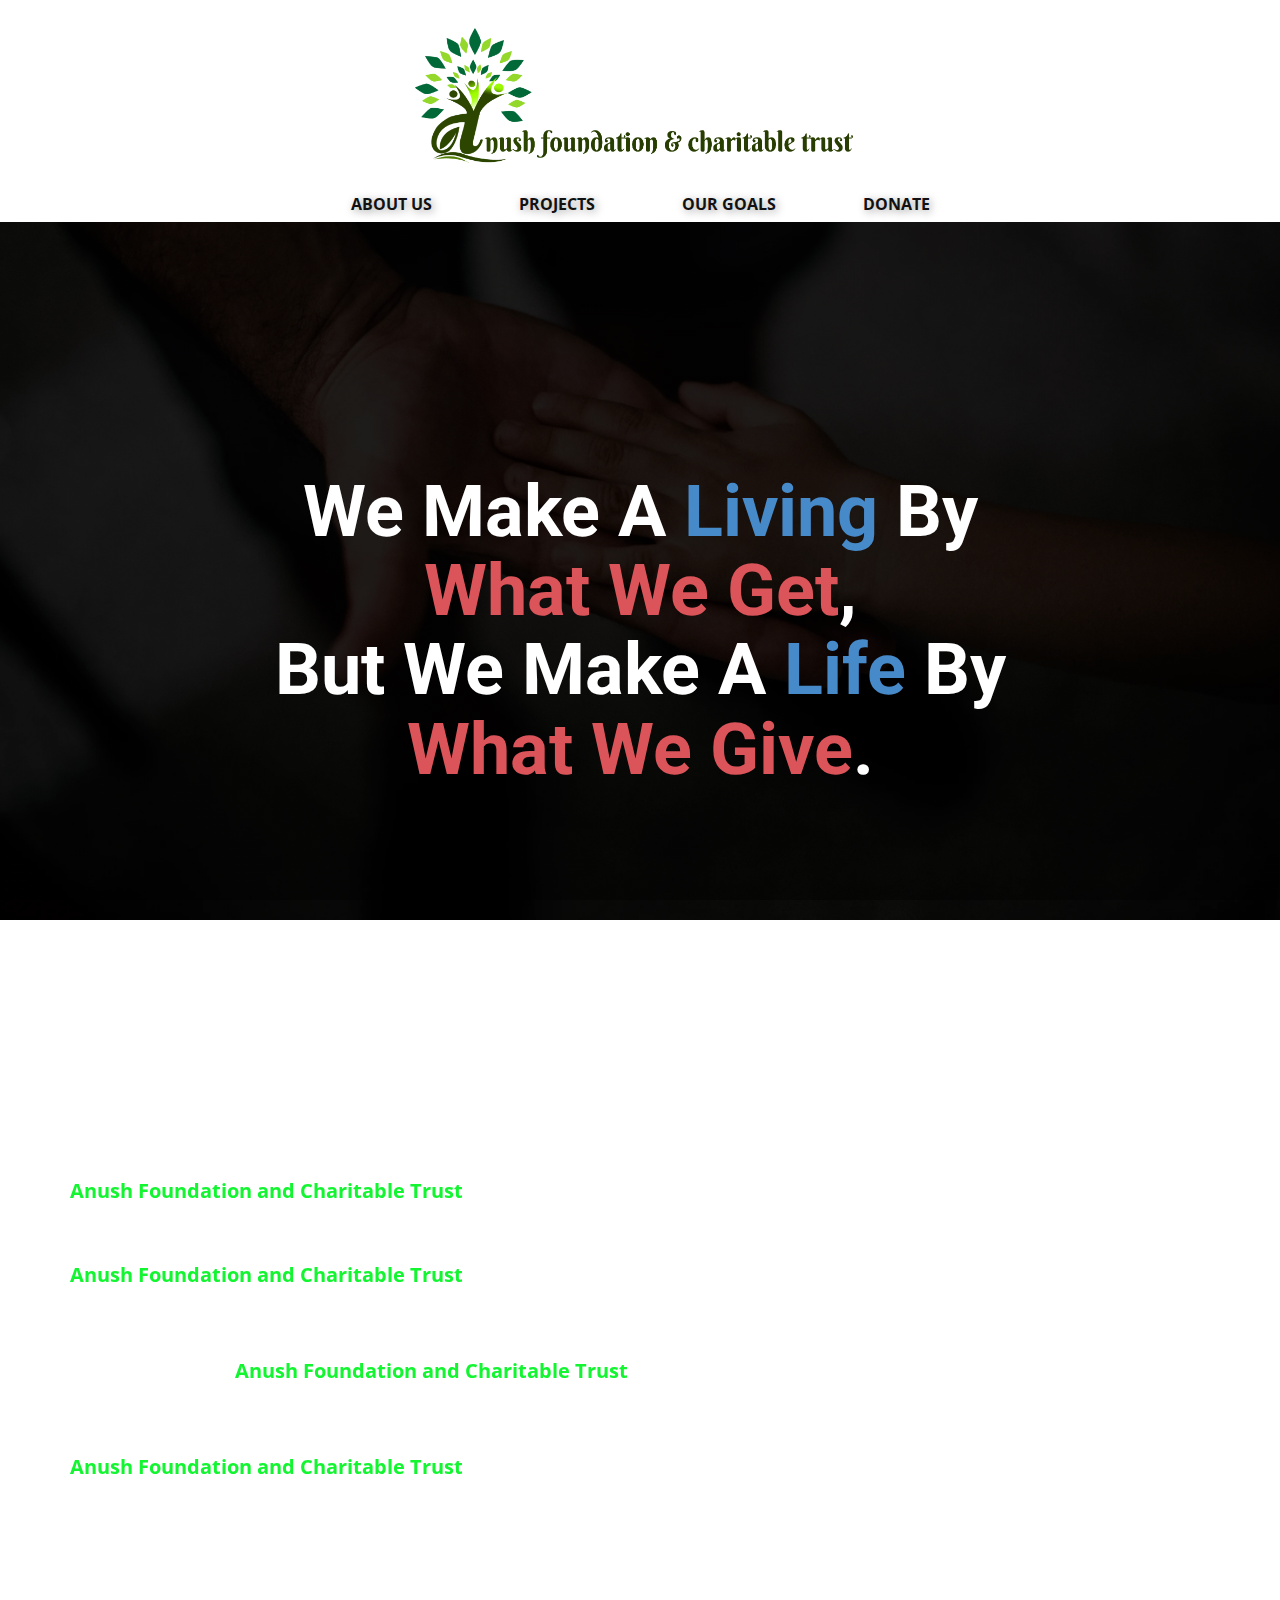
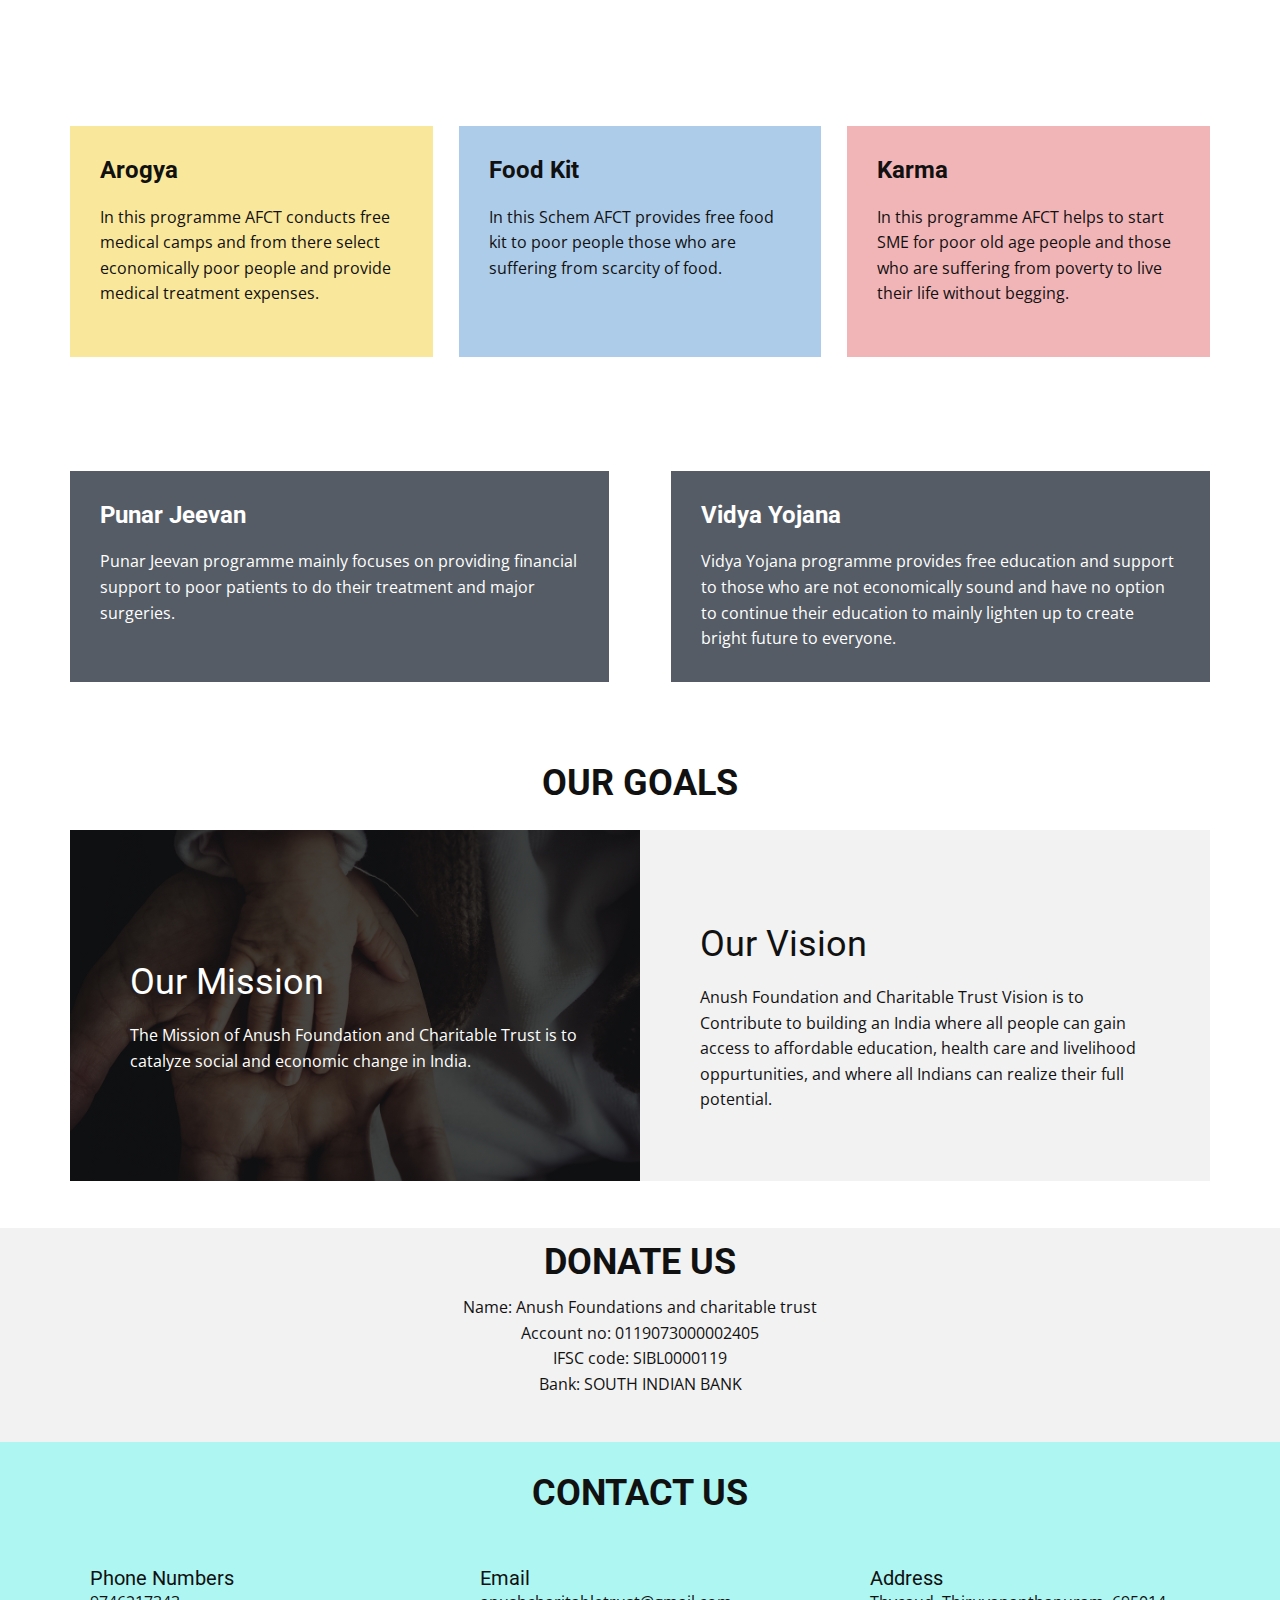
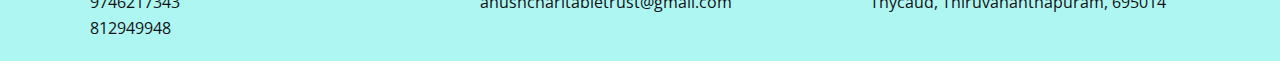
==== index.html @ 8b6ba884 "removed some data" ====
<!DOCTYPE html>
<html style="font-size: 16px;">
  <head>
    <meta name="viewport" content="width=device-width, initial-scale=1.0">
    <meta charset="utf-8">
    <meta name="keywords" content="We Make A Living ByWhat We Get,But We Make A Life ByWhat We Give., About Us">
    <meta name="description" content="">
    <meta name="page_type" content="np-template-header-footer-from-plugin">
    <title>Home</title>
    <link rel="stylesheet" href="nicepage.css" media="screen">
<link rel="stylesheet" href="Home.css" media="screen">
    <script class="u-script" type="text/javascript" src="jquery.js" defer=""></script>
    <script class="u-script" type="text/javascript" src="nicepage.js" defer=""></script>
    <meta name="generator" content="Nicepage 3.19.1, nicepage.com">
    <link id="u-theme-google-font" rel="stylesheet" href="https://fonts.googleapis.com/css?family=Roboto:100,100i,300,300i,400,400i,500,500i,700,700i,900,900i|Open+Sans:300,300i,400,400i,600,600i,700,700i,800,800i">
    
    
    
    
    
    
    <script type="application/ld+json">{
		"@context": "http://schema.org",
		"@type": "Organization",
		"name": "",
		"logo": "images/charity-trust.png"
}</script>
    <meta name="theme-color" content="#478ac9">
    <meta property="og:title" content="Home">
    <meta property="og:type" content="website">
  </head>
  <body data-home-page="Home.html" data-home-page-title="Home" class="u-body"><header class="u-clearfix u-header u-header" id="sec-ed8a"><div class="u-clearfix u-sheet u-valign-bottom u-sheet-1">
        <a href="https://nicepage.com" class="u-align-center u-image u-logo u-image-1" data-image-width="3614" data-image-height="1491">
          <img src="images/charity-trust.png" class="u-logo-image u-logo-image-1" data-image-width="489.3334" alt="">
        </a>
        <nav class="u-align-center u-menu u-menu-dropdown u-offcanvas u-menu-1" data-responsive-from="XS">
          <div class="menu-collapse" style="font-weight: 700; text-transform: uppercase;">
            <a class="u-button-style u-custom-border-radius u-custom-color u-custom-hover-color u-custom-text-shadow u-nav-link" href="#" style="padding: 4px 0px; font-size: calc(1em + 8px);">
              <svg><use xmlns:xlink="http://www.w3.org/1999/xlink" xlink:href="#menu-hamburger"></use></svg>
              <svg version="1.1" xmlns="http://www.w3.org/2000/svg" xmlns:xlink="http://www.w3.org/1999/xlink"><defs><symbol id="menu-hamburger" viewBox="0 0 16 16" style="width: 16px; height: 16px;"><rect y="1" width="16" height="2"></rect><rect y="7" width="16" height="2"></rect><rect y="13" width="16" height="2"></rect>
</symbol>
</defs></svg>
            </a>
          </div>
          <div class="u-custom-menu u-nav-container">
            <ul class="u-nav u-spacing-3 u-unstyled u-nav-1"><li class="u-nav-item"><a class="u-button-style u-hover-custom-color-1 u-nav-link" href="Home.html#sec-9eae" data-page-id="17807548" style="padding: 10px 42px; text-shadow: 2px 2px 8px rgba(0,0,0,0.4);">About Us</a>
</li><li class="u-nav-item"><a class="u-button-style u-hover-custom-color-1 u-nav-link" href="Home.html#sec-6605" data-page-id="17807548" style="padding: 10px 42px; text-shadow: 2px 2px 8px rgba(0,0,0,0.4);">Projects</a>
</li><li class="u-nav-item"><a class="u-button-style u-hover-custom-color-1 u-nav-link" href="Home.html#sec-fbb1" data-page-id="17807548" style="padding: 10px 42px; text-shadow: 2px 2px 8px rgba(0,0,0,0.4);">Our Goals</a>
</li><li class="u-nav-item"><a class="u-button-style u-hover-custom-color-1 u-nav-link" href="Home.html#sec-e430" data-page-id="17807548" style="padding: 10px 42px; text-shadow: 2px 2px 8px rgba(0,0,0,0.4);">Donate</a>
</li></ul>
          </div>
          <div class="u-custom-menu u-nav-container-collapse">
            <div class="u-black u-container-style u-inner-container-layout u-opacity u-opacity-95 u-sidenav">
              <div class="u-sidenav-overflow">
                <div class="u-menu-close"></div>
                <ul class="u-align-center u-nav u-popupmenu-items u-unstyled u-nav-2"><li class="u-nav-item"><a class="u-button-style u-nav-link" href="Home.html#sec-9eae" data-page-id="17807548" style="padding: 10px 42px; text-shadow: 2px 2px 8px rgba(0,0,0,0.4);">About Us</a>
</li><li class="u-nav-item"><a class="u-button-style u-nav-link" href="Home.html#sec-6605" data-page-id="17807548" style="padding: 10px 42px; text-shadow: 2px 2px 8px rgba(0,0,0,0.4);">Projects</a>
</li><li class="u-nav-item"><a class="u-button-style u-nav-link" href="Home.html#sec-fbb1" data-page-id="17807548" style="padding: 10px 42px; text-shadow: 2px 2px 8px rgba(0,0,0,0.4);">Our Goals</a>
</li><li class="u-nav-item"><a class="u-button-style u-nav-link" href="Home.html#sec-e430" data-page-id="17807548" style="padding: 10px 42px; text-shadow: 2px 2px 8px rgba(0,0,0,0.4);">Donate</a>
</li></ul>
              </div>
            </div>
            <div class="u-black u-menu-overlay u-opacity u-opacity-70"></div>
          </div>
        </nav>
      </div></header>
    <section class="skrollable u-align-center u-clearfix u-image u-lightbox u-parallax u-shading u-section-1" src="" id="sec-13ad" data-image-width="3000" data-image-height="2000">
      <div class="u-clearfix u-sheet u-valign-middle-lg u-valign-middle-md u-valign-middle-sm u-valign-middle-xs u-sheet-1">
        <h1 class="u-align-center u-text u-title u-text-1" data-animation-name="fadeIn" data-animation-duration="1500" data-animation-delay="250" data-animation-direction="">We Make A <span class="u-text-palette-1-base">
            <span style="font-weight: 700;">Living</span>
          </span>By<br>
          <span class="u-text-palette-2-base">What We Get</span>,<br>But We Make A <span class="u-text-palette-1-base">Life </span>By<br>
          <span class="u-text-palette-2-base">What We Give</span>.
        </h1>
        <p class="u-large-text u-text u-text-variant u-text-2">Reg No: 43/IV/2018</p>
      </div>
    </section>
    <section class="skrollable u-align-left u-clearfix u-image u-parallax u-shading u-section-2" id="sec-9eae" data-image-width="150" data-image-height="112">
      <div class="u-clearfix u-sheet u-valign-middle u-sheet-1">
        <div class="fr-view u-align-left u-clearfix u-rich-text u-text u-text-1" data-animation-name="fadeIn" data-animation-duration="1000" data-animation-delay="250" data-animation-direction="">
          <h2 style="text-align: center;">
            <span style="font-weight: 700;">ABOUT US</span>
          </h2>
          <p>
            <span class="u-text-custom-color-1" style="font-weight: 700; font-size: 1.25rem;">Anush Foundation and Charitable Trust</span>
            <span style="font-size: 1.25rem;">&nbsp;founded in 2018, is an NGO in India registered as a Public Charitable Trust and is based in Trivandrum, Kerala.</span>
          </p>
          <p>
            <span style="font-size: 1.25rem;">
              <span class="u-text-custom-color-1" style="font-weight: 700;">Anush Foundation and Charitable Trust</span> closely works with the vulnerable communities and empowers the socially marginalized by providing them livelihood linkages, imparting skills leading to employment, health and education facilities.<br style="color: rgb(32, 33, 36); font-family: Roboto, Arial, sans-serif; font-size: 14px; font-style: normal; font-variant-ligatures: none; font-variant-caps: normal; font-weight: 400; letter-spacing: 0.2px; orphans: 2; text-align: start; text-indent: 0px; text-transform: none; white-space: pre-wrap; widows: 2; word-spacing: 0px; -webkit-text-stroke-width: 0px; background-color: rgb(255, 255, 255); text-decoration-thickness: initial; text-decoration-style: initial; text-decoration-color: initial;">
              <br style="color: rgb(32, 33, 36); font-family: Roboto, Arial, sans-serif; font-size: 14px; font-style: normal; font-variant-ligatures: none; font-variant-caps: normal; font-weight: 400; letter-spacing: 0.2px; orphans: 2; text-align: start; text-indent: 0px; text-transform: none; white-space: pre-wrap; widows: 2; word-spacing: 0px; -webkit-text-stroke-width: 0px; background-color: rgb(255, 255, 255); text-decoration-thickness: initial; text-decoration-style: initial; text-decoration-color: initial;">The focus area of <span class="u-text-custom-color-1" style="font-weight: 700;">Anush Foundation and Charitable Trust</span> are livelihoods, skill development, health and education, rights, urban governance, financial inclusion, rehabilitation and resettlement and other community development initiatives.<br style="color: rgb(32, 33, 36); font-family: Roboto, Arial, sans-serif; font-size: 14px; font-style: normal; font-variant-ligatures: none; font-variant-caps: normal; font-weight: 400; letter-spacing: 0.2px; orphans: 2; text-align: start; text-indent: 0px; text-transform: none; white-space: pre-wrap; widows: 2; word-spacing: 0px; -webkit-text-stroke-width: 0px; background-color: rgb(255, 255, 255); text-decoration-thickness: initial; text-decoration-style: initial; text-decoration-color: initial;">
              <span style="font-weight: 700;">
                <span class="u-text-custom-color-1">
                  <br style="color: rgb(32, 33, 36); font-family: Roboto, Arial, sans-serif; font-size: 14px; font-style: normal; font-variant-ligatures: none; font-variant-caps: normal; font-weight: 400; letter-spacing: 0.2px; orphans: 2; text-align: start; text-indent: 0px; text-transform: none; white-space: pre-wrap; widows: 2; word-spacing: 0px; -webkit-text-stroke-width: 0px; background-color: rgb(255, 255, 255); text-decoration-thickness: initial; text-decoration-style: initial; text-decoration-color: initial;">Anush Foundation and Charitable Trust
                </span>
              </span> began as a Charitable Trust that pioneered in rejuvenating under privileged slums and vulnerable neighborhoods into self-sustaining and developed communities by its integrated Community Development Programme changing the environment.
            </span>
            <br style="color: rgb(32, 33, 36); font-family: Roboto, Arial, sans-serif; font-size: 14px; font-style: normal; font-variant-ligatures: none; font-variant-caps: normal; font-weight: 400; letter-spacing: 0.2px; orphans: 2; text-align: start; text-indent: 0px; text-transform: none; white-space: pre-wrap; widows: 2; word-spacing: 0px; -webkit-text-stroke-width: 0px; background-color: rgb(255, 255, 255); text-decoration-thickness: initial; text-decoration-style: initial; text-decoration-color: initial;">
            <br>
          </p>
        </div>
      </div>
    </section>
    <section class="skrollable u-clearfix u-image u-parallax u-shading u-section-3" id="sec-6605" data-image-width="1280" data-image-height="857">
      <div class="u-clearfix u-sheet u-sheet-1">
        <h2 class="u-align-center u-text u-text-body-alt-color u-text-1">ONGOING PROJECTS</h2>
        <div class="u-clearfix u-expanded-width u-gutter-26 u-layout-wrap u-layout-wrap-1">
          <div class="u-layout">
            <div class="u-layout-row">
              <div class="u-container-style u-layout-cell u-palette-3-light-2 u-shape-rectangle u-size-20 u-layout-cell-1">
                <div class="u-container-layout u-container-layout-1">
                  <h4 class="u-text u-text-default u-text-2">Arogya</h4>
                  <p class="u-align-left u-text u-text-3">In this programme AFCT conducts free medical camps and from there select economically poor people and provide medical treatment expenses.</p>
                </div>
              </div>
              <div class="u-container-style u-layout-cell u-palette-1-light-2 u-size-20 u-layout-cell-2">
                <div class="u-container-layout u-valign-top u-container-layout-2">
                  <h4 class="u-text u-text-4">Food Kit</h4>
                  <p class="u-text u-text-5">In this Schem AFCT provides free food kit to poor people those who are suffering from scarcity of food.</p>
                </div>
              </div>
              <div class="u-container-style u-layout-cell u-palette-2-light-2 u-size-20 u-layout-cell-3">
                <div class="u-container-layout u-container-layout-3">
                  <h4 class="u-text u-text-6">Karma</h4>
                  <p class="u-text u-text-7">In this programme AFCT helps to start SME for poor old age people and those who are suffering from poverty to live their life without begging.</p>
                </div>
              </div>
            </div>
          </div>
        </div>
        <h2 class="u-align-center u-text u-text-body-alt-color u-text-8">UPCOMING PROJECTS</h2>
        <div class="u-clearfix u-gutter-62 u-layout-wrap u-layout-wrap-2">
          <div class="u-layout">
            <div class="u-layout-row">
              <div class="u-container-style u-layout-cell u-palette-5-dark-2 u-size-30 u-layout-cell-4">
                <div class="u-container-layout u-valign-top u-container-layout-4">
                  <h4 class="u-text u-text-9">Punar Jeevan</h4>
                  <p class="u-text u-text-10">Punar Jeevan programme mainly focuses on providing financial support to poor patients to do their treatment and major surgeries.</p>
                </div>
              </div>
              <div class="u-container-style u-layout-cell u-palette-5-dark-2 u-size-30 u-layout-cell-5">
                <div class="u-container-layout u-valign-top u-container-layout-5">
                  <h4 class="u-text u-text-11">Vidya Yojana</h4>
                  <p class="u-text u-text-12">Vidya Yojana programme provides free education and support to those who are not economically sound and have no option to continue their education to mainly lighten up to create bright future to everyone.</p>
                </div>
              </div>
            </div>
          </div>
        </div>
      </div>
    </section>
    <section class="u-clearfix u-section-4" id="sec-fbb1">
      <div class="u-clearfix u-sheet u-sheet-1">
        <h2 class="u-align-center u-text u-text-1">OUR GOALS</h2>
        <div class="u-clearfix u-gutter-0 u-layout-wrap u-layout-wrap-1">
          <div class="u-layout" style="">
            <div class="u-layout-row" style="">
              <div class="u-align-left u-container-style u-image u-layout-cell u-left-cell u-shading u-size-30 u-size-xs-60 u-image-1" src="" data-image-width="1280" data-image-height="853">
                <div class="u-container-layout u-container-layout-1" src="">
                  <h2 class="u-text u-text-2">Our Mission</h2>
                  <p class="u-text u-text-3">The Mission of Anush Foundation and Charitable Trust is to catalyze social and economic change in India.</p>
                </div>
              </div>
              <div class="u-align-left u-container-style u-grey-5 u-layout-cell u-right-cell u-size-30 u-size-xs-60 u-layout-cell-2">
                <div class="u-container-layout u-container-layout-2">
                  <h2 class="u-text u-text-4">Our Vision</h2>
                  <p class="u-text u-text-5">Anush Foundation and Charitable Trust Vision is to Contribute to building an India where all people can gain access to affordable education, health care and livelihood oppurtunities, and where all Indians can realize their full potential.&nbsp;</p>
                </div>
              </div>
            </div>
          </div>
        </div>
      </div>
    </section>
    <section class="u-clearfix u-section-5" id="sec-e430">
      <div class="u-clearfix u-expanded-width u-gutter-0 u-layout-spacing-top u-layout-wrap u-layout-wrap-1">
        <div class="u-layout">
          <div class="u-layout-row">
            <div class="u-align-center u-container-style u-grey-5 u-layout-cell u-left-cell u-size-60 u-layout-cell-1" src="">
              <div class="u-container-layout u-valign-top u-container-layout-1">
                <h2 class="u-text u-text-1">DONATE US</h2>
                <p class="u-text u-text-2">Name:&nbsp;Anush Foundations and charitable trust<br>Account no: 0119073000002405<br>IFSC code: SIBL0000119<br>Bank:&nbsp;SOUTH INDIAN BANK
                </p>
              </div>
            </div>
          </div>
        </div>
      </div>
    </section>
    
    
    <footer class="u-align-center-sm u-align-center-xs u-clearfix u-footer u-palette-4-light-2" id="sec-0600"><div class="u-clearfix u-sheet u-valign-middle-sm u-valign-middle-xs u-sheet-1">
        <h2 class="u-text u-text-default u-text-1">CONTACT US</h2>
        <div class="u-clearfix u-expanded-width u-gutter-30 u-layout-wrap u-layout-wrap-1">
          <div class="u-gutter-0 u-layout">
            <div class="u-layout-row">
              <div class="u-align-center-sm u-align-center-xs u-align-left-lg u-align-left-md u-align-left-xl u-container-style u-layout-cell u-size-20 u-layout-cell-1">
                <div class="u-container-layout u-valign-top u-container-layout-1"><!--position-->
                  <div data-position="" class="u-position"><!--block-->
                    <div class="u-block">
                      <div class="u-block-container u-clearfix"><!--block_header-->
                        <h5 class="u-block-header u-text"><!--block_header_content--> Phone Numbers<!--/block_header_content--></h5><!--/block_header--><!--block_content-->
                        <div class="u-block-content u-text"><!--block_content_content--> 9746217343<br>812949948<!--/block_content_content-->
                        </div><!--/block_content-->
                      </div>
                    </div><!--/block-->
                  </div><!--/position-->
                </div>
              </div>
              <div class="u-align-center-sm u-align-center-xs u-align-left-lg u-align-left-md u-align-left-xl u-container-style u-layout-cell u-size-20 u-layout-cell-2">
                <div class="u-container-layout u-valign-top u-container-layout-2"><!--position-->
                  <div data-position="" class="u-position"><!--block-->
                    <div class="u-block">
                      <div class="u-block-container u-clearfix"><!--block_header-->
                        <h5 class="u-block-header u-text"><!--block_header_content--> Email<!--/block_header_content--></h5><!--/block_header--><!--block_content-->
                        <div class="u-block-content u-text"><!--block_content_content--> anushcharitabletrust@gmail.com<!--/block_content_content--></div><!--/block_content-->
                      </div>
                    </div><!--/block-->
                  </div><!--/position-->
                </div>
              </div>
              <div class="u-align-center-sm u-align-center-xs u-align-left-lg u-align-left-md u-align-left-xl u-container-style u-layout-cell u-right-cell u-size-20 u-layout-cell-3">
                <div class="u-container-layout u-valign-top u-container-layout-3"><!--position-->
                  <div data-position="" class="u-position"><!--block-->
                    <div class="u-block">
                      <div class="u-block-container u-clearfix"><!--block_header-->
                        <h5 class="u-block-header u-text"><!--block_header_content--> Address<!--/block_header_content--></h5><!--/block_header--><!--block_content-->
                        <div class="u-block-content u-text"><!--block_content_content-->Thycaud, Thiruvananthapuram, 695014<!--/block_content_content--></div><!--/block_content-->
                      </div>
                    </div><!--/block-->
                  </div><!--/position-->
                </div>
              </div>
            </div>
          </div>
        </div>
      </div></footer>
  </body>
</html>
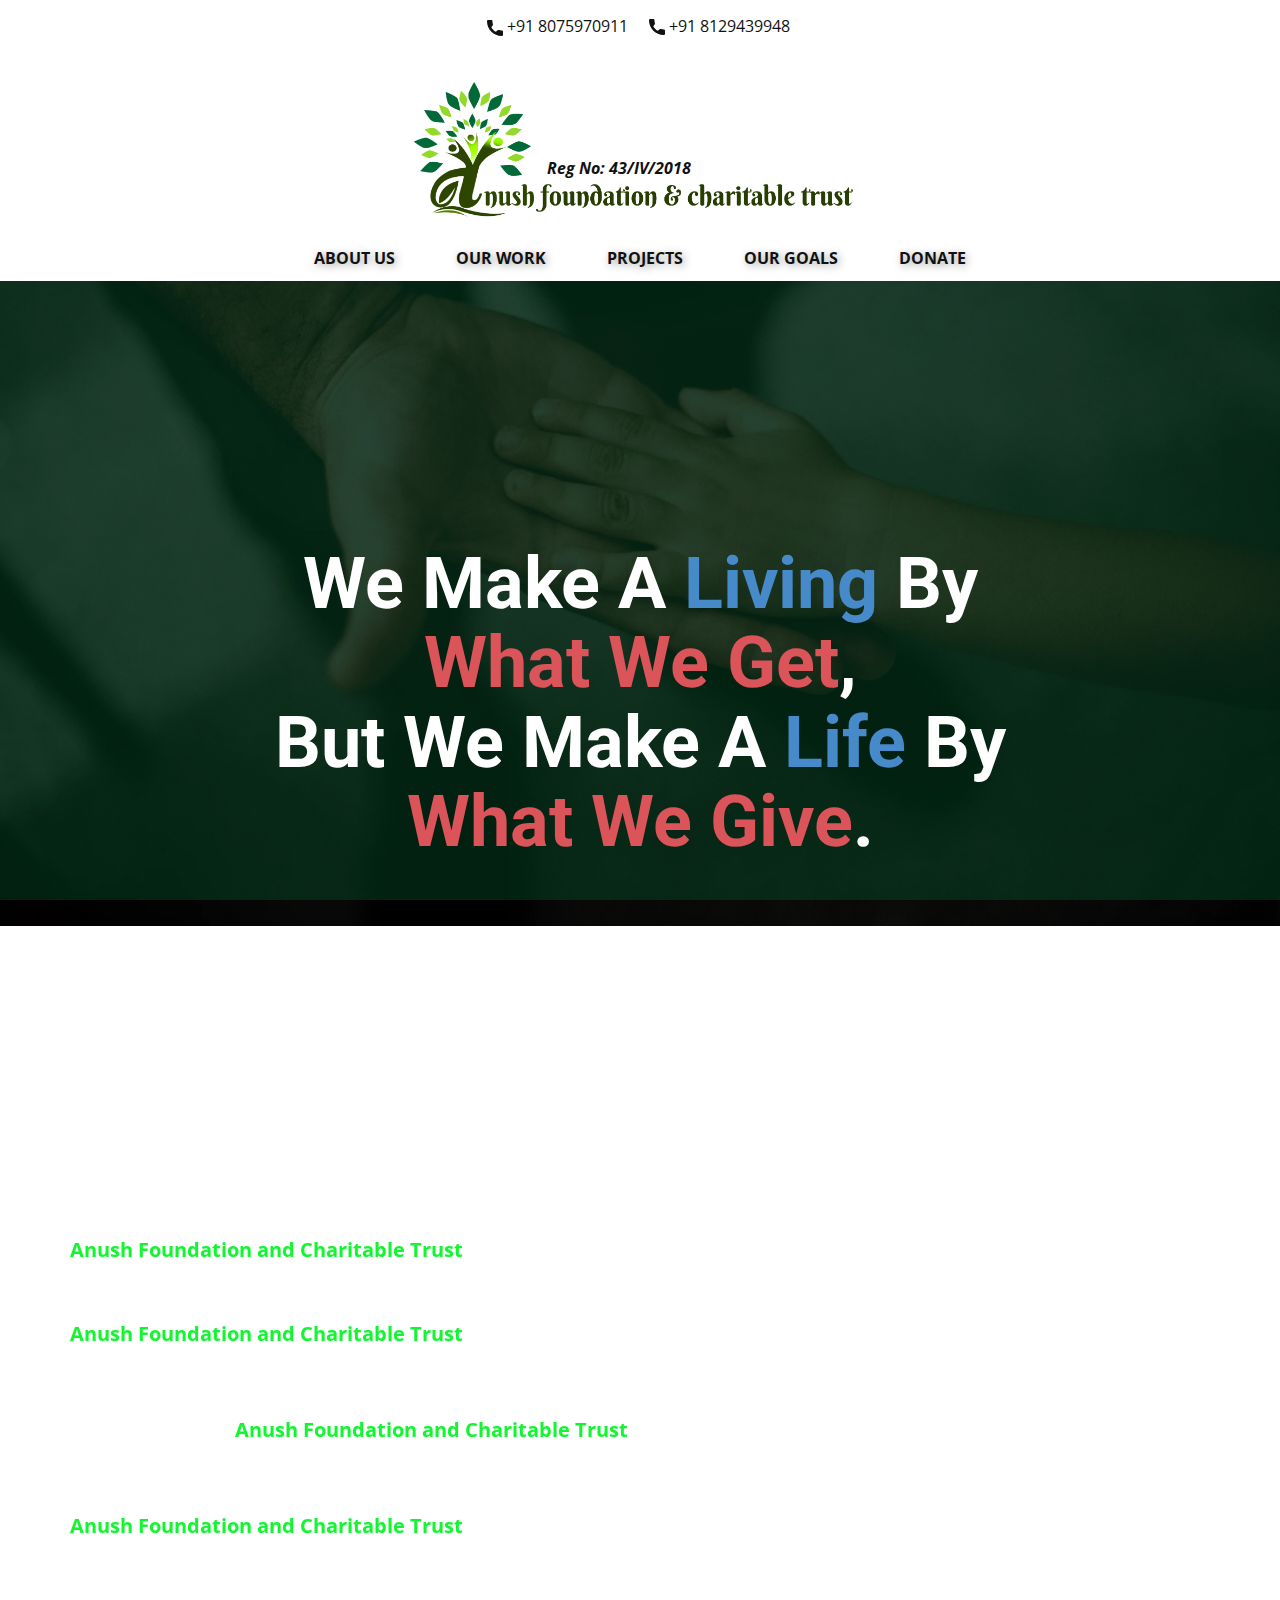
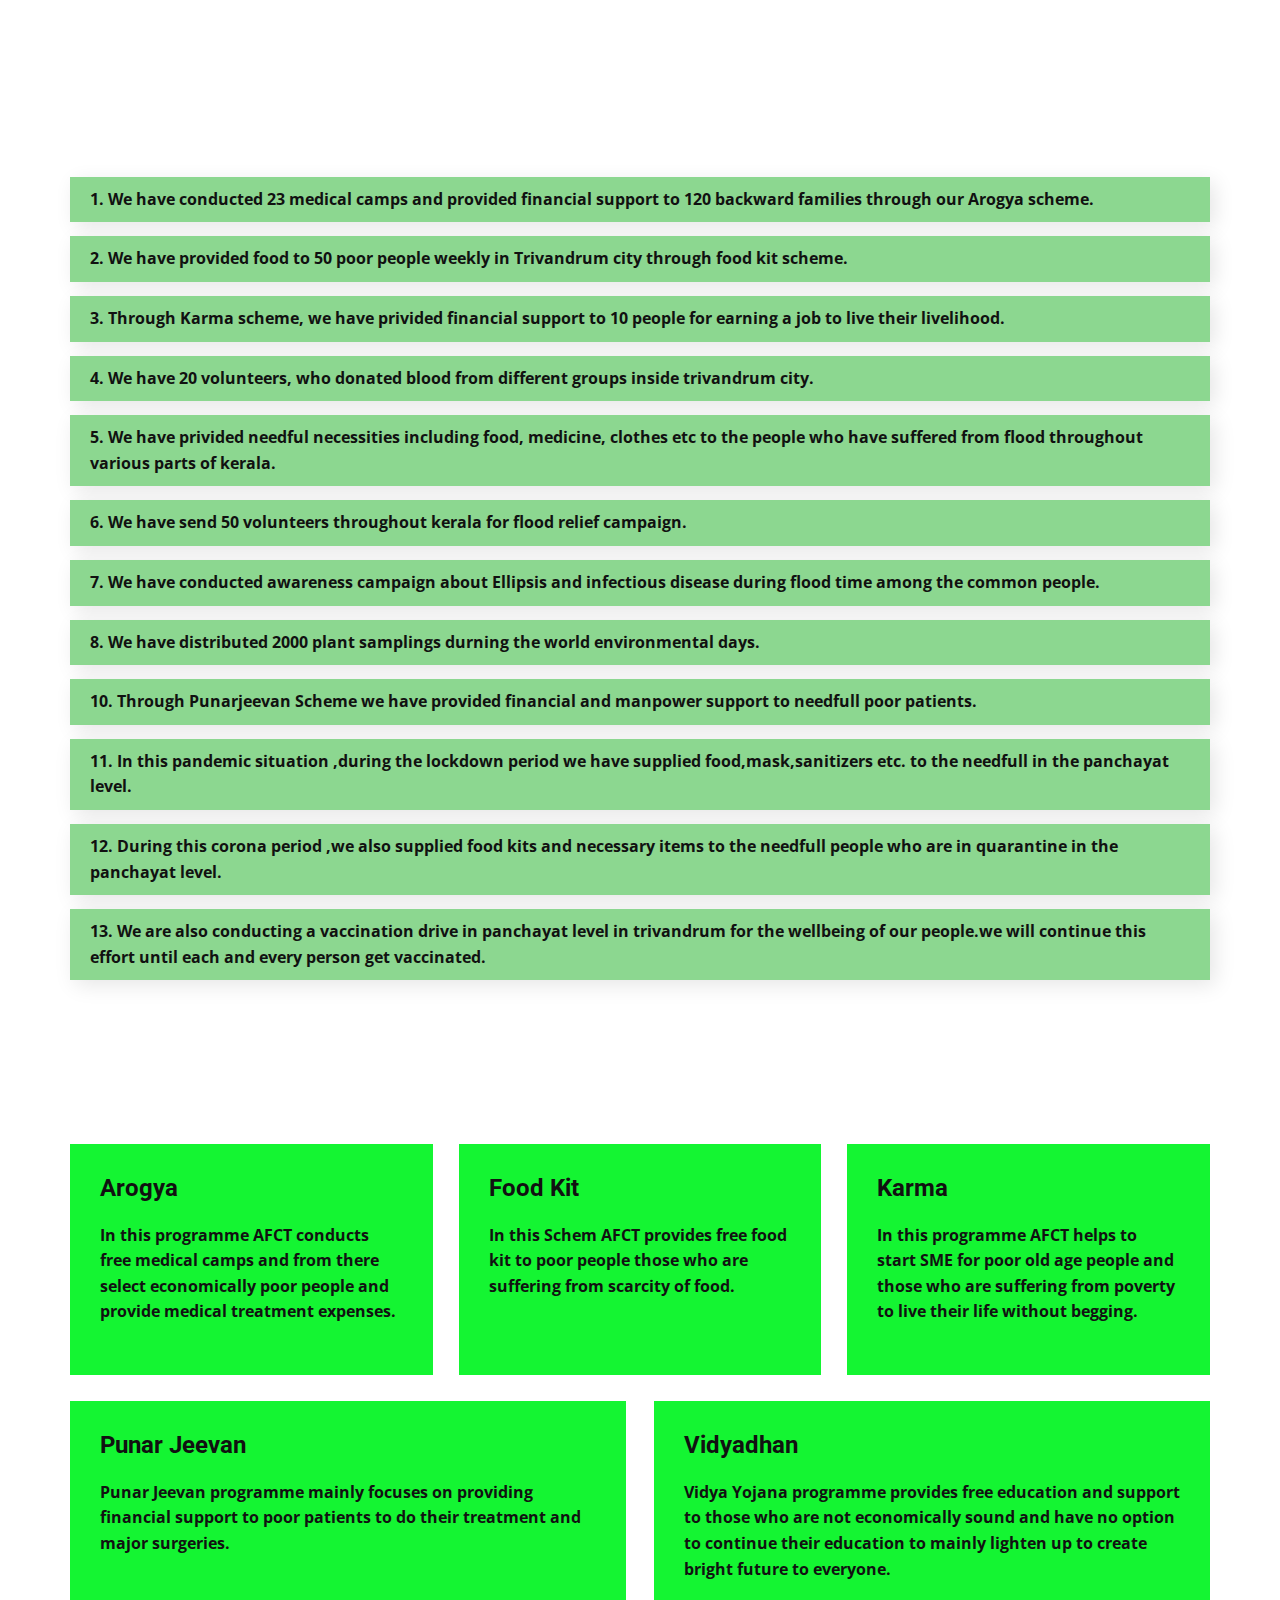
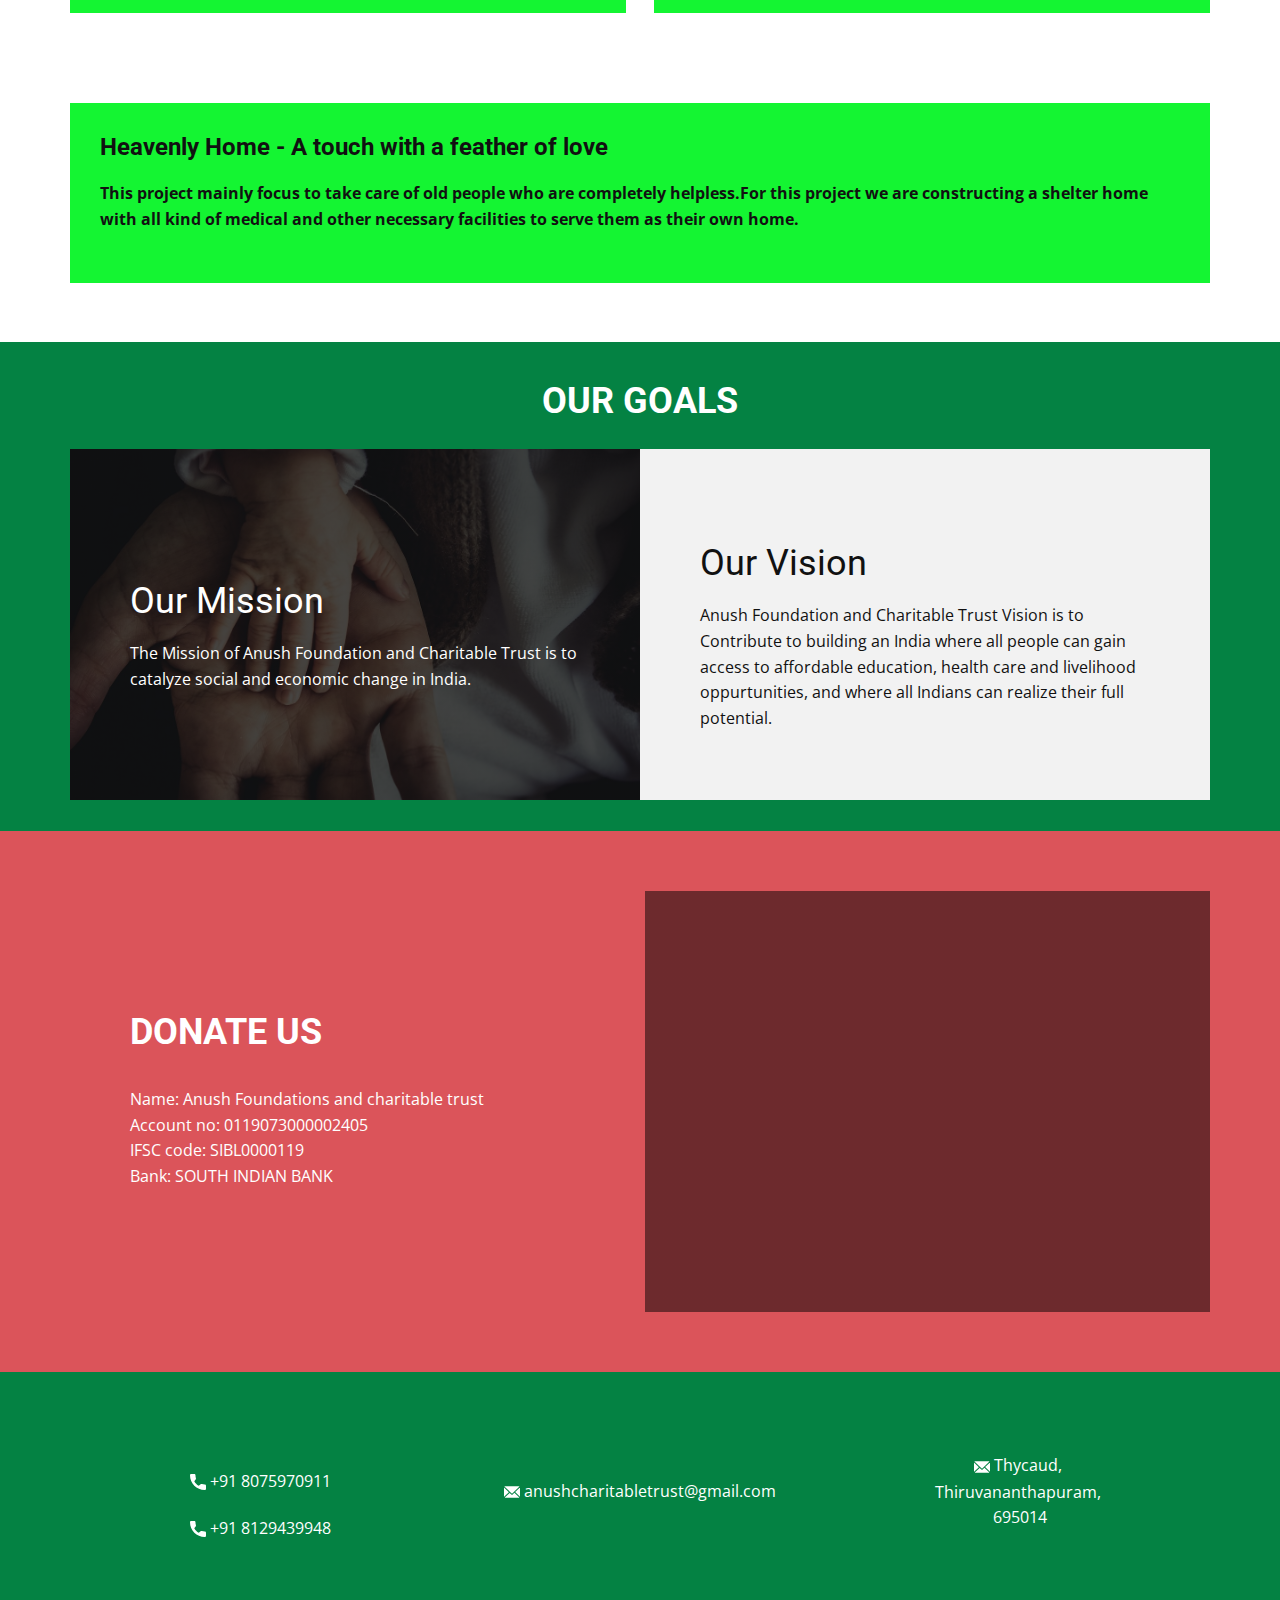
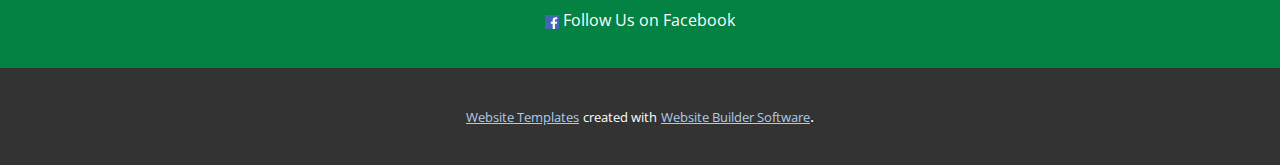
==== commit 387bb899: "patch 3" ====
--- a/index.html
+++ b/index.html
@@ -19,6 +19,7 @@
     
     
     
+    
     <script type="application/ld+json">{
 		"@context": "http://schema.org",
 		"@type": "Organization",
@@ -29,50 +30,74 @@
     <meta property="og:title" content="Home">
     <meta property="og:type" content="website">
   </head>
-  <body data-home-page="Home.html" data-home-page-title="Home" class="u-body"><header class="u-clearfix u-header u-header" id="sec-ed8a"><div class="u-clearfix u-sheet u-valign-bottom u-sheet-1">
-        <a href="https://nicepage.com" class="u-align-center u-image u-logo u-image-1" data-image-width="3614" data-image-height="1491">
-          <img src="images/charity-trust.png" class="u-logo-image u-logo-image-1" data-image-width="489.3334" alt="">
-        </a>
-        <nav class="u-align-center u-menu u-menu-dropdown u-offcanvas u-menu-1" data-responsive-from="XS">
-          <div class="menu-collapse" style="font-weight: 700; text-transform: uppercase;">
-            <a class="u-button-style u-custom-border-radius u-custom-color u-custom-hover-color u-custom-text-shadow u-nav-link" href="#" style="padding: 4px 0px; font-size: calc(1em + 8px);">
-              <svg><use xmlns:xlink="http://www.w3.org/1999/xlink" xlink:href="#menu-hamburger"></use></svg>
-              <svg version="1.1" xmlns="http://www.w3.org/2000/svg" xmlns:xlink="http://www.w3.org/1999/xlink"><defs><symbol id="menu-hamburger" viewBox="0 0 16 16" style="width: 16px; height: 16px;"><rect y="1" width="16" height="2"></rect><rect y="7" width="16" height="2"></rect><rect y="13" width="16" height="2"></rect>
+  <body data-home-page="Home.html" data-home-page-title="Home" class="u-body"><header class=" u-clearfix u-header u-section-row-container" id="sec-ed8a"><div class="u-section-rows">
+        <div class="u-align-center-lg u-align-center-md u-align-center-xl u-align-left-sm u-align-left-xs u-section-row u-section-row-1" id="sec-0b33">
+          <div class="u-clearfix u-sheet u-valign-middle-lg u-valign-middle-md u-valign-middle-sm u-valign-middle-xl u-sheet-1">
+            <a href="https://nicepage.com/k/hacker-html-templates" class="u-active-none u-align-center-sm u-align-center-xs u-btn u-btn-rectangle u-button-style u-hover-none u-none u-text-body-color u-btn-1"><span class="u-icon"><svg class="u-svg-content" viewBox="0 0 405.333 405.333" x="0px" y="0px" style="width: 1em; height: 1em;"><path d="M373.333,266.88c-25.003,0-49.493-3.904-72.704-11.563c-11.328-3.904-24.192-0.896-31.637,6.699l-46.016,34.752    c-52.8-28.181-86.592-61.952-114.389-114.368l33.813-44.928c8.512-8.512,11.563-20.971,7.915-32.64    C142.592,81.472,138.667,56.96,138.667,32c0-17.643-14.357-32-32-32H32C14.357,0,0,14.357,0,32    c0,205.845,167.488,373.333,373.333,373.333c17.643,0,32-14.357,32-32V298.88C405.333,281.237,390.976,266.88,373.333,266.88z"></path></svg><img></span>&nbsp;+91 8075970911
+            </a>
+            <a href="https://nicepage.com/k/hacker-html-templates" class="u-active-none u-align-center-sm u-align-center-xs u-btn u-btn-rectangle u-button-style u-hover-none u-none u-text-body-color u-btn-2"><span class="u-icon"><svg class="u-svg-content" viewBox="0 0 405.333 405.333" x="0px" y="0px" style="width: 1em; height: 1em;"><path d="M373.333,266.88c-25.003,0-49.493-3.904-72.704-11.563c-11.328-3.904-24.192-0.896-31.637,6.699l-46.016,34.752    c-52.8-28.181-86.592-61.952-114.389-114.368l33.813-44.928c8.512-8.512,11.563-20.971,7.915-32.64    C142.592,81.472,138.667,56.96,138.667,32c0-17.643-14.357-32-32-32H32C14.357,0,0,14.357,0,32    c0,205.845,167.488,373.333,373.333,373.333c17.643,0,32-14.357,32-32V298.88C405.333,281.237,390.976,266.88,373.333,266.88z"></path></svg><img></span>&nbsp;+91 8129439948
+            </a>
+          </div>
+          
+          
+          
+          
+          
+        </div>
+        <div class="u-align-center-sm u-align-center-xs u-clearfix u-section-row u-section-row-2" data-animation-name="" data-animation-duration="0" data-animation-delay="0" data-animation-direction="" id="sec-b7da">
+          <div class="u-clearfix u-sheet u-sheet-2">
+            <a href="https://nicepage.com" class="u-align-center u-image u-logo u-image-1" data-image-width="3614" data-image-height="1491">
+              <img src="images/charity-trust.png" class="u-logo-image u-logo-image-1" data-image-width="489.3334" alt="">
+            </a>
+            <nav class="u-align-center u-menu u-menu-dropdown u-offcanvas u-menu-1" data-responsive-from="SM">
+              <div class="menu-collapse" style="font-weight: 700; text-transform: uppercase;">
+                <a class="u-button-style u-custom-border-radius u-custom-color u-custom-hover-color u-custom-left-right-menu-spacing u-custom-text-shadow u-nav-link" href="#" style="padding: 7px 8px; font-size: calc(1em + 14px);">
+                  <svg><use xmlns:xlink="http://www.w3.org/1999/xlink" xlink:href="#menu-hamburger"></use></svg>
+                  <svg version="1.1" xmlns="http://www.w3.org/2000/svg" xmlns:xlink="http://www.w3.org/1999/xlink"><defs><symbol id="menu-hamburger" viewBox="0 0 16 16" style="width: 16px; height: 16px;"><rect y="1" width="16" height="2"></rect><rect y="7" width="16" height="2"></rect><rect y="13" width="16" height="2"></rect>
 </symbol>
 </defs></svg>
-            </a>
-          </div>
-          <div class="u-custom-menu u-nav-container">
-            <ul class="u-nav u-spacing-3 u-unstyled u-nav-1"><li class="u-nav-item"><a class="u-button-style u-hover-custom-color-1 u-nav-link" href="Home.html#sec-9eae" data-page-id="17807548" style="padding: 10px 42px; text-shadow: 2px 2px 8px rgba(0,0,0,0.4);">About Us</a>
-</li><li class="u-nav-item"><a class="u-button-style u-hover-custom-color-1 u-nav-link" href="Home.html#sec-6605" data-page-id="17807548" style="padding: 10px 42px; text-shadow: 2px 2px 8px rgba(0,0,0,0.4);">Projects</a>
-</li><li class="u-nav-item"><a class="u-button-style u-hover-custom-color-1 u-nav-link" href="Home.html#sec-fbb1" data-page-id="17807548" style="padding: 10px 42px; text-shadow: 2px 2px 8px rgba(0,0,0,0.4);">Our Goals</a>
-</li><li class="u-nav-item"><a class="u-button-style u-hover-custom-color-1 u-nav-link" href="Home.html#sec-e430" data-page-id="17807548" style="padding: 10px 42px; text-shadow: 2px 2px 8px rgba(0,0,0,0.4);">Donate</a>
+                </a>
+              </div>
+              <div class="u-custom-menu u-nav-container">
+                <ul class="u-nav u-spacing-1 u-unstyled u-nav-1"><li class="u-nav-item"><a class="u-button-style u-hover-custom-color-1 u-nav-link" href="Home.html#sec-9eae" data-page-id="17807548" style="padding: 10px 30px; text-shadow: 2px 2px 8px rgba(0,0,0,0.4);">About Us</a>
+</li><li class="u-nav-item"><a class="u-button-style u-hover-custom-color-1 u-nav-link" href="Home.html#sec-b8b7" data-page-id="17807548" style="padding: 10px 30px; text-shadow: 2px 2px 8px rgba(0,0,0,0.4);">Our Work</a>
+</li><li class="u-nav-item"><a class="u-button-style u-hover-custom-color-1 u-nav-link" href="Home.html#sec-6605" data-page-id="17807548" style="padding: 10px 30px; text-shadow: 2px 2px 8px rgba(0,0,0,0.4);">Projects</a>
+</li><li class="u-nav-item"><a class="u-button-style u-hover-custom-color-1 u-nav-link" href="Home.html#sec-fbb1" data-page-id="17807548" style="padding: 10px 30px; text-shadow: 2px 2px 8px rgba(0,0,0,0.4);">Our Goals</a>
+</li><li class="u-nav-item"><a class="u-button-style u-hover-custom-color-1 u-nav-link" href="Home.html#sec-e430" data-page-id="17807548" style="padding: 10px 30px; text-shadow: 2px 2px 8px rgba(0,0,0,0.4);">Donate</a>
 </li></ul>
-          </div>
-          <div class="u-custom-menu u-nav-container-collapse">
-            <div class="u-black u-container-style u-inner-container-layout u-opacity u-opacity-95 u-sidenav">
-              <div class="u-sidenav-overflow">
-                <div class="u-menu-close"></div>
-                <ul class="u-align-center u-nav u-popupmenu-items u-unstyled u-nav-2"><li class="u-nav-item"><a class="u-button-style u-nav-link" href="Home.html#sec-9eae" data-page-id="17807548" style="padding: 10px 42px; text-shadow: 2px 2px 8px rgba(0,0,0,0.4);">About Us</a>
+              </div>
+              <div class="u-custom-menu u-nav-container-collapse">
+                <div class="u-black u-container-style u-inner-container-layout u-opacity u-opacity-95 u-sidenav">
+                  <div class="u-sidenav-overflow">
+                    <div class="u-menu-close"></div>
+                    <ul class="u-align-center u-nav u-popupmenu-items u-unstyled u-nav-2"><li class="u-nav-item"><a class="u-button-style u-nav-link" href="Home.html#sec-9eae" data-page-id="17807548" style="padding: 10px 42px; text-shadow: 2px 2px 8px rgba(0,0,0,0.4);">About Us</a>
+</li><li class="u-nav-item"><a class="u-button-style u-nav-link" href="Home.html#sec-b8b7" data-page-id="17807548" style="padding: 10px 42px; text-shadow: 2px 2px 8px rgba(0,0,0,0.4);">Our Work</a>
 </li><li class="u-nav-item"><a class="u-button-style u-nav-link" href="Home.html#sec-6605" data-page-id="17807548" style="padding: 10px 42px; text-shadow: 2px 2px 8px rgba(0,0,0,0.4);">Projects</a>
 </li><li class="u-nav-item"><a class="u-button-style u-nav-link" href="Home.html#sec-fbb1" data-page-id="17807548" style="padding: 10px 42px; text-shadow: 2px 2px 8px rgba(0,0,0,0.4);">Our Goals</a>
 </li><li class="u-nav-item"><a class="u-button-style u-nav-link" href="Home.html#sec-e430" data-page-id="17807548" style="padding: 10px 42px; text-shadow: 2px 2px 8px rgba(0,0,0,0.4);">Donate</a>
 </li></ul>
-              </div>
-            </div>
-            <div class="u-black u-menu-overlay u-opacity u-opacity-70"></div>
-          </div>
-        </nav>
+                  </div>
+                </div>
+                <div class="u-black u-menu-overlay u-opacity u-opacity-70"></div>
+              </div>
+            </nav>
+            <p class="u-text u-text-1">Reg No: 43/IV/2018</p>
+          </div>
+          
+          
+          
+          
+          
+        </div>
       </div></header>
-    <section class="skrollable u-align-center u-clearfix u-image u-lightbox u-parallax u-shading u-section-1" src="" id="sec-13ad" data-image-width="3000" data-image-height="2000">
-      <div class="u-clearfix u-sheet u-valign-middle-lg u-valign-middle-md u-valign-middle-sm u-valign-middle-xs u-sheet-1">
+    <section class="skrollable u-align-center u-clearfix u-image u-parallax u-shading u-section-1" src="" id="sec-13ad" data-image-width="3000" data-image-height="2000">
+      <div class="u-clearfix u-sheet u-valign-middle u-sheet-1">
         <h1 class="u-align-center u-text u-title u-text-1" data-animation-name="fadeIn" data-animation-duration="1500" data-animation-delay="250" data-animation-direction="">We Make A <span class="u-text-palette-1-base">
             <span style="font-weight: 700;">Living</span>
           </span>By<br>
           <span class="u-text-palette-2-base">What We Get</span>,<br>But We Make A <span class="u-text-palette-1-base">Life </span>By<br>
           <span class="u-text-palette-2-base">What We Give</span>.
         </h1>
-        <p class="u-large-text u-text u-text-variant u-text-2">Reg No: 43/IV/2018</p>
       </div>
     </section>
     <section class="skrollable u-align-left u-clearfix u-image u-parallax u-shading u-section-2" id="sec-9eae" data-image-width="150" data-image-height="112">
@@ -101,25 +126,113 @@
         </div>
       </div>
     </section>
-    <section class="skrollable u-clearfix u-image u-parallax u-shading u-section-3" id="sec-6605" data-image-width="1280" data-image-height="857">
+    <section class="skrollable u-align-center u-clearfix u-image u-parallax u-shading u-section-3" id="sec-b8b7" data-image-width="1280" data-image-height="853">
+      <div class="u-clearfix u-sheet u-sheet-1">
+        <h2 class="u-text u-text-default u-text-1">
+          <span style="font-weight: 700; font-style: italic;">What we have done during the last 3 years...&nbsp;<span style="font-weight: 700;">
+              <span style="font-style: italic;"></span>
+            </span>
+          </span>
+          <br>
+        </h2>
+        <div class="u-list u-list-1">
+          <div class="u-repeater u-repeater-1">
+            <div class="u-align-left u-container-style u-custom-color-3 u-list-item u-repeater-item u-list-item-1">
+              <div class="u-container-layout u-similar-container u-valign-middle u-container-layout-1">
+                <p class="u-text u-text-body-color u-text-2">1. We have conducted 23 medical camps and provided financial support to 120 backward families through our Arogya scheme.&nbsp;<br>
+                </p>
+              </div>
+            </div>
+            <div class="u-align-left u-container-style u-custom-color-3 u-list-item u-repeater-item u-list-item-2">
+              <div class="u-container-layout u-similar-container u-valign-middle u-container-layout-2">
+                <p class="u-text u-text-body-color u-text-3">2. We have provided food to 50 poor people weekly in Trivandrum city through food kit scheme.&nbsp;<br>
+                </p>
+              </div>
+            </div>
+            <div class="u-align-left u-container-style u-custom-color-3 u-list-item u-repeater-item u-list-item-3">
+              <div class="u-container-layout u-similar-container u-valign-middle u-container-layout-3">
+                <p class="u-text u-text-body-color u-text-4">3. Through Karma scheme, we have privided financial support to 10 people for earning a job to live their livelihood.&nbsp;<br>
+                </p>
+              </div>
+            </div>
+            <div class="u-align-left u-container-style u-custom-color-3 u-list-item u-repeater-item u-list-item-4">
+              <div class="u-container-layout u-similar-container u-valign-middle u-container-layout-4">
+                <p class="u-text u-text-body-color u-text-5">4. We have 20 volunteers, who donated blood from different groups inside trivandrum city.<br>
+                </p>
+              </div>
+            </div>
+            <div class="u-align-left u-container-style u-custom-color-3 u-list-item u-repeater-item u-list-item-5">
+              <div class="u-container-layout u-similar-container u-valign-middle u-container-layout-5">
+                <p class="u-text u-text-body-color u-text-6">5. We have privided needful necessities including food, medicine, clothes etc to the people who have suffered from flood throughout various parts of kerala.<br>
+                </p>
+              </div>
+            </div>
+            <div class="u-align-left u-container-style u-custom-color-3 u-list-item u-repeater-item u-list-item-6">
+              <div class="u-container-layout u-similar-container u-valign-middle u-container-layout-6">
+                <p class="u-text u-text-body-color u-text-7">6. We have send 50 volunteers throughout kerala for flood relief campaign.&nbsp;<br>
+                </p>
+              </div>
+            </div>
+            <div class="u-align-left u-container-style u-custom-color-3 u-list-item u-repeater-item u-list-item-7">
+              <div class="u-container-layout u-similar-container u-valign-middle u-container-layout-7">
+                <p class="u-text u-text-body-color u-text-8">7. We have conducted awareness campaign about Ellipsis and infectious disease during flood time among the common people.&nbsp;<br>
+                </p>
+              </div>
+            </div>
+            <div class="u-align-left u-container-style u-custom-color-3 u-list-item u-repeater-item u-list-item-8">
+              <div class="u-container-layout u-similar-container u-valign-middle u-container-layout-8">
+                <p class="u-text u-text-body-color u-text-9">8. We have distributed 2000 plant samplings durning the world environmental days.<br>
+                </p>
+              </div>
+            </div>
+            <div class="u-align-left u-container-style u-custom-color-3 u-list-item u-repeater-item u-list-item-9">
+              <div class="u-container-layout u-similar-container u-valign-middle u-container-layout-9">
+                <p class="u-text u-text-body-color u-text-10">10. Through Punarjeevan Scheme we have provided financial and manpower support to needfull poor patients.&nbsp; &nbsp; &nbsp; &nbsp;<br>
+                </p>
+              </div>
+            </div>
+            <div class="u-align-left u-container-style u-custom-color-3 u-list-item u-repeater-item u-list-item-10">
+              <div class="u-container-layout u-similar-container u-valign-middle u-container-layout-10">
+                <p class="u-text u-text-body-color u-text-11"> 11. In this pandemic situation ,during the lockdown period  we have supplied  food,mask,sanitizers etc. to the needfull in the panchayat level.<br>
+                </p>
+              </div>
+            </div>
+            <div class="u-align-left u-container-style u-custom-color-3 u-list-item u-repeater-item u-list-item-11">
+              <div class="u-container-layout u-similar-container u-valign-middle u-container-layout-11">
+                <p class="u-text u-text-body-color u-text-12">12. During this corona period ,we also supplied food kits and necessary items to the needfull people who are in quarantine in the panchayat level.&nbsp;<br>
+                </p>
+              </div>
+            </div>
+            <div class="u-align-left u-container-style u-custom-color-3 u-list-item u-repeater-item u-list-item-12">
+              <div class="u-container-layout u-similar-container u-valign-middle u-container-layout-12">
+                <p class="u-text u-text-body-color u-text-13">13. We are also conducting a vaccination drive in  panchayat level in trivandrum for the wellbeing of our people.we will continue this effort until each and every person get vaccinated.<br>
+                </p>
+              </div>
+            </div>
+          </div>
+        </div>
+      </div>
+    </section>
+    <section class="skrollable u-clearfix u-image u-parallax u-shading u-section-4" id="sec-6605" data-image-width="1280" data-image-height="857">
       <div class="u-clearfix u-sheet u-sheet-1">
         <h2 class="u-align-center u-text u-text-body-alt-color u-text-1">ONGOING PROJECTS</h2>
         <div class="u-clearfix u-expanded-width u-gutter-26 u-layout-wrap u-layout-wrap-1">
           <div class="u-layout">
             <div class="u-layout-row">
-              <div class="u-container-style u-layout-cell u-palette-3-light-2 u-shape-rectangle u-size-20 u-layout-cell-1">
+              <div class="u-container-style u-custom-color-1 u-layout-cell u-shape-rectangle u-size-20 u-layout-cell-1">
                 <div class="u-container-layout u-container-layout-1">
                   <h4 class="u-text u-text-default u-text-2">Arogya</h4>
-                  <p class="u-align-left u-text u-text-3">In this programme AFCT conducts free medical camps and from there select economically poor people and provide medical treatment expenses.</p>
-                </div>
-              </div>
-              <div class="u-container-style u-layout-cell u-palette-1-light-2 u-size-20 u-layout-cell-2">
+                  <p class="u-align-left u-text u-text-3">In this programme AFCT conducts free medical camps and from there select economically poor people an<span class="u-text-white"></span>d provide medical treatment expenses.
+                  </p>
+                </div>
+              </div>
+              <div class="u-container-style u-custom-color-1 u-layout-cell u-size-20 u-layout-cell-2">
                 <div class="u-container-layout u-valign-top u-container-layout-2">
                   <h4 class="u-text u-text-4">Food Kit</h4>
                   <p class="u-text u-text-5">In this Schem AFCT provides free food kit to poor people those who are suffering from scarcity of food.</p>
                 </div>
               </div>
-              <div class="u-container-style u-layout-cell u-palette-2-light-2 u-size-20 u-layout-cell-3">
+              <div class="u-container-style u-custom-color-1 u-layout-cell u-size-20 u-layout-cell-3">
                 <div class="u-container-layout u-container-layout-3">
                   <h4 class="u-text u-text-6">Karma</h4>
                   <p class="u-text u-text-7">In this programme AFCT helps to start SME for poor old age people and those who are suffering from poverty to live their life without begging.</p>
@@ -128,28 +241,41 @@
             </div>
           </div>
         </div>
-        <h2 class="u-align-center u-text u-text-body-alt-color u-text-8">UPCOMING PROJECTS</h2>
-        <div class="u-clearfix u-gutter-62 u-layout-wrap u-layout-wrap-2">
+        <div class="u-clearfix u-gutter-28 u-layout-wrap u-layout-wrap-2">
           <div class="u-layout">
             <div class="u-layout-row">
-              <div class="u-container-style u-layout-cell u-palette-5-dark-2 u-size-30 u-layout-cell-4">
+              <div class="u-container-style u-custom-color-1 u-layout-cell u-size-30 u-layout-cell-4">
                 <div class="u-container-layout u-valign-top u-container-layout-4">
-                  <h4 class="u-text u-text-9">Punar Jeevan</h4>
-                  <p class="u-text u-text-10">Punar Jeevan programme mainly focuses on providing financial support to poor patients to do their treatment and major surgeries.</p>
-                </div>
-              </div>
-              <div class="u-container-style u-layout-cell u-palette-5-dark-2 u-size-30 u-layout-cell-5">
+                  <h4 class="u-text u-text-8">Punar Jeevan</h4>
+                  <p class="u-text u-text-9">Punar Jeevan programme mainly focuses on providing financial support to poor patients to do their treatment and major surgeries.</p>
+                </div>
+              </div>
+              <div class="u-container-style u-custom-color-1 u-layout-cell u-size-30 u-layout-cell-5">
                 <div class="u-container-layout u-valign-top u-container-layout-5">
-                  <h4 class="u-text u-text-11">Vidya Yojana</h4>
-                  <p class="u-text u-text-12">Vidya Yojana programme provides free education and support to those who are not economically sound and have no option to continue their education to mainly lighten up to create bright future to everyone.</p>
-                </div>
-              </div>
-            </div>
-          </div>
-        </div>
-      </div>
-    </section>
-    <section class="u-clearfix u-section-4" id="sec-fbb1">
+                  <h4 class="u-text u-text-10">Vidyadhan </h4>
+                  <p class="u-text u-text-11">Vidya Yojana programme provides free education and support to those who are not economically sound and have no option to continue their education to mainly lighten up to create bright future to everyone.</p>
+                </div>
+              </div>
+            </div>
+          </div>
+        </div>
+        <h2 class="u-align-center u-text u-text-body-alt-color u-text-12">UPCOMING PROJECTS</h2>
+        <div class="u-clearfix u-expanded-width u-gutter-26 u-layout-wrap u-layout-wrap-3">
+          <div class="u-layout">
+            <div class="u-layout-row">
+              <div class="u-container-style u-custom-color-1 u-layout-cell u-shape-rectangle u-size-60 u-layout-cell-6">
+                <div class="u-container-layout u-container-layout-6">
+                  <h4 class="u-text u-text-default u-text-13">Heavenly Home -&nbsp;A touch with a feather of love<br>
+                  </h4>
+                  <p class="u-align-left u-text u-text-14">This project mainly focus to take care of  old people who are completely helpless.For this project we are constructing a shelter home  with all kind of medical and other necessary facilities to serve them as their own home.</p>
+                </div>
+              </div>
+            </div>
+          </div>
+        </div>
+      </div>
+    </section>
+    <section class="u-clearfix u-custom-color-4 u-section-5" id="sec-fbb1">
       <div class="u-clearfix u-sheet u-sheet-1">
         <h2 class="u-align-center u-text u-text-1">OUR GOALS</h2>
         <div class="u-clearfix u-gutter-0 u-layout-wrap u-layout-wrap-1">
@@ -172,68 +298,72 @@
         </div>
       </div>
     </section>
-    <section class="u-clearfix u-section-5" id="sec-e430">
-      <div class="u-clearfix u-expanded-width u-gutter-0 u-layout-spacing-top u-layout-wrap u-layout-wrap-1">
-        <div class="u-layout">
-          <div class="u-layout-row">
-            <div class="u-align-center u-container-style u-grey-5 u-layout-cell u-left-cell u-size-60 u-layout-cell-1" src="">
-              <div class="u-container-layout u-valign-top u-container-layout-1">
-                <h2 class="u-text u-text-1">DONATE US</h2>
-                <p class="u-text u-text-2">Name:&nbsp;Anush Foundations and charitable trust<br>Account no: 0119073000002405<br>IFSC code: SIBL0000119<br>Bank:&nbsp;SOUTH INDIAN BANK
-                </p>
-              </div>
-            </div>
-          </div>
-        </div>
-      </div>
-    </section>
-    
-    
-    <footer class="u-align-center-sm u-align-center-xs u-clearfix u-footer u-palette-4-light-2" id="sec-0600"><div class="u-clearfix u-sheet u-valign-middle-sm u-valign-middle-xs u-sheet-1">
-        <h2 class="u-text u-text-default u-text-1">CONTACT US</h2>
-        <div class="u-clearfix u-expanded-width u-gutter-30 u-layout-wrap u-layout-wrap-1">
-          <div class="u-gutter-0 u-layout">
+    <section class="u-clearfix u-palette-2-base u-section-6" id="sec-9708">
+      <div class="u-clearfix u-sheet u-sheet-1">
+        <div class="u-clearfix u-expanded-width u-gutter-10 u-layout-wrap u-layout-wrap-1">
+          <div class="u-layout" style="">
+            <div class="u-layout-row" style="">
+              <div class="u-align-left u-container-style u-layout-cell u-left-cell u-size-30 u-size-xs-60 u-layout-cell-1" src="">
+                <div class="u-container-layout u-valign-middle u-container-layout-1">
+                  <h2 class="u-text u-text-1">DONATE US</h2>
+                  <p class="u-text u-text-2">Name:&nbsp;Anush Foundations and charitable trust<br>Account no: 0119073000002405<br>IFSC code: SIBL0000119<br>Bank:&nbsp;SOUTH INDIAN BANK
+                  </p>
+                </div>
+              </div>
+              <div class="u-align-center u-container-style u-image u-layout-cell u-right-cell u-shading u-size-30 u-size-xs-60 u-image-1" src="" data-image-width="150" data-image-height="99">
+                <div class="u-container-layout u-valign-middle u-container-layout-2" src=""></div>
+              </div>
+            </div>
+          </div>
+        </div>
+      </div>
+    </section>
+    <style class="u-overlap-style">.u-overlap:not(.u-sticky-scroll) .u-header {
+}</style>
+    
+    
+    <footer class="u-align-center u-clearfix u-custom-color-4 u-footer u-footer" id="sec-0600"><div class="u-align-left u-clearfix u-sheet u-valign-middle u-sheet-1">
+        <div class="u-clearfix u-layout-wrap u-layout-wrap-1">
+          <div class="u-layout">
             <div class="u-layout-row">
-              <div class="u-align-center-sm u-align-center-xs u-align-left-lg u-align-left-md u-align-left-xl u-container-style u-layout-cell u-size-20 u-layout-cell-1">
-                <div class="u-container-layout u-valign-top u-container-layout-1"><!--position-->
-                  <div data-position="" class="u-position"><!--block-->
-                    <div class="u-block">
-                      <div class="u-block-container u-clearfix"><!--block_header-->
-                        <h5 class="u-block-header u-text"><!--block_header_content--> Phone Numbers<!--/block_header_content--></h5><!--/block_header--><!--block_content-->
-                        <div class="u-block-content u-text"><!--block_content_content--> 9746217343<br>812949948<!--/block_content_content-->
-                        </div><!--/block_content-->
-                      </div>
-                    </div><!--/block-->
-                  </div><!--/position-->
-                </div>
-              </div>
-              <div class="u-align-center-sm u-align-center-xs u-align-left-lg u-align-left-md u-align-left-xl u-container-style u-layout-cell u-size-20 u-layout-cell-2">
-                <div class="u-container-layout u-valign-top u-container-layout-2"><!--position-->
-                  <div data-position="" class="u-position"><!--block-->
-                    <div class="u-block">
-                      <div class="u-block-container u-clearfix"><!--block_header-->
-                        <h5 class="u-block-header u-text"><!--block_header_content--> Email<!--/block_header_content--></h5><!--/block_header--><!--block_content-->
-                        <div class="u-block-content u-text"><!--block_content_content--> anushcharitabletrust@gmail.com<!--/block_content_content--></div><!--/block_content-->
-                      </div>
-                    </div><!--/block-->
-                  </div><!--/position-->
-                </div>
-              </div>
-              <div class="u-align-center-sm u-align-center-xs u-align-left-lg u-align-left-md u-align-left-xl u-container-style u-layout-cell u-right-cell u-size-20 u-layout-cell-3">
-                <div class="u-container-layout u-valign-top u-container-layout-3"><!--position-->
-                  <div data-position="" class="u-position"><!--block-->
-                    <div class="u-block">
-                      <div class="u-block-container u-clearfix"><!--block_header-->
-                        <h5 class="u-block-header u-text"><!--block_header_content--> Address<!--/block_header_content--></h5><!--/block_header--><!--block_content-->
-                        <div class="u-block-content u-text"><!--block_content_content-->Thycaud, Thiruvananthapuram, 695014<!--/block_content_content--></div><!--/block_content-->
-                      </div>
-                    </div><!--/block-->
-                  </div><!--/position-->
-                </div>
-              </div>
-            </div>
-          </div>
-        </div>
+              <div class="u-align-center u-container-style u-layout-cell u-size-20 u-layout-cell-1">
+                <div class="u-container-layout u-valign-middle u-container-layout-1">
+                  <a href="https://nicepage.com/k/love-html-templates" class="u-active-none u-align-left u-btn u-btn-rectangle u-button-style u-hover-none u-none u-text-white u-btn-1"><span class="u-icon"><svg class="u-svg-content" viewBox="0 0 405.333 405.333" x="0px" y="0px" style="width: 1em; height: 1em;"><path d="M373.333,266.88c-25.003,0-49.493-3.904-72.704-11.563c-11.328-3.904-24.192-0.896-31.637,6.699l-46.016,34.752    c-52.8-28.181-86.592-61.952-114.389-114.368l33.813-44.928c8.512-8.512,11.563-20.971,7.915-32.64    C142.592,81.472,138.667,56.96,138.667,32c0-17.643-14.357-32-32-32H32C14.357,0,0,14.357,0,32    c0,205.845,167.488,373.333,373.333,373.333c17.643,0,32-14.357,32-32V298.88C405.333,281.237,390.976,266.88,373.333,266.88z"></path></svg><img></span>&nbsp;+91&nbsp;8075970911
+                  </a>
+                  <a href="https://nicepage.com/c/gallery-website-templates" class="u-active-none u-align-left u-btn u-btn-rectangle u-button-style u-hover-none u-none u-text-white u-btn-2"><span class="u-icon"><svg class="u-svg-content" viewBox="0 0 405.333 405.333" x="0px" y="0px" style="width: 1em; height: 1em;"><path d="M373.333,266.88c-25.003,0-49.493-3.904-72.704-11.563c-11.328-3.904-24.192-0.896-31.637,6.699l-46.016,34.752    c-52.8-28.181-86.592-61.952-114.389-114.368l33.813-44.928c8.512-8.512,11.563-20.971,7.915-32.64    C142.592,81.472,138.667,56.96,138.667,32c0-17.643-14.357-32-32-32H32C14.357,0,0,14.357,0,32    c0,205.845,167.488,373.333,373.333,373.333c17.643,0,32-14.357,32-32V298.88C405.333,281.237,390.976,266.88,373.333,266.88z"></path></svg><img></span>&nbsp;+91&nbsp;8129439948
+                  </a>
+                </div>
+              </div>
+              <div class="u-container-style u-layout-cell u-size-20 u-layout-cell-2">
+                <div class="u-container-layout u-valign-middle u-container-layout-2">
+                  <a href="https://nicepage.com/k/offer-html-templates" class="u-active-none u-align-center u-btn u-btn-rectangle u-button-style u-hover-none u-none u-text-body-alt-color u-btn-3"><span class="u-icon u-icon-3"><svg class="u-svg-content" viewBox="0 0 230.17 230.17" x="0px" y="0px" style="width: 1em; height: 1em;"><g><path d="M230,49.585c0-0.263,0.181-0.519,0.169-0.779l-70.24,67.68l70.156,65.518c0.041-0.468-0.085-0.94-0.085-1.418V49.585z"></path><path d="M149.207,126.901l-28.674,27.588c-1.451,1.396-3.325,2.096-5.2,2.096c-1.836,0-3.672-0.67-5.113-2.013l-28.596-26.647   L11.01,195.989c1.717,0.617,3.56,1.096,5.49,1.096h197.667c2.866,0,5.554-0.873,7.891-2.175L149.207,126.901z"></path><path d="M115.251,138.757L222.447,35.496c-2.427-1.443-5.252-2.411-8.28-2.411H16.5c-3.943,0-7.556,1.531-10.37,3.866   L115.251,138.757z"></path><path d="M0,52.1v128.484c0,1.475,0.339,2.897,0.707,4.256l69.738-67.156L0,52.1z"></path>
+</g></svg><img></span>&nbsp;anushcharitabletrust@gmail.com
+                  </a>
+                </div>
+              </div>
+              <div class="u-container-style u-layout-cell u-size-20 u-layout-cell-3">
+                <div class="u-container-layout u-valign-middle u-container-layout-3">
+                  <a href="https://nicepage.com/k/offer-html-templates" class="u-align-center u-btn u-button-style u-none u-text-body-alt-color u-btn-4"><span class="u-icon u-icon-4"><svg class="u-svg-content" viewBox="0 0 230.17 230.17" x="0px" y="0px" style="width: 1em; height: 1em;"><g><path d="M230,49.585c0-0.263,0.181-0.519,0.169-0.779l-70.24,67.68l70.156,65.518c0.041-0.468-0.085-0.94-0.085-1.418V49.585z"></path><path d="M149.207,126.901l-28.674,27.588c-1.451,1.396-3.325,2.096-5.2,2.096c-1.836,0-3.672-0.67-5.113-2.013l-28.596-26.647   L11.01,195.989c1.717,0.617,3.56,1.096,5.49,1.096h197.667c2.866,0,5.554-0.873,7.891-2.175L149.207,126.901z"></path><path d="M115.251,138.757L222.447,35.496c-2.427-1.443-5.252-2.411-8.28-2.411H16.5c-3.943,0-7.556,1.531-10.37,3.866   L115.251,138.757z"></path><path d="M0,52.1v128.484c0,1.475,0.339,2.897,0.707,4.256l69.738-67.156L0,52.1z"></path>
+</g></svg><img></span>&nbsp;Thycaud,&nbsp;<br>Thiruvananthapuram,&nbsp;<br>695014
+                  </a>
+                </div>
+              </div>
+            </div>
+          </div>
+        </div>
+        <a href="https://www.facebook.com/anushcharitabletrust/" class="u-active-none u-align-center u-btn u-btn-rectangle u-button-style u-hover-none u-none u-text-body-alt-color u-btn-5"><span class="u-icon u-icon-5"><svg class="u-svg-content" viewBox="0 0 512 512" style="width: 1em; height: 1em;"><path d="m483.738281 0h-455.5c-15.597656.0078125-28.24218725 12.660156-28.238281 28.261719v455.5c.0078125 15.597656 12.660156 28.242187 28.261719 28.238281h455.476562c15.605469.003906 28.257813-12.644531 28.261719-28.25 0-.003906 0-.007812 0-.011719v-455.5c-.007812-15.597656-12.660156-28.24218725-28.261719-28.238281zm0 0" fill="currentColor"></path><path d="m353.5 512v-198h66.75l10-77.5h-76.75v-49.359375c0-22.386719 6.214844-37.640625 38.316406-37.640625h40.683594v-69.128906c-7.078125-.941406-31.363281-3.046875-59.621094-3.046875-59 0-99.378906 36-99.378906 102.140625v57.035156h-66.5v77.5h66.5v198zm0 0" fill="#fff"></path></svg><img></span>&nbsp;Follow Us on Facebook
+        </a>
       </div></footer>
+    <section class="u-backlink u-clearfix u-grey-80">
+      <a class="u-link" href="https://nicepage.com/website-templates" target="_blank">
+        <span>Website Templates</span>
+      </a>
+      <p class="u-text">
+        <span>created with</span>
+      </p>
+      <a class="u-link" href="https://nicepage.com/" target="_blank">
+        <span>Website Builder Software</span>
+      </a>. 
+    </section>
   </body>
-</html>
+</html>--- a/nicepage.css
+++ b/nicepage.css
@@ -33465,6 +33465,192 @@
         }
 
         
+        
+        .u-custom-color-2,
+        .u-body.u-custom-color-2,
+        .u-container-style.u-custom-color-2:before,
+        .u-table-alt-custom-color-2 tr:nth-child(even)
+        {
+            color: #ffffff;
+            background-color: #58c9b9;
+        }
+
+        .u-button-style.u-custom-color-2,
+        .u-button-style.u-custom-color-2[class*="u-border-"]
+        {
+            color: #ffffff !important;
+            background-color: #58c9b9 !important;
+        }
+
+        .u-button-style.u-custom-color-2:hover,
+        .u-button-style.u-custom-color-2[class*="u-border-"]:hover,
+        .u-button-style.u-custom-color-2:focus,
+        .u-button-style.u-custom-color-2[class*="u-border-"]:focus,
+        .u-button-style.u-button-style.u-custom-color-2:active,
+        .u-button-style.u-button-style.u-custom-color-2[class*="u-border-"]:active,
+        .u-button-style.u-button-style.u-custom-color-2.active,
+        .u-button-style.u-button-style.u-custom-color-2[class*="u-border-"].active,
+        li.active > .u-button-style.u-button-style.u-custom-color-2,
+        li.active > .u-button-style.u-button-style.u-custom-color-2[class*="u-border-"]
+        {
+            color: #ffffff !important;
+            background-color: #42c2b0 !important;
+        }
+
+        .u-hover-custom-color-2:hover,
+        .u-hover-custom-color-2[class*="u-border-"]:hover,
+        .u-hover-custom-color-2:focus,
+        .u-hover-custom-color-2[class*="u-border-"]:focus,
+        .u-active-custom-color-2.u-active.u-active,
+        .u-active-custom-color-2[class*="u-border-"].u-active.u-active,
+        a.u-button-style.u-hover-custom-color-2:hover,
+        a.u-button-style.u-hover-custom-color-2[class*="u-border-"]:hover,
+        a.u-button-style:hover > .u-hover-custom-color-2,
+        a.u-button-style:hover > .u-hover-custom-color-2[class*="u-border-"],
+        a.u-button-style.u-hover-custom-color-2:focus,
+        a.u-button-style.u-hover-custom-color-2[class*="u-border-"]:focus,
+        a.u-button-style.u-button-style.u-active-custom-color-2:active,
+        a.u-button-style.u-button-style.u-active-custom-color-2[class*="u-border-"]:active,
+        a.u-button-style.u-button-style.u-active-custom-color-2.active,
+        a.u-button-style.u-button-style.u-active-custom-color-2[class*="u-border-"].active,
+        a.u-button-style.u-button-style.active > .u-active-custom-color-2,
+        a.u-button-style.u-button-style.active > .u-active-custom-color-2[class*="u-border-"],
+        li.active > a.u-button-style.u-button-style.u-active-custom-color-2,
+        li.active > a.u-button-style.u-button-style.u-active-custom-color-2[class*="u-border-"]
+        {
+            color: #ffffff !important;
+            background-color: #58c9b9 !important;
+        }
+
+        a.u-link.u-hover-custom-color-2:hover {
+            color: #58c9b9 !important;
+        }
+
+        
+        
+        .u-custom-color-3,
+        .u-body.u-custom-color-3,
+        .u-container-style.u-custom-color-3:before,
+        .u-table-alt-custom-color-3 tr:nth-child(even)
+        {
+            color: #111111;
+            background-color: #8cd790;
+        }
+
+        .u-button-style.u-custom-color-3,
+        .u-button-style.u-custom-color-3[class*="u-border-"]
+        {
+            color: #111111 !important;
+            background-color: #8cd790 !important;
+        }
+
+        .u-button-style.u-custom-color-3:hover,
+        .u-button-style.u-custom-color-3[class*="u-border-"]:hover,
+        .u-button-style.u-custom-color-3:focus,
+        .u-button-style.u-custom-color-3[class*="u-border-"]:focus,
+        .u-button-style.u-button-style.u-custom-color-3:active,
+        .u-button-style.u-button-style.u-custom-color-3[class*="u-border-"]:active,
+        .u-button-style.u-button-style.u-custom-color-3.active,
+        .u-button-style.u-button-style.u-custom-color-3[class*="u-border-"].active,
+        li.active > .u-button-style.u-button-style.u-custom-color-3,
+        li.active > .u-button-style.u-button-style.u-custom-color-3[class*="u-border-"]
+        {
+            color: #111111 !important;
+            background-color: #72ce77 !important;
+        }
+
+        .u-hover-custom-color-3:hover,
+        .u-hover-custom-color-3[class*="u-border-"]:hover,
+        .u-hover-custom-color-3:focus,
+        .u-hover-custom-color-3[class*="u-border-"]:focus,
+        .u-active-custom-color-3.u-active.u-active,
+        .u-active-custom-color-3[class*="u-border-"].u-active.u-active,
+        a.u-button-style.u-hover-custom-color-3:hover,
+        a.u-button-style.u-hover-custom-color-3[class*="u-border-"]:hover,
+        a.u-button-style:hover > .u-hover-custom-color-3,
+        a.u-button-style:hover > .u-hover-custom-color-3[class*="u-border-"],
+        a.u-button-style.u-hover-custom-color-3:focus,
+        a.u-button-style.u-hover-custom-color-3[class*="u-border-"]:focus,
+        a.u-button-style.u-button-style.u-active-custom-color-3:active,
+        a.u-button-style.u-button-style.u-active-custom-color-3[class*="u-border-"]:active,
+        a.u-button-style.u-button-style.u-active-custom-color-3.active,
+        a.u-button-style.u-button-style.u-active-custom-color-3[class*="u-border-"].active,
+        a.u-button-style.u-button-style.active > .u-active-custom-color-3,
+        a.u-button-style.u-button-style.active > .u-active-custom-color-3[class*="u-border-"],
+        li.active > a.u-button-style.u-button-style.u-active-custom-color-3,
+        li.active > a.u-button-style.u-button-style.u-active-custom-color-3[class*="u-border-"]
+        {
+            color: #111111 !important;
+            background-color: #8cd790 !important;
+        }
+
+        a.u-link.u-hover-custom-color-3:hover {
+            color: #8cd790 !important;
+        }
+
+        
+        
+        .u-custom-color-4,
+        .u-body.u-custom-color-4,
+        .u-container-style.u-custom-color-4:before,
+        .u-table-alt-custom-color-4 tr:nth-child(even)
+        {
+            color: #ffffff;
+            background-color: #048243;
+        }
+
+        .u-button-style.u-custom-color-4,
+        .u-button-style.u-custom-color-4[class*="u-border-"]
+        {
+            color: #ffffff !important;
+            background-color: #048243 !important;
+        }
+
+        .u-button-style.u-custom-color-4:hover,
+        .u-button-style.u-custom-color-4[class*="u-border-"]:hover,
+        .u-button-style.u-custom-color-4:focus,
+        .u-button-style.u-custom-color-4[class*="u-border-"]:focus,
+        .u-button-style.u-button-style.u-custom-color-4:active,
+        .u-button-style.u-button-style.u-custom-color-4[class*="u-border-"]:active,
+        .u-button-style.u-button-style.u-custom-color-4.active,
+        .u-button-style.u-button-style.u-custom-color-4[class*="u-border-"].active,
+        li.active > .u-button-style.u-button-style.u-custom-color-4,
+        li.active > .u-button-style.u-button-style.u-custom-color-4[class*="u-border-"]
+        {
+            color: #ffffff !important;
+            background-color: #04753c !important;
+        }
+
+        .u-hover-custom-color-4:hover,
+        .u-hover-custom-color-4[class*="u-border-"]:hover,
+        .u-hover-custom-color-4:focus,
+        .u-hover-custom-color-4[class*="u-border-"]:focus,
+        .u-active-custom-color-4.u-active.u-active,
+        .u-active-custom-color-4[class*="u-border-"].u-active.u-active,
+        a.u-button-style.u-hover-custom-color-4:hover,
+        a.u-button-style.u-hover-custom-color-4[class*="u-border-"]:hover,
+        a.u-button-style:hover > .u-hover-custom-color-4,
+        a.u-button-style:hover > .u-hover-custom-color-4[class*="u-border-"],
+        a.u-button-style.u-hover-custom-color-4:focus,
+        a.u-button-style.u-hover-custom-color-4[class*="u-border-"]:focus,
+        a.u-button-style.u-button-style.u-active-custom-color-4:active,
+        a.u-button-style.u-button-style.u-active-custom-color-4[class*="u-border-"]:active,
+        a.u-button-style.u-button-style.u-active-custom-color-4.active,
+        a.u-button-style.u-button-style.u-active-custom-color-4[class*="u-border-"].active,
+        a.u-button-style.u-button-style.active > .u-active-custom-color-4,
+        a.u-button-style.u-button-style.active > .u-active-custom-color-4[class*="u-border-"],
+        li.active > a.u-button-style.u-button-style.u-active-custom-color-4,
+        li.active > a.u-button-style.u-button-style.u-active-custom-color-4[class*="u-border-"]
+        {
+            color: #ffffff !important;
+            background-color: #048243 !important;
+        }
+
+        a.u-link.u-hover-custom-color-4:hover {
+            color: #048243 !important;
+        }
+
+        
 
         
         .u-border-custom-color-1,
@@ -33512,6 +33698,150 @@
         .u-link.u-border-custom-color-1[class*="u-border-"]:hover
         {
             border-color: #0ae527 !important;
+        }
+        
+        
+        .u-border-custom-color-2,
+        .u-separator-custom-color-2:after
+        {
+            border-color: #58c9b9;
+            stroke: #58c9b9;
+        }
+
+        .u-button-style.u-border-custom-color-2
+        {
+            border-color: #58c9b9 !important;
+            color: #58c9b9 !important;
+            background-color: transparent !important;
+        }
+
+        .u-button-style.u-border-custom-color-2:hover,
+        .u-button-style.u-border-custom-color-2:focus
+        {
+            border-color: #42c2b0 !important;
+            color: #42c2b0 !important;
+            background-color: transparent !important;
+        }
+
+        .u-border-hover-custom-color-2:hover,
+        .u-border-hover-custom-color-2:focus,
+        .u-border-active-custom-color-2.u-active.u-active,
+        a.u-button-style.u-border-hover-custom-color-2:hover,
+        a.u-button-style:hover > .u-border-hover-custom-color-2,
+        a.u-button-style.u-border-hover-custom-color-2:focus,
+        a.u-button-style.u-button-style.u-border-active-custom-color-2:active,
+        a.u-button-style.u-button-style.u-border-active-custom-color-2.active,
+        a.u-button-style.u-button-style.active > .u-border-active-custom-color-2,
+        li.active > a.u-button-style.u-button-style.u-border-active-custom-color-2
+        {
+            color: #58c9b9 !important;
+            border-color: #58c9b9 !important;
+        }
+
+        .u-link.u-border-custom-color-2[class*="u-border-"]
+        {
+            border-color: #58c9b9 !important;
+        }
+
+        .u-link.u-border-custom-color-2[class*="u-border-"]:hover
+        {
+            border-color: #42c2b0 !important;
+        }
+        
+        
+        .u-border-custom-color-3,
+        .u-separator-custom-color-3:after
+        {
+            border-color: #8cd790;
+            stroke: #8cd790;
+        }
+
+        .u-button-style.u-border-custom-color-3
+        {
+            border-color: #8cd790 !important;
+            color: #8cd790 !important;
+            background-color: transparent !important;
+        }
+
+        .u-button-style.u-border-custom-color-3:hover,
+        .u-button-style.u-border-custom-color-3:focus
+        {
+            border-color: #72ce77 !important;
+            color: #72ce77 !important;
+            background-color: transparent !important;
+        }
+
+        .u-border-hover-custom-color-3:hover,
+        .u-border-hover-custom-color-3:focus,
+        .u-border-active-custom-color-3.u-active.u-active,
+        a.u-button-style.u-border-hover-custom-color-3:hover,
+        a.u-button-style:hover > .u-border-hover-custom-color-3,
+        a.u-button-style.u-border-hover-custom-color-3:focus,
+        a.u-button-style.u-button-style.u-border-active-custom-color-3:active,
+        a.u-button-style.u-button-style.u-border-active-custom-color-3.active,
+        a.u-button-style.u-button-style.active > .u-border-active-custom-color-3,
+        li.active > a.u-button-style.u-button-style.u-border-active-custom-color-3
+        {
+            color: #8cd790 !important;
+            border-color: #8cd790 !important;
+        }
+
+        .u-link.u-border-custom-color-3[class*="u-border-"]
+        {
+            border-color: #8cd790 !important;
+        }
+
+        .u-link.u-border-custom-color-3[class*="u-border-"]:hover
+        {
+            border-color: #72ce77 !important;
+        }
+        
+        
+        .u-border-custom-color-4,
+        .u-separator-custom-color-4:after
+        {
+            border-color: #048243;
+            stroke: #048243;
+        }
+
+        .u-button-style.u-border-custom-color-4
+        {
+            border-color: #048243 !important;
+            color: #048243 !important;
+            background-color: transparent !important;
+        }
+
+        .u-button-style.u-border-custom-color-4:hover,
+        .u-button-style.u-border-custom-color-4:focus
+        {
+            border-color: #04753c !important;
+            color: #04753c !important;
+            background-color: transparent !important;
+        }
+
+        .u-border-hover-custom-color-4:hover,
+        .u-border-hover-custom-color-4:focus,
+        .u-border-active-custom-color-4.u-active.u-active,
+        a.u-button-style.u-border-hover-custom-color-4:hover,
+        a.u-button-style:hover > .u-border-hover-custom-color-4,
+        a.u-button-style.u-border-hover-custom-color-4:focus,
+        a.u-button-style.u-button-style.u-border-active-custom-color-4:active,
+        a.u-button-style.u-button-style.u-border-active-custom-color-4.active,
+        a.u-button-style.u-button-style.active > .u-border-active-custom-color-4,
+        li.active > a.u-button-style.u-button-style.u-border-active-custom-color-4
+        {
+            color: #048243 !important;
+            border-color: #048243 !important;
+        }
+
+        .u-link.u-border-custom-color-4[class*="u-border-"]
+        {
+            border-color: #048243 !important;
+        }
+
+        .u-link.u-border-custom-color-4[class*="u-border-"]:hover
+        {
+            border-color: #04753c !important;
         }
         
 
@@ -33572,6 +33902,183 @@
         a.u-link.u-text-hover-custom-color-1:hover
         {
             color: #14f532 !important;
+        }
+        
+        
+        .u-text-custom-color-2,
+        a.u-button-style.u-text-custom-color-2,
+        a.u-button-style.u-text-custom-color-2[class*="u-border-"]
+        {
+            color: #58c9b9 !important;
+        }
+
+        a.u-button-style.u-text-custom-color-2:hover,
+        a.u-button-style.u-text-custom-color-2[class*="u-border-"]:hover,
+        a.u-button-style.u-text-custom-color-2:focus,
+        a.u-button-style.u-text-custom-color-2[class*="u-border-"]:focus,
+        a.u-button-style.u-button-style.u-text-custom-color-2:active,
+        a.u-button-style.u-button-style.u-text-custom-color-2[class*="u-border-"]:active,
+        a.u-button-style.u-button-style.u-text-custom-color-2.active,
+        a.u-button-style.u-button-style.u-text-custom-color-2[class*="u-border-"].active
+        {
+            color: #42c2b0 !important;
+        }
+
+        a.u-button-style:hover > .u-text-hover-custom-color-2,
+        a.u-button-style:hover > .u-text-hover-custom-color-2[class*="u-border-"],
+        a.u-button-style.u-button-style.u-text-hover-custom-color-2:hover,
+        a.u-button-style.u-button-style.u-text-hover-custom-color-2[class*="u-border-"]:hover,
+        a.u-button-style.u-button-style.u-text-hover-custom-color-2:focus,
+        a.u-button-style.u-button-style.u-text-hover-custom-color-2[class*="u-border-"]:focus,
+        a.u-button-style.u-button-style.u-button-style.u-text-active-custom-color-2:active,
+        a.u-button-style.u-button-style.u-button-style.u-text-active-custom-color-2[class*="u-border-"]:active,
+        a.u-button-style.u-button-style.u-button-style.u-text-active-custom-color-2.active,
+        a.u-button-style.u-button-style.u-button-style.u-text-active-custom-color-2[class*="u-border-"].active,
+        a.u-button-style.u-button-style.active > .u-text-active-custom-color-2,
+        a.u-button-style.u-button-style.active > .u-text-active-custom-color-2[class*="u-border-"],
+        :not(.level-2) > .u-nav > .u-nav-item > a.u-nav-link.u-text-hover-custom-color-2:hover,
+        :not(.level-2) > .u-nav > .u-nav-item > a.u-nav-link.u-nav-link.u-text-active-custom-color-2.active,
+        .u-popupmenu-items.u-text-hover-custom-color-2 .u-nav-link:hover,
+        .u-popupmenu-items.u-popupmenu-items.u-text-active-custom-color-2 .u-nav-link.active
+        {
+            color: #58c9b9 !important;
+        }
+
+        .u-text-custom-color-2 svg,
+        .u-text-hover-custom-color-2:hover svg,
+        .u-button-style:hover > .u-text-hover-custom-color-2 svg,
+        .u-button-style.u-button-style.active > .u-text-active-custom-color-2 svg,
+        .u-text-hover-custom-color-2:focus svg
+        {
+            fill: #58c9b9;
+        }
+
+        .u-link.u-text-custom-color-2:hover
+        {
+            color: #42c2b0 !important;
+        }
+
+        a.u-link.u-text-hover-custom-color-2:hover
+        {
+            color: #58c9b9 !important;
+        }
+        
+        
+        .u-text-custom-color-3,
+        a.u-button-style.u-text-custom-color-3,
+        a.u-button-style.u-text-custom-color-3[class*="u-border-"]
+        {
+            color: #8cd790 !important;
+        }
+
+        a.u-button-style.u-text-custom-color-3:hover,
+        a.u-button-style.u-text-custom-color-3[class*="u-border-"]:hover,
+        a.u-button-style.u-text-custom-color-3:focus,
+        a.u-button-style.u-text-custom-color-3[class*="u-border-"]:focus,
+        a.u-button-style.u-button-style.u-text-custom-color-3:active,
+        a.u-button-style.u-button-style.u-text-custom-color-3[class*="u-border-"]:active,
+        a.u-button-style.u-button-style.u-text-custom-color-3.active,
+        a.u-button-style.u-button-style.u-text-custom-color-3[class*="u-border-"].active
+        {
+            color: #72ce77 !important;
+        }
+
+        a.u-button-style:hover > .u-text-hover-custom-color-3,
+        a.u-button-style:hover > .u-text-hover-custom-color-3[class*="u-border-"],
+        a.u-button-style.u-button-style.u-text-hover-custom-color-3:hover,
+        a.u-button-style.u-button-style.u-text-hover-custom-color-3[class*="u-border-"]:hover,
+        a.u-button-style.u-button-style.u-text-hover-custom-color-3:focus,
+        a.u-button-style.u-button-style.u-text-hover-custom-color-3[class*="u-border-"]:focus,
+        a.u-button-style.u-button-style.u-button-style.u-text-active-custom-color-3:active,
+        a.u-button-style.u-button-style.u-button-style.u-text-active-custom-color-3[class*="u-border-"]:active,
+        a.u-button-style.u-button-style.u-button-style.u-text-active-custom-color-3.active,
+        a.u-button-style.u-button-style.u-button-style.u-text-active-custom-color-3[class*="u-border-"].active,
+        a.u-button-style.u-button-style.active > .u-text-active-custom-color-3,
+        a.u-button-style.u-button-style.active > .u-text-active-custom-color-3[class*="u-border-"],
+        :not(.level-2) > .u-nav > .u-nav-item > a.u-nav-link.u-text-hover-custom-color-3:hover,
+        :not(.level-2) > .u-nav > .u-nav-item > a.u-nav-link.u-nav-link.u-text-active-custom-color-3.active,
+        .u-popupmenu-items.u-text-hover-custom-color-3 .u-nav-link:hover,
+        .u-popupmenu-items.u-popupmenu-items.u-text-active-custom-color-3 .u-nav-link.active
+        {
+            color: #8cd790 !important;
+        }
+
+        .u-text-custom-color-3 svg,
+        .u-text-hover-custom-color-3:hover svg,
+        .u-button-style:hover > .u-text-hover-custom-color-3 svg,
+        .u-button-style.u-button-style.active > .u-text-active-custom-color-3 svg,
+        .u-text-hover-custom-color-3:focus svg
+        {
+            fill: #8cd790;
+        }
+
+        .u-link.u-text-custom-color-3:hover
+        {
+            color: #72ce77 !important;
+        }
+
+        a.u-link.u-text-hover-custom-color-3:hover
+        {
+            color: #8cd790 !important;
+        }
+        
+        
+        .u-text-custom-color-4,
+        a.u-button-style.u-text-custom-color-4,
+        a.u-button-style.u-text-custom-color-4[class*="u-border-"]
+        {
+            color: #048243 !important;
+        }
+
+        a.u-button-style.u-text-custom-color-4:hover,
+        a.u-button-style.u-text-custom-color-4[class*="u-border-"]:hover,
+        a.u-button-style.u-text-custom-color-4:focus,
+        a.u-button-style.u-text-custom-color-4[class*="u-border-"]:focus,
+        a.u-button-style.u-button-style.u-text-custom-color-4:active,
+        a.u-button-style.u-button-style.u-text-custom-color-4[class*="u-border-"]:active,
+        a.u-button-style.u-button-style.u-text-custom-color-4.active,
+        a.u-button-style.u-button-style.u-text-custom-color-4[class*="u-border-"].active
+        {
+            color: #04753c !important;
+        }
+
+        a.u-button-style:hover > .u-text-hover-custom-color-4,
+        a.u-button-style:hover > .u-text-hover-custom-color-4[class*="u-border-"],
+        a.u-button-style.u-button-style.u-text-hover-custom-color-4:hover,
+        a.u-button-style.u-button-style.u-text-hover-custom-color-4[class*="u-border-"]:hover,
+        a.u-button-style.u-button-style.u-text-hover-custom-color-4:focus,
+        a.u-button-style.u-button-style.u-text-hover-custom-color-4[class*="u-border-"]:focus,
+        a.u-button-style.u-button-style.u-button-style.u-text-active-custom-color-4:active,
+        a.u-button-style.u-button-style.u-button-style.u-text-active-custom-color-4[class*="u-border-"]:active,
+        a.u-button-style.u-button-style.u-button-style.u-text-active-custom-color-4.active,
+        a.u-button-style.u-button-style.u-button-style.u-text-active-custom-color-4[class*="u-border-"].active,
+        a.u-button-style.u-button-style.active > .u-text-active-custom-color-4,
+        a.u-button-style.u-button-style.active > .u-text-active-custom-color-4[class*="u-border-"],
+        :not(.level-2) > .u-nav > .u-nav-item > a.u-nav-link.u-text-hover-custom-color-4:hover,
+        :not(.level-2) > .u-nav > .u-nav-item > a.u-nav-link.u-nav-link.u-text-active-custom-color-4.active,
+        .u-popupmenu-items.u-text-hover-custom-color-4 .u-nav-link:hover,
+        .u-popupmenu-items.u-popupmenu-items.u-text-active-custom-color-4 .u-nav-link.active
+        {
+            color: #048243 !important;
+        }
+
+        .u-text-custom-color-4 svg,
+        .u-text-hover-custom-color-4:hover svg,
+        .u-button-style:hover > .u-text-hover-custom-color-4 svg,
+        .u-button-style.u-button-style.active > .u-text-active-custom-color-4 svg,
+        .u-text-hover-custom-color-4:focus svg
+        {
+            fill: #048243;
+        }
+
+        .u-link.u-text-custom-color-4:hover
+        {
+            color: #04753c !important;
+        }
+
+        a.u-link.u-text-hover-custom-color-4:hover
+        {
+            color: #048243 !important;
         }
 
         
@@ -33822,25 +34329,25 @@
         /** color-rules **/
 
         /** alt-color-rules **/
-        .u-body-color a,.u-palette-1-base a,.u-palette-1-dark-3 a,.u-palette-1-dark-2 a,.u-palette-1-dark-1 a,.u-palette-1 a,.u-palette-1-light-1 a,.u-palette-2-base a,.u-palette-2-dark-3 a,.u-palette-2-dark-2 a,.u-palette-2-dark-1 a,.u-palette-2 a,.u-palette-2-light-1 a,.u-palette-3-dark-3 a,.u-palette-3-dark-2 a,.u-palette-3-dark-1 a,.u-palette-4-base a,.u-palette-4-dark-3 a,.u-palette-4-dark-2 a,.u-palette-4-dark-1 a,.u-palette-5-dark-3 a,.u-palette-5-dark-2 a,.u-palette-5-dark-1 a,.u-grey-40 a,.u-grey-30 a,.u-grey-90 a,.u-grey-80 a,.u-grey-75 a,.u-black a,.u-grey-70 a,.u-grey-60 a,.u-grey-50 a,.u-grey-dark-3 a,.u-grey-dark-2 a,.u-grey-dark-1 a,.u-grey a,.u-shading a,.u-overlap-contrast .u-header a:not(.u-nav-link):not(.u-btn)
+        .u-custom-color-2 a,.u-custom-color-4 a,.u-body-color a,.u-palette-1-base a,.u-palette-1-dark-3 a,.u-palette-1-dark-2 a,.u-palette-1-dark-1 a,.u-palette-1 a,.u-palette-1-light-1 a,.u-palette-2-base a,.u-palette-2-dark-3 a,.u-palette-2-dark-2 a,.u-palette-2-dark-1 a,.u-palette-2 a,.u-palette-2-light-1 a,.u-palette-3-dark-3 a,.u-palette-3-dark-2 a,.u-palette-3-dark-1 a,.u-palette-4-base a,.u-palette-4-dark-3 a,.u-palette-4-dark-2 a,.u-palette-4-dark-1 a,.u-palette-5-dark-3 a,.u-palette-5-dark-2 a,.u-palette-5-dark-1 a,.u-grey-40 a,.u-grey-30 a,.u-grey-90 a,.u-grey-80 a,.u-grey-75 a,.u-black a,.u-grey-70 a,.u-grey-60 a,.u-grey-50 a,.u-grey-dark-3 a,.u-grey-dark-2 a,.u-grey-dark-1 a,.u-grey a,.u-shading a,.u-overlap-contrast .u-header a:not(.u-nav-link):not(.u-btn)
         {
         color: #adcce9;
         }
-        .u-body-color a:hover,.u-palette-1-base a:hover,.u-palette-1-dark-3 a:hover,.u-palette-1-dark-2 a:hover,.u-palette-1-dark-1 a:hover,.u-palette-1 a:hover,.u-palette-1-light-1 a:hover,.u-palette-2-base a:hover,.u-palette-2-dark-3 a:hover,.u-palette-2-dark-2 a:hover,.u-palette-2-dark-1 a:hover,.u-palette-2 a:hover,.u-palette-2-light-1 a:hover,.u-palette-3-dark-3 a:hover,.u-palette-3-dark-2 a:hover,.u-palette-3-dark-1 a:hover,.u-palette-4-base a:hover,.u-palette-4-dark-3 a:hover,.u-palette-4-dark-2 a:hover,.u-palette-4-dark-1 a:hover,.u-palette-5-dark-3 a:hover,.u-palette-5-dark-2 a:hover,.u-palette-5-dark-1 a:hover,.u-grey-40 a:hover,.u-grey-30 a:hover,.u-grey-90 a:hover,.u-grey-80 a:hover,.u-grey-75 a:hover,.u-black a:hover,.u-grey-70 a:hover,.u-grey-60 a:hover,.u-grey-50 a:hover,.u-grey-dark-3 a:hover,.u-grey-dark-2 a:hover,.u-grey-dark-1 a:hover,.u-grey a:hover
+        .u-custom-color-2 a:hover,.u-custom-color-4 a:hover,.u-body-color a:hover,.u-palette-1-base a:hover,.u-palette-1-dark-3 a:hover,.u-palette-1-dark-2 a:hover,.u-palette-1-dark-1 a:hover,.u-palette-1 a:hover,.u-palette-1-light-1 a:hover,.u-palette-2-base a:hover,.u-palette-2-dark-3 a:hover,.u-palette-2-dark-2 a:hover,.u-palette-2-dark-1 a:hover,.u-palette-2 a:hover,.u-palette-2-light-1 a:hover,.u-palette-3-dark-3 a:hover,.u-palette-3-dark-2 a:hover,.u-palette-3-dark-1 a:hover,.u-palette-4-base a:hover,.u-palette-4-dark-3 a:hover,.u-palette-4-dark-2 a:hover,.u-palette-4-dark-1 a:hover,.u-palette-5-dark-3 a:hover,.u-palette-5-dark-2 a:hover,.u-palette-5-dark-1 a:hover,.u-grey-40 a:hover,.u-grey-30 a:hover,.u-grey-90 a:hover,.u-grey-80 a:hover,.u-grey-75 a:hover,.u-black a:hover,.u-grey-70 a:hover,.u-grey-60 a:hover,.u-grey-50 a:hover,.u-grey-dark-3 a:hover,.u-grey-dark-2 a:hover,.u-grey-dark-1 a:hover,.u-grey a:hover
         {
         color: #a1a1a1;
         }
-        .u-body-color .u-btn,.u-palette-1-base .u-btn,.u-palette-1-dark-3 .u-btn,.u-palette-1-dark-2 .u-btn,.u-palette-1-dark-1 .u-btn,.u-palette-1 .u-btn,.u-palette-1-light-1 .u-btn,.u-palette-2-base .u-btn,.u-palette-2-dark-3 .u-btn,.u-palette-2-dark-2 .u-btn,.u-palette-2-dark-1 .u-btn,.u-palette-2 .u-btn,.u-palette-2-light-1 .u-btn,.u-palette-3-dark-3 .u-btn,.u-palette-3-dark-2 .u-btn,.u-palette-3-dark-1 .u-btn,.u-palette-4-base .u-btn,.u-palette-4-dark-3 .u-btn,.u-palette-4-dark-2 .u-btn,.u-palette-4-dark-1 .u-btn,.u-palette-5-dark-3 .u-btn,.u-palette-5-dark-2 .u-btn,.u-palette-5-dark-1 .u-btn,.u-grey-40 .u-btn,.u-grey-30 .u-btn,.u-grey-90 .u-btn,.u-grey-80 .u-btn,.u-grey-75 .u-btn,.u-black .u-btn,.u-grey-70 .u-btn,.u-grey-60 .u-btn,.u-grey-50 .u-btn,.u-grey-dark-3 .u-btn,.u-grey-dark-2 .u-btn,.u-grey-dark-1 .u-btn,.u-grey .u-btn,.u-shading .u-btn,.u-overlap-contrast .u-header .u-btn
+        .u-custom-color-2 .u-btn,.u-custom-color-4 .u-btn,.u-body-color .u-btn,.u-palette-1-base .u-btn,.u-palette-1-dark-3 .u-btn,.u-palette-1-dark-2 .u-btn,.u-palette-1-dark-1 .u-btn,.u-palette-1 .u-btn,.u-palette-1-light-1 .u-btn,.u-palette-2-base .u-btn,.u-palette-2-dark-3 .u-btn,.u-palette-2-dark-2 .u-btn,.u-palette-2-dark-1 .u-btn,.u-palette-2 .u-btn,.u-palette-2-light-1 .u-btn,.u-palette-3-dark-3 .u-btn,.u-palette-3-dark-2 .u-btn,.u-palette-3-dark-1 .u-btn,.u-palette-4-base .u-btn,.u-palette-4-dark-3 .u-btn,.u-palette-4-dark-2 .u-btn,.u-palette-4-dark-1 .u-btn,.u-palette-5-dark-3 .u-btn,.u-palette-5-dark-2 .u-btn,.u-palette-5-dark-1 .u-btn,.u-grey-40 .u-btn,.u-grey-30 .u-btn,.u-grey-90 .u-btn,.u-grey-80 .u-btn,.u-grey-75 .u-btn,.u-black .u-btn,.u-grey-70 .u-btn,.u-grey-60 .u-btn,.u-grey-50 .u-btn,.u-grey-dark-3 .u-btn,.u-grey-dark-2 .u-btn,.u-grey-dark-1 .u-btn,.u-grey .u-btn,.u-shading .u-btn,.u-overlap-contrast .u-header .u-btn
         {
         background-color: #adcce9;
         color: #000000;
         }
-        .u-body-color .u-btn:hover,.u-palette-1-base .u-btn:hover,.u-palette-1-dark-3 .u-btn:hover,.u-palette-1-dark-2 .u-btn:hover,.u-palette-1-dark-1 .u-btn:hover,.u-palette-1 .u-btn:hover,.u-palette-1-light-1 .u-btn:hover,.u-palette-2-base .u-btn:hover,.u-palette-2-dark-3 .u-btn:hover,.u-palette-2-dark-2 .u-btn:hover,.u-palette-2-dark-1 .u-btn:hover,.u-palette-2 .u-btn:hover,.u-palette-2-light-1 .u-btn:hover,.u-palette-3-dark-3 .u-btn:hover,.u-palette-3-dark-2 .u-btn:hover,.u-palette-3-dark-1 .u-btn:hover,.u-palette-4-base .u-btn:hover,.u-palette-4-dark-3 .u-btn:hover,.u-palette-4-dark-2 .u-btn:hover,.u-palette-4-dark-1 .u-btn:hover,.u-palette-5-dark-3 .u-btn:hover,.u-palette-5-dark-2 .u-btn:hover,.u-palette-5-dark-1 .u-btn:hover,.u-grey-40 .u-btn:hover,.u-grey-30 .u-btn:hover,.u-grey-90 .u-btn:hover,.u-grey-80 .u-btn:hover,.u-grey-75 .u-btn:hover,.u-black .u-btn:hover,.u-grey-70 .u-btn:hover,.u-grey-60 .u-btn:hover,.u-grey-50 .u-btn:hover,.u-grey-dark-3 .u-btn:hover,.u-grey-dark-2 .u-btn:hover,.u-grey-dark-1 .u-btn:hover,.u-grey .u-btn:hover,.u-shading .u-btn:hover,.u-overlap-contrast .u-header .u-btn:hover
+        .u-custom-color-2 .u-btn:hover,.u-custom-color-4 .u-btn:hover,.u-body-color .u-btn:hover,.u-palette-1-base .u-btn:hover,.u-palette-1-dark-3 .u-btn:hover,.u-palette-1-dark-2 .u-btn:hover,.u-palette-1-dark-1 .u-btn:hover,.u-palette-1 .u-btn:hover,.u-palette-1-light-1 .u-btn:hover,.u-palette-2-base .u-btn:hover,.u-palette-2-dark-3 .u-btn:hover,.u-palette-2-dark-2 .u-btn:hover,.u-palette-2-dark-1 .u-btn:hover,.u-palette-2 .u-btn:hover,.u-palette-2-light-1 .u-btn:hover,.u-palette-3-dark-3 .u-btn:hover,.u-palette-3-dark-2 .u-btn:hover,.u-palette-3-dark-1 .u-btn:hover,.u-palette-4-base .u-btn:hover,.u-palette-4-dark-3 .u-btn:hover,.u-palette-4-dark-2 .u-btn:hover,.u-palette-4-dark-1 .u-btn:hover,.u-palette-5-dark-3 .u-btn:hover,.u-palette-5-dark-2 .u-btn:hover,.u-palette-5-dark-1 .u-btn:hover,.u-grey-40 .u-btn:hover,.u-grey-30 .u-btn:hover,.u-grey-90 .u-btn:hover,.u-grey-80 .u-btn:hover,.u-grey-75 .u-btn:hover,.u-black .u-btn:hover,.u-grey-70 .u-btn:hover,.u-grey-60 .u-btn:hover,.u-grey-50 .u-btn:hover,.u-grey-dark-3 .u-btn:hover,.u-grey-dark-2 .u-btn:hover,.u-grey-dark-1 .u-btn:hover,.u-grey .u-btn:hover,.u-shading .u-btn:hover,.u-overlap-contrast .u-header .u-btn:hover
         {
         background-color: #8db8e0;
         color: #ffffff;
         }
-        .u-body-color .u-btn:active,.u-palette-1-base .u-btn:active,.u-palette-1-dark-3 .u-btn:active,.u-palette-1-dark-2 .u-btn:active,.u-palette-1-dark-1 .u-btn:active,.u-palette-1 .u-btn:active,.u-palette-1-light-1 .u-btn:active,.u-palette-2-base .u-btn:active,.u-palette-2-dark-3 .u-btn:active,.u-palette-2-dark-2 .u-btn:active,.u-palette-2-dark-1 .u-btn:active,.u-palette-2 .u-btn:active,.u-palette-2-light-1 .u-btn:active,.u-palette-3-dark-3 .u-btn:active,.u-palette-3-dark-2 .u-btn:active,.u-palette-3-dark-1 .u-btn:active,.u-palette-4-base .u-btn:active,.u-palette-4-dark-3 .u-btn:active,.u-palette-4-dark-2 .u-btn:active,.u-palette-4-dark-1 .u-btn:active,.u-palette-5-dark-3 .u-btn:active,.u-palette-5-dark-2 .u-btn:active,.u-palette-5-dark-1 .u-btn:active,.u-grey-40 .u-btn:active,.u-grey-30 .u-btn:active,.u-grey-90 .u-btn:active,.u-grey-80 .u-btn:active,.u-grey-75 .u-btn:active,.u-black .u-btn:active,.u-grey-70 .u-btn:active,.u-grey-60 .u-btn:active,.u-grey-50 .u-btn:active,.u-grey-dark-3 .u-btn:active,.u-grey-dark-2 .u-btn:active,.u-grey-dark-1 .u-btn:active,.u-grey .u-btn:active,.u-shading .u-btn:active,.u-overlap-contrast .u-header .u-btn:active
+        .u-custom-color-2 .u-btn:active,.u-custom-color-4 .u-btn:active,.u-body-color .u-btn:active,.u-palette-1-base .u-btn:active,.u-palette-1-dark-3 .u-btn:active,.u-palette-1-dark-2 .u-btn:active,.u-palette-1-dark-1 .u-btn:active,.u-palette-1 .u-btn:active,.u-palette-1-light-1 .u-btn:active,.u-palette-2-base .u-btn:active,.u-palette-2-dark-3 .u-btn:active,.u-palette-2-dark-2 .u-btn:active,.u-palette-2-dark-1 .u-btn:active,.u-palette-2 .u-btn:active,.u-palette-2-light-1 .u-btn:active,.u-palette-3-dark-3 .u-btn:active,.u-palette-3-dark-2 .u-btn:active,.u-palette-3-dark-1 .u-btn:active,.u-palette-4-base .u-btn:active,.u-palette-4-dark-3 .u-btn:active,.u-palette-4-dark-2 .u-btn:active,.u-palette-4-dark-1 .u-btn:active,.u-palette-5-dark-3 .u-btn:active,.u-palette-5-dark-2 .u-btn:active,.u-palette-5-dark-1 .u-btn:active,.u-grey-40 .u-btn:active,.u-grey-30 .u-btn:active,.u-grey-90 .u-btn:active,.u-grey-80 .u-btn:active,.u-grey-75 .u-btn:active,.u-black .u-btn:active,.u-grey-70 .u-btn:active,.u-grey-60 .u-btn:active,.u-grey-50 .u-btn:active,.u-grey-dark-3 .u-btn:active,.u-grey-dark-2 .u-btn:active,.u-grey-dark-1 .u-btn:active,.u-grey .u-btn:active,.u-shading .u-btn:active,.u-overlap-contrast .u-header .u-btn:active
         {
         background-color: #8db8e0;
         color: #ffffff;
@@ -33850,16 +34357,30 @@
 
 
 /*end-variables sitestylecss*/
-.u-header {
+.u-header .u-sheet-1 {
+  min-height: 55px;
+}
+
+.u-header .u-btn-1 {
   background-image: none;
-}
-
-.u-header .u-sheet-1 {
-  min-height: 222px;
+  border-style: none;
+  align-self: center;
+  margin: 14px auto 0 417px;
+  padding: 0;
+}
+
+.u-header .u-btn-2 {
+  background-image: none;
+  border-style: none;
+  margin: -27px auto 14px 579px;
+  padding: 0;
+}
+.u-header .u-sheet-2 {
+  min-height: 226px;
 }
 
 .u-header .u-image-1 {
-  margin: 1px auto 0;
+  margin: 0 auto 0 325px;
 }
 
 .u-header .u-logo-image-1 {
@@ -33880,37 +34401,115 @@
 .u-header .u-nav-2 {
   font-size: 1.25rem;
 }
+
+.u-header .u-text-1 {
+  font-weight: 700;
+  font-style: italic;
+  margin: -120px 445px 60px 477px;
+}
 @media (max-width: 1199px) {
   .u-header .u-sheet-1 {
-    min-height: 228px;
-  }
-
+    min-height: 55px;
+  }
+
+  .u-header .u-btn-1 {
+    margin-left: 317px;
+  }
+
+  .u-header .u-btn-2 {
+    margin-top: -27px;
+    margin-left: 479px;
+  }
+}
+@media (max-width: 1199px) {
   .u-header .u-image-1 {
     width: 537px;
+    margin-left: 202px;
   }
 
   .u-header .u-menu-1 {
     margin-top: -17px;
   }
-}
-
+
+  .u-header .u-text-1 {
+    width: auto;
+    margin-top: -120px;
+    margin-right: 373px;
+    margin-left: 350px;
+  }
+}
+@media (max-width: 991px) {
+  .u-header .u-btn-1 {
+    margin-left: 209px;
+  }
+
+  .u-header .u-btn-2 {
+    margin-left: 368px;
+  }
+}
+@media (max-width: 991px) {
+  .u-header .u-image-1 {
+    margin-left: 92px;
+  }
+
+  .u-header .u-menu-1 {
+    margin-top: -18px;
+  }
+
+  .u-header .u-text-1 {
+    margin-top: -119px;
+    margin-right: 263px;
+    margin-left: 240px;
+  }
+}
 @media (max-width: 767px) {
-  .u-header .u-sheet-1 {
-    min-height: 218px;
+  .u-header .u-btn-1 {
+    margin-left: 0;
+  }
+
+  .u-header .u-btn-2 {
+    margin-top: 20px;
+    margin-left: 0;
+  }
+}
+@media (max-width: 767px) {
+  .u-header .u-sheet-2 {
+    min-height: 178px;
   }
 
   .u-header .u-image-1 {
-    width: 537px;
-    height: 32px;
+    width: auto;
+    margin-top: 0;
+    margin-left: 25px;
+  }
+
+  .u-header .u-menu-1 {
+    width: auto;
+    margin-top: -277px;
+    margin-right: 0;
+  }
+
+  .u-header .u-text-1 {
+    margin: 125px 146px 58px 175px;
   }
 }
 @media (max-width: 575px) {
   .u-header .u-sheet-1 {
-    min-height: 181px;
+    min-height: 90px;
+  }
+
+  .u-header .u-btn-2 {
+    margin-top: 8px;
+  }
+}
+@media (max-width: 575px) {
+  .u-header .u-sheet-2 {
+    min-height: 140px;
   }
 
   .u-header .u-image-1 {
     width: 340px;
+    margin-top: 0;
     margin-left: 0;
     margin-right: 0;
   }
@@ -33919,72 +34518,132 @@
     max-width: 340px;
     max-height: 340px;
   }
-}
+
+  .u-header .u-menu-1 {
+    margin-top: -215px;
+  }
+
+  .u-header .u-text-1 {
+    margin: 84px 60px 60px 84px;
+  }
+}
+.u-footer {
+  background-image: none;
+}
+
 .u-footer .u-sheet-1 {
-  min-height: 218px;
-}
-
-.u-footer .u-text-1 {
-  font-weight: 700;
-  margin: 32px auto 0;
+  min-height: 296px;
 }
 
 .u-footer .u-layout-wrap-1 {
-  margin-top: 32px;
-  margin-bottom: 0;
+  width: 1140px;
+  margin: 34px 0 0;
 }
 
 .u-footer .u-layout-cell-1 {
-  min-height: 144px;
+  min-height: 171px;
 }
 
 .u-footer .u-container-layout-1 {
-  padding: 20px;
+  padding: 30px 30px 3px;
+}
+
+.u-footer .u-btn-1 {
+  background-image: none;
+  border-style: none;
+  margin: 0 auto;
+  padding: 0;
+}
+
+.u-footer .u-btn-2 {
+  background-image: none;
+  border-style: none;
+  margin: 20px auto 0;
+  padding: 0;
 }
 
 .u-footer .u-layout-cell-2 {
-  min-height: 144px;
+  min-height: 171px;
 }
 
 .u-footer .u-container-layout-2 {
-  padding: 20px;
+  padding: 30px;
+}
+
+.u-footer .u-btn-3 {
+  background-image: none;
+  border-style: none;
+  margin: 0 auto;
+  padding: 0;
+}
+
+.u-footer .u-icon-3 {
+  color: rgb(17, 17, 17) !important;
 }
 
 .u-footer .u-layout-cell-3 {
-  min-height: 144px;
+  min-height: 171px;
 }
 
 .u-footer .u-container-layout-3 {
-  padding: 20px;
+  padding: 30px;
+}
+
+.u-footer .u-btn-4 {
+  border-style: none;
+  margin: 0 auto;
+  padding: 0;
+}
+
+.u-footer .u-icon-4 {
+  color: rgb(17, 17, 17) !important;
+}
+
+.u-footer .u-btn-5 {
+  background-image: none;
+  border-style: none;
+  margin: 30px auto 34px;
+  padding: 0;
+}
+
+.u-footer .u-icon-5 {
+  color: rgb(66, 103, 178) !important;
+  font-size: 0.9em;
+  animation-duration: 1000ms;
 }
 @media (max-width: 1199px) {
   .u-footer .u-sheet-1 {
-    min-height: 312px;
+    min-height: 266px;
   }
 
   .u-footer .u-layout-wrap-1 {
-    margin-top: 104px;
+    position: relative;
+    width: 940px;
   }
 
   .u-footer .u-layout-cell-1 {
-    min-height: 119px;
+    min-height: 141px;
+  }
+
+  .u-footer .u-btn-1 {
+    align-self: center;
   }
 
   .u-footer .u-layout-cell-2 {
-    min-height: 119px;
+    min-height: 141px;
   }
 
   .u-footer .u-layout-cell-3 {
-    min-height: 119px;
+    min-height: 141px;
   }
 }
 @media (max-width: 991px) {
   .u-footer .u-sheet-1 {
-    min-height: 250px;
+    min-height: 225px;
   }
 
   .u-footer .u-layout-wrap-1 {
-    margin-top: 441px;
+    width: 720px;
   }
 
   .u-footer .u-layout-cell-1 {
@@ -34001,11 +34660,11 @@
 }
 @media (max-width: 767px) {
   .u-footer .u-sheet-1 {
-    min-height: 350px;
+    min-height: 325px;
   }
 
   .u-footer .u-layout-wrap-1 {
-    margin-top: 450px;
+    width: 540px;
   }
 
   .u-footer .u-container-layout-1 {
@@ -34025,7 +34684,7 @@
 }
 @media (max-width: 575px) {
   .u-footer .u-layout-wrap-1 {
-    margin-top: 441px;
+    width: 340px;
   }
 }
 
--- a/Home.css
+++ b/Home.css
@@ -1,5 +1,5 @@
 .u-section-1 {
-  background-image: linear-gradient(0deg, rgba(0,0,0,0.4), rgba(0,0,0,0.4)), url("images/hero-bg2.webp");
+  background-image: linear-gradient(0deg, rgba(4,130,67,0.25), rgba(4,130,67,0.25)), url("images/hero-bg2.webp");
 }
 
 .u-section-1 .u-sheet-1 {
@@ -10,12 +10,7 @@
   font-weight: 700;
   animation-duration: 1500ms;
   width: 843px;
-  margin: 250px auto 0;
-}
-
-.u-section-1 .u-text-2 {
-  width: 826px;
-  margin: 122px auto 60px;
+  margin: 60px auto;
 }
 
 @media (max-width: 1199px) {
@@ -26,10 +21,6 @@
   .u-section-1 .u-sheet-1 {
     min-height: 889px;
   }
-
-  .u-section-1 .u-text-1 {
-    margin-top: 60px;
-  }
 }
 
 @media (max-width: 991px) {
@@ -40,10 +31,6 @@
   .u-section-1 .u-text-1 {
     width: 720px;
   }
-
-  .u-section-1 .u-text-2 {
-    width: 720px;
-  }
 }
 
 @media (max-width: 767px) {
@@ -54,10 +41,6 @@
   .u-section-1 .u-text-1 {
     width: 540px;
   }
-
-  .u-section-1 .u-text-2 {
-    width: 540px;
-  }
 }
 
 @media (max-width: 575px) {
@@ -68,12 +51,8 @@
   .u-section-1 .u-text-1 {
     width: 340px;
   }
-
-  .u-section-1 .u-text-2 {
-    width: 340px;
-  }
 }.u-section-2 {
-  background-image: linear-gradient(0deg, rgba(0,0,0,0.8), rgba(0,0,0,0.8)), url("images/8e21b78bcba964a0de1029217a81e2261f41f718836b3f824673504d0566ce7a361b62a81874d1a89133ed21e84a1aff3b85e4cd7893175905e918_1280.jpg");
+  background-image: linear-gradient(0deg, rgba(4,130,67,0.9), rgba(4,130,67,0.9)), url("images/8e21b78bcba964a0de1029217a81e2261f41f718836b3f824673504d0566ce7a361b62a81874d1a89133ed21e84a1aff3b85e4cd7893175905e918_1280.jpg");
 }
 
 .u-section-2 .u-sheet-1 {
@@ -100,492 +79,882 @@
     width: auto;
   }
 }.u-section-3 {
-  background-image: linear-gradient(0deg, rgba(0,0,0,0.55), rgba(0,0,0,0.55)), url("images/03e5ad65ffa55a0b31b3fdeb188c4a0a9983b3dbcd267082c61bc7ae9be360132b16265e54e96203e18b1e7244f88cf9d8a3eb62753ccbc340aa0d_1280.jpg");
+  background-image: linear-gradient(0deg, rgba(4,130,67,0.7), rgba(4,130,67,0.7)), url("images/8a452cac9222f817a94211f044cb2321f62747a254a63ec77d80df8ebf999189b67d6e69a911a533fadcbc0d8a8e5442eaf5938161d159e158e1b7_1280.jpg");
 }
 
 .u-section-3 .u-sheet-1 {
-  min-height: 709px;
+  min-height: 950px;
 }
 
 .u-section-3 .u-text-1 {
+  margin: 30px auto 0;
+}
+
+.u-section-3 .u-list-1 {
+  width: 1140px;
+  margin: 26px 0 60px;
+}
+
+.u-section-3 .u-repeater-1 {
+  grid-template-columns: 100%;
+  grid-gap: 14px 14px;
+  min-height: 101px;
+}
+
+.u-section-3 .u-list-item-1 {
+  box-shadow: 5px 5px 20px 0 rgba(0,0,0,0.1);
+  background-image: none;
+}
+
+.u-section-3 .u-container-layout-1 {
+  padding: 10px 20px;
+}
+
+.u-section-3 .u-text-2 {
+  font-weight: 700;
+  margin: 0;
+}
+
+.u-section-3 .u-list-item-2 {
+  box-shadow: 5px 5px 20px 0 rgba(0,0,0,0.1);
+  background-image: none;
+}
+
+.u-section-3 .u-container-layout-2 {
+  padding: 10px 20px;
+}
+
+.u-section-3 .u-text-3 {
+  font-weight: 700;
+  margin: 0;
+}
+
+.u-section-3 .u-list-item-3 {
+  box-shadow: 5px 5px 20px 0 rgba(0,0,0,0.1);
+  background-image: none;
+}
+
+.u-section-3 .u-container-layout-3 {
+  padding: 10px 20px;
+}
+
+.u-section-3 .u-text-4 {
+  font-weight: 700;
+  margin: 0;
+}
+
+.u-section-3 .u-list-item-4 {
+  box-shadow: 5px 5px 20px 0 rgba(0,0,0,0.1);
+  background-image: none;
+}
+
+.u-section-3 .u-container-layout-4 {
+  padding: 10px 20px;
+}
+
+.u-section-3 .u-text-5 {
+  font-weight: 700;
+  margin: 0;
+}
+
+.u-section-3 .u-list-item-5 {
+  box-shadow: 5px 5px 20px 0 rgba(0,0,0,0.1);
+  background-image: none;
+}
+
+.u-section-3 .u-container-layout-5 {
+  padding: 10px 20px;
+}
+
+.u-section-3 .u-text-6 {
+  font-weight: 700;
+  margin: 0;
+}
+
+.u-section-3 .u-list-item-6 {
+  box-shadow: 5px 5px 20px 0 rgba(0,0,0,0.1);
+  background-image: none;
+}
+
+.u-section-3 .u-container-layout-6 {
+  padding: 10px 20px;
+}
+
+.u-section-3 .u-text-7 {
+  font-weight: 700;
+  margin: 0;
+}
+
+.u-section-3 .u-list-item-7 {
+  box-shadow: 5px 5px 20px 0 rgba(0,0,0,0.1);
+  background-image: none;
+}
+
+.u-section-3 .u-container-layout-7 {
+  padding: 10px 20px;
+}
+
+.u-section-3 .u-text-8 {
+  font-weight: 700;
+  margin: 0;
+}
+
+.u-section-3 .u-list-item-8 {
+  box-shadow: 5px 5px 20px 0 rgba(0,0,0,0.1);
+  background-image: none;
+}
+
+.u-section-3 .u-container-layout-8 {
+  padding: 10px 20px;
+}
+
+.u-section-3 .u-text-9 {
+  font-weight: 700;
+  margin: 0;
+}
+
+.u-section-3 .u-list-item-9 {
+  box-shadow: 5px 5px 20px 0 rgba(0,0,0,0.1);
+  background-image: none;
+}
+
+.u-section-3 .u-container-layout-9 {
+  padding: 10px 20px;
+}
+
+.u-section-3 .u-text-10 {
+  font-weight: 700;
+  margin: 0;
+}
+
+.u-section-3 .u-list-item-10 {
+  box-shadow: 5px 5px 20px 0 rgba(0,0,0,0.1);
+  background-image: none;
+}
+
+.u-section-3 .u-container-layout-10 {
+  padding: 10px 20px;
+}
+
+.u-section-3 .u-text-11 {
+  font-weight: 700;
+  margin: 0;
+}
+
+.u-section-3 .u-list-item-11 {
+  box-shadow: 5px 5px 20px 0 rgba(0,0,0,0.1);
+  background-image: none;
+}
+
+.u-section-3 .u-container-layout-11 {
+  padding: 10px 20px;
+}
+
+.u-section-3 .u-text-12 {
+  font-weight: 700;
+  margin: 0;
+}
+
+.u-section-3 .u-list-item-12 {
+  box-shadow: 5px 5px 20px 0 rgba(0,0,0,0.1);
+  background-image: none;
+}
+
+.u-section-3 .u-container-layout-12 {
+  padding: 10px 20px;
+}
+
+.u-section-3 .u-text-13 {
+  font-weight: 700;
+  margin: 0;
+}
+
+@media (max-width: 1199px) {
+  .u-section-3 {
+    background-position: 50% 50%;
+  }
+
+  .u-section-3 .u-sheet-1 {
+    min-height: 783px;
+  }
+
+  .u-section-3 .u-list-1 {
+    width: 940px;
+  }
+
+  .u-section-3 .u-repeater-1 {
+    grid-template-columns: calc(50% - 25px) calc(50% - 25px);
+  }
+}
+
+@media (max-width: 991px) {
+  .u-section-3 .u-sheet-1 {
+    min-height: 600px;
+  }
+
+  .u-section-3 .u-list-1 {
+    width: 720px;
+  }
+}
+
+@media (max-width: 767px) {
+  .u-section-3 .u-sheet-1 {
+    min-height: 450px;
+  }
+
+  .u-section-3 .u-list-1 {
+    width: 540px;
+  }
+
+  .u-section-3 .u-container-layout-1 {
+    padding-left: 10px;
+    padding-right: 10px;
+  }
+
+  .u-section-3 .u-container-layout-2 {
+    padding-left: 10px;
+    padding-right: 10px;
+  }
+
+  .u-section-3 .u-container-layout-3 {
+    padding-left: 10px;
+    padding-right: 10px;
+  }
+
+  .u-section-3 .u-container-layout-4 {
+    padding-left: 10px;
+    padding-right: 10px;
+  }
+
+  .u-section-3 .u-container-layout-5 {
+    padding-left: 10px;
+    padding-right: 10px;
+  }
+
+  .u-section-3 .u-container-layout-6 {
+    padding-left: 10px;
+    padding-right: 10px;
+  }
+
+  .u-section-3 .u-container-layout-7 {
+    padding-left: 10px;
+    padding-right: 10px;
+  }
+
+  .u-section-3 .u-container-layout-8 {
+    padding-left: 10px;
+    padding-right: 10px;
+  }
+
+  .u-section-3 .u-container-layout-9 {
+    padding-left: 10px;
+    padding-right: 10px;
+  }
+
+  .u-section-3 .u-container-layout-10 {
+    padding-left: 10px;
+    padding-right: 10px;
+  }
+
+  .u-section-3 .u-container-layout-11 {
+    padding-left: 10px;
+    padding-right: 10px;
+  }
+
+  .u-section-3 .u-container-layout-12 {
+    padding-left: 10px;
+    padding-right: 10px;
+  }
+}
+
+@media (max-width: 575px) {
+  .u-section-3 .u-sheet-1 {
+    min-height: 283px;
+  }
+
+  .u-section-3 .u-list-1 {
+    width: 340px;
+  }
+
+  .u-section-3 .u-repeater-1 {
+    grid-template-columns: 100%;
+  }
+}.u-section-4 {
+  background-image: linear-gradient(0deg, rgba(4,130,67,0.55), rgba(4,130,67,0.55)), url("images/03e5ad65ffa55a0b31b3fdeb188c4a0a9983b3dbcd267082c61bc7ae9be360132b16265e54e96203e18b1e7244f88cf9d8a3eb62753ccbc340aa0d_1280.jpg");
+}
+
+.u-section-4 .u-sheet-1 {
+  min-height: 902px;
+}
+
+.u-section-4 .u-text-1 {
   font-weight: 700;
   width: 363px;
   margin: 34px auto 0;
 }
 
-.u-section-3 .u-layout-wrap-1 {
+.u-section-4 .u-layout-wrap-1 {
   margin-top: 30px;
   margin-bottom: 0;
-}
-
-.u-section-3 .u-layout-cell-1 {
+  margin-left: 0;
+}
+
+.u-section-4 .u-layout-cell-1 {
   min-height: 241px;
   animation-duration: 1500ms;
 }
 
-.u-section-3 .u-container-layout-1 {
+.u-section-4 .u-container-layout-1 {
   padding: 30px;
 }
 
-.u-section-3 .u-text-2 {
+.u-section-4 .u-text-2 {
   margin-top: 0;
   margin-bottom: 0;
   font-weight: 700;
 }
 
-.u-section-3 .u-text-3 {
+.u-section-4 .u-text-3 {
   margin-left: 0;
   margin-right: 0;
   margin-top: 20px;
   animation-duration: 1250ms;
-}
-
-.u-section-3 .u-layout-cell-2 {
+  font-weight: 700;
+}
+
+.u-section-4 .u-layout-cell-2 {
   min-height: 241px;
   animation-duration: 1000ms;
 }
 
-.u-section-3 .u-container-layout-2 {
+.u-section-4 .u-container-layout-2 {
   padding: 30px;
 }
 
-.u-section-3 .u-text-4 {
+.u-section-4 .u-text-4 {
   font-weight: 700;
   margin: 0 169px 0 0;
 }
 
-.u-section-3 .u-text-5 {
+.u-section-4 .u-text-5 {
+  font-weight: 700;
   margin: 20px 0 0;
 }
 
-.u-section-3 .u-layout-cell-3 {
+.u-section-4 .u-layout-cell-3 {
   min-height: 241px;
   animation-duration: 1000ms;
 }
 
-.u-section-3 .u-container-layout-3 {
+.u-section-4 .u-container-layout-3 {
   padding: 30px;
 }
 
-.u-section-3 .u-text-6 {
+.u-section-4 .u-text-6 {
   font-weight: 700;
   margin: 0 191px 0 0;
 }
 
-.u-section-3 .u-text-7 {
+.u-section-4 .u-text-7 {
+  font-weight: 700;
   margin: 20px 0 0;
 }
 
-.u-section-3 .u-text-8 {
+.u-section-4 .u-layout-wrap-2 {
+  width: 1140px;
+  margin: 26px 0 0;
+}
+
+.u-section-4 .u-layout-cell-4 {
+  min-height: 240px;
+}
+
+.u-section-4 .u-container-layout-4 {
+  padding: 30px;
+}
+
+.u-section-4 .u-text-8 {
+  font-weight: 700;
+  margin: 0 169px 0 0;
+}
+
+.u-section-4 .u-text-9 {
+  font-weight: 700;
+  margin: 20px 0 0;
+}
+
+.u-section-4 .u-layout-cell-5 {
+  min-height: 240px;
+}
+
+.u-section-4 .u-container-layout-5 {
+  padding: 30px;
+}
+
+.u-section-4 .u-text-10 {
+  font-weight: 700;
+  margin: 0 169px 0 0;
+}
+
+.u-section-4 .u-text-11 {
+  font-weight: 700;
+  margin: 20px 0 0;
+}
+
+.u-section-4 .u-text-12 {
   font-weight: 700;
   width: 398px;
-  margin: 44px auto 0;
-}
-
-.u-section-3 .u-layout-wrap-2 {
-  width: 1140px;
-  margin: 30px 0 51px;
-}
-
-.u-section-3 .u-layout-cell-4 {
-  min-height: 273px;
-}
-
-.u-section-3 .u-container-layout-4 {
+  margin: 30px auto 0;
+}
+
+.u-section-4 .u-layout-wrap-3 {
+  margin-top: 20px;
+  margin-bottom: 43px;
+  margin-left: 0;
+}
+
+.u-section-4 .u-layout-cell-6 {
+  min-height: 206px;
+  animation-duration: 1500ms;
+}
+
+.u-section-4 .u-container-layout-6 {
   padding: 30px;
 }
 
-.u-section-3 .u-text-9 {
-  font-weight: 700;
-  margin: 0 169px 0 0;
-}
-
-.u-section-3 .u-text-10 {
-  margin: 20px 0 0;
-}
-
-.u-section-3 .u-layout-cell-5 {
-  min-height: 257px;
-}
-
-.u-section-3 .u-container-layout-5 {
-  padding: 30px;
-}
-
-.u-section-3 .u-text-11 {
-  font-weight: 700;
-  margin: 0 169px 0 0;
-}
-
-.u-section-3 .u-text-12 {
-  margin: 20px 0 0;
+.u-section-4 .u-text-13 {
+  margin-top: 0;
+  margin-bottom: 0;
+  font-weight: 700;
+}
+
+.u-section-4 .u-text-14 {
+  margin-left: 0;
+  margin-right: 0;
+  margin-top: 20px;
+  animation-duration: 1250ms;
+  font-weight: 700;
 }
 
 @media (max-width: 1199px) {
-  .u-section-3 {
+  .u-section-4 {
     background-position: 50% 50%;
   }
 
-  .u-section-3 .u-sheet-1 {
-    min-height: 526px;
-  }
-
-  .u-section-3 .u-layout-wrap-1 {
+  .u-section-4 .u-sheet-1 {
+    min-height: 665px;
+  }
+
+  .u-section-4 .u-layout-wrap-1 {
     position: relative;
-  }
-
-  .u-section-3 .u-layout-cell-1 {
+    margin-left: initial;
+  }
+
+  .u-section-4 .u-layout-cell-1 {
     min-height: 199px;
   }
 
-  .u-section-3 .u-layout-cell-2 {
+  .u-section-4 .u-layout-cell-2 {
     min-height: 199px;
   }
 
-  .u-section-3 .u-text-4 {
+  .u-section-4 .u-text-4 {
     margin-right: 102px;
   }
 
-  .u-section-3 .u-layout-cell-3 {
+  .u-section-4 .u-layout-cell-3 {
     min-height: 199px;
   }
 
-  .u-section-3 .u-text-6 {
+  .u-section-4 .u-text-6 {
     margin-right: 125px;
   }
 
-  .u-section-3 .u-layout-wrap-2 {
+  .u-section-4 .u-layout-wrap-2 {
     position: relative;
     width: 940px;
   }
 
-  .u-section-3 .u-layout-cell-4 {
-    min-height: 225px;
+  .u-section-4 .u-layout-cell-4 {
+    min-height: 198px;
     animation-duration: 1000ms;
   }
 
-  .u-section-3 .u-text-9 {
+  .u-section-4 .u-text-8 {
     margin-right: 102px;
   }
 
-  .u-section-3 .u-layout-cell-5 {
-    min-height: 212px;
+  .u-section-4 .u-layout-cell-5 {
+    min-height: 198px;
     animation-duration: 1000ms;
   }
 
-  .u-section-3 .u-text-11 {
+  .u-section-4 .u-text-10 {
     margin-right: 102px;
   }
+
+  .u-section-4 .u-layout-wrap-3 {
+    position: relative;
+    margin-left: initial;
+  }
+
+  .u-section-4 .u-layout-cell-6 {
+    min-height: 170px;
+  }
 }
 
 @media (max-width: 991px) {
-  .u-section-3 .u-sheet-1 {
-    min-height: 259px;
-  }
-
-  .u-section-3 .u-layout-cell-1 {
+  .u-section-4 .u-sheet-1 {
+    min-height: 329px;
+  }
+
+  .u-section-4 .u-layout-cell-1 {
     min-height: 100px;
   }
 
-  .u-section-3 .u-layout-cell-2 {
+  .u-section-4 .u-layout-cell-2 {
     min-height: 100px;
   }
 
-  .u-section-3 .u-text-4 {
+  .u-section-4 .u-text-4 {
     margin-right: 29px;
   }
 
-  .u-section-3 .u-layout-cell-3 {
+  .u-section-4 .u-layout-cell-3 {
     min-height: 100px;
   }
 
-  .u-section-3 .u-text-6 {
+  .u-section-4 .u-text-6 {
     margin-right: 52px;
   }
 
-  .u-section-3 .u-layout-wrap-2 {
+  .u-section-4 .u-layout-wrap-2 {
     width: 720px;
   }
 
-  .u-section-3 .u-layout-cell-4 {
+  .u-section-4 .u-layout-cell-4 {
     min-height: 100px;
   }
 
-  .u-section-3 .u-text-9 {
+  .u-section-4 .u-text-8 {
     margin-right: 29px;
   }
 
-  .u-section-3 .u-layout-cell-5 {
+  .u-section-4 .u-layout-cell-5 {
     min-height: 100px;
   }
 
-  .u-section-3 .u-text-11 {
+  .u-section-4 .u-text-10 {
     margin-right: 29px;
   }
+
+  .u-section-4 .u-layout-cell-6 {
+    min-height: 100px;
+  }
 }
 
 @media (max-width: 767px) {
-  .u-section-3 .u-sheet-1 {
-    min-height: 459px;
-  }
-
-  .u-section-3 .u-container-layout-1 {
-    padding-left: 10px;
-    padding-right: 10px;
-  }
-
-  .u-section-3 .u-container-layout-2 {
-    padding-left: 10px;
-    padding-right: 10px;
-  }
-
-  .u-section-3 .u-container-layout-3 {
-    padding-left: 10px;
-    padding-right: 10px;
-  }
-
-  .u-section-3 .u-layout-wrap-2 {
+  .u-section-4 .u-sheet-1 {
+    min-height: 529px;
+  }
+
+  .u-section-4 .u-container-layout-1 {
+    padding-left: 10px;
+    padding-right: 10px;
+  }
+
+  .u-section-4 .u-container-layout-2 {
+    padding-left: 10px;
+    padding-right: 10px;
+  }
+
+  .u-section-4 .u-container-layout-3 {
+    padding-left: 10px;
+    padding-right: 10px;
+  }
+
+  .u-section-4 .u-layout-wrap-2 {
     width: 540px;
   }
 
-  .u-section-3 .u-container-layout-4 {
-    padding-left: 10px;
-    padding-right: 10px;
-  }
-
-  .u-section-3 .u-container-layout-5 {
+  .u-section-4 .u-container-layout-4 {
+    padding-left: 10px;
+    padding-right: 10px;
+  }
+
+  .u-section-4 .u-container-layout-5 {
+    padding-left: 10px;
+    padding-right: 10px;
+  }
+
+  .u-section-4 .u-container-layout-6 {
     padding-left: 10px;
     padding-right: 10px;
   }
 }
 
 @media (max-width: 575px) {
-  .u-section-3 .u-text-1 {
+  .u-section-4 .u-text-1 {
     width: 340px;
   }
 
-  .u-section-3 .u-text-4 {
+  .u-section-4 .u-text-4 {
     margin-right: 0;
   }
 
-  .u-section-3 .u-text-6 {
+  .u-section-4 .u-text-6 {
     margin-right: 0;
   }
 
-  .u-section-3 .u-text-8 {
+  .u-section-4 .u-layout-wrap-2 {
     width: 340px;
   }
 
-  .u-section-3 .u-layout-wrap-2 {
+  .u-section-4 .u-text-8 {
+    margin-right: 0;
+  }
+
+  .u-section-4 .u-text-10 {
+    margin-right: 0;
+  }
+
+  .u-section-4 .u-text-12 {
     width: 340px;
   }
-
-  .u-section-3 .u-text-9 {
-    margin-right: 0;
-  }
-
-  .u-section-3 .u-text-11 {
-    margin-right: 0;
-  }
-}.u-section-4 .u-sheet-1 {
-  min-height: 479px;
-}
-
-.u-section-4 .u-text-1 {
+}.u-section-5 {
+  background-image: none;
+}
+
+.u-section-5 .u-sheet-1 {
+  min-height: 488px;
+}
+
+.u-section-5 .u-text-1 {
   font-weight: 700;
   width: 207px;
-  margin: 31px auto 0;
-}
-
-.u-section-4 .u-layout-wrap-1 {
+  margin: 40px auto 0;
+}
+
+.u-section-5 .u-layout-wrap-1 {
   width: 1140px;
   margin: 27px 0 31px;
 }
 
-.u-section-4 .u-image-1 {
+.u-section-5 .u-image-1 {
   min-height: 351px;
   background-image: linear-gradient(0deg, rgba(0,0,0,0.7), rgba(0,0,0,0.7)), url("images/a9cb5ce9aa0a90a47c57261f4bb00fb3952f464e6507c17a9368ed1975d8d98edb99db653bcd69684df40928f10ca59dbf00e82458ab5de1cba5f2_1280.jpg");
   background-position: 50% 50%;
 }
 
-.u-section-4 .u-container-layout-1 {
+.u-section-5 .u-container-layout-1 {
   padding: 30px 60px;
 }
 
-.u-section-4 .u-text-2 {
+.u-section-5 .u-text-2 {
   margin: 103px 0 0;
 }
 
-.u-section-4 .u-text-3 {
+.u-section-5 .u-text-3 {
   margin: 20px 0 0;
 }
 
-.u-section-4 .u-layout-cell-2 {
+.u-section-5 .u-layout-cell-2 {
   min-height: 351px;
 }
 
-.u-section-4 .u-container-layout-2 {
+.u-section-5 .u-container-layout-2 {
   padding: 30px 60px;
 }
 
-.u-section-4 .u-text-4 {
+.u-section-5 .u-text-4 {
   margin: 65px 0 0;
 }
 
-.u-section-4 .u-text-5 {
+.u-section-5 .u-text-5 {
   margin: 20px 0 0;
 }
 
 @media (max-width: 1199px) {
-  .u-section-4 .u-sheet-1 {
-    min-height: 370px;
-  }
-
-  .u-section-4 .u-layout-wrap-1 {
+  .u-section-5 .u-sheet-1 {
+    min-height: 426px;
+  }
+
+  .u-section-5 .u-layout-wrap-1 {
     width: 940px;
   }
 
-  .u-section-4 .u-image-1 {
+  .u-section-5 .u-image-1 {
     min-height: 289px;
   }
 
-  .u-section-4 .u-layout-cell-2 {
+  .u-section-5 .u-layout-cell-2 {
     min-height: 289px;
   }
 }
 
 @media (max-width: 991px) {
-  .u-section-4 .u-sheet-1 {
-    min-height: 302px;
-  }
-
-  .u-section-4 .u-layout-wrap-1 {
+  .u-section-5 .u-sheet-1 {
+    min-height: 358px;
+  }
+
+  .u-section-5 .u-layout-wrap-1 {
     width: 720px;
   }
 
-  .u-section-4 .u-image-1 {
+  .u-section-5 .u-image-1 {
     min-height: 221px;
   }
 
-  .u-section-4 .u-container-layout-1 {
+  .u-section-5 .u-container-layout-1 {
     padding-left: 30px;
     padding-right: 30px;
   }
 
-  .u-section-4 .u-layout-cell-2 {
+  .u-section-5 .u-layout-cell-2 {
     min-height: 100px;
   }
 
-  .u-section-4 .u-container-layout-2 {
+  .u-section-5 .u-container-layout-2 {
     padding-left: 30px;
     padding-right: 30px;
   }
 }
 
 @media (max-width: 767px) {
-  .u-section-4 .u-sheet-1 {
-    min-height: 513px;
-  }
-
-  .u-section-4 .u-layout-wrap-1 {
+  .u-section-5 .u-sheet-1 {
+    min-height: 569px;
+  }
+
+  .u-section-5 .u-layout-wrap-1 {
     width: 540px;
   }
 
-  .u-section-4 .u-image-1 {
+  .u-section-5 .u-image-1 {
     min-height: 332px;
   }
 
-  .u-section-4 .u-container-layout-1 {
-    padding-left: 10px;
-    padding-right: 10px;
-  }
-
-  .u-section-4 .u-container-layout-2 {
+  .u-section-5 .u-container-layout-1 {
+    padding-left: 10px;
+    padding-right: 10px;
+  }
+
+  .u-section-5 .u-container-layout-2 {
     padding-left: 10px;
     padding-right: 10px;
   }
 }
 
 @media (max-width: 575px) {
-  .u-section-4 .u-sheet-1 {
-    min-height: 390px;
-  }
-
-  .u-section-4 .u-layout-wrap-1 {
+  .u-section-5 .u-sheet-1 {
+    min-height: 446px;
+  }
+
+  .u-section-5 .u-layout-wrap-1 {
     width: 340px;
   }
 
-  .u-section-4 .u-image-1 {
+  .u-section-5 .u-image-1 {
     min-height: 209px;
   }
-}.u-section-5 {
-  min-height: 230px;
-}
-
-.u-section-5 .u-layout-wrap-1 {
-  margin-top: 16px;
-  margin-bottom: 0;
-}
-
-.u-section-5 .u-layout-cell-1 {
-  min-height: 214px;
-}
-
-.u-section-5 .u-container-layout-1 {
-  padding: 15px 30px 30px;
-}
-
-.u-section-5 .u-text-1 {
-  font-weight: 700;
-  margin: 0;
-}
-
-.u-section-5 .u-text-2 {
-  width: 433px;
-  margin: 12px auto 0;
+}.u-section-6 {
+  background-image: none;
+}
+
+.u-section-6 .u-sheet-1 {
+  min-height: 541px;
+}
+
+.u-section-6 .u-layout-wrap-1 {
+  pointer-events: auto;
+  margin: 60px auto 60px 0;
+}
+
+.u-section-6 .u-layout-cell-1 {
+  min-height: 431px;
+  pointer-events: auto;
+}
+
+.u-section-6 .u-container-layout-1 {
+  padding: 30px 60px;
+}
+
+.u-section-6 .u-text-1 {
+  font-weight: 700;
+  margin: 0;
+}
+
+.u-section-6 .u-text-2 {
+  margin: 34px 0 0;
+}
+
+.u-section-6 .u-image-1 {
+  min-height: 431px;
+  pointer-events: auto;
+  background-image: linear-gradient(0deg, rgba(0,0,0,0.5), rgba(0,0,0,0.5)), url("images/c823188958736b84f989c65d0cdd137d66f66f73917edda089286e2520c9e6ff1c44619c5711048fb1bd9b40fd665c6dc188fe2c2ca7e327dfd06e_1280.jpg");
+  background-position: 50% 50%;
+}
+
+.u-section-6 .u-container-layout-2 {
+  padding: 30px 60px;
 }
 
 @media (max-width: 1199px) {
-  .u-section-5 {
-    min-height: 484px;
-  }
-
-  .u-section-5 .u-layout-cell-1 {
-    min-height: 176px;
-  }
-
-  .u-section-5 .u-text-2 {
-    width: 253px;
+  .u-section-6 .u-sheet-1 {
+    min-height: 100px;
+  }
+
+  .u-section-6 .u-layout-wrap-1 {
+    margin-right: initial;
+    margin-left: initial;
+  }
+
+  .u-section-6 .u-layout-cell-1 {
+    min-height: 355px;
+  }
+
+  .u-section-6 .u-image-1 {
+    min-height: 355px;
   }
 }
 
 @media (max-width: 991px) {
-  .u-section-5 {
-    min-height: 371px;
-  }
-
-  .u-section-5 .u-layout-cell-1 {
+  .u-section-6 .u-layout-cell-1 {
     min-height: 100px;
   }
 
-  .u-section-5 .u-text-2 {
-    width: 180px;
+  .u-section-6 .u-container-layout-1 {
+    padding-left: 30px;
+    padding-right: 30px;
+  }
+
+  .u-section-6 .u-image-1 {
+    min-height: 272px;
+  }
+
+  .u-section-6 .u-container-layout-2 {
+    padding-left: 30px;
+    padding-right: 30px;
   }
 }
 
 @media (max-width: 767px) {
-  .u-section-5 {
-    min-height: 278px;
-  }
-
-  .u-section-5 .u-container-layout-1 {
+  .u-section-6 .u-container-layout-1 {
+    padding-left: 10px;
+    padding-right: 10px;
+  }
+
+  .u-section-6 .u-image-1 {
+    min-height: 408px;
+  }
+
+  .u-section-6 .u-container-layout-2 {
     padding-left: 10px;
     padding-right: 10px;
   }
 }
 
 @media (max-width: 575px) {
-  .u-section-5 {
-    min-height: 175px;
+  .u-section-6 .u-image-1 {
+    min-height: 257px;
   }
 }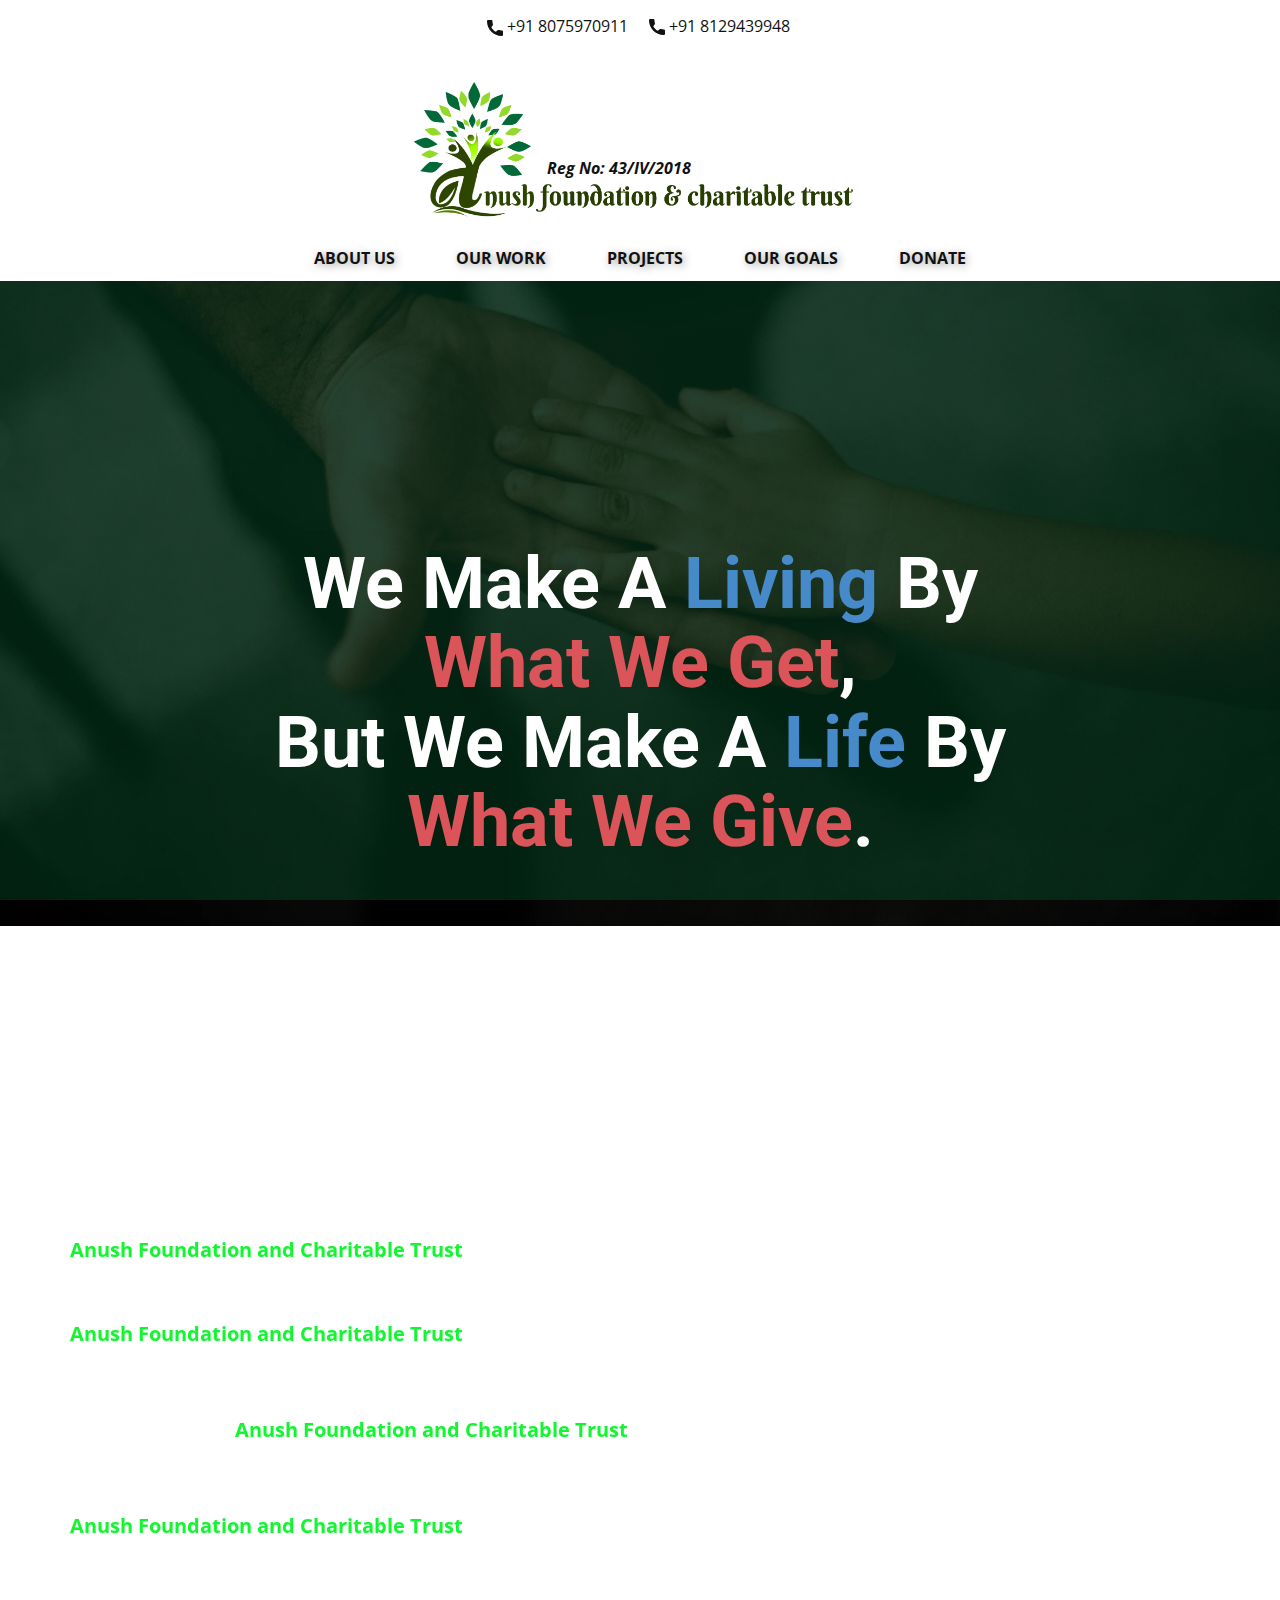
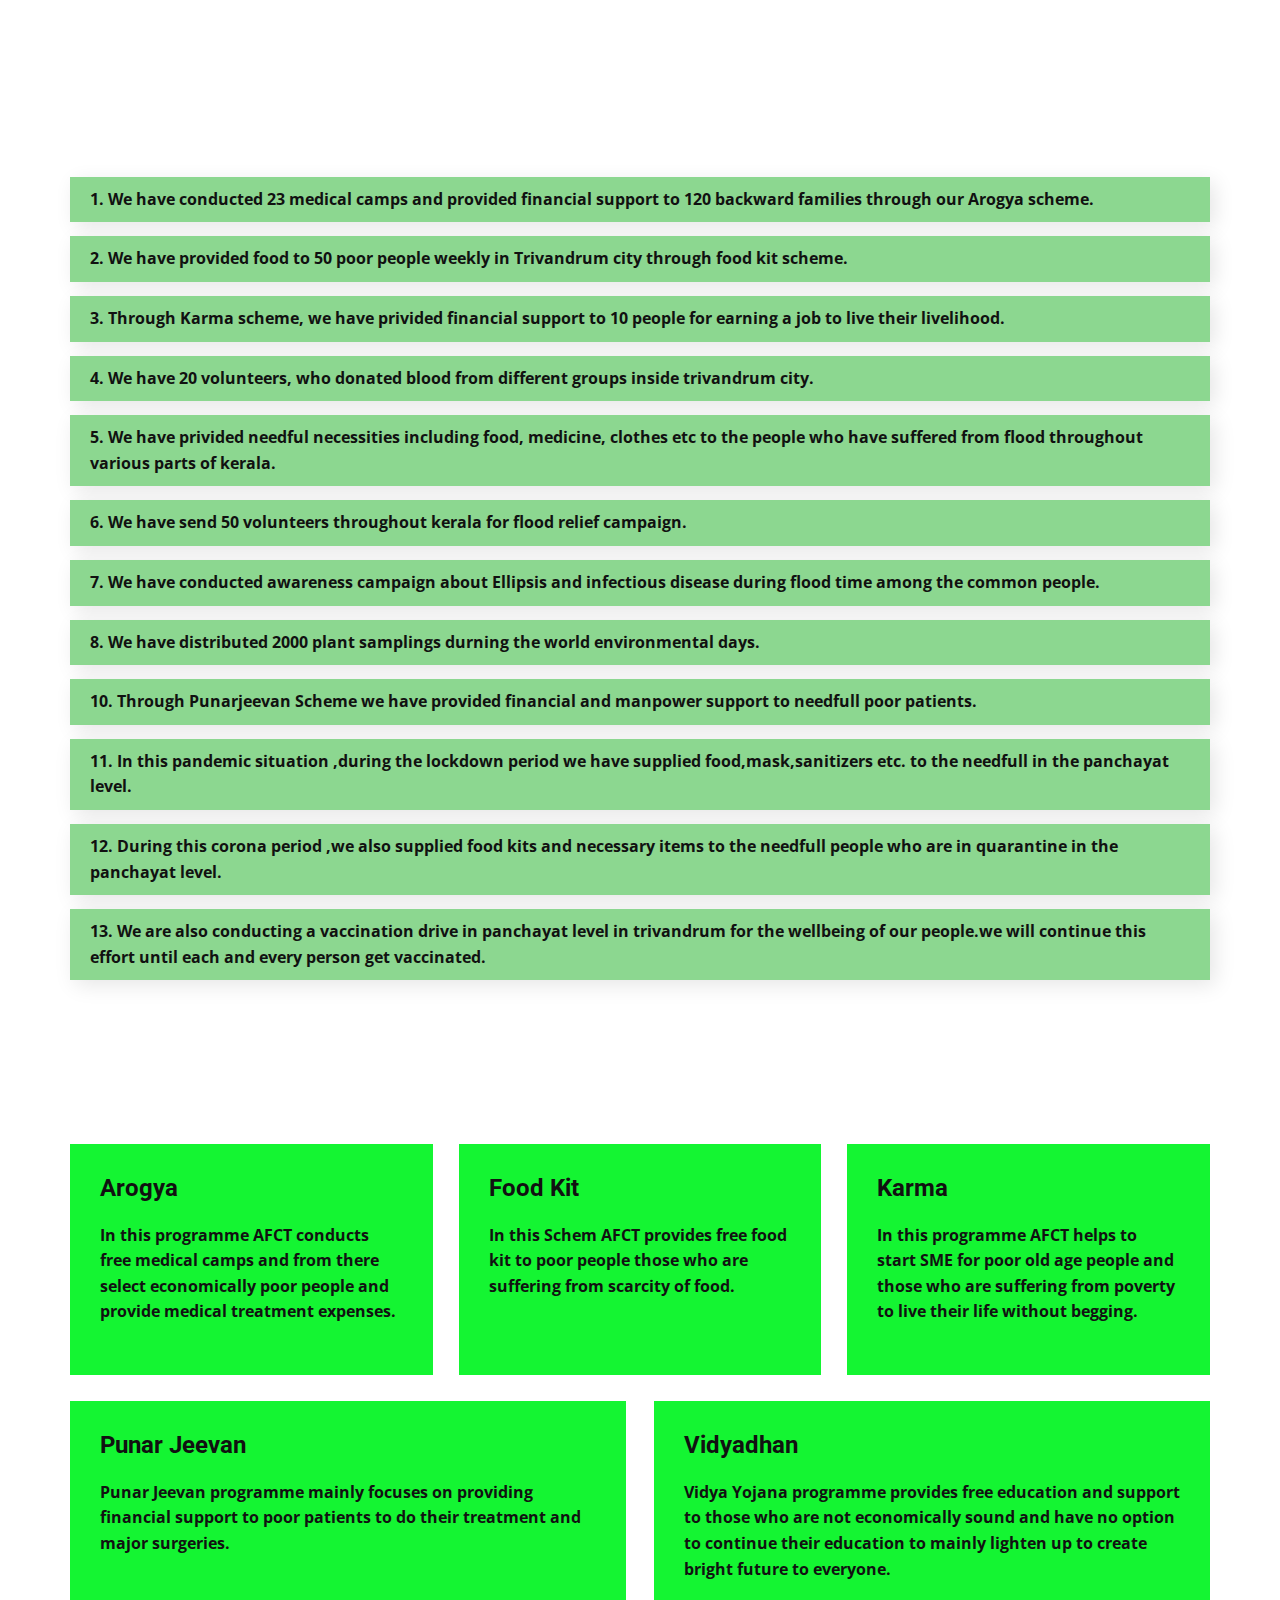
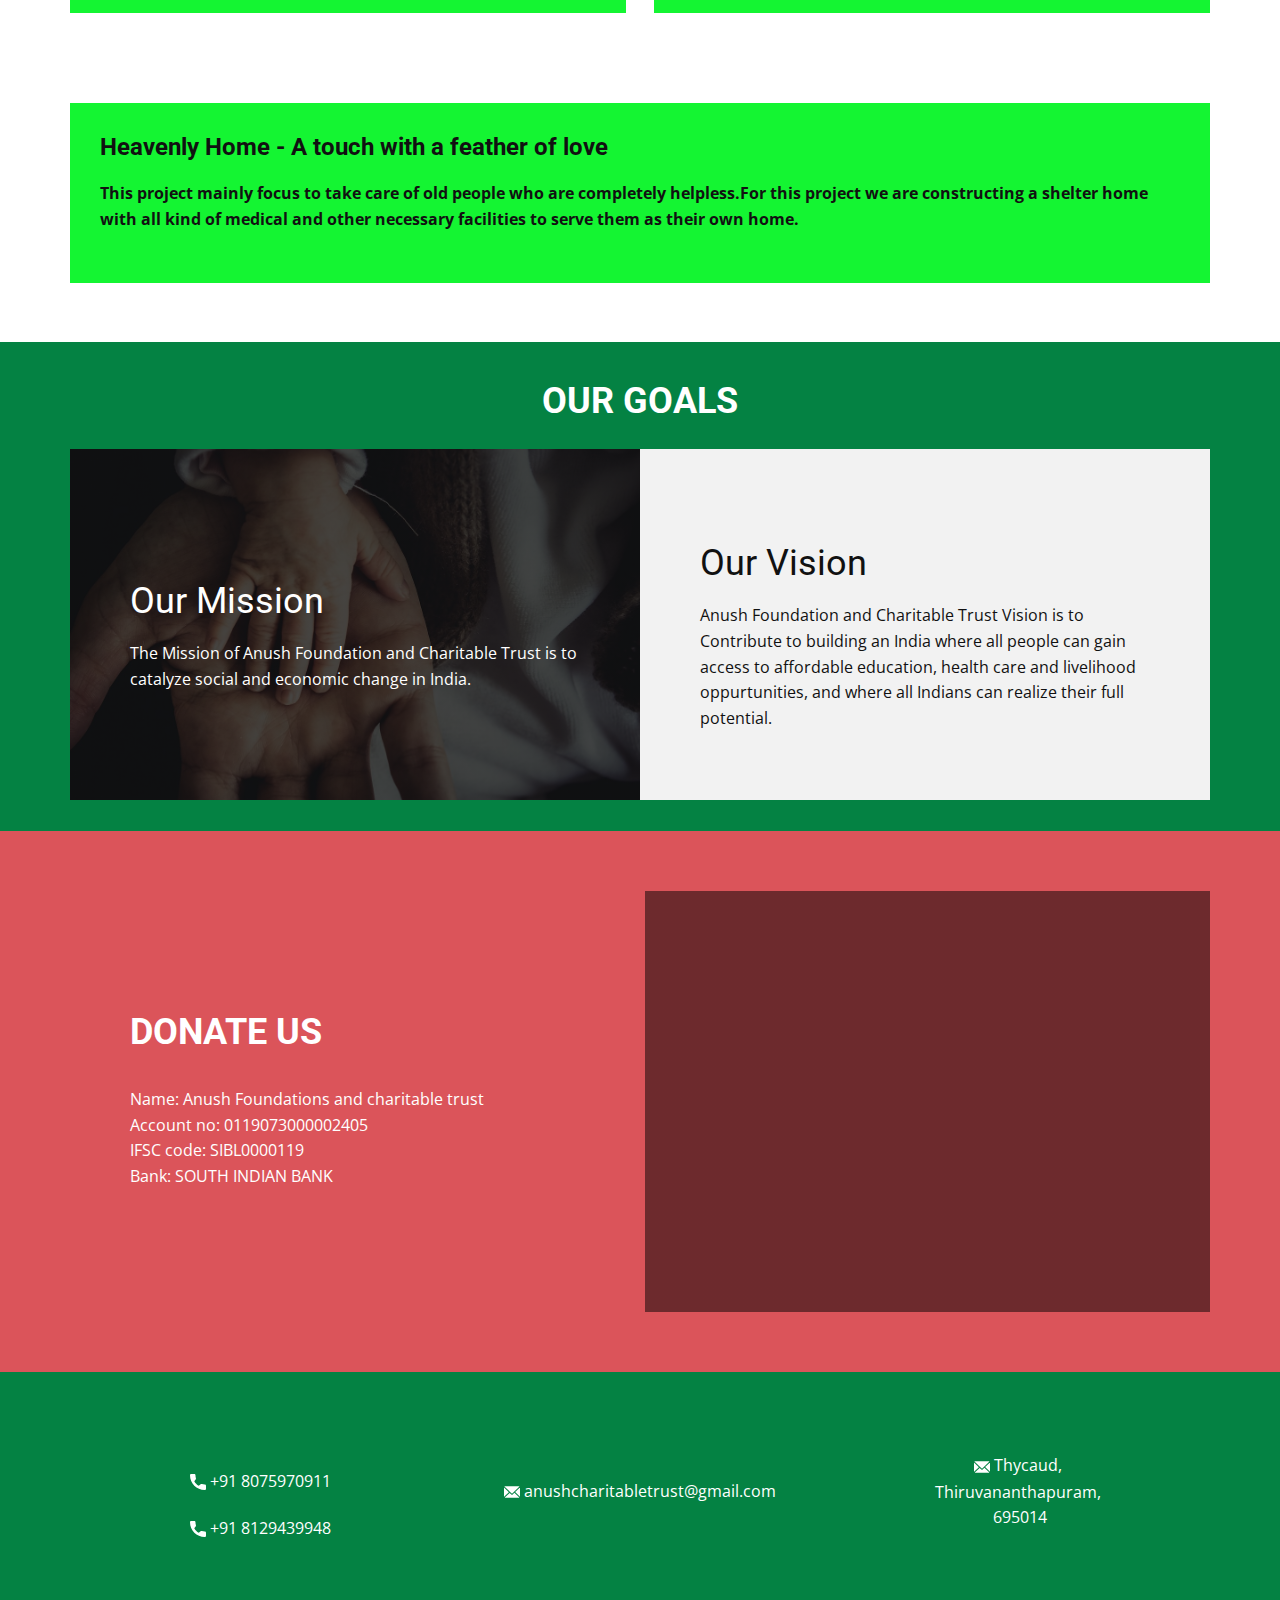
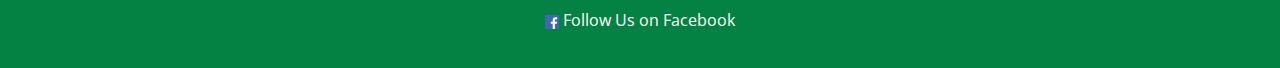
==== commit c06da382: "removed patch 3 bug" ====
--- a/index.html
+++ b/index.html
@@ -46,7 +46,7 @@
         </div>
         <div class="u-align-center-sm u-align-center-xs u-clearfix u-section-row u-section-row-2" data-animation-name="" data-animation-duration="0" data-animation-delay="0" data-animation-direction="" id="sec-b7da">
           <div class="u-clearfix u-sheet u-sheet-2">
-            <a href="https://nicepage.com" class="u-align-center u-image u-logo u-image-1" data-image-width="3614" data-image-height="1491">
+            <a href="#" class="u-align-center u-image u-logo u-image-1" data-image-width="3614" data-image-height="1491">
               <img src="images/charity-trust.png" class="u-logo-image u-logo-image-1" data-image-width="489.3334" alt="">
             </a>
             <nav class="u-align-center u-menu u-menu-dropdown u-offcanvas u-menu-1" data-responsive-from="SM">
@@ -354,16 +354,5 @@
         <a href="https://www.facebook.com/anushcharitabletrust/" class="u-active-none u-align-center u-btn u-btn-rectangle u-button-style u-hover-none u-none u-text-body-alt-color u-btn-5"><span class="u-icon u-icon-5"><svg class="u-svg-content" viewBox="0 0 512 512" style="width: 1em; height: 1em;"><path d="m483.738281 0h-455.5c-15.597656.0078125-28.24218725 12.660156-28.238281 28.261719v455.5c.0078125 15.597656 12.660156 28.242187 28.261719 28.238281h455.476562c15.605469.003906 28.257813-12.644531 28.261719-28.25 0-.003906 0-.007812 0-.011719v-455.5c-.007812-15.597656-12.660156-28.24218725-28.261719-28.238281zm0 0" fill="currentColor"></path><path d="m353.5 512v-198h66.75l10-77.5h-76.75v-49.359375c0-22.386719 6.214844-37.640625 38.316406-37.640625h40.683594v-69.128906c-7.078125-.941406-31.363281-3.046875-59.621094-3.046875-59 0-99.378906 36-99.378906 102.140625v57.035156h-66.5v77.5h66.5v198zm0 0" fill="#fff"></path></svg><img></span>&nbsp;Follow Us on Facebook
         </a>
       </div></footer>
-    <section class="u-backlink u-clearfix u-grey-80">
-      <a class="u-link" href="https://nicepage.com/website-templates" target="_blank">
-        <span>Website Templates</span>
-      </a>
-      <p class="u-text">
-        <span>created with</span>
-      </p>
-      <a class="u-link" href="https://nicepage.com/" target="_blank">
-        <span>Website Builder Software</span>
-      </a>. 
-    </section>
   </body>
-</html>+</html>
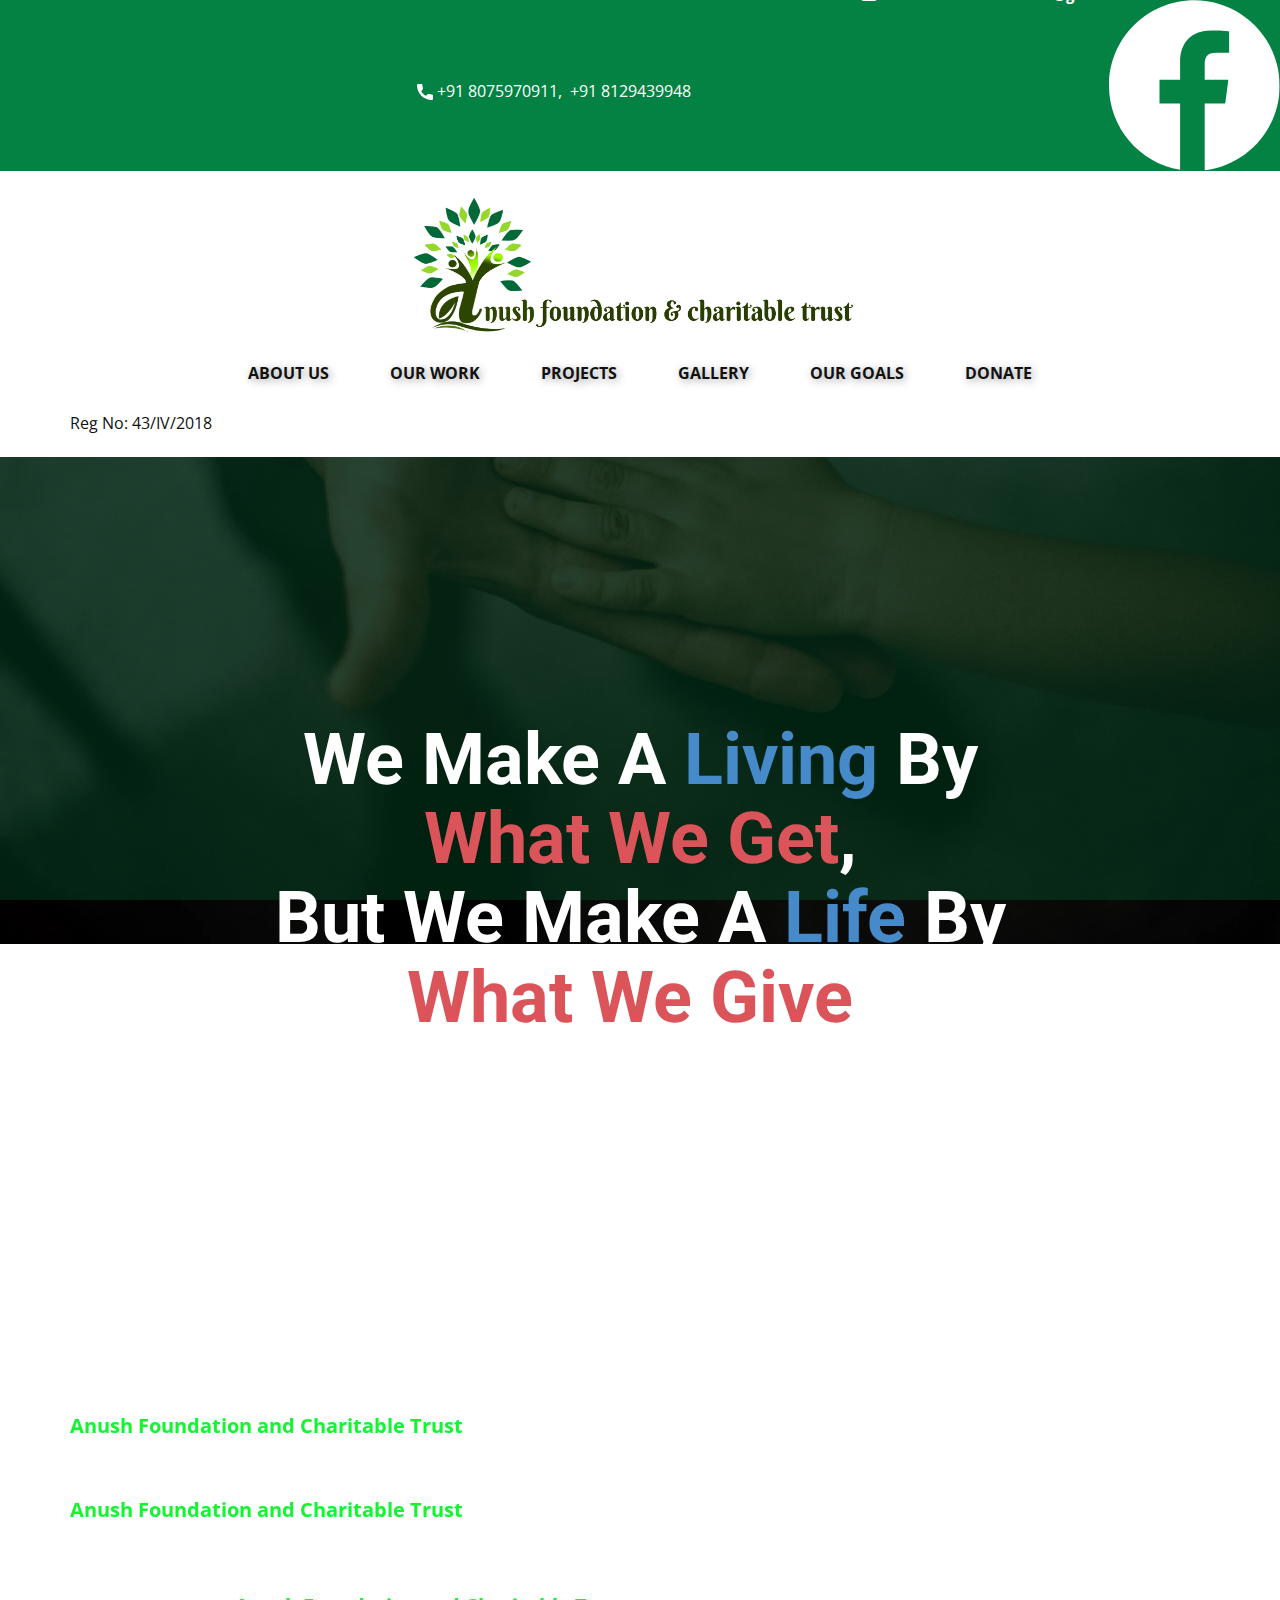
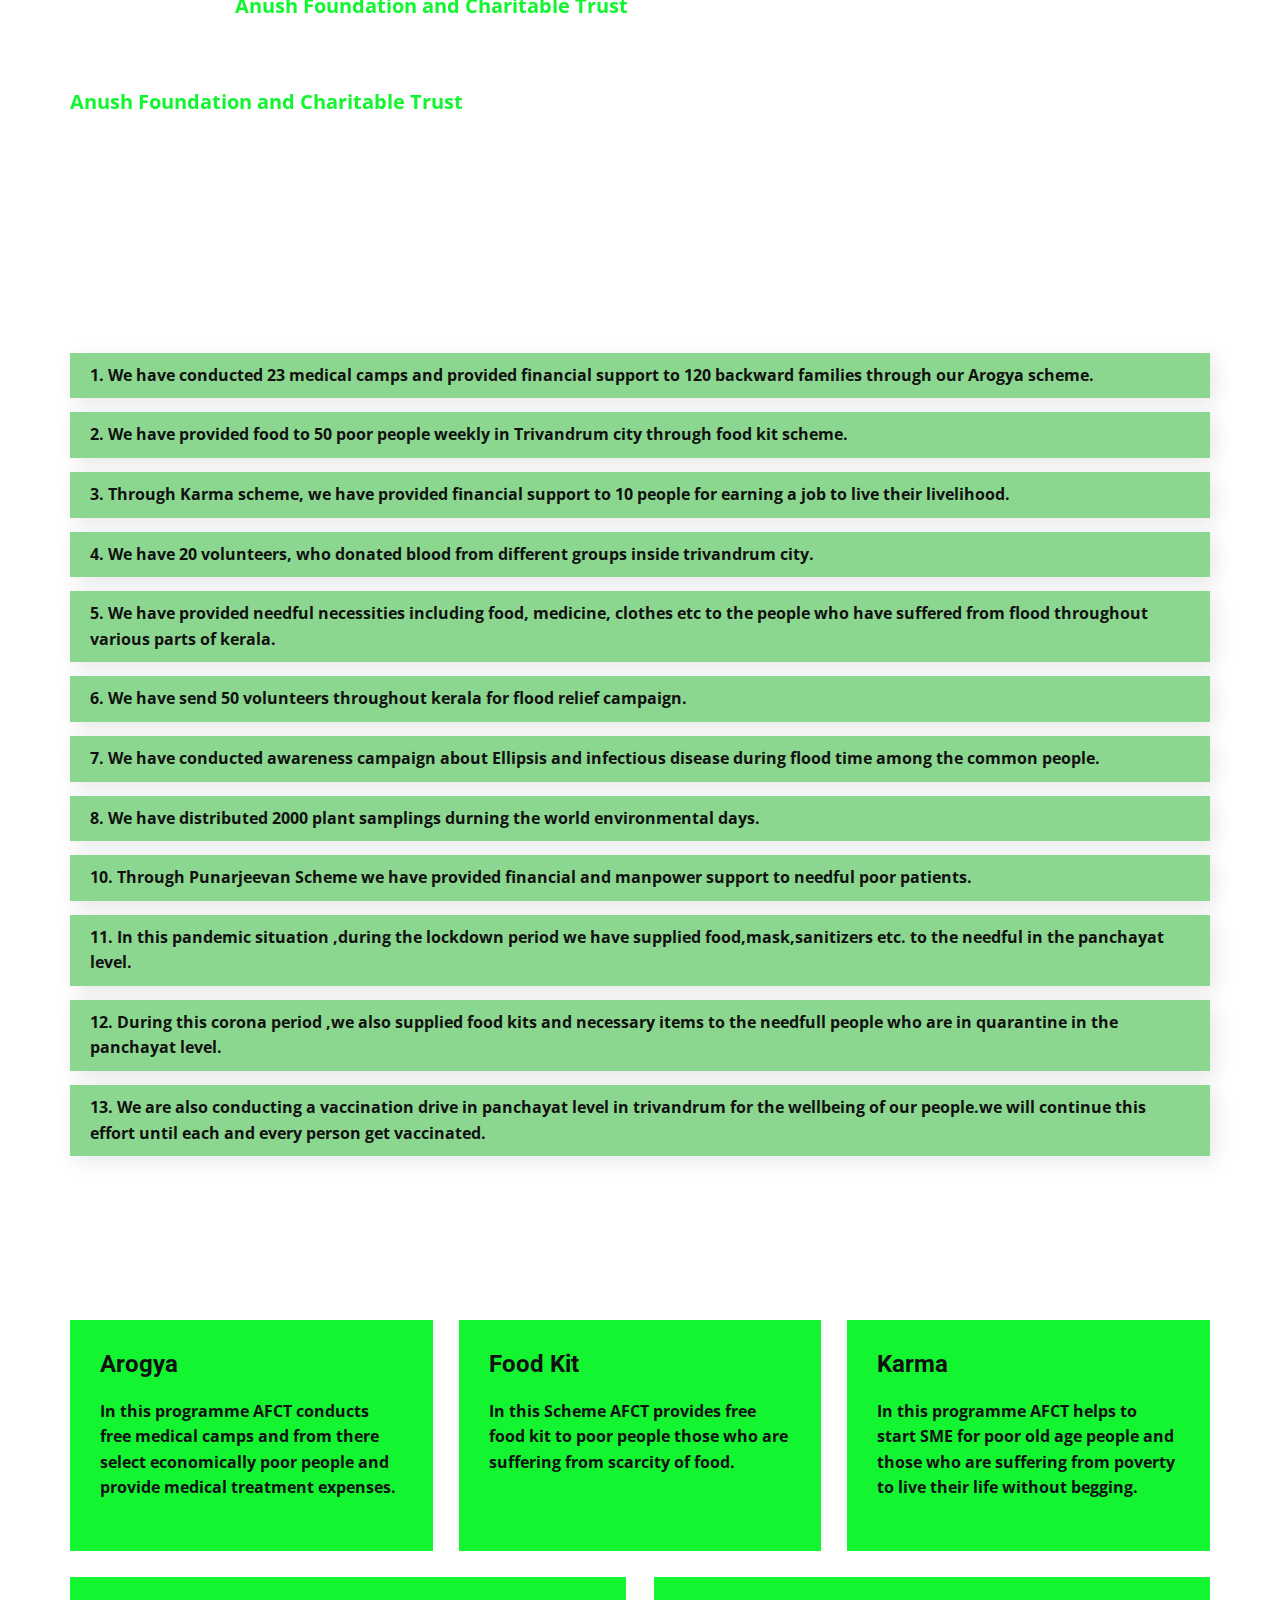
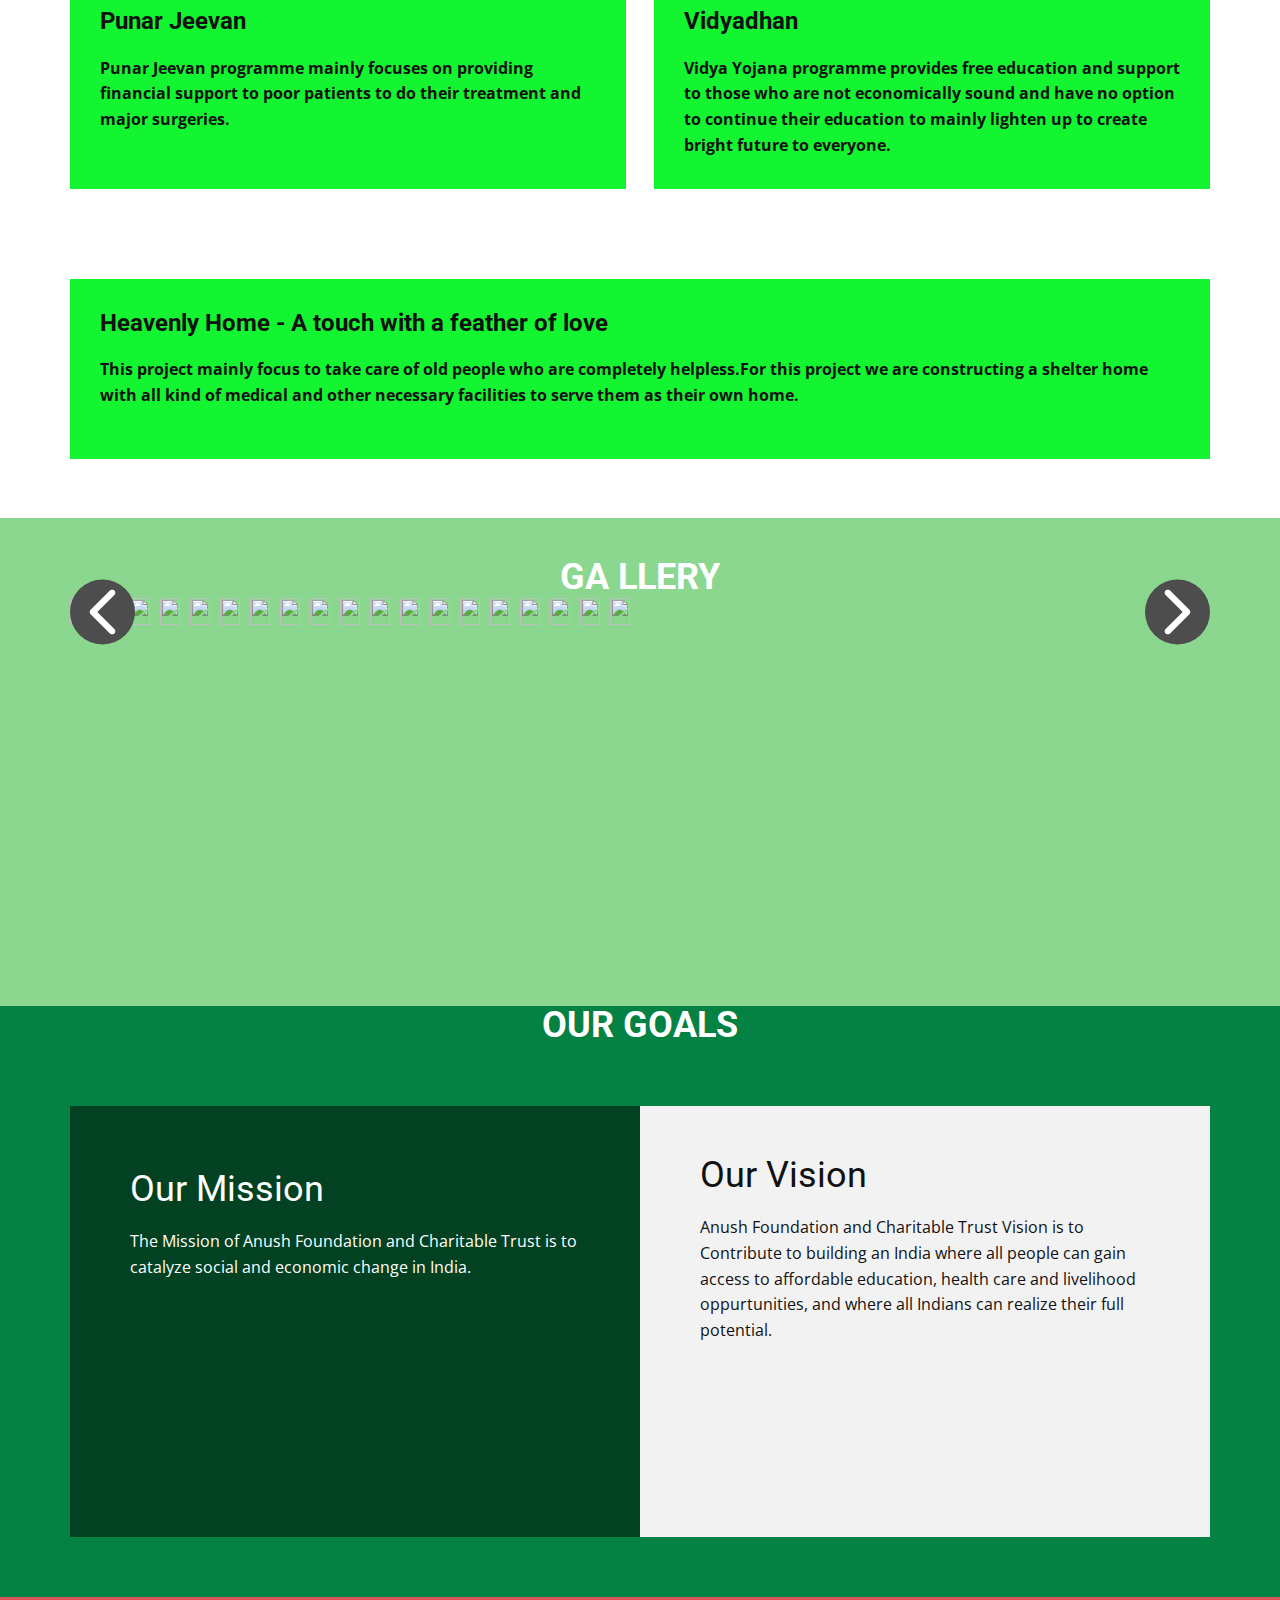
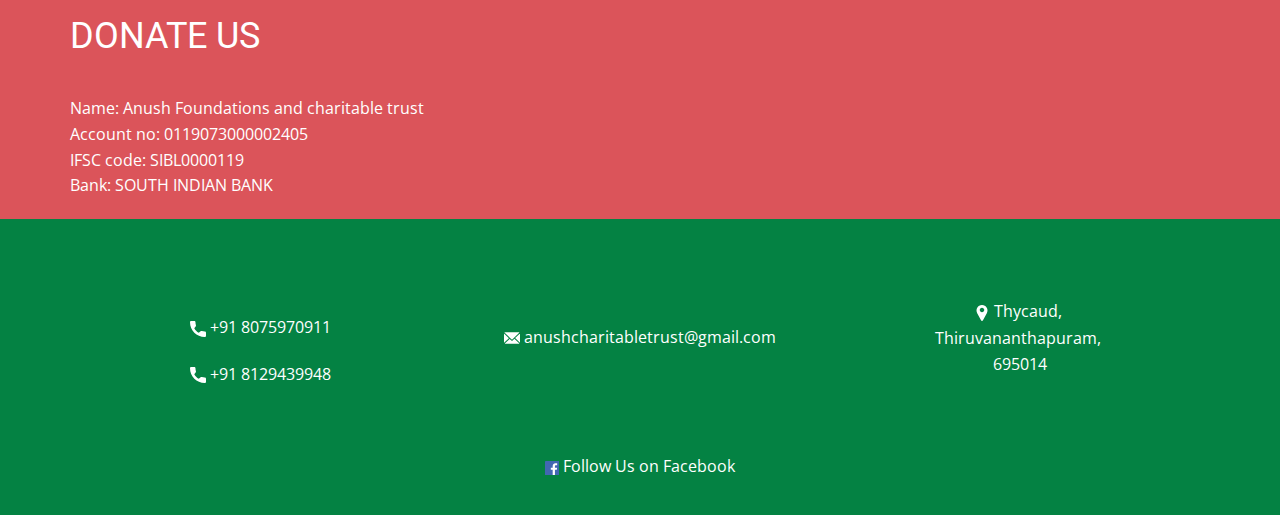
==== commit c6f6d2e5: "new patch 2" ====
--- a/index.html
+++ b/index.html
@@ -1,18 +1,21 @@
 <!DOCTYPE html>
-<html style="font-size: 16px;">
-  <head>
+<html style="font-size: 16px;"><head>
     <meta name="viewport" content="width=device-width, initial-scale=1.0">
     <meta charset="utf-8">
-    <meta name="keywords" content="We Make A Living ByWhat We Get,But We Make A Life ByWhat We Give., About Us">
-    <meta name="description" content="">
+    <meta name="keywords" content="Anush Foundation, Anush Foundation and Charitable Trust">
+    <meta name="description" content="Anush Foundation and Charitable Trust founded in 2018, is an NGO in India registered as a Public Charitable Trust and is based on Trivandrum, Kerala.">
     <meta name="page_type" content="np-template-header-footer-from-plugin">
-    <title>Home</title>
+    <title>Anish Foundation and Charitable Society</title>
     <link rel="stylesheet" href="nicepage.css" media="screen">
 <link rel="stylesheet" href="Home.css" media="screen">
     <script class="u-script" type="text/javascript" src="jquery.js" defer=""></script>
     <script class="u-script" type="text/javascript" src="nicepage.js" defer=""></script>
     <meta name="generator" content="Nicepage 3.19.1, nicepage.com">
+    <meta property="og:title" content="Anish Foundation and Charitable Society">
+    <meta property="og:description" content="Anush Foundation and Charitable Trust founded in 2018, is an NGO in India registered as a Public Charitable Trust and is based on Trivandrum, Kerala.">
+    <meta property="og:image" content="images/a9cb5ce9aa0a90a47c57261f4bb00fb3952f464e6507c17a9368ed1975d8d98edb99db653bcd69684df40928f10ca59dbf00e82458ab5de1cba5f2_1280.jpg">
     <link id="u-theme-google-font" rel="stylesheet" href="https://fonts.googleapis.com/css?family=Roboto:100,100i,300,300i,400,400i,500,500i,700,700i,900,900i|Open+Sans:300,300i,400,400i,600,600i,700,700i,800,800i">
+    
     
     
     
@@ -27,31 +30,56 @@
 		"logo": "images/charity-trust.png"
 }</script>
     <meta name="theme-color" content="#478ac9">
-    <meta property="og:title" content="Home">
     <meta property="og:type" content="website">
   </head>
   <body data-home-page="Home.html" data-home-page-title="Home" class="u-body"><header class=" u-clearfix u-header u-section-row-container" id="sec-ed8a"><div class="u-section-rows">
-        <div class="u-align-center-lg u-align-center-md u-align-center-xl u-align-left-sm u-align-left-xs u-section-row u-section-row-1" id="sec-0b33">
-          <div class="u-clearfix u-sheet u-valign-middle-lg u-valign-middle-md u-valign-middle-sm u-valign-middle-xl u-sheet-1">
-            <a href="https://nicepage.com/k/hacker-html-templates" class="u-active-none u-align-center-sm u-align-center-xs u-btn u-btn-rectangle u-button-style u-hover-none u-none u-text-body-color u-btn-1"><span class="u-icon"><svg class="u-svg-content" viewBox="0 0 405.333 405.333" x="0px" y="0px" style="width: 1em; height: 1em;"><path d="M373.333,266.88c-25.003,0-49.493-3.904-72.704-11.563c-11.328-3.904-24.192-0.896-31.637,6.699l-46.016,34.752    c-52.8-28.181-86.592-61.952-114.389-114.368l33.813-44.928c8.512-8.512,11.563-20.971,7.915-32.64    C142.592,81.472,138.667,56.96,138.667,32c0-17.643-14.357-32-32-32H32C14.357,0,0,14.357,0,32    c0,205.845,167.488,373.333,373.333,373.333c17.643,0,32-14.357,32-32V298.88C405.333,281.237,390.976,266.88,373.333,266.88z"></path></svg><img></span>&nbsp;+91 8075970911
-            </a>
-            <a href="https://nicepage.com/k/hacker-html-templates" class="u-active-none u-align-center-sm u-align-center-xs u-btn u-btn-rectangle u-button-style u-hover-none u-none u-text-body-color u-btn-2"><span class="u-icon"><svg class="u-svg-content" viewBox="0 0 405.333 405.333" x="0px" y="0px" style="width: 1em; height: 1em;"><path d="M373.333,266.88c-25.003,0-49.493-3.904-72.704-11.563c-11.328-3.904-24.192-0.896-31.637,6.699l-46.016,34.752    c-52.8-28.181-86.592-61.952-114.389-114.368l33.813-44.928c8.512-8.512,11.563-20.971,7.915-32.64    C142.592,81.472,138.667,56.96,138.667,32c0-17.643-14.357-32-32-32H32C14.357,0,0,14.357,0,32    c0,205.845,167.488,373.333,373.333,373.333c17.643,0,32-14.357,32-32V298.88C405.333,281.237,390.976,266.88,373.333,266.88z"></path></svg><img></span>&nbsp;+91 8129439948
-            </a>
-          </div>
-          
-          
-          
-          
-          
+        <div class="u-align-center-lg u-align-center-xl u-align-left-md u-align-left-sm u-align-left-xs u-custom-color-4 u-section-row u-valign-middle-sm u-valign-middle-xs u-section-row-1" id="sec-0b33">
+          
+          
+          
+          
+          
+          <div class="u-clearfix u-expanded-width u-gutter-0 u-layout-wrap u-layout-wrap-1">
+            <div class="u-layout">
+              <div class="u-layout-row">
+                <div class="u-align-center-sm u-align-center-xs u-container-style u-layout-cell u-size-18-xl u-size-21-lg u-size-21-md u-size-21-sm u-size-21-xs u-layout-cell-1">
+                  <div class="u-container-layout u-valign-middle u-container-layout-1">
+                    <a href="https://nicepage.com/k/hacker-html-templates" class="u-align-center u-btn u-button-style u-none u-text-body-alt-color u-btn-1"><span class="u-icon"><svg class="u-svg-content" viewBox="0 0 405.333 405.333" x="0px" y="0px" style="width: 1em; height: 1em;"><path d="M373.333,266.88c-25.003,0-49.493-3.904-72.704-11.563c-11.328-3.904-24.192-0.896-31.637,6.699l-46.016,34.752    c-52.8-28.181-86.592-61.952-114.389-114.368l33.813-44.928c8.512-8.512,11.563-20.971,7.915-32.64    C142.592,81.472,138.667,56.96,138.667,32c0-17.643-14.357-32-32-32H32C14.357,0,0,14.357,0,32    c0,205.845,167.488,373.333,373.333,373.333c17.643,0,32-14.357,32-32V298.88C405.333,281.237,390.976,266.88,373.333,266.88z"></path></svg><img></span>&nbsp;+91 8075970911,&nbsp;&nbsp;+91 8129439948
+                    </a>
+                  </div>
+                </div>
+                <div class="u-align-center-sm u-align-center-xs u-container-style u-layout-cell u-size-20-lg u-size-20-md u-size-20-sm u-size-20-xs u-size-23-xl u-layout-cell-2">
+                  <div class="u-container-layout u-valign-middle u-container-layout-2">
+                    <p class="u-text u-text-default-lg u-text-default-md u-text-default-xl u-text-1"><span class="u-icon u-icon-2"><svg class="u-svg-content" viewBox="0 0 433.664 433.664" x="0px" y="0px" style="width: 1em; height: 1em;"><g><g><path d="M229.376,271.616c-4.096,2.56-8.704,3.584-12.8,3.584s-8.704-1.024-12.8-3.584L0,147.2v165.376c0,35.328,28.672,64,64,64    h305.664c35.328,0,64-28.672,64-64V147.2L229.376,271.616z"></path>
+</g>
+</g><g><g><path d="M369.664,57.088H64c-30.208,0-55.808,21.504-61.952,50.176l215.04,131.072l214.528-131.072    C425.472,78.592,399.872,57.088,369.664,57.088z"></path>
+</g>
+</g></svg><img></span>&nbsp;&nbsp;anushcharitabletrust@gmail.com
+                    </p>
+                  </div>
+                </div>
+                <div class="u-align-center-xs u-container-style u-layout-cell u-size-11 u-layout-cell-3">
+                  <div class="u-container-layout u-valign-middle-lg u-valign-middle-xl u-valign-top-md u-valign-top-sm u-valign-top-xs u-container-layout-3">
+                    <a href="Home.html#sec-9708" data-page-id="17807548" class="u-align-center u-border-2 u-border-white u-btn u-btn-round u-button-style u-hover-palette-5-dark-2 u-palette-2-base u-radius-6 u-text-hover-white u-text-white u-btn-2">Donate</a>
+                  </div>
+                </div>
+                <div class="u-align-left u-container-style u-layout-cell u-size-8 u-layout-cell-4">
+                  <div class="u-container-layout u-valign-middle-lg u-valign-middle-md u-valign-middle-sm u-valign-middle-xl u-valign-top-xs u-container-layout-4"><span class="u-icon u-icon-circle u-text-white u-icon-3" data-href="https://www.facebook.com/anushcharitabletrust/" data-target="_blank"><svg class="u-svg-link" preserveAspectRatio="xMidYMin slice" viewBox="0 0 167.657 167.657" style=""><use xmlns:xlink="http://www.w3.org/1999/xlink" xlink:href="#svg-5db7"></use></svg><svg class="u-svg-content" viewBox="0 0 167.657 167.657" x="0px" y="0px" id="svg-5db7" style="enable-background:new 0 0 167.657 167.657;"><g><path style="fill:currentColor;" d="M83.829,0.349C37.532,0.349,0,37.881,0,84.178c0,41.523,30.222,75.911,69.848,82.57v-65.081H49.626   v-23.42h20.222V60.978c0-20.037,12.238-30.956,30.115-30.956c8.562,0,15.92,0.638,18.056,0.919v20.944l-12.399,0.006   c-9.72,0-11.594,4.618-11.594,11.397v14.947h23.193l-3.025,23.42H94.026v65.653c41.476-5.048,73.631-40.312,73.631-83.154   C167.657,37.881,130.125,0.349,83.829,0.349z"></path>
+</g></svg></span>
+                  </div>
+                </div>
+              </div>
+            </div>
+          </div>
         </div>
         <div class="u-align-center-sm u-align-center-xs u-clearfix u-section-row u-section-row-2" data-animation-name="" data-animation-duration="0" data-animation-delay="0" data-animation-direction="" id="sec-b7da">
-          <div class="u-clearfix u-sheet u-sheet-2">
-            <a href="#" class="u-align-center u-image u-logo u-image-1" data-image-width="3614" data-image-height="1491">
+          <div class="u-clearfix u-sheet u-sheet-1">
+            <a href="https://anushcharitabletrust.com" class="u-align-center u-image u-logo u-image-1" data-image-width="3614" data-image-height="1491">
               <img src="images/charity-trust.png" class="u-logo-image u-logo-image-1" data-image-width="489.3334" alt="">
             </a>
-            <nav class="u-align-center u-menu u-menu-dropdown u-offcanvas u-menu-1" data-responsive-from="SM">
+            <nav class="u-align-center u-menu u-menu-dropdown u-offcanvas u-menu-1" data-responsive-from="MD">
               <div class="menu-collapse" style="font-weight: 700; text-transform: uppercase;">
-                <a class="u-button-style u-custom-border-radius u-custom-color u-custom-hover-color u-custom-left-right-menu-spacing u-custom-text-shadow u-nav-link" href="#" style="padding: 7px 8px; font-size: calc(1em + 14px);">
+                <a class="u-button-style u-custom-border-radius u-custom-color u-custom-hover-color u-custom-left-right-menu-spacing u-custom-text-shadow u-nav-link" href="#" style="padding: 12px 14px; font-size: calc(1em + 24px);">
                   <svg><use xmlns:xlink="http://www.w3.org/1999/xlink" xlink:href="#menu-hamburger"></use></svg>
                   <svg version="1.1" xmlns="http://www.w3.org/2000/svg" xmlns:xlink="http://www.w3.org/1999/xlink"><defs><symbol id="menu-hamburger" viewBox="0 0 16 16" style="width: 16px; height: 16px;"><rect y="1" width="16" height="2"></rect><rect y="7" width="16" height="2"></rect><rect y="13" width="16" height="2"></rect>
 </symbol>
@@ -62,6 +90,7 @@
                 <ul class="u-nav u-spacing-1 u-unstyled u-nav-1"><li class="u-nav-item"><a class="u-button-style u-hover-custom-color-1 u-nav-link" href="Home.html#sec-9eae" data-page-id="17807548" style="padding: 10px 30px; text-shadow: 2px 2px 8px rgba(0,0,0,0.4);">About Us</a>
 </li><li class="u-nav-item"><a class="u-button-style u-hover-custom-color-1 u-nav-link" href="Home.html#sec-b8b7" data-page-id="17807548" style="padding: 10px 30px; text-shadow: 2px 2px 8px rgba(0,0,0,0.4);">Our Work</a>
 </li><li class="u-nav-item"><a class="u-button-style u-hover-custom-color-1 u-nav-link" href="Home.html#sec-6605" data-page-id="17807548" style="padding: 10px 30px; text-shadow: 2px 2px 8px rgba(0,0,0,0.4);">Projects</a>
+</li><li class="u-nav-item"><a class="u-button-style u-hover-custom-color-1 u-nav-link" href="Home.html#sec-3b2c" data-page-id="17807548" style="padding: 10px 30px; text-shadow: 2px 2px 8px rgba(0,0,0,0.4);">Gallery</a>
 </li><li class="u-nav-item"><a class="u-button-style u-hover-custom-color-1 u-nav-link" href="Home.html#sec-fbb1" data-page-id="17807548" style="padding: 10px 30px; text-shadow: 2px 2px 8px rgba(0,0,0,0.4);">Our Goals</a>
 </li><li class="u-nav-item"><a class="u-button-style u-hover-custom-color-1 u-nav-link" href="Home.html#sec-e430" data-page-id="17807548" style="padding: 10px 30px; text-shadow: 2px 2px 8px rgba(0,0,0,0.4);">Donate</a>
 </li></ul>
@@ -70,18 +99,19 @@
                 <div class="u-black u-container-style u-inner-container-layout u-opacity u-opacity-95 u-sidenav">
                   <div class="u-sidenav-overflow">
                     <div class="u-menu-close"></div>
-                    <ul class="u-align-center u-nav u-popupmenu-items u-unstyled u-nav-2"><li class="u-nav-item"><a class="u-button-style u-nav-link" href="Home.html#sec-9eae" data-page-id="17807548" style="padding: 10px 42px; text-shadow: 2px 2px 8px rgba(0,0,0,0.4);">About Us</a>
-</li><li class="u-nav-item"><a class="u-button-style u-nav-link" href="Home.html#sec-b8b7" data-page-id="17807548" style="padding: 10px 42px; text-shadow: 2px 2px 8px rgba(0,0,0,0.4);">Our Work</a>
-</li><li class="u-nav-item"><a class="u-button-style u-nav-link" href="Home.html#sec-6605" data-page-id="17807548" style="padding: 10px 42px; text-shadow: 2px 2px 8px rgba(0,0,0,0.4);">Projects</a>
-</li><li class="u-nav-item"><a class="u-button-style u-nav-link" href="Home.html#sec-fbb1" data-page-id="17807548" style="padding: 10px 42px; text-shadow: 2px 2px 8px rgba(0,0,0,0.4);">Our Goals</a>
-</li><li class="u-nav-item"><a class="u-button-style u-nav-link" href="Home.html#sec-e430" data-page-id="17807548" style="padding: 10px 42px; text-shadow: 2px 2px 8px rgba(0,0,0,0.4);">Donate</a>
+                    <ul class="u-align-center u-nav u-popupmenu-items u-unstyled u-nav-2"><li class="u-nav-item"><a class="u-button-style u-nav-link" href="Home.html#sec-9eae" data-page-id="17807548" style="padding: 10px 30px; text-shadow: 2px 2px 8px rgba(0,0,0,0.4);">About Us</a>
+</li><li class="u-nav-item"><a class="u-button-style u-nav-link" href="Home.html#sec-b8b7" data-page-id="17807548" style="padding: 10px 30px; text-shadow: 2px 2px 8px rgba(0,0,0,0.4);">Our Work</a>
+</li><li class="u-nav-item"><a class="u-button-style u-nav-link" href="Home.html#sec-6605" data-page-id="17807548" style="padding: 10px 30px; text-shadow: 2px 2px 8px rgba(0,0,0,0.4);">Projects</a>
+</li><li class="u-nav-item"><a class="u-button-style u-nav-link" href="Home.html#sec-3b2c" data-page-id="17807548" style="padding: 10px 30px; text-shadow: 2px 2px 8px rgba(0,0,0,0.4);">Gallery</a>
+</li><li class="u-nav-item"><a class="u-button-style u-nav-link" href="Home.html#sec-fbb1" data-page-id="17807548" style="padding: 10px 30px; text-shadow: 2px 2px 8px rgba(0,0,0,0.4);">Our Goals</a>
+</li><li class="u-nav-item"><a class="u-button-style u-nav-link" href="Home.html#sec-e430" data-page-id="17807548" style="padding: 10px 30px; text-shadow: 2px 2px 8px rgba(0,0,0,0.4);">Donate</a>
 </li></ul>
                   </div>
                 </div>
                 <div class="u-black u-menu-overlay u-opacity u-opacity-70"></div>
               </div>
             </nav>
-            <p class="u-text u-text-1">Reg No: 43/IV/2018</p>
+            <p class="u-text u-text-2">Reg No: 43/IV/2018</p>
           </div>
           
           
@@ -108,12 +138,12 @@
           </h2>
           <p>
             <span class="u-text-custom-color-1" style="font-weight: 700; font-size: 1.25rem;">Anush Foundation and Charitable Trust</span>
-            <span style="font-size: 1.25rem;">&nbsp;founded in 2018, is an NGO in India registered as a Public Charitable Trust and is based in Trivandrum, Kerala.</span>
+            <span style="font-size: 1.25rem;">&nbsp;founded in 2018, is an NGO in India registered as a Public Charitable Trust and is based on Trivandrum, Kerala.</span>
           </p>
           <p>
             <span style="font-size: 1.25rem;">
               <span class="u-text-custom-color-1" style="font-weight: 700;">Anush Foundation and Charitable Trust</span> closely works with the vulnerable communities and empowers the socially marginalized by providing them livelihood linkages, imparting skills leading to employment, health and education facilities.<br style="color: rgb(32, 33, 36); font-family: Roboto, Arial, sans-serif; font-size: 14px; font-style: normal; font-variant-ligatures: none; font-variant-caps: normal; font-weight: 400; letter-spacing: 0.2px; orphans: 2; text-align: start; text-indent: 0px; text-transform: none; white-space: pre-wrap; widows: 2; word-spacing: 0px; -webkit-text-stroke-width: 0px; background-color: rgb(255, 255, 255); text-decoration-thickness: initial; text-decoration-style: initial; text-decoration-color: initial;">
-              <br style="color: rgb(32, 33, 36); font-family: Roboto, Arial, sans-serif; font-size: 14px; font-style: normal; font-variant-ligatures: none; font-variant-caps: normal; font-weight: 400; letter-spacing: 0.2px; orphans: 2; text-align: start; text-indent: 0px; text-transform: none; white-space: pre-wrap; widows: 2; word-spacing: 0px; -webkit-text-stroke-width: 0px; background-color: rgb(255, 255, 255); text-decoration-thickness: initial; text-decoration-style: initial; text-decoration-color: initial;">The focus area of <span class="u-text-custom-color-1" style="font-weight: 700;">Anush Foundation and Charitable Trust</span> are livelihoods, skill development, health and education, rights, urban governance, financial inclusion, rehabilitation and resettlement and other community development initiatives.<br style="color: rgb(32, 33, 36); font-family: Roboto, Arial, sans-serif; font-size: 14px; font-style: normal; font-variant-ligatures: none; font-variant-caps: normal; font-weight: 400; letter-spacing: 0.2px; orphans: 2; text-align: start; text-indent: 0px; text-transform: none; white-space: pre-wrap; widows: 2; word-spacing: 0px; -webkit-text-stroke-width: 0px; background-color: rgb(255, 255, 255); text-decoration-thickness: initial; text-decoration-style: initial; text-decoration-color: initial;">
+              <br style="color: rgb(32, 33, 36); font-family: Roboto, Arial, sans-serif; font-size: 14px; font-style: normal; font-variant-ligatures: none; font-variant-caps: normal; font-weight: 400; letter-spacing: 0.2px; orphans: 2; text-align: start; text-indent: 0px; text-transform: none; white-space: pre-wrap; widows: 2; word-spacing: 0px; -webkit-text-stroke-width: 0px; background-color: rgb(255, 255, 255); text-decoration-thickness: initial; text-decoration-style: initial; text-decoration-color: initial;">The focus area of <span class="u-text-custom-color-1" style="font-weight: 700;">Anush Foundation and Charitable Trust</span> are livelihoods, skill development, health and education rights, urban governance, financial inclusion, rehabilitation and resettlement and other community development initiatives.<br style="color: rgb(32, 33, 36); font-family: Roboto, Arial, sans-serif; font-size: 14px; font-style: normal; font-variant-ligatures: none; font-variant-caps: normal; font-weight: 400; letter-spacing: 0.2px; orphans: 2; text-align: start; text-indent: 0px; text-transform: none; white-space: pre-wrap; widows: 2; word-spacing: 0px; -webkit-text-stroke-width: 0px; background-color: rgb(255, 255, 255); text-decoration-thickness: initial; text-decoration-style: initial; text-decoration-color: initial;">
               <span style="font-weight: 700;">
                 <span class="u-text-custom-color-1">
                   <br style="color: rgb(32, 33, 36); font-family: Roboto, Arial, sans-serif; font-size: 14px; font-style: normal; font-variant-ligatures: none; font-variant-caps: normal; font-weight: 400; letter-spacing: 0.2px; orphans: 2; text-align: start; text-indent: 0px; text-transform: none; white-space: pre-wrap; widows: 2; word-spacing: 0px; -webkit-text-stroke-width: 0px; background-color: rgb(255, 255, 255); text-decoration-thickness: initial; text-decoration-style: initial; text-decoration-color: initial;">Anush Foundation and Charitable Trust
@@ -151,7 +181,7 @@
             </div>
             <div class="u-align-left u-container-style u-custom-color-3 u-list-item u-repeater-item u-list-item-3">
               <div class="u-container-layout u-similar-container u-valign-middle u-container-layout-3">
-                <p class="u-text u-text-body-color u-text-4">3. Through Karma scheme, we have privided financial support to 10 people for earning a job to live their livelihood.&nbsp;<br>
+                <p class="u-text u-text-body-color u-text-4">3. Through Karma scheme, we have provided financial support to 10 people for earning a job to live their livelihood.&nbsp;<br>
                 </p>
               </div>
             </div>
@@ -163,7 +193,7 @@
             </div>
             <div class="u-align-left u-container-style u-custom-color-3 u-list-item u-repeater-item u-list-item-5">
               <div class="u-container-layout u-similar-container u-valign-middle u-container-layout-5">
-                <p class="u-text u-text-body-color u-text-6">5. We have privided needful necessities including food, medicine, clothes etc to the people who have suffered from flood throughout various parts of kerala.<br>
+                <p class="u-text u-text-body-color u-text-6">5. We have provided needful necessities including food, medicine, clothes etc to the people who have suffered from flood throughout various parts of kerala.<br>
                 </p>
               </div>
             </div>
@@ -187,13 +217,13 @@
             </div>
             <div class="u-align-left u-container-style u-custom-color-3 u-list-item u-repeater-item u-list-item-9">
               <div class="u-container-layout u-similar-container u-valign-middle u-container-layout-9">
-                <p class="u-text u-text-body-color u-text-10">10. Through Punarjeevan Scheme we have provided financial and manpower support to needfull poor patients.&nbsp; &nbsp; &nbsp; &nbsp;<br>
+                <p class="u-text u-text-body-color u-text-10">10. Through Punarjeevan Scheme we have provided financial and manpower support to needful poor patients.&nbsp; &nbsp; &nbsp; &nbsp;<br>
                 </p>
               </div>
             </div>
             <div class="u-align-left u-container-style u-custom-color-3 u-list-item u-repeater-item u-list-item-10">
               <div class="u-container-layout u-similar-container u-valign-middle u-container-layout-10">
-                <p class="u-text u-text-body-color u-text-11"> 11. In this pandemic situation ,during the lockdown period  we have supplied  food,mask,sanitizers etc. to the needfull in the panchayat level.<br>
+                <p class="u-text u-text-body-color u-text-11"> 11. In this pandemic situation ,during the lockdown period  we have supplied  food,mask,sanitizers etc. to the needful in the panchayat level.<br>
                 </p>
               </div>
             </div>
@@ -229,7 +259,7 @@
               <div class="u-container-style u-custom-color-1 u-layout-cell u-size-20 u-layout-cell-2">
                 <div class="u-container-layout u-valign-top u-container-layout-2">
                   <h4 class="u-text u-text-4">Food Kit</h4>
-                  <p class="u-text u-text-5">In this Schem AFCT provides free food kit to poor people those who are suffering from scarcity of food.</p>
+                  <p class="u-text u-text-5">In this Scheme AFCT provides free food kit to poor people those who are suffering from scarcity of food.</p>
                 </div>
               </div>
               <div class="u-container-style u-custom-color-1 u-layout-cell u-size-20 u-layout-cell-3">
@@ -275,7 +305,364 @@
         </div>
       </div>
     </section>
-    <section class="u-clearfix u-custom-color-4 u-section-5" id="sec-fbb1">
+    <section class="u-align-center u-clearfix u-custom-color-3 u-section-5" id="sec-3b2c">
+      <div class="u-clearfix u-sheet u-sheet-1">
+        <h2 class="u-text u-text-body-alt-color u-text-default u-text-1">GA<span style="font-size: 2.25rem;"></span>
+          <span style="font-style: italic;">
+            <span style="font-style: normal;"></span>
+          </span>LLERY
+        </h2>
+        <div class="u-carousel u-gallery u-layout-thumbnails u-lightbox u-no-transition u-show-text-always u-gallery-1" id="carousel-e131" data-interval="5000" data-u-ride="carousel">
+          <div class="u-carousel-inner u-gallery-inner" role="listbox">
+            <div class="u-active u-carousel-item u-gallery-item u-carousel-item-1" data-image-width="2836" data-image-height="1875">
+              <div class="u-back-slide" data-image-width="2592" data-image-height="1936">
+                <img class="u-back-image u-expanded" src="images/BFFFFFC9-7170-46D0-A3F1-EEF8596543F9L0001.webp">
+              </div>
+              <div class="u-over-slide u-over-slide-1">
+                <h3 class="u-gallery-heading">Sample Title</h3>
+                <p class="u-gallery-text">Sample Text</p>
+              </div>
+            </div>
+            <div class="u-carousel-item u-gallery-item u-carousel-item-2" data-image-width="1647" data-image-height="2279">
+              <div class="u-back-slide">
+                <img class="u-back-image u-expanded" src="images/3C13E372-A707-44F9-B179-0B164239B93BL0001.webp">
+              </div>
+              <div class="u-over-slide u-over-slide-2">
+                <h3 class="u-gallery-heading"></h3>
+                <p class="u-gallery-text"></p>
+              </div>
+              <style data-mode="XL"></style>
+              <style data-mode="LG"></style>
+              <style data-mode="MD"></style>
+              <style data-mode="SM"></style>
+              <style data-mode="XS"></style>
+            </div>
+            <div class="u-carousel-item u-gallery-item u-carousel-item-3" data-image-width="2592" data-image-height="1936">
+              <div class="u-back-slide">
+                <img class="u-back-image u-expanded" src="images/71F6734D-5815-4511-8E8A-9EADA84F575DL0001.webp">
+              </div>
+              <div class="u-over-slide u-over-slide-3">
+                <h3 class="u-gallery-heading"></h3>
+                <p class="u-gallery-text"></p>
+              </div>
+              <style data-mode="XL"></style>
+              <style data-mode="LG"></style>
+              <style data-mode="MD"></style>
+              <style data-mode="SM"></style>
+              <style data-mode="XS"></style>
+            </div>
+            <div class="u-carousel-item u-gallery-item u-carousel-item-4" data-image-width="2592" data-image-height="1936">
+              <div class="u-back-slide">
+                <img class="u-back-image u-expanded" src="images/85D74C2B-DA65-4571-A3F5-CDBD3CC54423L0001.webp">
+              </div>
+              <div class="u-over-slide u-over-slide-4">
+                <h3 class="u-gallery-heading"></h3>
+                <p class="u-gallery-text"></p>
+              </div>
+              <style data-mode="XL"></style>
+              <style data-mode="LG"></style>
+              <style data-mode="MD"></style>
+              <style data-mode="SM"></style>
+              <style data-mode="XS"></style>
+            </div>
+            <div class="u-carousel-item u-gallery-item u-carousel-item-5" data-image-width="2592" data-image-height="1936">
+              <div class="u-back-slide">
+                <img class="u-back-image u-expanded" src="images/843EB8CA-3A28-4937-9E73-B97187F2544AL0001.webp">
+              </div>
+              <div class="u-over-slide u-over-slide-5">
+                <h3 class="u-gallery-heading"></h3>
+                <p class="u-gallery-text"></p>
+              </div>
+              <style data-mode="XL"></style>
+              <style data-mode="LG"></style>
+              <style data-mode="MD"></style>
+              <style data-mode="SM"></style>
+              <style data-mode="XS"></style>
+            </div>
+            <div class="u-carousel-item u-gallery-item u-carousel-item-6" data-image-width="2592" data-image-height="1936">
+              <div class="u-back-slide">
+                <img class="u-back-image u-expanded" src="images/CBEB9CF8-5137-4558-B237-67B86E75D56EL0001.webp">
+              </div>
+              <div class="u-over-slide u-over-slide-6">
+                <h3 class="u-gallery-heading"></h3>
+                <p class="u-gallery-text"></p>
+              </div>
+              <style data-mode="XL"></style>
+              <style data-mode="LG"></style>
+              <style data-mode="MD"></style>
+              <style data-mode="SM"></style>
+              <style data-mode="XS"></style>
+            </div>
+            <div class="u-carousel-item u-gallery-item u-carousel-item-7" data-image-width="2592" data-image-height="1936">
+              <div class="u-back-slide">
+                <img class="u-back-image u-expanded" src="images/DCF9C29C-83BF-42DF-8017-78E4919558E8L0001.webp">
+              </div>
+              <div class="u-over-slide u-over-slide-7">
+                <h3 class="u-gallery-heading"></h3>
+                <p class="u-gallery-text"></p>
+              </div>
+              <style data-mode="XL"></style>
+              <style data-mode="LG"></style>
+              <style data-mode="MD"></style>
+              <style data-mode="SM"></style>
+              <style data-mode="XS"></style>
+            </div>
+            <div class="u-carousel-item u-gallery-item u-carousel-item-8" data-image-width="1882" data-image-height="1936">
+              <div class="u-back-slide">
+                <img class="u-back-image u-expanded" src="images/DF785A82-AC68-4B4E-8E11-4FA750006382L0001.webp">
+              </div>
+              <div class="u-over-slide u-over-slide-8">
+                <h3 class="u-gallery-heading"></h3>
+                <p class="u-gallery-text"></p>
+              </div>
+              <style data-mode="XL"></style>
+              <style data-mode="LG"></style>
+              <style data-mode="MD"></style>
+              <style data-mode="SM"></style>
+              <style data-mode="XS"></style>
+            </div>
+            <div class="u-carousel-item u-gallery-item u-carousel-item-9" data-image-width="1982" data-image-height="1727">
+              <div class="u-back-slide">
+                <img class="u-back-image u-expanded" src="images/IMG_20190606_081209.webp">
+              </div>
+              <div class="u-over-slide u-over-slide-9">
+                <h3 class="u-gallery-heading"></h3>
+                <p class="u-gallery-text"></p>
+              </div>
+              <style data-mode="XL"></style>
+              <style data-mode="LG"></style>
+              <style data-mode="MD"></style>
+              <style data-mode="SM"></style>
+              <style data-mode="XS"></style>
+            </div>
+            <div class="u-carousel-item u-gallery-item u-carousel-item-10" data-image-width="2163" data-image-height="1936">
+              <div class="u-back-slide">
+                <img class="u-back-image u-expanded" src="images/IMG_20190606_081359.webp">
+              </div>
+              <div class="u-over-slide u-over-slide-10">
+                <h3 class="u-gallery-heading"></h3>
+                <p class="u-gallery-text"></p>
+              </div>
+              <style data-mode="XL"></style>
+              <style data-mode="LG"></style>
+              <style data-mode="MD"></style>
+              <style data-mode="SM"></style>
+              <style data-mode="XS"></style>
+            </div>
+            <div class="u-carousel-item u-gallery-item u-carousel-item-11" data-image-width="2592" data-image-height="1936">
+              <div class="u-back-slide">
+                <img class="u-back-image u-expanded" src="images/CE875354-3C54-49D0-A5EA-BE3FC51C59A5L0001.webp">
+              </div>
+              <div class="u-over-slide u-over-slide-11">
+                <h3 class="u-gallery-heading"></h3>
+                <p class="u-gallery-text"></p>
+              </div>
+              <style data-mode="XL"></style>
+              <style data-mode="LG"></style>
+              <style data-mode="MD"></style>
+              <style data-mode="SM"></style>
+              <style data-mode="XS"></style>
+            </div>
+            <div class="u-carousel-item u-gallery-item u-carousel-item-12" data-image-width="1032" data-image-height="774">
+              <div class="u-back-slide">
+                <img class="u-back-image u-expanded" src="images/IMG-20190605-WA0020.webp">
+              </div>
+              <div class="u-over-slide u-over-slide-12">
+                <h3 class="u-gallery-heading"></h3>
+                <p class="u-gallery-text"></p>
+              </div>
+              <style data-mode="XL"></style>
+              <style data-mode="LG"></style>
+              <style data-mode="MD"></style>
+              <style data-mode="SM"></style>
+              <style data-mode="XS"></style>
+            </div>
+            <div class="u-carousel-item u-gallery-item u-carousel-item-13" data-image-width="1032" data-image-height="774">
+              <div class="u-back-slide">
+                <img class="u-back-image u-expanded" src="images/IMG-20190605-WA0027.webp">
+              </div>
+              <div class="u-over-slide u-over-slide-13">
+                <h3 class="u-gallery-heading"></h3>
+                <p class="u-gallery-text"></p>
+              </div>
+              <style data-mode="XL"></style>
+              <style data-mode="LG"></style>
+              <style data-mode="MD"></style>
+              <style data-mode="SM"></style>
+              <style data-mode="XS"></style>
+            </div>
+            <div class="u-carousel-item u-gallery-item u-carousel-item-14" data-image-width="1032" data-image-height="774">
+              <div class="u-back-slide">
+                <img class="u-back-image u-expanded" src="images/IMG-20190605-WA0030.webp">
+              </div>
+              <div class="u-over-slide u-over-slide-14">
+                <h3 class="u-gallery-heading"></h3>
+                <p class="u-gallery-text"></p>
+              </div>
+              <style data-mode="XL"></style>
+              <style data-mode="LG"></style>
+              <style data-mode="MD"></style>
+              <style data-mode="SM"></style>
+              <style data-mode="XS"></style>
+            </div>
+            <div class="u-carousel-item u-gallery-item u-carousel-item-15" data-image-width="1032" data-image-height="774">
+              <div class="u-back-slide">
+                <img class="u-back-image u-expanded" src="images/IMG-20190605-WA0035.webp">
+              </div>
+              <div class="u-over-slide u-over-slide-15">
+                <h3 class="u-gallery-heading"></h3>
+                <p class="u-gallery-text"></p>
+              </div>
+              <style data-mode="XL"></style>
+              <style data-mode="LG"></style>
+              <style data-mode="MD"></style>
+              <style data-mode="SM"></style>
+              <style data-mode="XS"></style>
+            </div>
+            <div class="u-carousel-item u-gallery-item u-carousel-item-16" data-image-width="1032" data-image-height="774">
+              <div class="u-back-slide">
+                <img class="u-back-image u-expanded" src="images/IMG-20190605-WA0058.webp">
+              </div>
+              <div class="u-over-slide u-over-slide-16">
+                <h3 class="u-gallery-heading"></h3>
+                <p class="u-gallery-text"></p>
+              </div>
+              <style data-mode="XL"></style>
+              <style data-mode="LG"></style>
+              <style data-mode="MD"></style>
+              <style data-mode="SM"></style>
+              <style data-mode="XS"></style>
+            </div>
+            <div class="u-carousel-item u-gallery-item u-carousel-item-17" data-image-width="774" data-image-height="1032">
+              <div class="u-back-slide">
+                <img class="u-back-image u-expanded" src="images/IMG-20190605-WA0059.webp">
+              </div>
+              <div class="u-over-slide u-over-slide-17">
+                <h3 class="u-gallery-heading"></h3>
+                <p class="u-gallery-text"></p>
+              </div>
+              <style data-mode="XL"></style>
+              <style data-mode="LG"></style>
+              <style data-mode="MD"></style>
+              <style data-mode="SM"></style>
+              <style data-mode="XS"></style>
+            </div>
+            <div class="u-carousel-item u-gallery-item u-carousel-item-18" data-image-width="1032" data-image-height="774">
+              <div class="u-back-slide">
+                <img class="u-back-image u-expanded" src="images/IMG-20190605-WA0061.webp">
+              </div>
+              <div class="u-over-slide u-over-slide-18">
+                <h3 class="u-gallery-heading"></h3>
+                <p class="u-gallery-text"></p>
+              </div>
+              <style data-mode="XL"></style>
+              <style data-mode="LG"></style>
+              <style data-mode="MD"></style>
+              <style data-mode="SM"></style>
+              <style data-mode="XS"></style>
+            </div>
+            <div class="u-carousel-item u-gallery-item u-carousel-item-19" data-image-width="1032" data-image-height="774">
+              <div class="u-back-slide">
+                <img class="u-back-image u-expanded" src="images/IMG-20190605-WA0062.webp">
+              </div>
+              <div class="u-over-slide u-over-slide-19">
+                <h3 class="u-gallery-heading"></h3>
+                <p class="u-gallery-text"></p>
+              </div>
+              <style data-mode="XL"></style>
+              <style data-mode="LG"></style>
+              <style data-mode="MD"></style>
+              <style data-mode="SM"></style>
+              <style data-mode="XS"></style>
+            </div>
+          </div>
+          <a class="u-absolute-vcenter u-carousel-control u-carousel-control-prev u-grey-70 u-icon-circle u-opacity u-opacity-70 u-spacing-10 u-text-white u-carousel-control-1" href="#carousel-e131" role="button" data-u-slide="prev">
+            <span aria-hidden="true">
+              <svg viewBox="0 0 451.847 451.847"><path d="M97.141,225.92c0-8.095,3.091-16.192,9.259-22.366L300.689,9.27c12.359-12.359,32.397-12.359,44.751,0
+c12.354,12.354,12.354,32.388,0,44.748L173.525,225.92l171.903,171.909c12.354,12.354,12.354,32.391,0,44.744
+c-12.354,12.365-32.386,12.365-44.745,0l-194.29-194.281C100.226,242.115,97.141,234.018,97.141,225.92z"></path></svg>
+            </span>
+            <span class="sr-only">
+              <svg viewBox="0 0 451.847 451.847"><path d="M97.141,225.92c0-8.095,3.091-16.192,9.259-22.366L300.689,9.27c12.359-12.359,32.397-12.359,44.751,0
+c12.354,12.354,12.354,32.388,0,44.748L173.525,225.92l171.903,171.909c12.354,12.354,12.354,32.391,0,44.744
+c-12.354,12.365-32.386,12.365-44.745,0l-194.29-194.281C100.226,242.115,97.141,234.018,97.141,225.92z"></path></svg>
+            </span>
+          </a>
+          <a class="u-absolute-vcenter u-carousel-control u-carousel-control-next u-grey-70 u-icon-circle u-opacity u-opacity-70 u-spacing-10 u-text-white u-carousel-control-2" href="#carousel-e131" role="button" data-u-slide="next">
+            <span aria-hidden="true">
+              <svg viewBox="0 0 451.846 451.847"><path d="M345.441,248.292L151.154,442.573c-12.359,12.365-32.397,12.365-44.75,0c-12.354-12.354-12.354-32.391,0-44.744
+L278.318,225.92L106.409,54.017c-12.354-12.359-12.354-32.394,0-44.748c12.354-12.359,32.391-12.359,44.75,0l194.287,194.284
+c6.177,6.18,9.262,14.271,9.262,22.366C354.708,234.018,351.617,242.115,345.441,248.292z"></path></svg>
+            </span>
+            <span class="sr-only">
+              <svg viewBox="0 0 451.846 451.847"><path d="M345.441,248.292L151.154,442.573c-12.359,12.365-32.397,12.365-44.75,0c-12.354-12.354-12.354-32.391,0-44.744
+L278.318,225.92L106.409,54.017c-12.354-12.359-12.354-32.394,0-44.748c12.354-12.359,32.391-12.359,44.75,0l194.287,194.284
+c6.177,6.18,9.262,14.271,9.262,22.366C354.708,234.018,351.617,242.115,345.441,248.292z"></path></svg>
+            </span>
+          </a>
+          <ol class="u-carousel-thumbnails u-spacing-10 u-carousel-thumbnails-1">
+            <li class="u-active u-carousel-thumbnail u-carousel-thumbnail-1" data-u-target="#carousel-e131" data-u-slide-to="0">
+              <img class="u-carousel-thumbnail-image u-image" src="images/BFFFFFC9-7170-46D0-A3F1-EEF8596543F9L0001.webp">
+            </li>
+            <li class="u-carousel-thumbnail u-carousel-thumbnail-1" data-u-target="#carousel-e131" data-u-slide-to="1">
+              <img class="u-carousel-thumbnail-image u-image" src="images/3C13E372-A707-44F9-B179-0B164239B93BL0001.webp">
+            </li>
+            <li class="u-carousel-thumbnail u-carousel-thumbnail-1" data-u-target="#carousel-e131" data-u-slide-to="2">
+              <img class="u-carousel-thumbnail-image u-image" src="images/71F6734D-5815-4511-8E8A-9EADA84F575DL0001.webp">
+            </li>
+            <li class="u-carousel-thumbnail u-carousel-thumbnail-1" data-u-target="#carousel-e131" data-u-slide-to="3">
+              <img class="u-carousel-thumbnail-image u-image" src="images/85D74C2B-DA65-4571-A3F5-CDBD3CC54423L0001.webp">
+            </li>
+            <li class="u-carousel-thumbnail u-carousel-thumbnail-1" data-u-target="#carousel-e131" data-u-slide-to="4">
+              <img class="u-carousel-thumbnail-image u-image" src="images/843EB8CA-3A28-4937-9E73-B97187F2544AL0001.webp">
+            </li>
+            <li class="u-carousel-thumbnail u-carousel-thumbnail-1" data-u-target="#carousel-e131" data-u-slide-to="5">
+              <img class="u-carousel-thumbnail-image u-image" src="images/CBEB9CF8-5137-4558-B237-67B86E75D56EL0001.webp">
+            </li>
+            <li class="u-carousel-thumbnail u-carousel-thumbnail-1" data-u-target="#carousel-e131" data-u-slide-to="6">
+              <img class="u-carousel-thumbnail-image u-image" src="images/DCF9C29C-83BF-42DF-8017-78E4919558E8L0001.webp">
+            </li>
+            <li class="u-carousel-thumbnail u-carousel-thumbnail-1" data-u-target="#carousel-e131" data-u-slide-to="7">
+              <img class="u-carousel-thumbnail-image u-image" src="images/DF785A82-AC68-4B4E-8E11-4FA750006382L0001.webp">
+            </li>
+            <li class="u-carousel-thumbnail u-carousel-thumbnail-1" data-u-target="#carousel-e131" data-u-slide-to="8">
+              <img class="u-carousel-thumbnail-image u-image" src="images/IMG_20190606_081209.webp">
+            </li>
+            <li class="u-carousel-thumbnail u-carousel-thumbnail-1" data-u-target="#carousel-e131" data-u-slide-to="9">
+              <img class="u-carousel-thumbnail-image u-image" src="images/IMG_20190606_081359.webp">
+            </li>
+            <li class="u-carousel-thumbnail u-carousel-thumbnail-1" data-u-target="#carousel-e131" data-u-slide-to="10">
+              <img class="u-carousel-thumbnail-image u-image" src="images/CE875354-3C54-49D0-A5EA-BE3FC51C59A5L0001.webp">
+            </li>
+            <li class="u-carousel-thumbnail u-carousel-thumbnail-1" data-u-target="#carousel-e131" data-u-slide-to="11">
+              <img class="u-carousel-thumbnail-image u-image" src="images/IMG-20190605-WA0020.webp">
+            </li>
+            <li class="u-carousel-thumbnail u-carousel-thumbnail-1" data-u-target="#carousel-e131" data-u-slide-to="12">
+              <img class="u-carousel-thumbnail-image u-image" src="images/IMG-20190605-WA0027.webp">
+            </li>
+            <li class="u-carousel-thumbnail u-carousel-thumbnail-1" data-u-target="#carousel-e131" data-u-slide-to="13">
+              <img class="u-carousel-thumbnail-image u-image" src="images/IMG-20190605-WA0030.webp">
+            </li>
+            <li class="u-carousel-thumbnail u-carousel-thumbnail-1" data-u-target="#carousel-e131" data-u-slide-to="14">
+              <img class="u-carousel-thumbnail-image u-image" src="images/IMG-20190605-WA0035.webp">
+            </li>
+            <li class="u-carousel-thumbnail u-carousel-thumbnail-1" data-u-target="#carousel-e131" data-u-slide-to="15">
+              <img class="u-carousel-thumbnail-image u-image" src="images/IMG-20190605-WA0058.webp">
+            </li>
+            <li class="u-carousel-thumbnail u-carousel-thumbnail-1" data-u-target="#carousel-e131" data-u-slide-to="16">
+              <img class="u-carousel-thumbnail-image u-image" src="images/IMG-20190605-WA0059.webp">
+            </li>
+            <li class="u-carousel-thumbnail u-carousel-thumbnail-1" data-u-target="#carousel-e131" data-u-slide-to="17">
+              <img class="u-carousel-thumbnail-image u-image" src="images/IMG-20190605-WA0061.webp">
+            </li>
+            <li class="u-carousel-thumbnail u-carousel-thumbnail-1" data-u-target="#carousel-e131" data-u-slide-to="18">
+              <img class="u-carousel-thumbnail-image u-image" src="images/IMG-20190605-WA0062.webp">
+            </li>
+          </ol>
+        </div>
+      </div>
+    </section>
+    <section class="u-clearfix u-custom-color-4 u-section-6" id="sec-fbb1">
       <div class="u-clearfix u-sheet u-sheet-1">
         <h2 class="u-align-center u-text u-text-1">OUR GOALS</h2>
         <div class="u-clearfix u-gutter-0 u-layout-wrap u-layout-wrap-1">
@@ -298,7 +685,7 @@
         </div>
       </div>
     </section>
-    <section class="u-clearfix u-palette-2-base u-section-6" id="sec-9708">
+    <section class="u-clearfix u-palette-2-base u-section-7" id="sec-9708">
       <div class="u-clearfix u-sheet u-sheet-1">
         <div class="u-clearfix u-expanded-width u-gutter-10 u-layout-wrap u-layout-wrap-1">
           <div class="u-layout" style="">
@@ -322,8 +709,8 @@
 }</style>
     
     
-    <footer class="u-align-center u-clearfix u-custom-color-4 u-footer u-footer" id="sec-0600"><div class="u-align-left u-clearfix u-sheet u-valign-middle u-sheet-1">
-        <div class="u-clearfix u-layout-wrap u-layout-wrap-1">
+    <footer class="u-align-center u-clearfix u-custom-color-4 u-footer u-footer" id="sec-0600"><div class="u-align-left u-clearfix u-sheet u-sheet-1">
+        <div class="u-clearfix u-expanded-width u-layout-wrap u-layout-wrap-1">
           <div class="u-layout">
             <div class="u-layout-row">
               <div class="u-align-center u-container-style u-layout-cell u-size-20 u-layout-cell-1">
@@ -343,7 +730,7 @@
               </div>
               <div class="u-container-style u-layout-cell u-size-20 u-layout-cell-3">
                 <div class="u-container-layout u-valign-middle u-container-layout-3">
-                  <a href="https://nicepage.com/k/offer-html-templates" class="u-align-center u-btn u-button-style u-none u-text-body-alt-color u-btn-4"><span class="u-icon u-icon-4"><svg class="u-svg-content" viewBox="0 0 230.17 230.17" x="0px" y="0px" style="width: 1em; height: 1em;"><g><path d="M230,49.585c0-0.263,0.181-0.519,0.169-0.779l-70.24,67.68l70.156,65.518c0.041-0.468-0.085-0.94-0.085-1.418V49.585z"></path><path d="M149.207,126.901l-28.674,27.588c-1.451,1.396-3.325,2.096-5.2,2.096c-1.836,0-3.672-0.67-5.113-2.013l-28.596-26.647   L11.01,195.989c1.717,0.617,3.56,1.096,5.49,1.096h197.667c2.866,0,5.554-0.873,7.891-2.175L149.207,126.901z"></path><path d="M115.251,138.757L222.447,35.496c-2.427-1.443-5.252-2.411-8.28-2.411H16.5c-3.943,0-7.556,1.531-10.37,3.866   L115.251,138.757z"></path><path d="M0,52.1v128.484c0,1.475,0.339,2.897,0.707,4.256l69.738-67.156L0,52.1z"></path>
+                  <a href="https://nicepage.com/k/offer-html-templates" class="u-align-center u-btn u-button-style u-none u-text-body-alt-color u-btn-4"><span class="u-icon u-icon-4"><svg class="u-svg-content" viewBox="0 0 512 512" style="width: 1em; height: 1em;"><g><path d="m407.579 87.677c-31.073-53.624-86.265-86.385-147.64-87.637-2.62-.054-5.257-.054-7.878 0-61.374 1.252-116.566 34.013-147.64 87.637-31.762 54.812-32.631 120.652-2.325 176.123l126.963 232.387c.057.103.114.206.173.308 5.586 9.709 15.593 15.505 26.77 15.505 11.176 0 21.183-5.797 26.768-15.505.059-.102.116-.205.173-.308l126.963-232.387c30.304-55.471 29.435-121.311-2.327-176.123zm-151.579 144.323c-39.701 0-72-32.299-72-72s32.299-72 72-72 72 32.299 72 72-32.298 72-72 72z"></path>
 </g></svg><img></span>&nbsp;Thycaud,&nbsp;<br>Thiruvananthapuram,&nbsp;<br>695014
                   </a>
                 </div>
@@ -354,5 +741,6 @@
         <a href="https://www.facebook.com/anushcharitabletrust/" class="u-active-none u-align-center u-btn u-btn-rectangle u-button-style u-hover-none u-none u-text-body-alt-color u-btn-5"><span class="u-icon u-icon-5"><svg class="u-svg-content" viewBox="0 0 512 512" style="width: 1em; height: 1em;"><path d="m483.738281 0h-455.5c-15.597656.0078125-28.24218725 12.660156-28.238281 28.261719v455.5c.0078125 15.597656 12.660156 28.242187 28.261719 28.238281h455.476562c15.605469.003906 28.257813-12.644531 28.261719-28.25 0-.003906 0-.007812 0-.011719v-455.5c-.007812-15.597656-12.660156-28.24218725-28.261719-28.238281zm0 0" fill="currentColor"></path><path d="m353.5 512v-198h66.75l10-77.5h-76.75v-49.359375c0-22.386719 6.214844-37.640625 38.316406-37.640625h40.683594v-69.128906c-7.078125-.941406-31.363281-3.046875-59.621094-3.046875-59 0-99.378906 36-99.378906 102.140625v57.035156h-66.5v77.5h66.5v198zm0 0" fill="#fff"></path></svg><img></span>&nbsp;Follow Us on Facebook
         </a>
       </div></footer>
-  </body>
-</html>
+
+  
+</body></html>
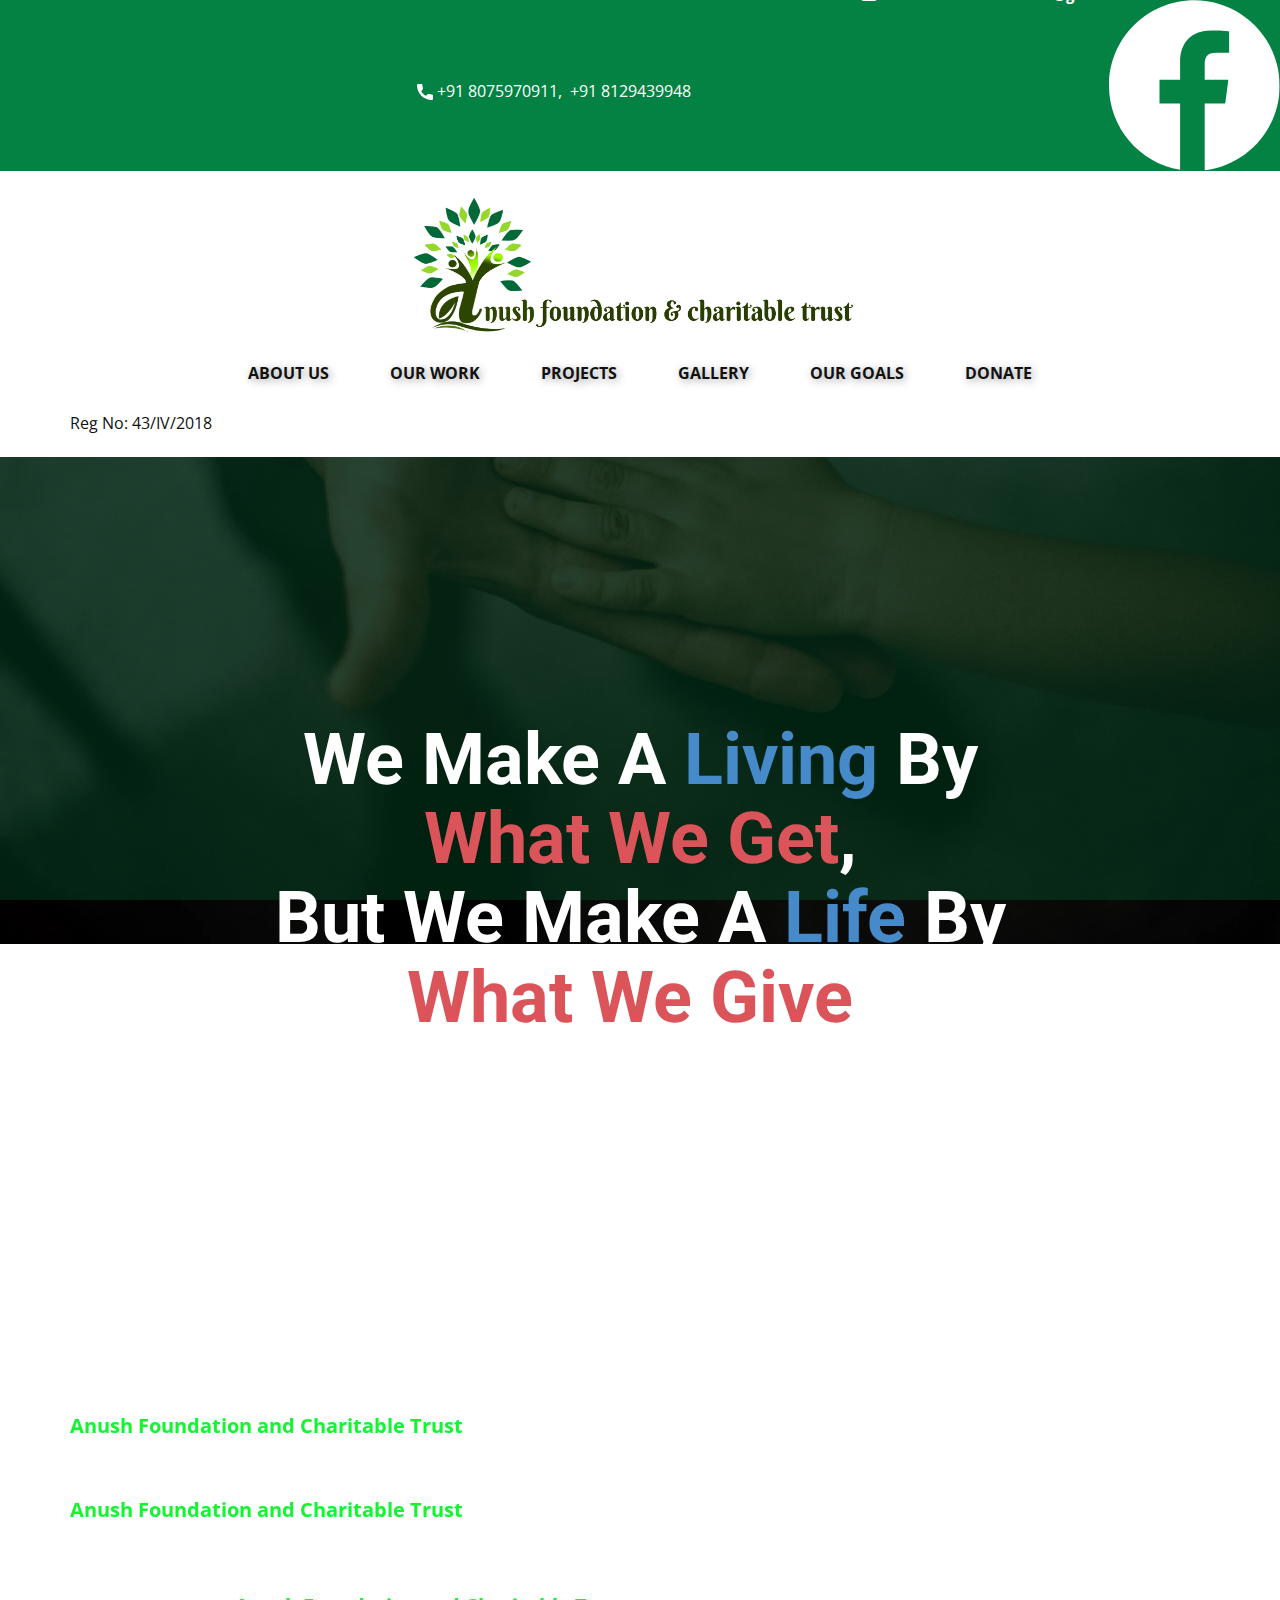
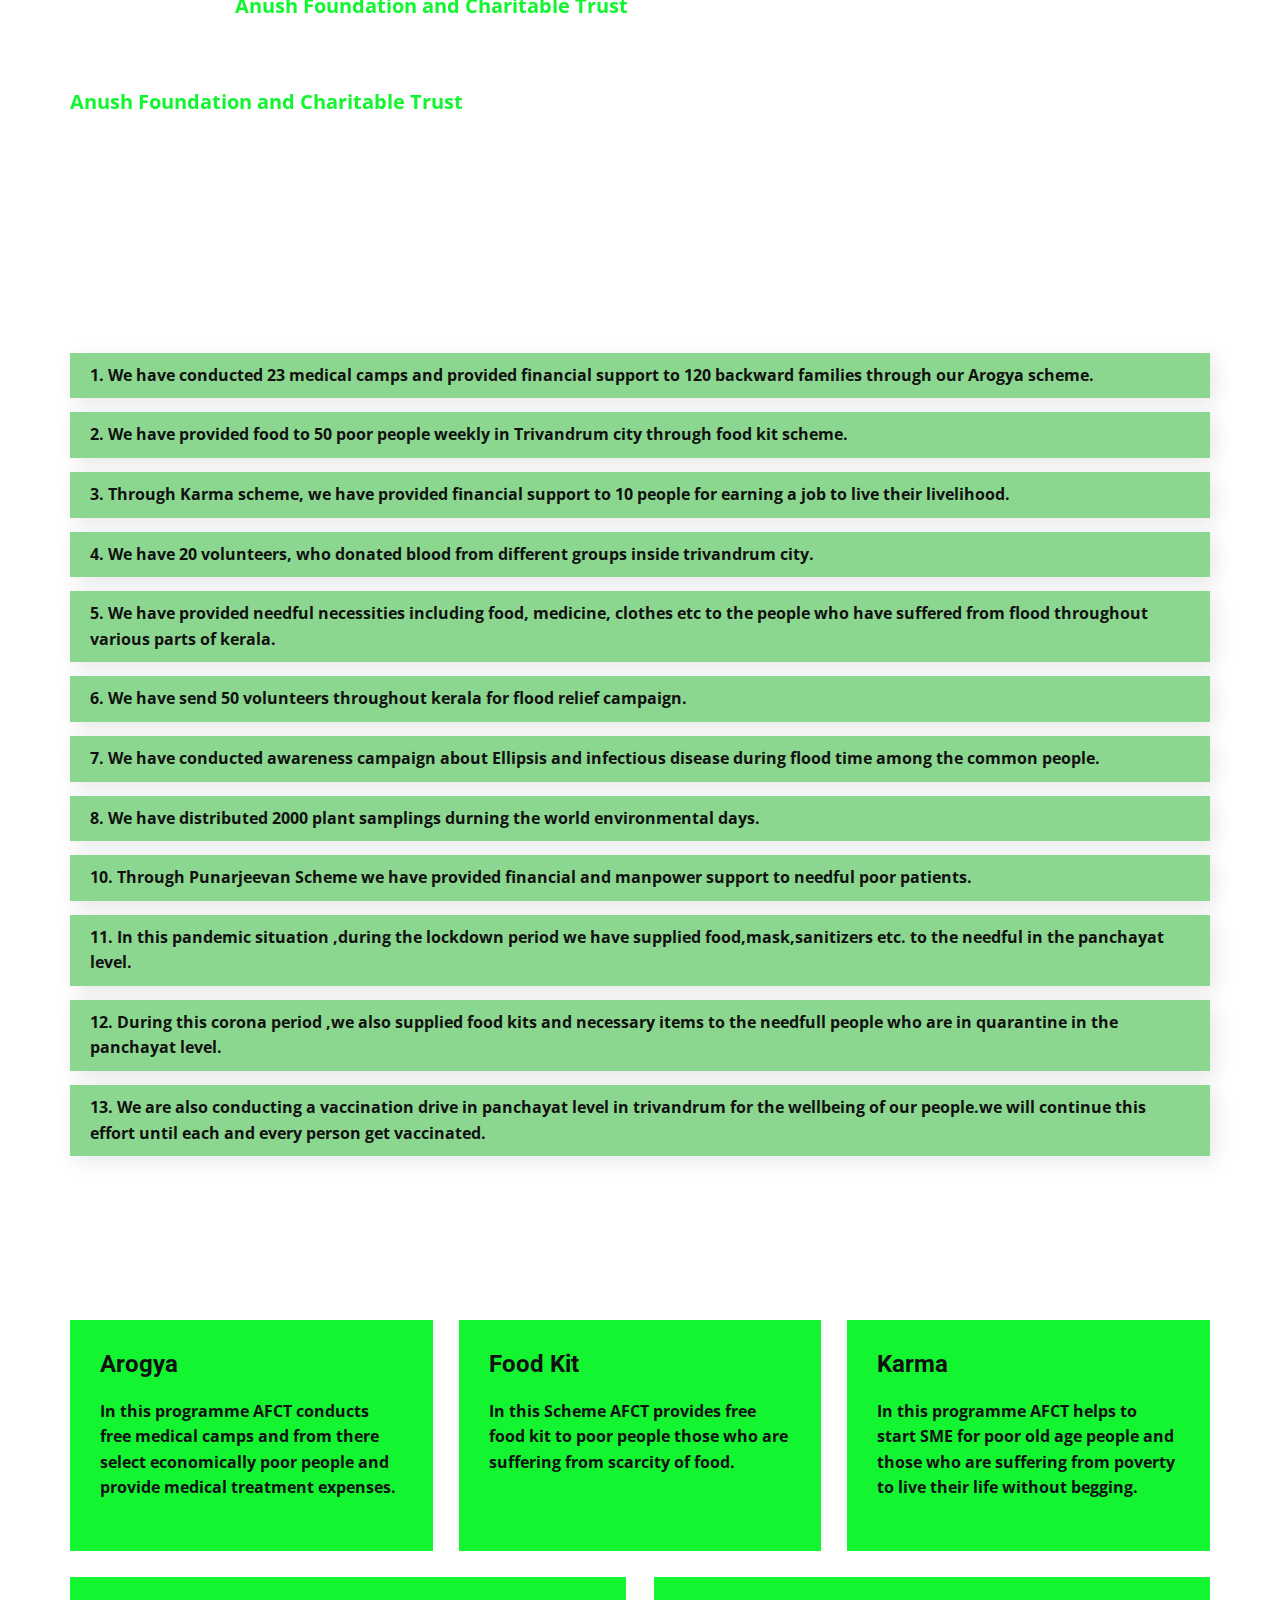
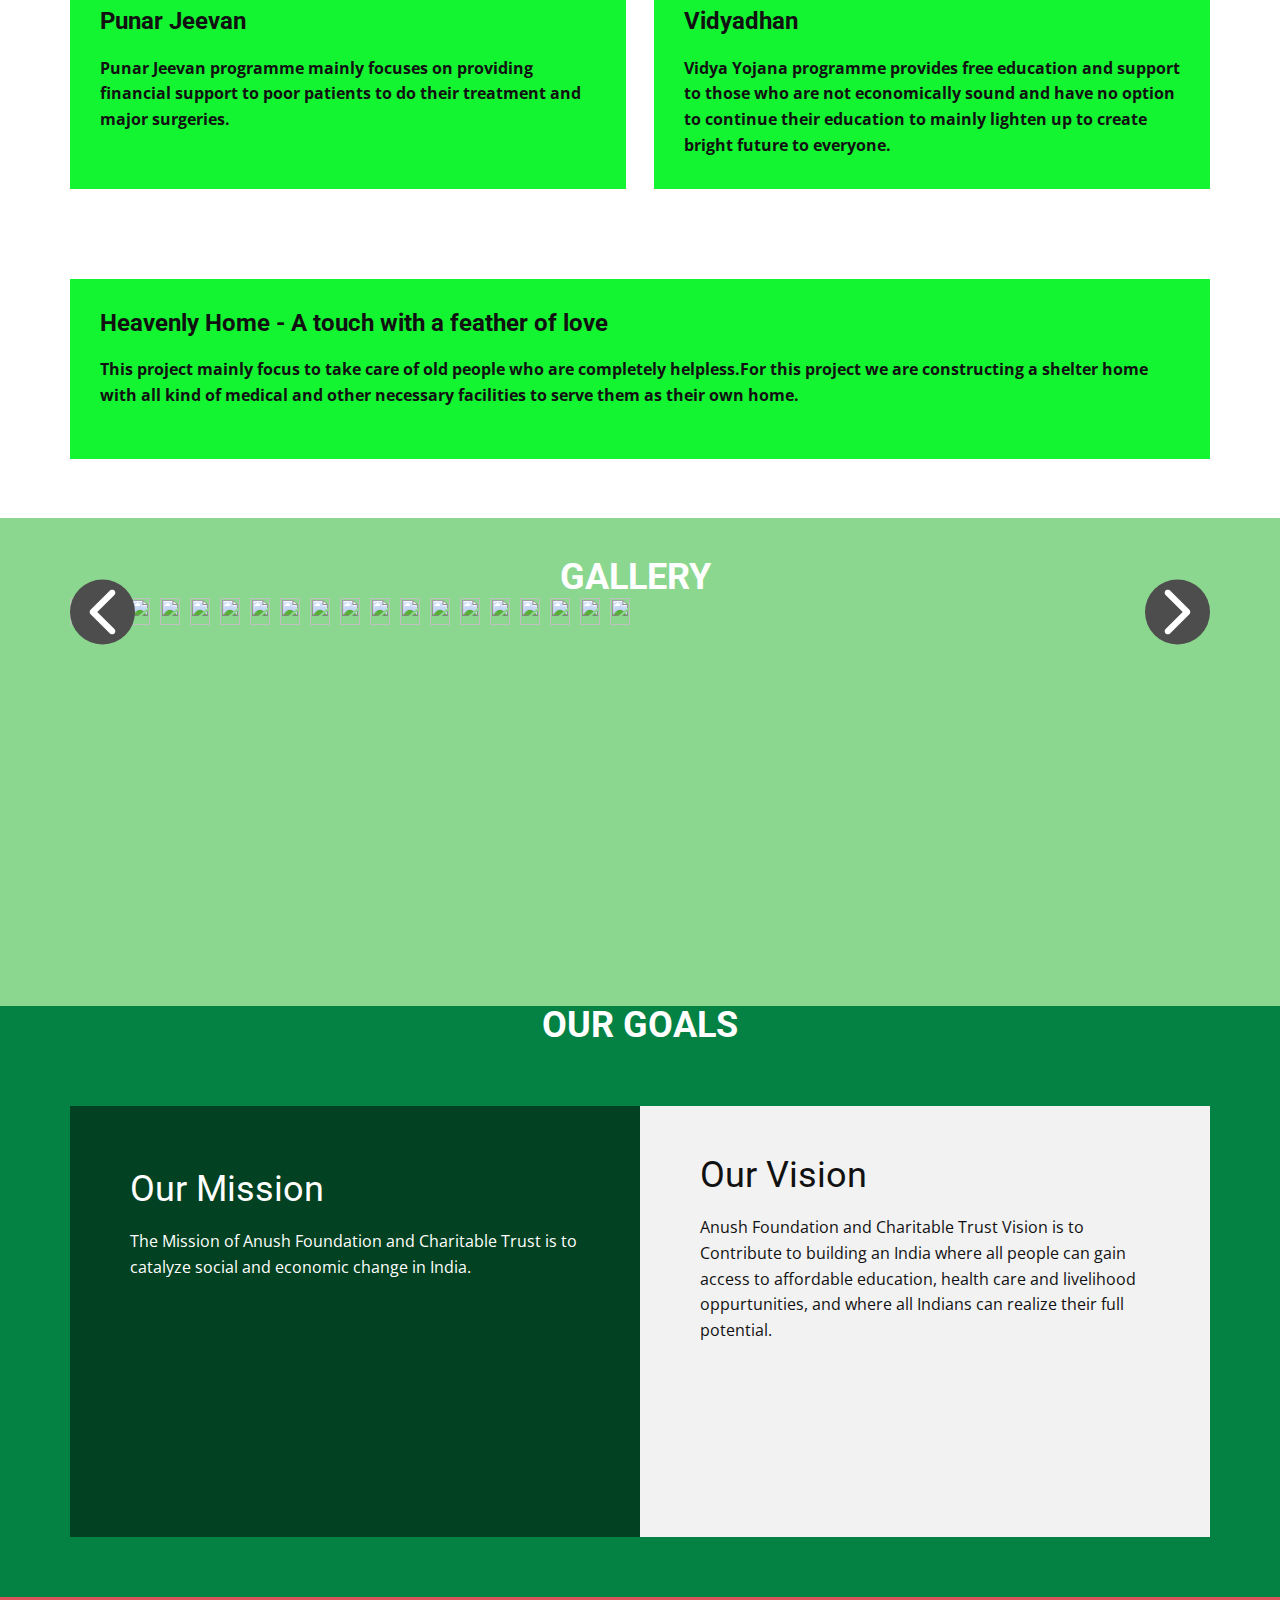
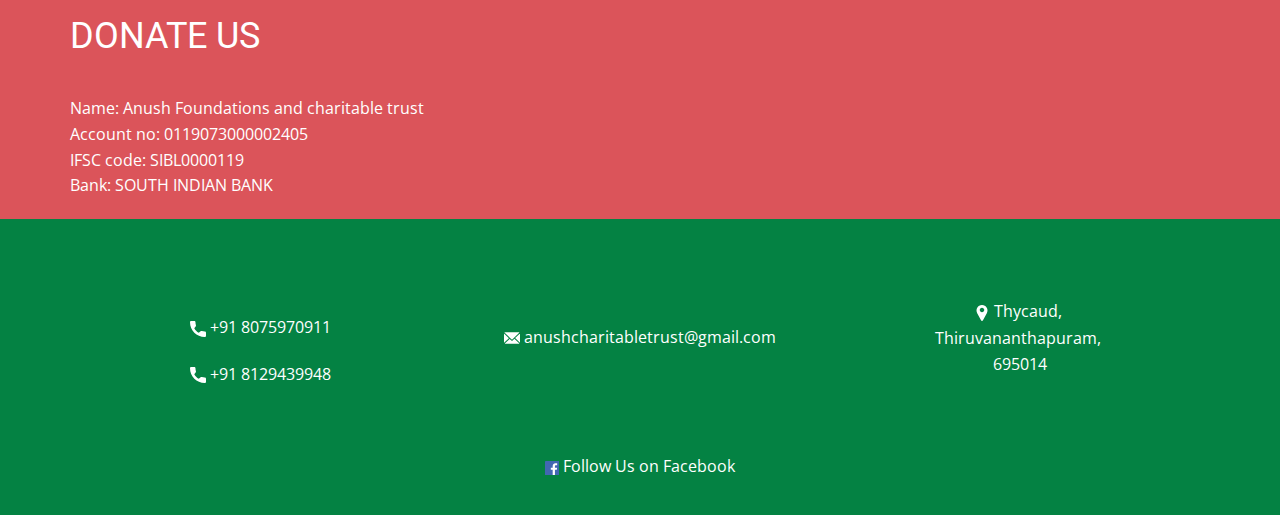
==== commit ff532ab8: "Update index.html" ====
--- a/index.html
+++ b/index.html
@@ -74,7 +74,7 @@
         </div>
         <div class="u-align-center-sm u-align-center-xs u-clearfix u-section-row u-section-row-2" data-animation-name="" data-animation-duration="0" data-animation-delay="0" data-animation-direction="" id="sec-b7da">
           <div class="u-clearfix u-sheet u-sheet-1">
-            <a href="https://anushcharitabletrust.com" class="u-align-center u-image u-logo u-image-1" data-image-width="3614" data-image-height="1491">
+            <a href="https://anushcharitabletrust.com/" class="u-align-center u-image u-logo u-image-1" data-image-width="3614" data-image-height="1491">
               <img src="images/charity-trust.png" class="u-logo-image u-logo-image-1" data-image-width="489.3334" alt="">
             </a>
             <nav class="u-align-center u-menu u-menu-dropdown u-offcanvas u-menu-1" data-responsive-from="MD">
@@ -307,11 +307,7 @@
     </section>
     <section class="u-align-center u-clearfix u-custom-color-3 u-section-5" id="sec-3b2c">
       <div class="u-clearfix u-sheet u-sheet-1">
-        <h2 class="u-text u-text-body-alt-color u-text-default u-text-1">GA<span style="font-size: 2.25rem;"></span>
-          <span style="font-style: italic;">
-            <span style="font-style: normal;"></span>
-          </span>LLERY
-        </h2>
+        <h2 class="u-text u-text-body-alt-color u-text-default u-text-1">GALLERY&nbsp;</h2>
         <div class="u-carousel u-gallery u-layout-thumbnails u-lightbox u-no-transition u-show-text-always u-gallery-1" id="carousel-e131" data-interval="5000" data-u-ride="carousel">
           <div class="u-carousel-inner u-gallery-inner" role="listbox">
             <div class="u-active u-carousel-item u-gallery-item u-carousel-item-1" data-image-width="2836" data-image-height="1875">
@@ -333,7 +329,7 @@
               </div>
               <style data-mode="XL"></style>
               <style data-mode="LG"></style>
-              <style data-mode="MD"></style>
+              <style data-mode="MD" data-visited="true"></style>
               <style data-mode="SM"></style>
               <style data-mode="XS"></style>
             </div>
@@ -347,7 +343,7 @@
               </div>
               <style data-mode="XL"></style>
               <style data-mode="LG"></style>
-              <style data-mode="MD"></style>
+              <style data-mode="MD" data-visited="true"></style>
               <style data-mode="SM"></style>
               <style data-mode="XS"></style>
             </div>
@@ -361,7 +357,7 @@
               </div>
               <style data-mode="XL"></style>
               <style data-mode="LG"></style>
-              <style data-mode="MD"></style>
+              <style data-mode="MD" data-visited="true"></style>
               <style data-mode="SM"></style>
               <style data-mode="XS"></style>
             </div>
@@ -375,7 +371,7 @@
               </div>
               <style data-mode="XL"></style>
               <style data-mode="LG"></style>
-              <style data-mode="MD"></style>
+              <style data-mode="MD" data-visited="true"></style>
               <style data-mode="SM"></style>
               <style data-mode="XS"></style>
             </div>
@@ -389,7 +385,7 @@
               </div>
               <style data-mode="XL"></style>
               <style data-mode="LG"></style>
-              <style data-mode="MD"></style>
+              <style data-mode="MD" data-visited="true"></style>
               <style data-mode="SM"></style>
               <style data-mode="XS"></style>
             </div>
@@ -403,7 +399,7 @@
               </div>
               <style data-mode="XL"></style>
               <style data-mode="LG"></style>
-              <style data-mode="MD"></style>
+              <style data-mode="MD" data-visited="true"></style>
               <style data-mode="SM"></style>
               <style data-mode="XS"></style>
             </div>
@@ -417,7 +413,7 @@
               </div>
               <style data-mode="XL"></style>
               <style data-mode="LG"></style>
-              <style data-mode="MD"></style>
+              <style data-mode="MD" data-visited="true"></style>
               <style data-mode="SM"></style>
               <style data-mode="XS"></style>
             </div>
@@ -431,7 +427,7 @@
               </div>
               <style data-mode="XL"></style>
               <style data-mode="LG"></style>
-              <style data-mode="MD"></style>
+              <style data-mode="MD" data-visited="true"></style>
               <style data-mode="SM"></style>
               <style data-mode="XS"></style>
             </div>
@@ -445,7 +441,7 @@
               </div>
               <style data-mode="XL"></style>
               <style data-mode="LG"></style>
-              <style data-mode="MD"></style>
+              <style data-mode="MD" data-visited="true"></style>
               <style data-mode="SM"></style>
               <style data-mode="XS"></style>
             </div>
@@ -459,7 +455,7 @@
               </div>
               <style data-mode="XL"></style>
               <style data-mode="LG"></style>
-              <style data-mode="MD"></style>
+              <style data-mode="MD" data-visited="true"></style>
               <style data-mode="SM"></style>
               <style data-mode="XS"></style>
             </div>
@@ -473,7 +469,7 @@
               </div>
               <style data-mode="XL"></style>
               <style data-mode="LG"></style>
-              <style data-mode="MD"></style>
+              <style data-mode="MD" data-visited="true"></style>
               <style data-mode="SM"></style>
               <style data-mode="XS"></style>
             </div>
@@ -487,7 +483,7 @@
               </div>
               <style data-mode="XL"></style>
               <style data-mode="LG"></style>
-              <style data-mode="MD"></style>
+              <style data-mode="MD" data-visited="true"></style>
               <style data-mode="SM"></style>
               <style data-mode="XS"></style>
             </div>
@@ -501,7 +497,7 @@
               </div>
               <style data-mode="XL"></style>
               <style data-mode="LG"></style>
-              <style data-mode="MD"></style>
+              <style data-mode="MD" data-visited="true"></style>
               <style data-mode="SM"></style>
               <style data-mode="XS"></style>
             </div>
@@ -515,7 +511,7 @@
               </div>
               <style data-mode="XL"></style>
               <style data-mode="LG"></style>
-              <style data-mode="MD"></style>
+              <style data-mode="MD" data-visited="true"></style>
               <style data-mode="SM"></style>
               <style data-mode="XS"></style>
             </div>
@@ -529,7 +525,7 @@
               </div>
               <style data-mode="XL"></style>
               <style data-mode="LG"></style>
-              <style data-mode="MD"></style>
+              <style data-mode="MD" data-visited="true"></style>
               <style data-mode="SM"></style>
               <style data-mode="XS"></style>
             </div>
@@ -543,7 +539,7 @@
               </div>
               <style data-mode="XL"></style>
               <style data-mode="LG"></style>
-              <style data-mode="MD"></style>
+              <style data-mode="MD" data-visited="true"></style>
               <style data-mode="SM"></style>
               <style data-mode="XS"></style>
             </div>
@@ -557,7 +553,7 @@
               </div>
               <style data-mode="XL"></style>
               <style data-mode="LG"></style>
-              <style data-mode="MD"></style>
+              <style data-mode="MD" data-visited="true"></style>
               <style data-mode="SM"></style>
               <style data-mode="XS"></style>
             </div>
@@ -571,7 +567,7 @@
               </div>
               <style data-mode="XL"></style>
               <style data-mode="LG"></style>
-              <style data-mode="MD"></style>
+              <style data-mode="MD" data-visited="true"></style>
               <style data-mode="SM"></style>
               <style data-mode="XS"></style>
             </div>
@@ -741,6 +737,6 @@
         <a href="https://www.facebook.com/anushcharitabletrust/" class="u-active-none u-align-center u-btn u-btn-rectangle u-button-style u-hover-none u-none u-text-body-alt-color u-btn-5"><span class="u-icon u-icon-5"><svg class="u-svg-content" viewBox="0 0 512 512" style="width: 1em; height: 1em;"><path d="m483.738281 0h-455.5c-15.597656.0078125-28.24218725 12.660156-28.238281 28.261719v455.5c.0078125 15.597656 12.660156 28.242187 28.261719 28.238281h455.476562c15.605469.003906 28.257813-12.644531 28.261719-28.25 0-.003906 0-.007812 0-.011719v-455.5c-.007812-15.597656-12.660156-28.24218725-28.261719-28.238281zm0 0" fill="currentColor"></path><path d="m353.5 512v-198h66.75l10-77.5h-76.75v-49.359375c0-22.386719 6.214844-37.640625 38.316406-37.640625h40.683594v-69.128906c-7.078125-.941406-31.363281-3.046875-59.621094-3.046875-59 0-99.378906 36-99.378906 102.140625v57.035156h-66.5v77.5h66.5v198zm0 0" fill="#fff"></path></svg><img></span>&nbsp;Follow Us on Facebook
         </a>
       </div></footer>
-
+ 
   
 </body></html>
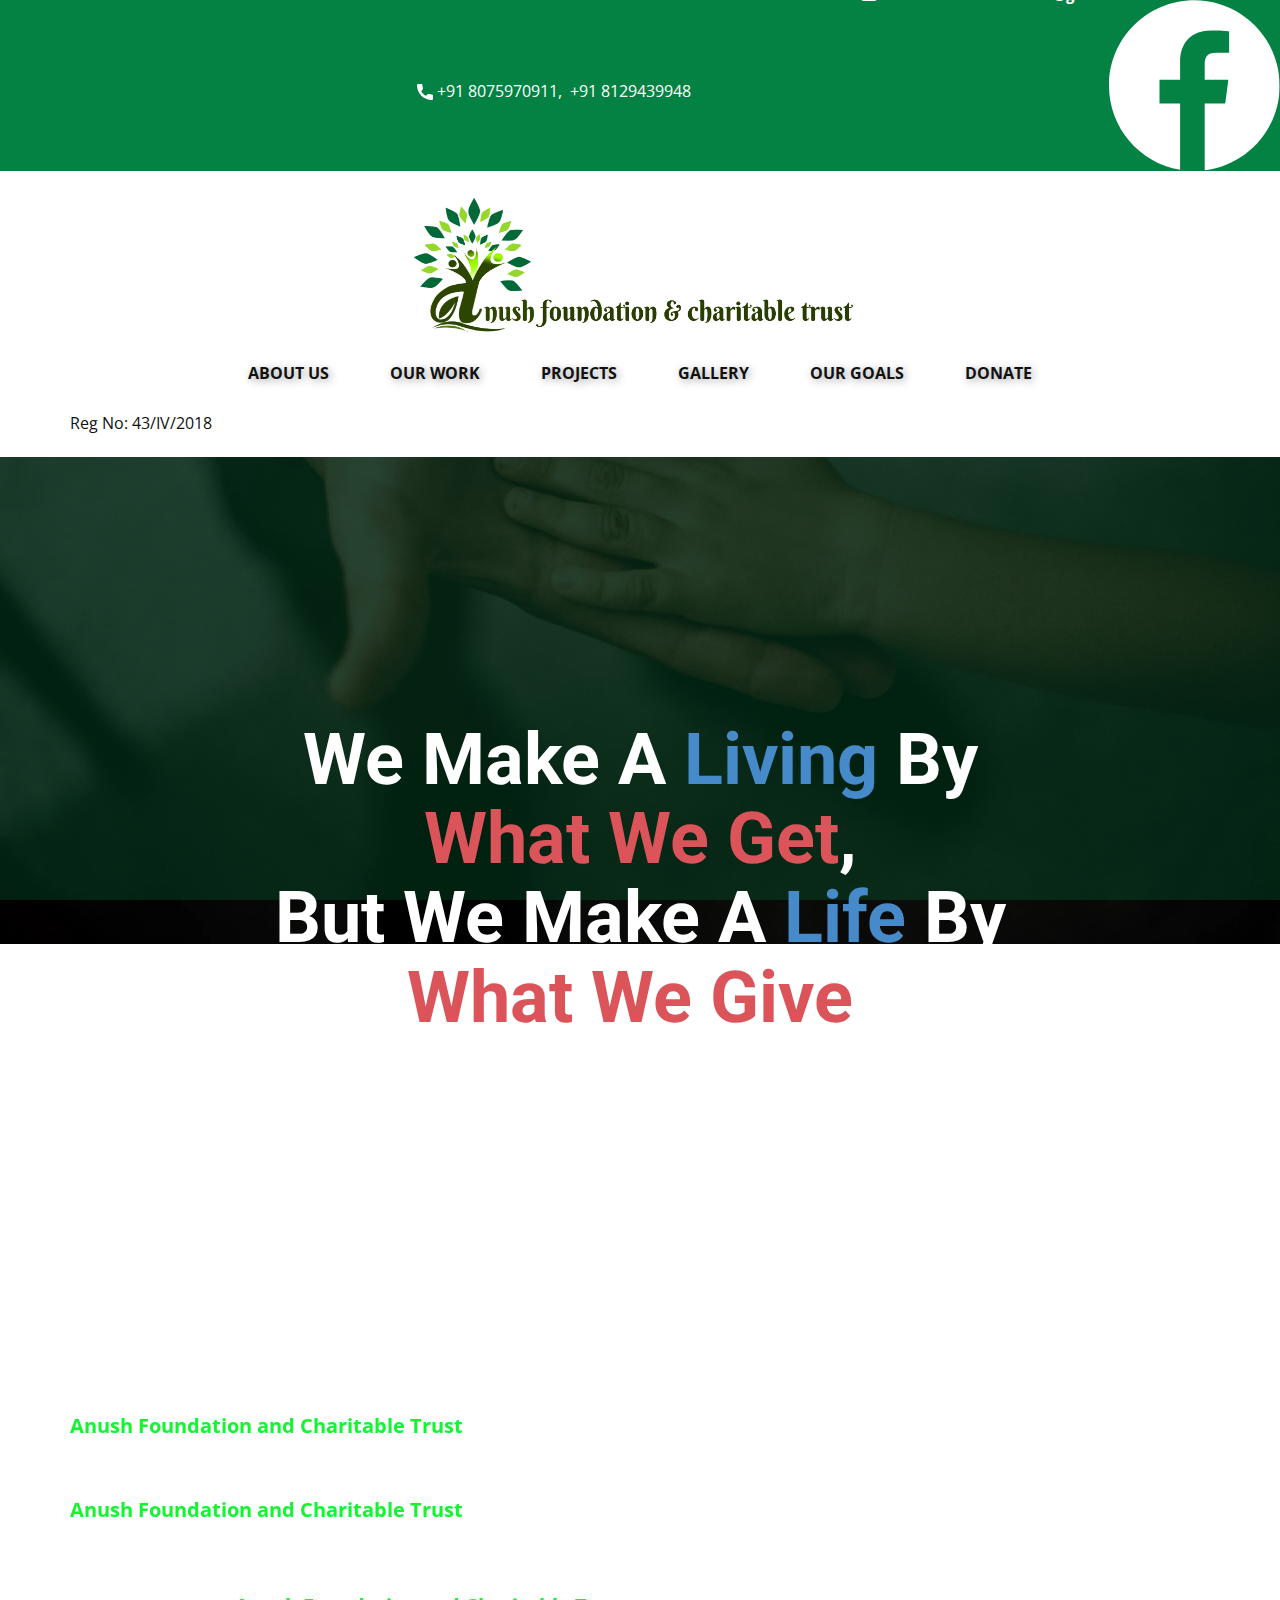
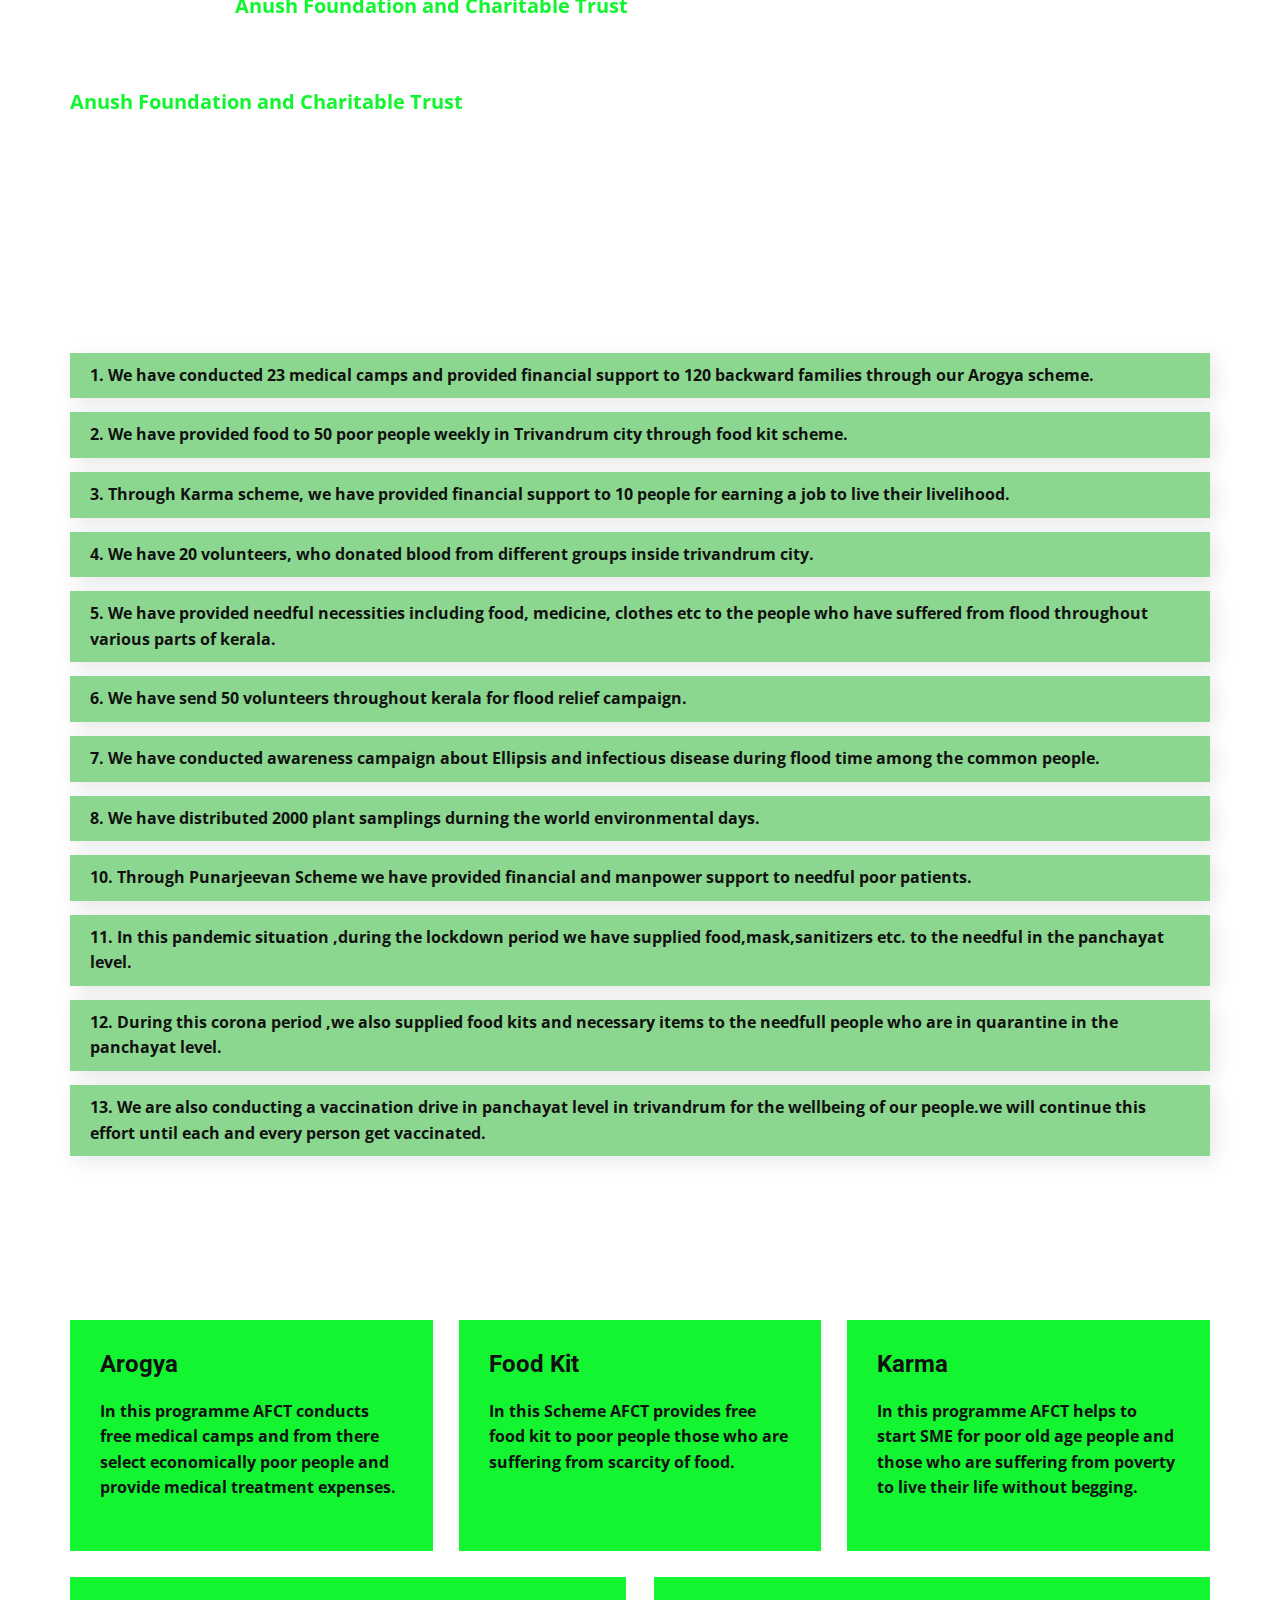
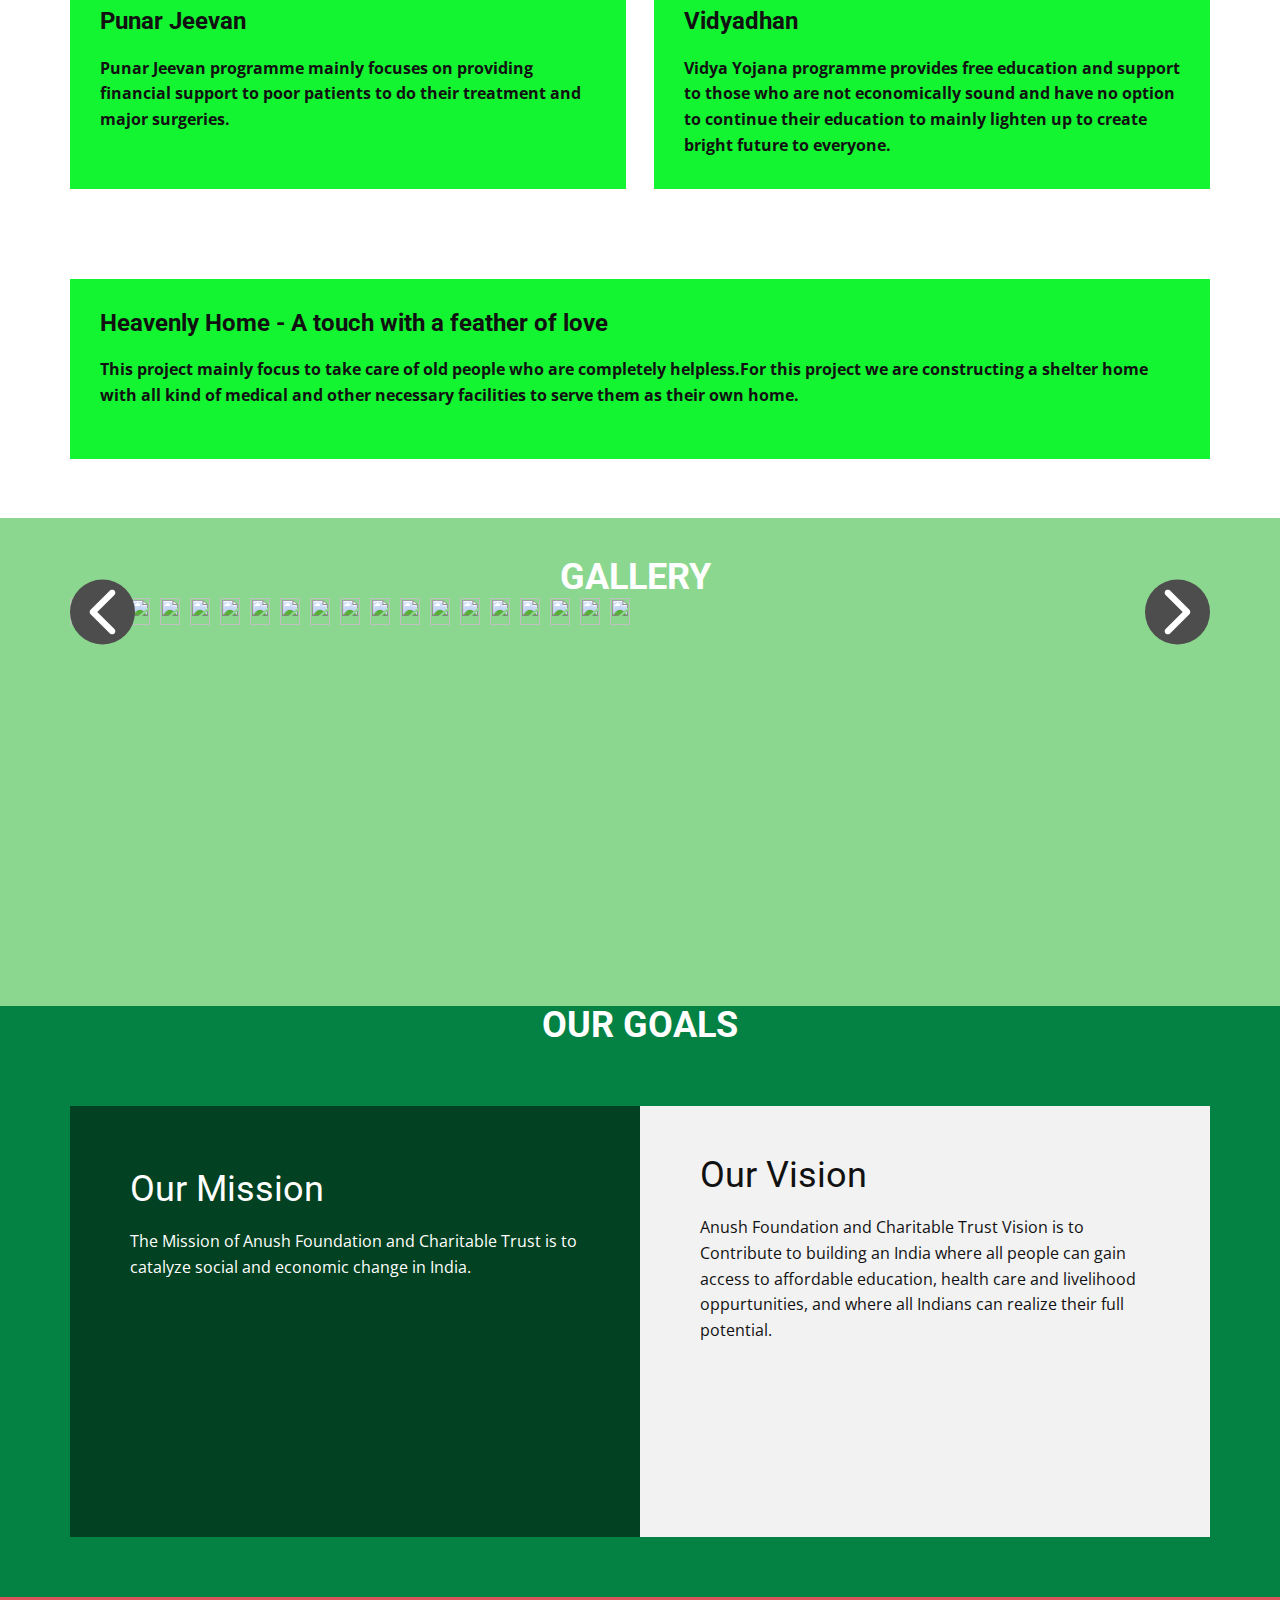
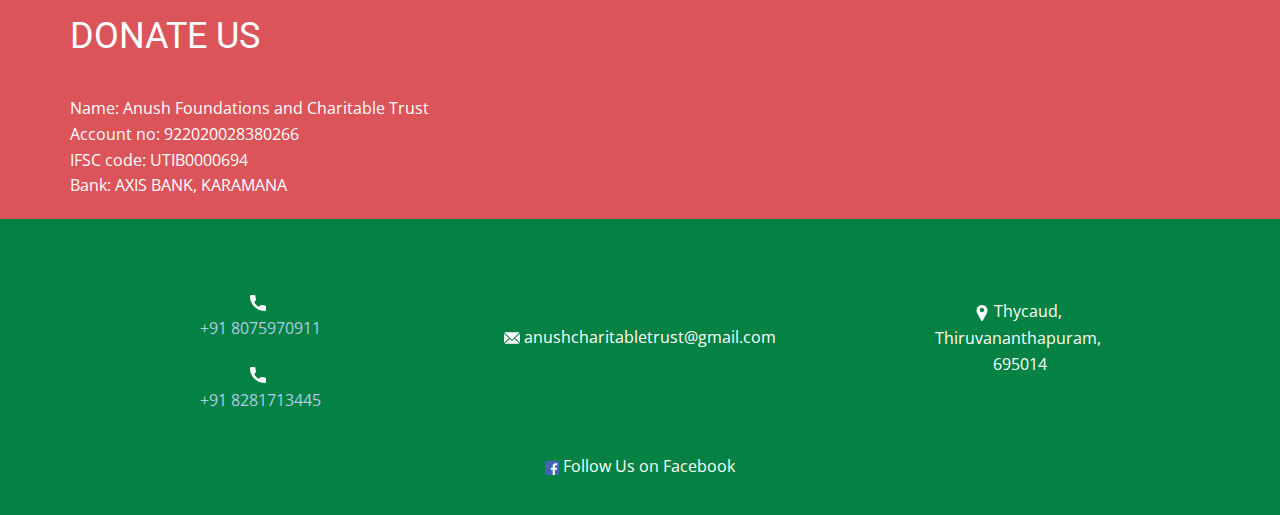
==== commit 6ded966a: "updated, phone, bank and trust" ====
--- a/index.html
+++ b/index.html
@@ -5,24 +5,18 @@
     <meta name="keywords" content="Anush Foundation, Anush Foundation and Charitable Trust">
     <meta name="description" content="Anush Foundation and Charitable Trust founded in 2018, is an NGO in India registered as a Public Charitable Trust and is based on Trivandrum, Kerala.">
     <meta name="page_type" content="np-template-header-footer-from-plugin">
-    <title>Anish Foundation and Charitable Society</title>
+    <title>Anish Foundation and Charitable Trust</title>
     <link rel="stylesheet" href="nicepage.css" media="screen">
 <link rel="stylesheet" href="Home.css" media="screen">
     <script class="u-script" type="text/javascript" src="jquery.js" defer=""></script>
     <script class="u-script" type="text/javascript" src="nicepage.js" defer=""></script>
     <meta name="generator" content="Nicepage 3.19.1, nicepage.com">
-    <meta property="og:title" content="Anish Foundation and Charitable Society">
+    <meta property="og:title" content="Anish Foundation and Charitable Trust">
     <meta property="og:description" content="Anush Foundation and Charitable Trust founded in 2018, is an NGO in India registered as a Public Charitable Trust and is based on Trivandrum, Kerala.">
     <meta property="og:image" content="images/a9cb5ce9aa0a90a47c57261f4bb00fb3952f464e6507c17a9368ed1975d8d98edb99db653bcd69684df40928f10ca59dbf00e82458ab5de1cba5f2_1280.jpg">
     <link id="u-theme-google-font" rel="stylesheet" href="https://fonts.googleapis.com/css?family=Roboto:100,100i,300,300i,400,400i,500,500i,700,700i,900,900i|Open+Sans:300,300i,400,400i,600,600i,700,700i,800,800i">
     
-    
-    
-    
-    
-    
-    
-    
+  
     <script type="application/ld+json">{
 		"@context": "http://schema.org",
 		"@type": "Organization",
@@ -689,7 +683,8 @@
               <div class="u-align-left u-container-style u-layout-cell u-left-cell u-size-30 u-size-xs-60 u-layout-cell-1" src="">
                 <div class="u-container-layout u-valign-middle u-container-layout-1">
                   <h2 class="u-text u-text-1">DONATE US</h2>
-                  <p class="u-text u-text-2">Name:&nbsp;Anush Foundations and charitable trust<br>Account no: 0119073000002405<br>IFSC code: SIBL0000119<br>Bank:&nbsp;SOUTH INDIAN BANK
+                  <p class="u-text u-text-2">Name:&nbsp;Anush Foundations and Charitable Trust<br>Account no: 922020028380266<br>IFSC code: UTIB0000694<br>Bank:&nbsp;AXIS BANK, KARAMANA
+
                   </p>
                 </div>
               </div>
@@ -711,9 +706,9 @@
             <div class="u-layout-row">
               <div class="u-align-center u-container-style u-layout-cell u-size-20 u-layout-cell-1">
                 <div class="u-container-layout u-valign-middle u-container-layout-1">
-                  <a href="https://nicepage.com/k/love-html-templates" class="u-active-none u-align-left u-btn u-btn-rectangle u-button-style u-hover-none u-none u-text-white u-btn-1"><span class="u-icon"><svg class="u-svg-content" viewBox="0 0 405.333 405.333" x="0px" y="0px" style="width: 1em; height: 1em;"><path d="M373.333,266.88c-25.003,0-49.493-3.904-72.704-11.563c-11.328-3.904-24.192-0.896-31.637,6.699l-46.016,34.752    c-52.8-28.181-86.592-61.952-114.389-114.368l33.813-44.928c8.512-8.512,11.563-20.971,7.915-32.64    C142.592,81.472,138.667,56.96,138.667,32c0-17.643-14.357-32-32-32H32C14.357,0,0,14.357,0,32    c0,205.845,167.488,373.333,373.333,373.333c17.643,0,32-14.357,32-32V298.88C405.333,281.237,390.976,266.88,373.333,266.88z"></path></svg><img></span>&nbsp;+91&nbsp;8075970911
+                  <a href="https://nicepage.com/k/love-html-templates" class="u-active-none u-align-left u-btn u-btn-rectangle u-button-style u-hover-none u-none u-text-white u-btn-1"><span class="u-icon"><svg class="u-svg-content" viewBox="0 0 405.333 405.333" x="0px" y="0px" style="width: 1em; height: 1em;"><path d="M373.333,266.88c-25.003,0-49.493-3.904-72.704-11.563c-11.328-3.904-24.192-0.896-31.637,6.699l-46.016,34.752    c-52.8-28.181-86.592-61.952-114.389-114.368l33.813-44.928c8.512-8.512,11.563-20.971,7.915-32.64    C142.592,81.472,138.667,56.96,138.667,32c0-17.643-14.357-32-32-32H32C14.357,0,0,14.357,0,32    c0,205.845,167.488,373.333,373.333,373.333c17.643,0,32-14.357,32-32V298.88C405.333,281.237,390.976,266.88,373.333,266.88z"></path></svg><img></span>&nbsp;<a href="tel:+918075970911">+91&nbsp;8075970911</a>
                   </a>
-                  <a href="https://nicepage.com/c/gallery-website-templates" class="u-active-none u-align-left u-btn u-btn-rectangle u-button-style u-hover-none u-none u-text-white u-btn-2"><span class="u-icon"><svg class="u-svg-content" viewBox="0 0 405.333 405.333" x="0px" y="0px" style="width: 1em; height: 1em;"><path d="M373.333,266.88c-25.003,0-49.493-3.904-72.704-11.563c-11.328-3.904-24.192-0.896-31.637,6.699l-46.016,34.752    c-52.8-28.181-86.592-61.952-114.389-114.368l33.813-44.928c8.512-8.512,11.563-20.971,7.915-32.64    C142.592,81.472,138.667,56.96,138.667,32c0-17.643-14.357-32-32-32H32C14.357,0,0,14.357,0,32    c0,205.845,167.488,373.333,373.333,373.333c17.643,0,32-14.357,32-32V298.88C405.333,281.237,390.976,266.88,373.333,266.88z"></path></svg><img></span>&nbsp;+91&nbsp;8129439948
+                  <a href="https://nicepage.com/c/gallery-website-templates" class="u-active-none u-align-left u-btn u-btn-rectangle u-button-style u-hover-none u-none u-text-white u-btn-2"><span class="u-icon"><svg class="u-svg-content" viewBox="0 0 405.333 405.333" x="0px" y="0px" style="width: 1em; height: 1em;"><path d="M373.333,266.88c-25.003,0-49.493-3.904-72.704-11.563c-11.328-3.904-24.192-0.896-31.637,6.699l-46.016,34.752    c-52.8-28.181-86.592-61.952-114.389-114.368l33.813-44.928c8.512-8.512,11.563-20.971,7.915-32.64    C142.592,81.472,138.667,56.96,138.667,32c0-17.643-14.357-32-32-32H32C14.357,0,0,14.357,0,32    c0,205.845,167.488,373.333,373.333,373.333c17.643,0,32-14.357,32-32V298.88C405.333,281.237,390.976,266.88,373.333,266.88z"></path></svg><img></span>&nbsp;<a href="tel:+918281713445">+91&nbsp;8281713445</a>
                   </a>
                 </div>
               </div>
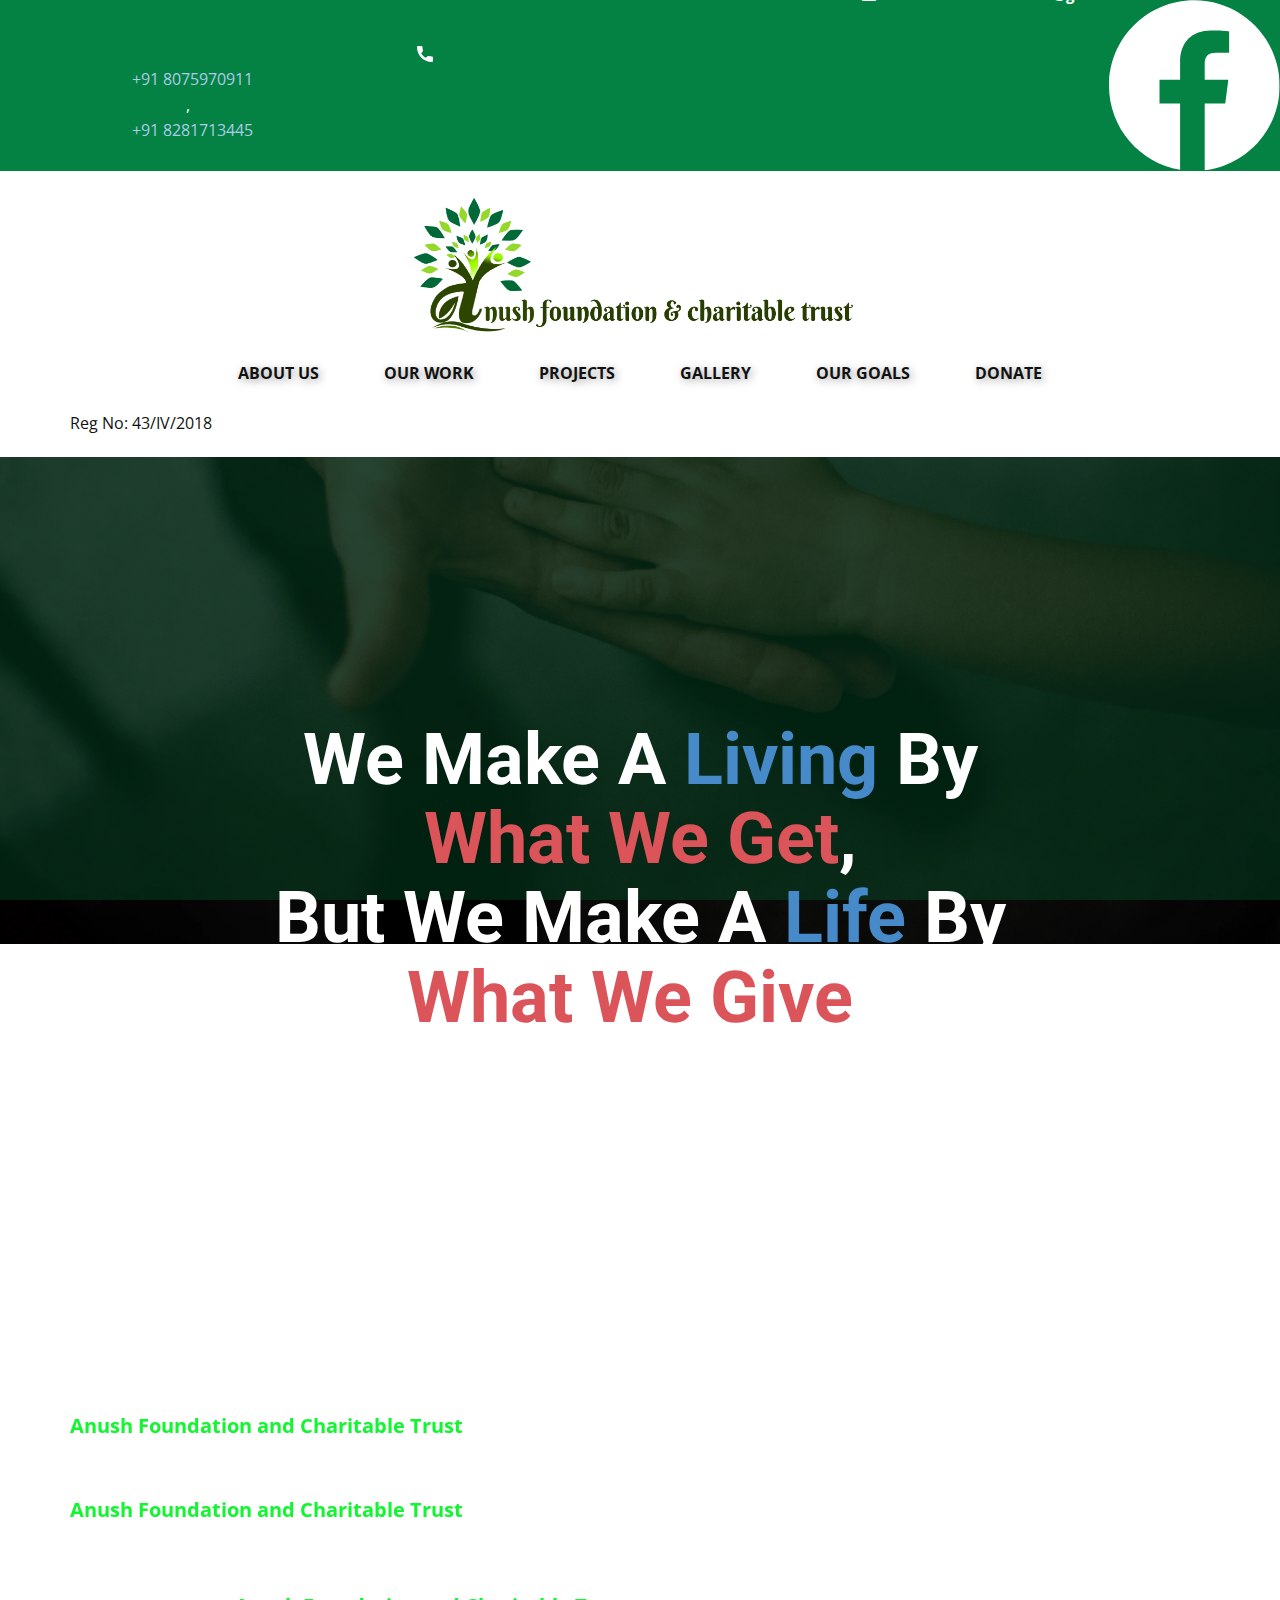
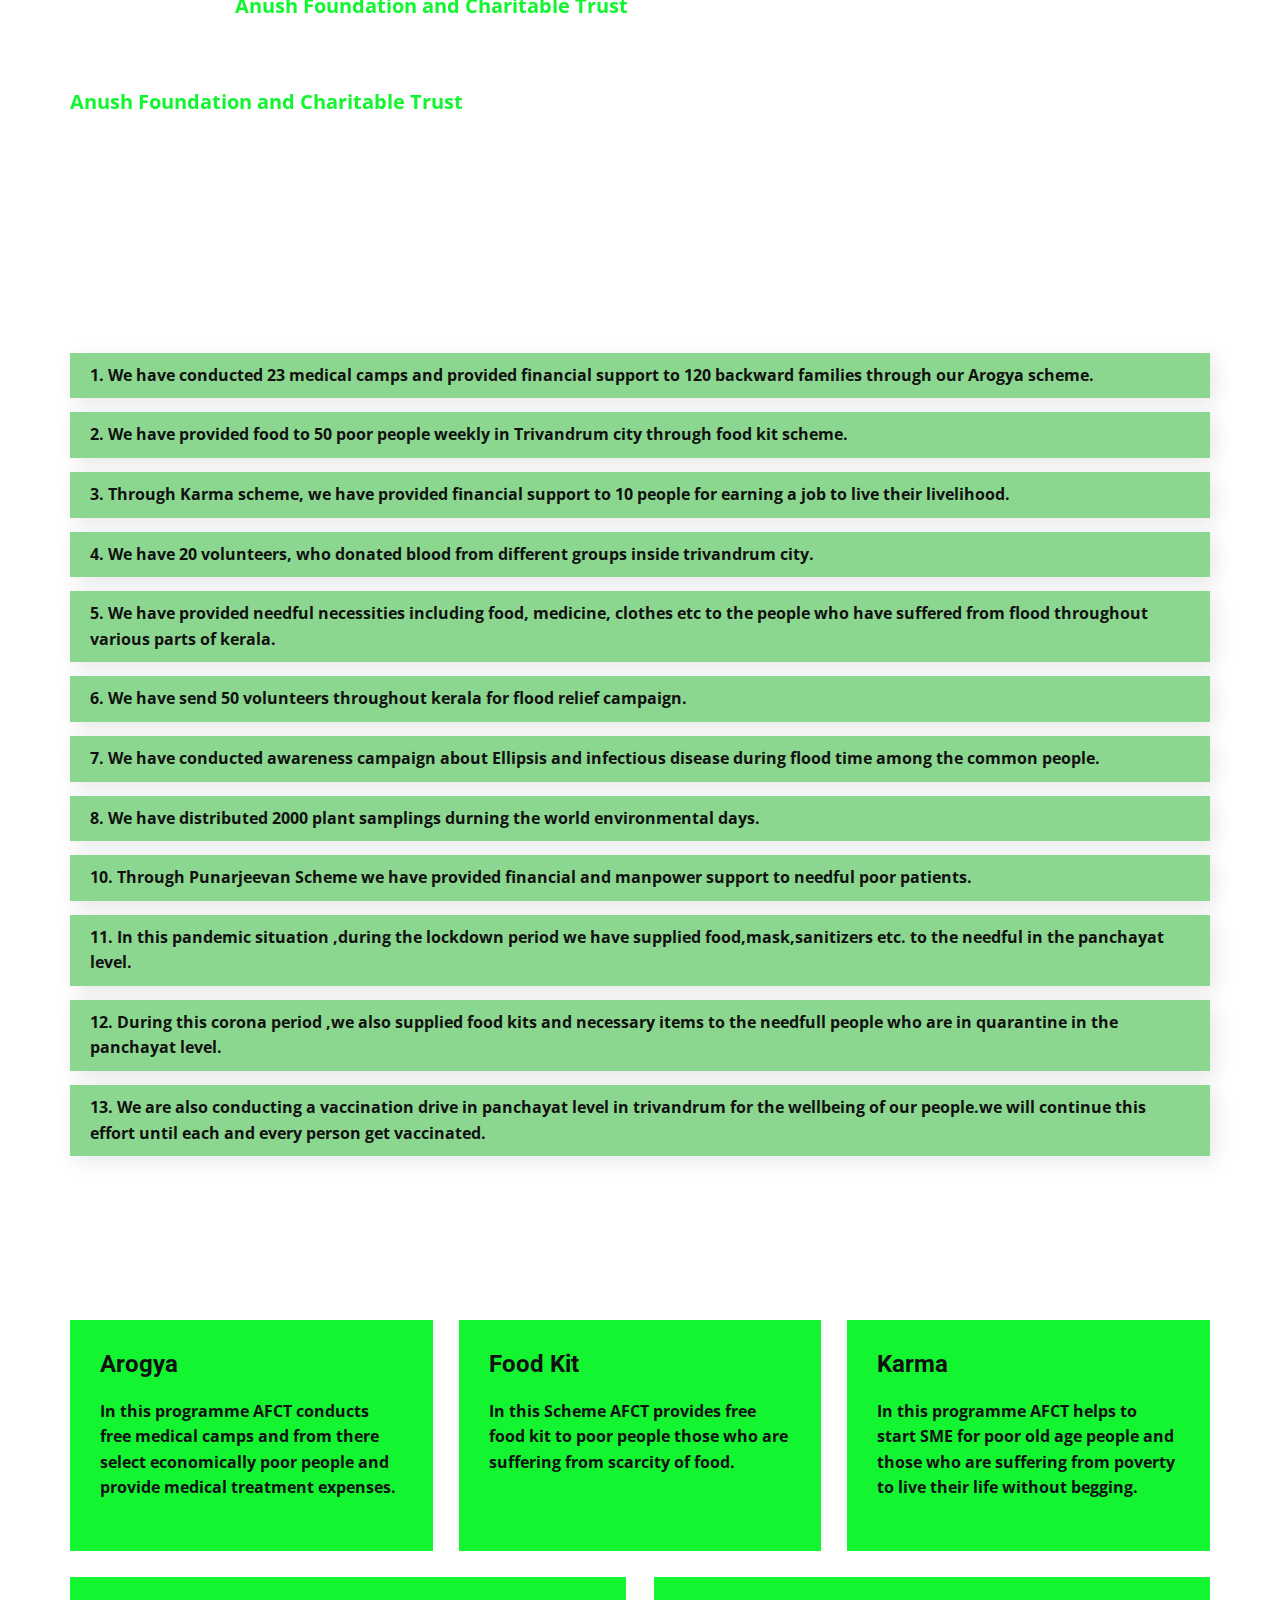
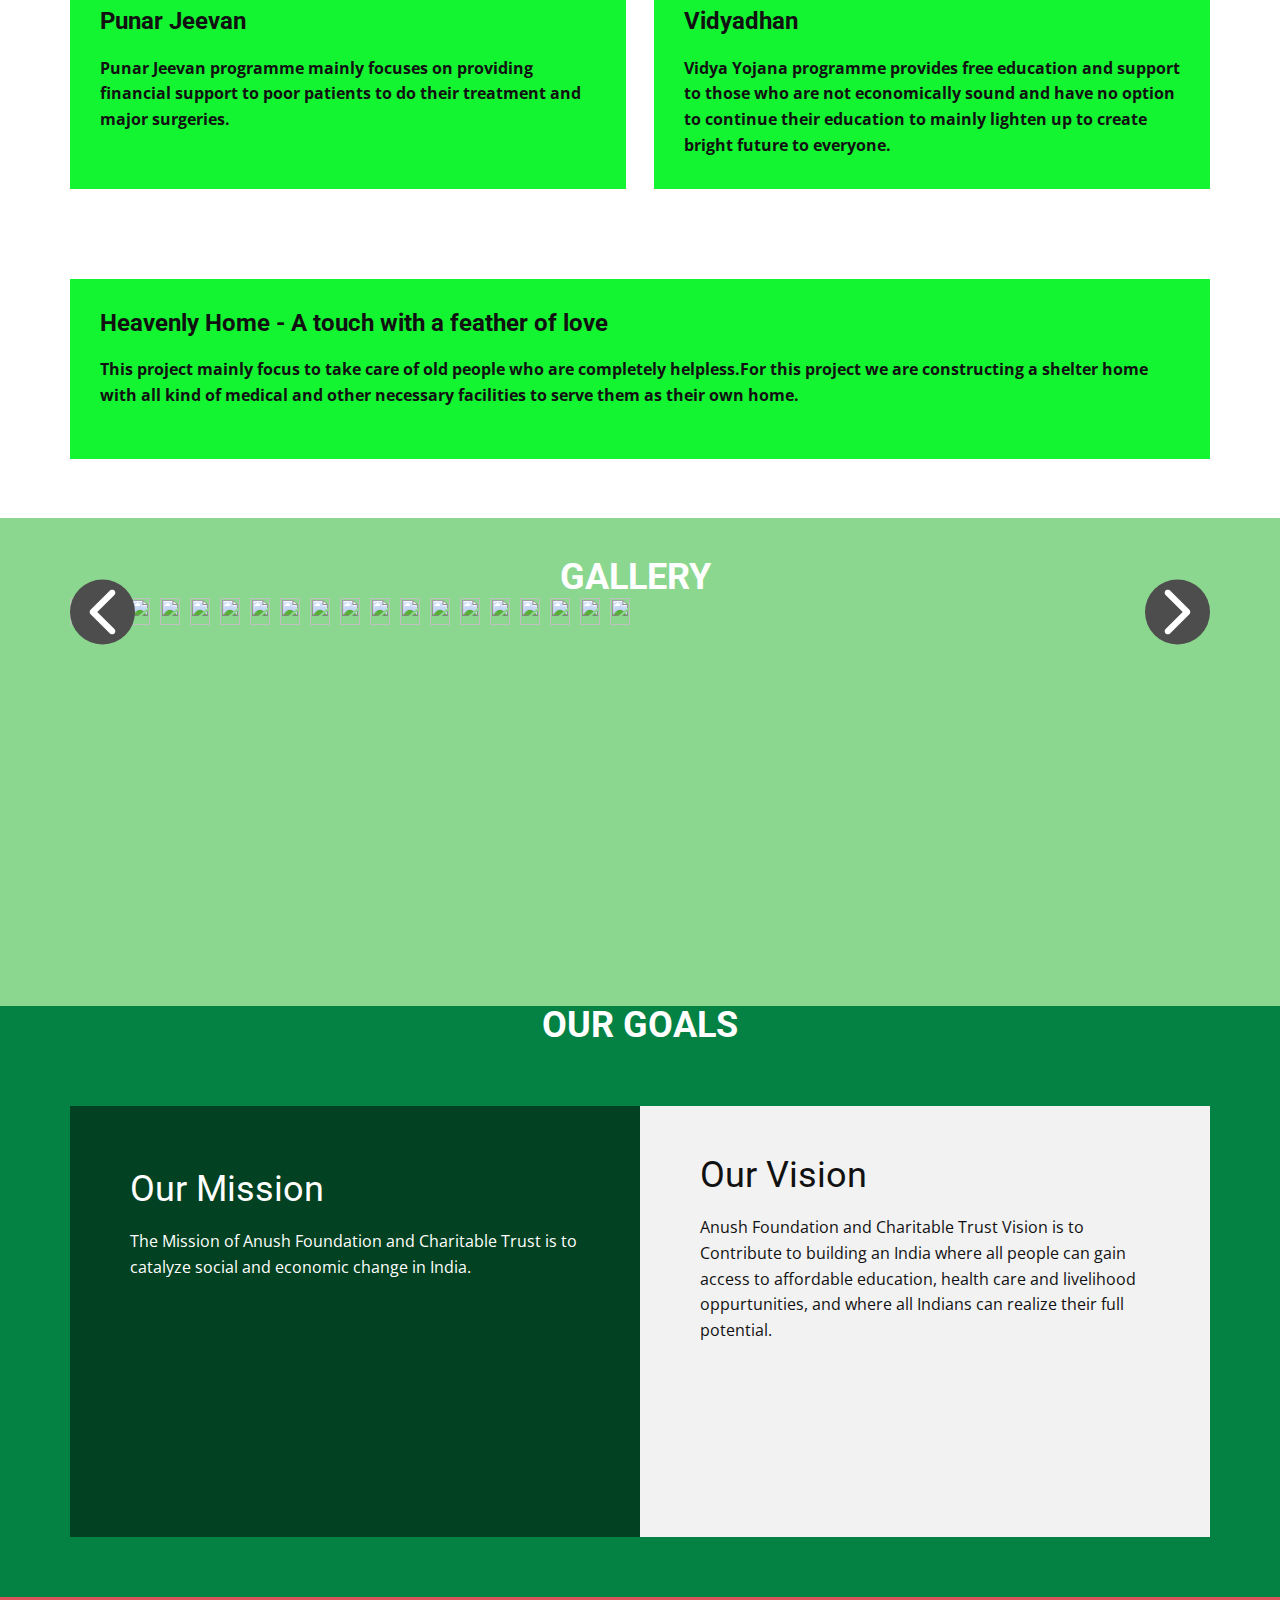
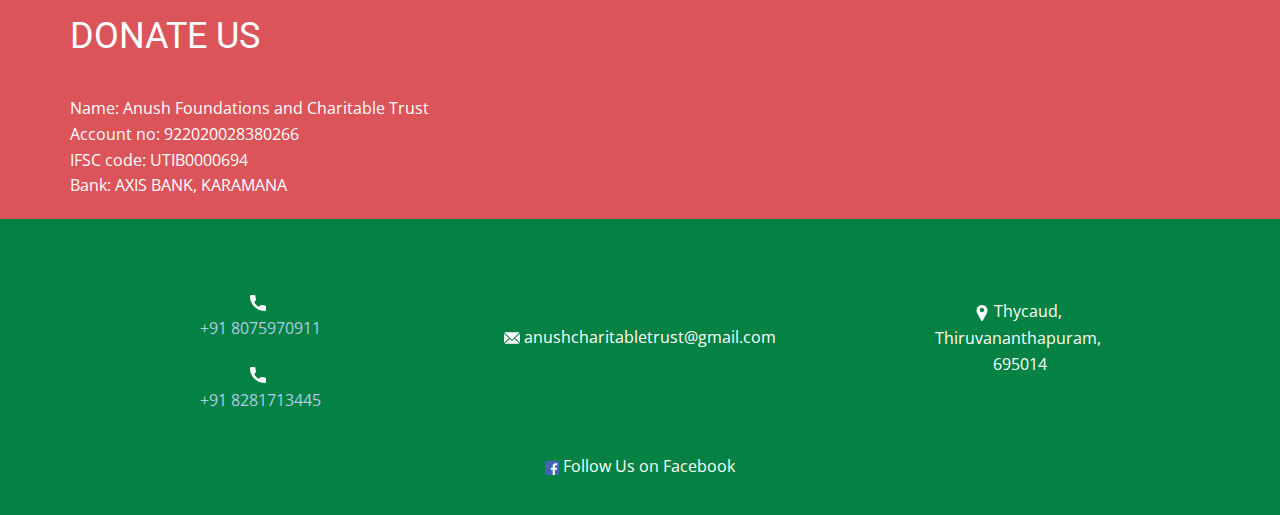
==== commit 143344c9: "removed the a" ====
--- a/index.html
+++ b/index.html
@@ -1,737 +1,966 @@
 <!DOCTYPE html>
-<html style="font-size: 16px;"><head>
-    <meta name="viewport" content="width=device-width, initial-scale=1.0">
-    <meta charset="utf-8">
-    <meta name="keywords" content="Anush Foundation, Anush Foundation and Charitable Trust">
-    <meta name="description" content="Anush Foundation and Charitable Trust founded in 2018, is an NGO in India registered as a Public Charitable Trust and is based on Trivandrum, Kerala.">
-    <meta name="page_type" content="np-template-header-footer-from-plugin">
-    <title>Anish Foundation and Charitable Trust</title>
-    <link rel="stylesheet" href="nicepage.css" media="screen">
-<link rel="stylesheet" href="Home.css" media="screen">
-    <script class="u-script" type="text/javascript" src="jquery.js" defer=""></script>
-    <script class="u-script" type="text/javascript" src="nicepage.js" defer=""></script>
-    <meta name="generator" content="Nicepage 3.19.1, nicepage.com">
-    <meta property="og:title" content="Anish Foundation and Charitable Trust">
-    <meta property="og:description" content="Anush Foundation and Charitable Trust founded in 2018, is an NGO in India registered as a Public Charitable Trust and is based on Trivandrum, Kerala.">
-    <meta property="og:image" content="images/a9cb5ce9aa0a90a47c57261f4bb00fb3952f464e6507c17a9368ed1975d8d98edb99db653bcd69684df40928f10ca59dbf00e82458ab5de1cba5f2_1280.jpg">
-    <link id="u-theme-google-font" rel="stylesheet" href="https://fonts.googleapis.com/css?family=Roboto:100,100i,300,300i,400,400i,500,500i,700,700i,900,900i|Open+Sans:300,300i,400,400i,600,600i,700,700i,800,800i">
-    
-  
-    <script type="application/ld+json">{
+<html style="font-size: 16px;">
+
+<head>
+  <meta name="viewport" content="width=device-width, initial-scale=1.0">
+  <meta charset="utf-8">
+  <meta name="keywords" content="Anush Foundation, Anush Foundation and Charitable Trust">
+  <meta name="description"
+    content="Anush Foundation and Charitable Trust founded in 2018, is an NGO in India registered as a Public Charitable Trust and is based on Trivandrum, Kerala.">
+  <meta name="page_type" content="np-template-header-footer-from-plugin">
+  <title>Anish Foundation and Charitable Trust</title>
+  <link rel="stylesheet" href="nicepage.css" media="screen">
+  <link rel="stylesheet" href="Home.css" media="screen">
+  <script class="u-script" type="text/javascript" src="jquery.js" defer=""></script>
+  <script class="u-script" type="text/javascript" src="nicepage.js" defer=""></script>
+  <meta name="generator" content="Nicepage 3.19.1, nicepage.com">
+  <meta property="og:title" content="Anish Foundation and Charitable Trust">
+  <meta property="og:description"
+    content="Anush Foundation and Charitable Trust founded in 2018, is an NGO in India registered as a Public Charitable Trust and is based on Trivandrum, Kerala.">
+  <meta property="og:image"
+    content="images/a9cb5ce9aa0a90a47c57261f4bb00fb3952f464e6507c17a9368ed1975d8d98edb99db653bcd69684df40928f10ca59dbf00e82458ab5de1cba5f2_1280.jpg">
+  <link id="u-theme-google-font" rel="stylesheet"
+    href="https://fonts.googleapis.com/css?family=Roboto:100,100i,300,300i,400,400i,500,500i,700,700i,900,900i|Open+Sans:300,300i,400,400i,600,600i,700,700i,800,800i">
+
+
+  <script type="application/ld+json">{
 		"@context": "http://schema.org",
 		"@type": "Organization",
 		"name": "",
 		"logo": "images/charity-trust.png"
 }</script>
-    <meta name="theme-color" content="#478ac9">
-    <meta property="og:type" content="website">
-  </head>
-  <body data-home-page="Home.html" data-home-page-title="Home" class="u-body"><header class=" u-clearfix u-header u-section-row-container" id="sec-ed8a"><div class="u-section-rows">
-        <div class="u-align-center-lg u-align-center-xl u-align-left-md u-align-left-sm u-align-left-xs u-custom-color-4 u-section-row u-valign-middle-sm u-valign-middle-xs u-section-row-1" id="sec-0b33">
-          
-          
-          
-          
-          
-          <div class="u-clearfix u-expanded-width u-gutter-0 u-layout-wrap u-layout-wrap-1">
-            <div class="u-layout">
-              <div class="u-layout-row">
-                <div class="u-align-center-sm u-align-center-xs u-container-style u-layout-cell u-size-18-xl u-size-21-lg u-size-21-md u-size-21-sm u-size-21-xs u-layout-cell-1">
-                  <div class="u-container-layout u-valign-middle u-container-layout-1">
-                    <a href="https://nicepage.com/k/hacker-html-templates" class="u-align-center u-btn u-button-style u-none u-text-body-alt-color u-btn-1"><span class="u-icon"><svg class="u-svg-content" viewBox="0 0 405.333 405.333" x="0px" y="0px" style="width: 1em; height: 1em;"><path d="M373.333,266.88c-25.003,0-49.493-3.904-72.704-11.563c-11.328-3.904-24.192-0.896-31.637,6.699l-46.016,34.752    c-52.8-28.181-86.592-61.952-114.389-114.368l33.813-44.928c8.512-8.512,11.563-20.971,7.915-32.64    C142.592,81.472,138.667,56.96,138.667,32c0-17.643-14.357-32-32-32H32C14.357,0,0,14.357,0,32    c0,205.845,167.488,373.333,373.333,373.333c17.643,0,32-14.357,32-32V298.88C405.333,281.237,390.976,266.88,373.333,266.88z"></path></svg><img></span>&nbsp;+91 8075970911,&nbsp;&nbsp;+91 8129439948
-                    </a>
-                  </div>
-                </div>
-                <div class="u-align-center-sm u-align-center-xs u-container-style u-layout-cell u-size-20-lg u-size-20-md u-size-20-sm u-size-20-xs u-size-23-xl u-layout-cell-2">
-                  <div class="u-container-layout u-valign-middle u-container-layout-2">
-                    <p class="u-text u-text-default-lg u-text-default-md u-text-default-xl u-text-1"><span class="u-icon u-icon-2"><svg class="u-svg-content" viewBox="0 0 433.664 433.664" x="0px" y="0px" style="width: 1em; height: 1em;"><g><g><path d="M229.376,271.616c-4.096,2.56-8.704,3.584-12.8,3.584s-8.704-1.024-12.8-3.584L0,147.2v165.376c0,35.328,28.672,64,64,64    h305.664c35.328,0,64-28.672,64-64V147.2L229.376,271.616z"></path>
-</g>
-</g><g><g><path d="M369.664,57.088H64c-30.208,0-55.808,21.504-61.952,50.176l215.04,131.072l214.528-131.072    C425.472,78.592,399.872,57.088,369.664,57.088z"></path>
-</g>
-</g></svg><img></span>&nbsp;&nbsp;anushcharitabletrust@gmail.com
-                    </p>
-                  </div>
-                </div>
-                <div class="u-align-center-xs u-container-style u-layout-cell u-size-11 u-layout-cell-3">
-                  <div class="u-container-layout u-valign-middle-lg u-valign-middle-xl u-valign-top-md u-valign-top-sm u-valign-top-xs u-container-layout-3">
-                    <a href="Home.html#sec-9708" data-page-id="17807548" class="u-align-center u-border-2 u-border-white u-btn u-btn-round u-button-style u-hover-palette-5-dark-2 u-palette-2-base u-radius-6 u-text-hover-white u-text-white u-btn-2">Donate</a>
-                  </div>
-                </div>
-                <div class="u-align-left u-container-style u-layout-cell u-size-8 u-layout-cell-4">
-                  <div class="u-container-layout u-valign-middle-lg u-valign-middle-md u-valign-middle-sm u-valign-middle-xl u-valign-top-xs u-container-layout-4"><span class="u-icon u-icon-circle u-text-white u-icon-3" data-href="https://www.facebook.com/anushcharitabletrust/" data-target="_blank"><svg class="u-svg-link" preserveAspectRatio="xMidYMin slice" viewBox="0 0 167.657 167.657" style=""><use xmlns:xlink="http://www.w3.org/1999/xlink" xlink:href="#svg-5db7"></use></svg><svg class="u-svg-content" viewBox="0 0 167.657 167.657" x="0px" y="0px" id="svg-5db7" style="enable-background:new 0 0 167.657 167.657;"><g><path style="fill:currentColor;" d="M83.829,0.349C37.532,0.349,0,37.881,0,84.178c0,41.523,30.222,75.911,69.848,82.57v-65.081H49.626   v-23.42h20.222V60.978c0-20.037,12.238-30.956,30.115-30.956c8.562,0,15.92,0.638,18.056,0.919v20.944l-12.399,0.006   c-9.72,0-11.594,4.618-11.594,11.397v14.947h23.193l-3.025,23.42H94.026v65.653c41.476-5.048,73.631-40.312,73.631-83.154   C167.657,37.881,130.125,0.349,83.829,0.349z"></path>
-</g></svg></span>
-                  </div>
-                </div>
-              </div>
-            </div>
-          </div>
-        </div>
-        <div class="u-align-center-sm u-align-center-xs u-clearfix u-section-row u-section-row-2" data-animation-name="" data-animation-duration="0" data-animation-delay="0" data-animation-direction="" id="sec-b7da">
-          <div class="u-clearfix u-sheet u-sheet-1">
-            <a href="https://anushcharitabletrust.com/" class="u-align-center u-image u-logo u-image-1" data-image-width="3614" data-image-height="1491">
-              <img src="images/charity-trust.png" class="u-logo-image u-logo-image-1" data-image-width="489.3334" alt="">
-            </a>
-            <nav class="u-align-center u-menu u-menu-dropdown u-offcanvas u-menu-1" data-responsive-from="MD">
-              <div class="menu-collapse" style="font-weight: 700; text-transform: uppercase;">
-                <a class="u-button-style u-custom-border-radius u-custom-color u-custom-hover-color u-custom-left-right-menu-spacing u-custom-text-shadow u-nav-link" href="#" style="padding: 12px 14px; font-size: calc(1em + 24px);">
-                  <svg><use xmlns:xlink="http://www.w3.org/1999/xlink" xlink:href="#menu-hamburger"></use></svg>
-                  <svg version="1.1" xmlns="http://www.w3.org/2000/svg" xmlns:xlink="http://www.w3.org/1999/xlink"><defs><symbol id="menu-hamburger" viewBox="0 0 16 16" style="width: 16px; height: 16px;"><rect y="1" width="16" height="2"></rect><rect y="7" width="16" height="2"></rect><rect y="13" width="16" height="2"></rect>
-</symbol>
-</defs></svg>
-                </a>
-              </div>
-              <div class="u-custom-menu u-nav-container">
-                <ul class="u-nav u-spacing-1 u-unstyled u-nav-1"><li class="u-nav-item"><a class="u-button-style u-hover-custom-color-1 u-nav-link" href="Home.html#sec-9eae" data-page-id="17807548" style="padding: 10px 30px; text-shadow: 2px 2px 8px rgba(0,0,0,0.4);">About Us</a>
-</li><li class="u-nav-item"><a class="u-button-style u-hover-custom-color-1 u-nav-link" href="Home.html#sec-b8b7" data-page-id="17807548" style="padding: 10px 30px; text-shadow: 2px 2px 8px rgba(0,0,0,0.4);">Our Work</a>
-</li><li class="u-nav-item"><a class="u-button-style u-hover-custom-color-1 u-nav-link" href="Home.html#sec-6605" data-page-id="17807548" style="padding: 10px 30px; text-shadow: 2px 2px 8px rgba(0,0,0,0.4);">Projects</a>
-</li><li class="u-nav-item"><a class="u-button-style u-hover-custom-color-1 u-nav-link" href="Home.html#sec-3b2c" data-page-id="17807548" style="padding: 10px 30px; text-shadow: 2px 2px 8px rgba(0,0,0,0.4);">Gallery</a>
-</li><li class="u-nav-item"><a class="u-button-style u-hover-custom-color-1 u-nav-link" href="Home.html#sec-fbb1" data-page-id="17807548" style="padding: 10px 30px; text-shadow: 2px 2px 8px rgba(0,0,0,0.4);">Our Goals</a>
-</li><li class="u-nav-item"><a class="u-button-style u-hover-custom-color-1 u-nav-link" href="Home.html#sec-e430" data-page-id="17807548" style="padding: 10px 30px; text-shadow: 2px 2px 8px rgba(0,0,0,0.4);">Donate</a>
-</li></ul>
-              </div>
-              <div class="u-custom-menu u-nav-container-collapse">
-                <div class="u-black u-container-style u-inner-container-layout u-opacity u-opacity-95 u-sidenav">
-                  <div class="u-sidenav-overflow">
-                    <div class="u-menu-close"></div>
-                    <ul class="u-align-center u-nav u-popupmenu-items u-unstyled u-nav-2"><li class="u-nav-item"><a class="u-button-style u-nav-link" href="Home.html#sec-9eae" data-page-id="17807548" style="padding: 10px 30px; text-shadow: 2px 2px 8px rgba(0,0,0,0.4);">About Us</a>
-</li><li class="u-nav-item"><a class="u-button-style u-nav-link" href="Home.html#sec-b8b7" data-page-id="17807548" style="padding: 10px 30px; text-shadow: 2px 2px 8px rgba(0,0,0,0.4);">Our Work</a>
-</li><li class="u-nav-item"><a class="u-button-style u-nav-link" href="Home.html#sec-6605" data-page-id="17807548" style="padding: 10px 30px; text-shadow: 2px 2px 8px rgba(0,0,0,0.4);">Projects</a>
-</li><li class="u-nav-item"><a class="u-button-style u-nav-link" href="Home.html#sec-3b2c" data-page-id="17807548" style="padding: 10px 30px; text-shadow: 2px 2px 8px rgba(0,0,0,0.4);">Gallery</a>
-</li><li class="u-nav-item"><a class="u-button-style u-nav-link" href="Home.html#sec-fbb1" data-page-id="17807548" style="padding: 10px 30px; text-shadow: 2px 2px 8px rgba(0,0,0,0.4);">Our Goals</a>
-</li><li class="u-nav-item"><a class="u-button-style u-nav-link" href="Home.html#sec-e430" data-page-id="17807548" style="padding: 10px 30px; text-shadow: 2px 2px 8px rgba(0,0,0,0.4);">Donate</a>
-</li></ul>
-                  </div>
-                </div>
-                <div class="u-black u-menu-overlay u-opacity u-opacity-70"></div>
-              </div>
-            </nav>
-            <p class="u-text u-text-2">Reg No: 43/IV/2018</p>
-          </div>
-          
-          
-          
-          
-          
-        </div>
-      </div></header>
-    <section class="skrollable u-align-center u-clearfix u-image u-parallax u-shading u-section-1" src="" id="sec-13ad" data-image-width="3000" data-image-height="2000">
-      <div class="u-clearfix u-sheet u-valign-middle u-sheet-1">
-        <h1 class="u-align-center u-text u-title u-text-1" data-animation-name="fadeIn" data-animation-duration="1500" data-animation-delay="250" data-animation-direction="">We Make A <span class="u-text-palette-1-base">
-            <span style="font-weight: 700;">Living</span>
-          </span>By<br>
-          <span class="u-text-palette-2-base">What We Get</span>,<br>But We Make A <span class="u-text-palette-1-base">Life </span>By<br>
-          <span class="u-text-palette-2-base">What We Give</span>.
-        </h1>
-      </div>
-    </section>
-    <section class="skrollable u-align-left u-clearfix u-image u-parallax u-shading u-section-2" id="sec-9eae" data-image-width="150" data-image-height="112">
-      <div class="u-clearfix u-sheet u-valign-middle u-sheet-1">
-        <div class="fr-view u-align-left u-clearfix u-rich-text u-text u-text-1" data-animation-name="fadeIn" data-animation-duration="1000" data-animation-delay="250" data-animation-direction="">
-          <h2 style="text-align: center;">
-            <span style="font-weight: 700;">ABOUT US</span>
-          </h2>
-          <p>
-            <span class="u-text-custom-color-1" style="font-weight: 700; font-size: 1.25rem;">Anush Foundation and Charitable Trust</span>
-            <span style="font-size: 1.25rem;">&nbsp;founded in 2018, is an NGO in India registered as a Public Charitable Trust and is based on Trivandrum, Kerala.</span>
-          </p>
-          <p>
-            <span style="font-size: 1.25rem;">
-              <span class="u-text-custom-color-1" style="font-weight: 700;">Anush Foundation and Charitable Trust</span> closely works with the vulnerable communities and empowers the socially marginalized by providing them livelihood linkages, imparting skills leading to employment, health and education facilities.<br style="color: rgb(32, 33, 36); font-family: Roboto, Arial, sans-serif; font-size: 14px; font-style: normal; font-variant-ligatures: none; font-variant-caps: normal; font-weight: 400; letter-spacing: 0.2px; orphans: 2; text-align: start; text-indent: 0px; text-transform: none; white-space: pre-wrap; widows: 2; word-spacing: 0px; -webkit-text-stroke-width: 0px; background-color: rgb(255, 255, 255); text-decoration-thickness: initial; text-decoration-style: initial; text-decoration-color: initial;">
-              <br style="color: rgb(32, 33, 36); font-family: Roboto, Arial, sans-serif; font-size: 14px; font-style: normal; font-variant-ligatures: none; font-variant-caps: normal; font-weight: 400; letter-spacing: 0.2px; orphans: 2; text-align: start; text-indent: 0px; text-transform: none; white-space: pre-wrap; widows: 2; word-spacing: 0px; -webkit-text-stroke-width: 0px; background-color: rgb(255, 255, 255); text-decoration-thickness: initial; text-decoration-style: initial; text-decoration-color: initial;">The focus area of <span class="u-text-custom-color-1" style="font-weight: 700;">Anush Foundation and Charitable Trust</span> are livelihoods, skill development, health and education rights, urban governance, financial inclusion, rehabilitation and resettlement and other community development initiatives.<br style="color: rgb(32, 33, 36); font-family: Roboto, Arial, sans-serif; font-size: 14px; font-style: normal; font-variant-ligatures: none; font-variant-caps: normal; font-weight: 400; letter-spacing: 0.2px; orphans: 2; text-align: start; text-indent: 0px; text-transform: none; white-space: pre-wrap; widows: 2; word-spacing: 0px; -webkit-text-stroke-width: 0px; background-color: rgb(255, 255, 255); text-decoration-thickness: initial; text-decoration-style: initial; text-decoration-color: initial;">
-              <span style="font-weight: 700;">
-                <span class="u-text-custom-color-1">
-                  <br style="color: rgb(32, 33, 36); font-family: Roboto, Arial, sans-serif; font-size: 14px; font-style: normal; font-variant-ligatures: none; font-variant-caps: normal; font-weight: 400; letter-spacing: 0.2px; orphans: 2; text-align: start; text-indent: 0px; text-transform: none; white-space: pre-wrap; widows: 2; word-spacing: 0px; -webkit-text-stroke-width: 0px; background-color: rgb(255, 255, 255); text-decoration-thickness: initial; text-decoration-style: initial; text-decoration-color: initial;">Anush Foundation and Charitable Trust
-                </span>
-              </span> began as a Charitable Trust that pioneered in rejuvenating under privileged slums and vulnerable neighborhoods into self-sustaining and developed communities by its integrated Community Development Programme changing the environment.
-            </span>
-            <br style="color: rgb(32, 33, 36); font-family: Roboto, Arial, sans-serif; font-size: 14px; font-style: normal; font-variant-ligatures: none; font-variant-caps: normal; font-weight: 400; letter-spacing: 0.2px; orphans: 2; text-align: start; text-indent: 0px; text-transform: none; white-space: pre-wrap; widows: 2; word-spacing: 0px; -webkit-text-stroke-width: 0px; background-color: rgb(255, 255, 255); text-decoration-thickness: initial; text-decoration-style: initial; text-decoration-color: initial;">
-            <br>
-          </p>
-        </div>
-      </div>
-    </section>
-    <section class="skrollable u-align-center u-clearfix u-image u-parallax u-shading u-section-3" id="sec-b8b7" data-image-width="1280" data-image-height="853">
-      <div class="u-clearfix u-sheet u-sheet-1">
-        <h2 class="u-text u-text-default u-text-1">
-          <span style="font-weight: 700; font-style: italic;">What we have done during the last 3 years...&nbsp;<span style="font-weight: 700;">
-              <span style="font-style: italic;"></span>
-            </span>
-          </span>
-          <br>
-        </h2>
-        <div class="u-list u-list-1">
-          <div class="u-repeater u-repeater-1">
-            <div class="u-align-left u-container-style u-custom-color-3 u-list-item u-repeater-item u-list-item-1">
-              <div class="u-container-layout u-similar-container u-valign-middle u-container-layout-1">
-                <p class="u-text u-text-body-color u-text-2">1. We have conducted 23 medical camps and provided financial support to 120 backward families through our Arogya scheme.&nbsp;<br>
-                </p>
-              </div>
-            </div>
-            <div class="u-align-left u-container-style u-custom-color-3 u-list-item u-repeater-item u-list-item-2">
-              <div class="u-container-layout u-similar-container u-valign-middle u-container-layout-2">
-                <p class="u-text u-text-body-color u-text-3">2. We have provided food to 50 poor people weekly in Trivandrum city through food kit scheme.&nbsp;<br>
-                </p>
-              </div>
-            </div>
-            <div class="u-align-left u-container-style u-custom-color-3 u-list-item u-repeater-item u-list-item-3">
-              <div class="u-container-layout u-similar-container u-valign-middle u-container-layout-3">
-                <p class="u-text u-text-body-color u-text-4">3. Through Karma scheme, we have provided financial support to 10 people for earning a job to live their livelihood.&nbsp;<br>
-                </p>
-              </div>
-            </div>
-            <div class="u-align-left u-container-style u-custom-color-3 u-list-item u-repeater-item u-list-item-4">
-              <div class="u-container-layout u-similar-container u-valign-middle u-container-layout-4">
-                <p class="u-text u-text-body-color u-text-5">4. We have 20 volunteers, who donated blood from different groups inside trivandrum city.<br>
-                </p>
-              </div>
-            </div>
-            <div class="u-align-left u-container-style u-custom-color-3 u-list-item u-repeater-item u-list-item-5">
-              <div class="u-container-layout u-similar-container u-valign-middle u-container-layout-5">
-                <p class="u-text u-text-body-color u-text-6">5. We have provided needful necessities including food, medicine, clothes etc to the people who have suffered from flood throughout various parts of kerala.<br>
-                </p>
-              </div>
-            </div>
-            <div class="u-align-left u-container-style u-custom-color-3 u-list-item u-repeater-item u-list-item-6">
-              <div class="u-container-layout u-similar-container u-valign-middle u-container-layout-6">
-                <p class="u-text u-text-body-color u-text-7">6. We have send 50 volunteers throughout kerala for flood relief campaign.&nbsp;<br>
-                </p>
-              </div>
-            </div>
-            <div class="u-align-left u-container-style u-custom-color-3 u-list-item u-repeater-item u-list-item-7">
-              <div class="u-container-layout u-similar-container u-valign-middle u-container-layout-7">
-                <p class="u-text u-text-body-color u-text-8">7. We have conducted awareness campaign about Ellipsis and infectious disease during flood time among the common people.&nbsp;<br>
-                </p>
-              </div>
-            </div>
-            <div class="u-align-left u-container-style u-custom-color-3 u-list-item u-repeater-item u-list-item-8">
-              <div class="u-container-layout u-similar-container u-valign-middle u-container-layout-8">
-                <p class="u-text u-text-body-color u-text-9">8. We have distributed 2000 plant samplings durning the world environmental days.<br>
-                </p>
-              </div>
-            </div>
-            <div class="u-align-left u-container-style u-custom-color-3 u-list-item u-repeater-item u-list-item-9">
-              <div class="u-container-layout u-similar-container u-valign-middle u-container-layout-9">
-                <p class="u-text u-text-body-color u-text-10">10. Through Punarjeevan Scheme we have provided financial and manpower support to needful poor patients.&nbsp; &nbsp; &nbsp; &nbsp;<br>
-                </p>
-              </div>
-            </div>
-            <div class="u-align-left u-container-style u-custom-color-3 u-list-item u-repeater-item u-list-item-10">
-              <div class="u-container-layout u-similar-container u-valign-middle u-container-layout-10">
-                <p class="u-text u-text-body-color u-text-11"> 11. In this pandemic situation ,during the lockdown period  we have supplied  food,mask,sanitizers etc. to the needful in the panchayat level.<br>
-                </p>
-              </div>
-            </div>
-            <div class="u-align-left u-container-style u-custom-color-3 u-list-item u-repeater-item u-list-item-11">
-              <div class="u-container-layout u-similar-container u-valign-middle u-container-layout-11">
-                <p class="u-text u-text-body-color u-text-12">12. During this corona period ,we also supplied food kits and necessary items to the needfull people who are in quarantine in the panchayat level.&nbsp;<br>
-                </p>
-              </div>
-            </div>
-            <div class="u-align-left u-container-style u-custom-color-3 u-list-item u-repeater-item u-list-item-12">
-              <div class="u-container-layout u-similar-container u-valign-middle u-container-layout-12">
-                <p class="u-text u-text-body-color u-text-13">13. We are also conducting a vaccination drive in  panchayat level in trivandrum for the wellbeing of our people.we will continue this effort until each and every person get vaccinated.<br>
-                </p>
-              </div>
-            </div>
-          </div>
-        </div>
-      </div>
-    </section>
-    <section class="skrollable u-clearfix u-image u-parallax u-shading u-section-4" id="sec-6605" data-image-width="1280" data-image-height="857">
-      <div class="u-clearfix u-sheet u-sheet-1">
-        <h2 class="u-align-center u-text u-text-body-alt-color u-text-1">ONGOING PROJECTS</h2>
-        <div class="u-clearfix u-expanded-width u-gutter-26 u-layout-wrap u-layout-wrap-1">
+  <meta name="theme-color" content="#478ac9">
+  <meta property="og:type" content="website">
+</head>
+
+<body data-home-page="Home.html" data-home-page-title="Home" class="u-body">
+  <header class=" u-clearfix u-header u-section-row-container" id="sec-ed8a">
+    <div class="u-section-rows">
+      <div
+        class="u-align-center-lg u-align-center-xl u-align-left-md u-align-left-sm u-align-left-xs u-custom-color-4 u-section-row u-valign-middle-sm u-valign-middle-xs u-section-row-1"
+        id="sec-0b33">
+
+        <div class="u-clearfix u-expanded-width u-gutter-0 u-layout-wrap u-layout-wrap-1">
           <div class="u-layout">
             <div class="u-layout-row">
-              <div class="u-container-style u-custom-color-1 u-layout-cell u-shape-rectangle u-size-20 u-layout-cell-1">
-                <div class="u-container-layout u-container-layout-1">
-                  <h4 class="u-text u-text-default u-text-2">Arogya</h4>
-                  <p class="u-align-left u-text u-text-3">In this programme AFCT conducts free medical camps and from there select economically poor people an<span class="u-text-white"></span>d provide medical treatment expenses.
+              <div
+                class="u-align-center-sm u-align-center-xs u-container-style u-layout-cell u-size-18-xl u-size-21-lg u-size-21-md u-size-21-sm u-size-21-xs u-layout-cell-1">
+                <div class="u-container-layout u-valign-middle u-container-layout-1">
+                  <a href="#" class="u-align-center u-btn u-button-style u-none u-text-body-alt-color u-btn-1"><span
+                      class="u-icon"><svg class="u-svg-content" viewBox="0 0 405.333 405.333" x="0px" y="0px"
+                        style="width: 1em; height: 1em;">
+                        <path
+                          d="M373.333,266.88c-25.003,0-49.493-3.904-72.704-11.563c-11.328-3.904-24.192-0.896-31.637,6.699l-46.016,34.752    c-52.8-28.181-86.592-61.952-114.389-114.368l33.813-44.928c8.512-8.512,11.563-20.971,7.915-32.64    C142.592,81.472,138.667,56.96,138.667,32c0-17.643-14.357-32-32-32H32C14.357,0,0,14.357,0,32    c0,205.845,167.488,373.333,373.333,373.333c17.643,0,32-14.357,32-32V298.88C405.333,281.237,390.976,266.88,373.333,266.88z">
+                        </path>
+                      </svg><img></span>&nbsp;<a href="tel:+918075970911">+91 8075970911</a>,&nbsp;&nbsp;<a
+                      href="tel:+918281713445">+91 8281713445</a>
+                  </a>
+                </div>
+              </div>
+              <div
+                class="u-align-center-sm u-align-center-xs u-container-style u-layout-cell u-size-20-lg u-size-20-md u-size-20-sm u-size-20-xs u-size-23-xl u-layout-cell-2">
+                <div class="u-container-layout u-valign-middle u-container-layout-2">
+                  <p class="u-text u-text-default-lg u-text-default-md u-text-default-xl u-text-1"><span
+                      class="u-icon u-icon-2"><svg class="u-svg-content" viewBox="0 0 433.664 433.664" x="0px" y="0px"
+                        style="width: 1em; height: 1em;">
+                        <g>
+                          <g>
+                            <path
+                              d="M229.376,271.616c-4.096,2.56-8.704,3.584-12.8,3.584s-8.704-1.024-12.8-3.584L0,147.2v165.376c0,35.328,28.672,64,64,64    h305.664c35.328,0,64-28.672,64-64V147.2L229.376,271.616z">
+                            </path>
+                          </g>
+                        </g>
+                        <g>
+                          <g>
+                            <path
+                              d="M369.664,57.088H64c-30.208,0-55.808,21.504-61.952,50.176l215.04,131.072l214.528-131.072    C425.472,78.592,399.872,57.088,369.664,57.088z">
+                            </path>
+                          </g>
+                        </g>
+                      </svg><img></span>&nbsp;&nbsp;anushcharitabletrust@gmail.com
                   </p>
                 </div>
               </div>
-              <div class="u-container-style u-custom-color-1 u-layout-cell u-size-20 u-layout-cell-2">
-                <div class="u-container-layout u-valign-top u-container-layout-2">
-                  <h4 class="u-text u-text-4">Food Kit</h4>
-                  <p class="u-text u-text-5">In this Scheme AFCT provides free food kit to poor people those who are suffering from scarcity of food.</p>
+              <div class="u-align-center-xs u-container-style u-layout-cell u-size-11 u-layout-cell-3">
+                <div
+                  class="u-container-layout u-valign-middle-lg u-valign-middle-xl u-valign-top-md u-valign-top-sm u-valign-top-xs u-container-layout-3">
+                  <a href="Home.html#sec-9708" data-page-id="17807548"
+                    class="u-align-center u-border-2 u-border-white u-btn u-btn-round u-button-style u-hover-palette-5-dark-2 u-palette-2-base u-radius-6 u-text-hover-white u-text-white u-btn-2">Donate</a>
                 </div>
               </div>
-              <div class="u-container-style u-custom-color-1 u-layout-cell u-size-20 u-layout-cell-3">
-                <div class="u-container-layout u-container-layout-3">
-                  <h4 class="u-text u-text-6">Karma</h4>
-                  <p class="u-text u-text-7">In this programme AFCT helps to start SME for poor old age people and those who are suffering from poverty to live their life without begging.</p>
+              <div class="u-align-left u-container-style u-layout-cell u-size-8 u-layout-cell-4">
+                <div
+                  class="u-container-layout u-valign-middle-lg u-valign-middle-md u-valign-middle-sm u-valign-middle-xl u-valign-top-xs u-container-layout-4">
+                  <span class="u-icon u-icon-circle u-text-white u-icon-3"
+                    data-href="https://www.facebook.com/anushcharitabletrust/" data-target="_blank"><svg
+                      class="u-svg-link" preserveAspectRatio="xMidYMin slice" viewBox="0 0 167.657 167.657" style="">
+                      <use xmlns:xlink="http://www.w3.org/1999/xlink" xlink:href="#svg-5db7"></use>
+                    </svg><svg class="u-svg-content" viewBox="0 0 167.657 167.657" x="0px" y="0px" id="svg-5db7"
+                      style="enable-background:new 0 0 167.657 167.657;">
+                      <g>
+                        <path style="fill:currentColor;"
+                          d="M83.829,0.349C37.532,0.349,0,37.881,0,84.178c0,41.523,30.222,75.911,69.848,82.57v-65.081H49.626   v-23.42h20.222V60.978c0-20.037,12.238-30.956,30.115-30.956c8.562,0,15.92,0.638,18.056,0.919v20.944l-12.399,0.006   c-9.72,0-11.594,4.618-11.594,11.397v14.947h23.193l-3.025,23.42H94.026v65.653c41.476-5.048,73.631-40.312,73.631-83.154   C167.657,37.881,130.125,0.349,83.829,0.349z">
+                        </path>
+                      </g>
+                    </svg></span>
                 </div>
               </div>
             </div>
           </div>
         </div>
-        <div class="u-clearfix u-gutter-28 u-layout-wrap u-layout-wrap-2">
-          <div class="u-layout">
-            <div class="u-layout-row">
-              <div class="u-container-style u-custom-color-1 u-layout-cell u-size-30 u-layout-cell-4">
-                <div class="u-container-layout u-valign-top u-container-layout-4">
-                  <h4 class="u-text u-text-8">Punar Jeevan</h4>
-                  <p class="u-text u-text-9">Punar Jeevan programme mainly focuses on providing financial support to poor patients to do their treatment and major surgeries.</p>
+      </div>
+      <div class="u-align-center-sm u-align-center-xs u-clearfix u-section-row u-section-row-2" data-animation-name=""
+        data-animation-duration="0" data-animation-delay="0" data-animation-direction="" id="sec-b7da">
+        <div class="u-clearfix u-sheet u-sheet-1">
+          <a href="https://anushcharitabletrust.com/" class="u-align-center u-image u-logo u-image-1"
+            data-image-width="3614" data-image-height="1491">
+            <img src="images/charity-trust.png" class="u-logo-image u-logo-image-1" data-image-width="489.3334" alt="">
+          </a>
+          <nav class="u-align-center u-menu u-menu-dropdown u-offcanvas u-menu-1" data-responsive-from="MD">
+            <div class="menu-collapse" style="font-weight: 700; text-transform: uppercase;">
+              <a class="u-button-style u-custom-border-radius u-custom-color u-custom-hover-color u-custom-left-right-menu-spacing u-custom-text-shadow u-nav-link"
+                href="#" style="padding: 12px 14px; font-size: calc(1em + 24px);">
+                <svg>
+                  <use xmlns:xlink="http://www.w3.org/1999/xlink" xlink:href="#menu-hamburger"></use>
+                </svg>
+                <svg version="1.1" xmlns="http://www.w3.org/2000/svg" xmlns:xlink="http://www.w3.org/1999/xlink">
+                  <defs>
+                    <symbol id="menu-hamburger" viewBox="0 0 16 16" style="width: 16px; height: 16px;">
+                      <rect y="1" width="16" height="2"></rect>
+                      <rect y="7" width="16" height="2"></rect>
+                      <rect y="13" width="16" height="2"></rect>
+                    </symbol>
+                  </defs>
+                </svg>
+              </a>
+            </div>
+            <div class="u-custom-menu u-nav-container">
+              <ul class="u-nav u-spacing-1 u-unstyled u-nav-1">
+                <li class="u-nav-item"><a class="u-button-style u-hover-custom-color-1 u-nav-link"
+                    href="Home.html#sec-9eae" data-page-id="17807548"
+                    style="padding: 10px 30px; text-shadow: 2px 2px 8px rgba(0,0,0,0.4);">About Us</a>
+                </li>
+                <li class="u-nav-item"><a class="u-button-style u-hover-custom-color-1 u-nav-link"
+                    href="Home.html#sec-b8b7" data-page-id="17807548"
+                    style="padding: 10px 30px; text-shadow: 2px 2px 8px rgba(0,0,0,0.4);">Our Work</a>
+                </li>
+                <li class="u-nav-item"><a class="u-button-style u-hover-custom-color-1 u-nav-link"
+                    href="Home.html#sec-6605" data-page-id="17807548"
+                    style="padding: 10px 30px; text-shadow: 2px 2px 8px rgba(0,0,0,0.4);">Projects</a>
+                </li>
+                <li class="u-nav-item"><a class="u-button-style u-hover-custom-color-1 u-nav-link"
+                    href="Home.html#sec-3b2c" data-page-id="17807548"
+                    style="padding: 10px 30px; text-shadow: 2px 2px 8px rgba(0,0,0,0.4);">Gallery</a>
+                </li>
+                <li class="u-nav-item"><a class="u-button-style u-hover-custom-color-1 u-nav-link"
+                    href="Home.html#sec-fbb1" data-page-id="17807548"
+                    style="padding: 10px 30px; text-shadow: 2px 2px 8px rgba(0,0,0,0.4);">Our Goals</a>
+                </li>
+                <li class="u-nav-item"><a class="u-button-style u-hover-custom-color-1 u-nav-link"
+                    href="Home.html#sec-e430" data-page-id="17807548"
+                    style="padding: 10px 30px; text-shadow: 2px 2px 8px rgba(0,0,0,0.4);">Donate</a>
+                </li>
+              </ul>
+            </div>
+            <div class="u-custom-menu u-nav-container-collapse">
+              <div class="u-black u-container-style u-inner-container-layout u-opacity u-opacity-95 u-sidenav">
+                <div class="u-sidenav-overflow">
+                  <div class="u-menu-close"></div>
+                  <ul class="u-align-center u-nav u-popupmenu-items u-unstyled u-nav-2">
+                    <li class="u-nav-item"><a class="u-button-style u-nav-link" href="Home.html#sec-9eae"
+                        data-page-id="17807548"
+                        style="padding: 10px 30px; text-shadow: 2px 2px 8px rgba(0,0,0,0.4);">About Us</a>
+                    </li>
+                    <li class="u-nav-item"><a class="u-button-style u-nav-link" href="Home.html#sec-b8b7"
+                        data-page-id="17807548"
+                        style="padding: 10px 30px; text-shadow: 2px 2px 8px rgba(0,0,0,0.4);">Our Work</a>
+                    </li>
+                    <li class="u-nav-item"><a class="u-button-style u-nav-link" href="Home.html#sec-6605"
+                        data-page-id="17807548"
+                        style="padding: 10px 30px; text-shadow: 2px 2px 8px rgba(0,0,0,0.4);">Projects</a>
+                    </li>
+                    <li class="u-nav-item"><a class="u-button-style u-nav-link" href="Home.html#sec-3b2c"
+                        data-page-id="17807548"
+                        style="padding: 10px 30px; text-shadow: 2px 2px 8px rgba(0,0,0,0.4);">Gallery</a>
+                    </li>
+                    <li class="u-nav-item"><a class="u-button-style u-nav-link" href="Home.html#sec-fbb1"
+                        data-page-id="17807548"
+                        style="padding: 10px 30px; text-shadow: 2px 2px 8px rgba(0,0,0,0.4);">Our Goals</a>
+                    </li>
+                    <li class="u-nav-item"><a class="u-button-style u-nav-link" href="Home.html#sec-e430"
+                        data-page-id="17807548"
+                        style="padding: 10px 30px; text-shadow: 2px 2px 8px rgba(0,0,0,0.4);">Donate</a>
+                    </li>
+                  </ul>
                 </div>
               </div>
-              <div class="u-container-style u-custom-color-1 u-layout-cell u-size-30 u-layout-cell-5">
-                <div class="u-container-layout u-valign-top u-container-layout-5">
-                  <h4 class="u-text u-text-10">Vidyadhan </h4>
-                  <p class="u-text u-text-11">Vidya Yojana programme provides free education and support to those who are not economically sound and have no option to continue their education to mainly lighten up to create bright future to everyone.</p>
-                </div>
-              </div>
-            </div>
-          </div>
+              <div class="u-black u-menu-overlay u-opacity u-opacity-70"></div>
+            </div>
+          </nav>
+          <p class="u-text u-text-2">Reg No: 43/IV/2018</p>
         </div>
-        <h2 class="u-align-center u-text u-text-body-alt-color u-text-12">UPCOMING PROJECTS</h2>
-        <div class="u-clearfix u-expanded-width u-gutter-26 u-layout-wrap u-layout-wrap-3">
-          <div class="u-layout">
-            <div class="u-layout-row">
-              <div class="u-container-style u-custom-color-1 u-layout-cell u-shape-rectangle u-size-60 u-layout-cell-6">
-                <div class="u-container-layout u-container-layout-6">
-                  <h4 class="u-text u-text-default u-text-13">Heavenly Home -&nbsp;A touch with a feather of love<br>
-                  </h4>
-                  <p class="u-align-left u-text u-text-14">This project mainly focus to take care of  old people who are completely helpless.For this project we are constructing a shelter home  with all kind of medical and other necessary facilities to serve them as their own home.</p>
-                </div>
-              </div>
+
+
+
+
+
+      </div>
+    </div>
+  </header>
+  <section class="skrollable u-align-center u-clearfix u-image u-parallax u-shading u-section-1" src="" id="sec-13ad"
+    data-image-width="3000" data-image-height="2000">
+    <div class="u-clearfix u-sheet u-valign-middle u-sheet-1">
+      <h1 class="u-align-center u-text u-title u-text-1" data-animation-name="fadeIn" data-animation-duration="1500"
+        data-animation-delay="250" data-animation-direction="">We Make A <span class="u-text-palette-1-base">
+          <span style="font-weight: 700;">Living</span>
+        </span>By<br>
+        <span class="u-text-palette-2-base">What We Get</span>,<br>But We Make A <span
+          class="u-text-palette-1-base">Life </span>By<br>
+        <span class="u-text-palette-2-base">What We Give</span>.
+      </h1>
+    </div>
+  </section>
+  <section class="skrollable u-align-left u-clearfix u-image u-parallax u-shading u-section-2" id="sec-9eae"
+    data-image-width="150" data-image-height="112">
+    <div class="u-clearfix u-sheet u-valign-middle u-sheet-1">
+      <div class="fr-view u-align-left u-clearfix u-rich-text u-text u-text-1" data-animation-name="fadeIn"
+        data-animation-duration="1000" data-animation-delay="250" data-animation-direction="">
+        <h2 style="text-align: center;">
+          <span style="font-weight: 700;">ABOUT US</span>
+        </h2>
+        <p>
+          <span class="u-text-custom-color-1" style="font-weight: 700; font-size: 1.25rem;">Anush Foundation and
+            Charitable Trust</span>
+          <span style="font-size: 1.25rem;">&nbsp;founded in 2018, is an NGO in India registered as a Public Charitable
+            Trust and is based on Trivandrum, Kerala.</span>
+        </p>
+        <p>
+          <span style="font-size: 1.25rem;">
+            <span class="u-text-custom-color-1" style="font-weight: 700;">Anush Foundation and Charitable Trust</span>
+            closely works with the vulnerable communities and empowers the socially marginalized by providing them
+            livelihood linkages, imparting skills leading to employment, health and education facilities.<br
+              style="color: rgb(32, 33, 36); font-family: Roboto, Arial, sans-serif; font-size: 14px; font-style: normal; font-variant-ligatures: none; font-variant-caps: normal; font-weight: 400; letter-spacing: 0.2px; orphans: 2; text-align: start; text-indent: 0px; text-transform: none; white-space: pre-wrap; widows: 2; word-spacing: 0px; -webkit-text-stroke-width: 0px; background-color: rgb(255, 255, 255); text-decoration-thickness: initial; text-decoration-style: initial; text-decoration-color: initial;">
+            <br
+              style="color: rgb(32, 33, 36); font-family: Roboto, Arial, sans-serif; font-size: 14px; font-style: normal; font-variant-ligatures: none; font-variant-caps: normal; font-weight: 400; letter-spacing: 0.2px; orphans: 2; text-align: start; text-indent: 0px; text-transform: none; white-space: pre-wrap; widows: 2; word-spacing: 0px; -webkit-text-stroke-width: 0px; background-color: rgb(255, 255, 255); text-decoration-thickness: initial; text-decoration-style: initial; text-decoration-color: initial;">The
+            focus area of <span class="u-text-custom-color-1" style="font-weight: 700;">Anush Foundation and Charitable
+              Trust</span> are livelihoods, skill development, health and education rights, urban governance, financial
+            inclusion, rehabilitation and resettlement and other community development initiatives.<br
+              style="color: rgb(32, 33, 36); font-family: Roboto, Arial, sans-serif; font-size: 14px; font-style: normal; font-variant-ligatures: none; font-variant-caps: normal; font-weight: 400; letter-spacing: 0.2px; orphans: 2; text-align: start; text-indent: 0px; text-transform: none; white-space: pre-wrap; widows: 2; word-spacing: 0px; -webkit-text-stroke-width: 0px; background-color: rgb(255, 255, 255); text-decoration-thickness: initial; text-decoration-style: initial; text-decoration-color: initial;">
+            <span style="font-weight: 700;">
+              <span class="u-text-custom-color-1">
+                <br
+                  style="color: rgb(32, 33, 36); font-family: Roboto, Arial, sans-serif; font-size: 14px; font-style: normal; font-variant-ligatures: none; font-variant-caps: normal; font-weight: 400; letter-spacing: 0.2px; orphans: 2; text-align: start; text-indent: 0px; text-transform: none; white-space: pre-wrap; widows: 2; word-spacing: 0px; -webkit-text-stroke-width: 0px; background-color: rgb(255, 255, 255); text-decoration-thickness: initial; text-decoration-style: initial; text-decoration-color: initial;">Anush
+                Foundation and Charitable Trust
+              </span>
+            </span> began as a Charitable Trust that pioneered in rejuvenating under privileged slums and vulnerable
+            neighborhoods into self-sustaining and developed communities by its integrated Community Development
+            Programme changing the environment.
+          </span>
+          <br
+            style="color: rgb(32, 33, 36); font-family: Roboto, Arial, sans-serif; font-size: 14px; font-style: normal; font-variant-ligatures: none; font-variant-caps: normal; font-weight: 400; letter-spacing: 0.2px; orphans: 2; text-align: start; text-indent: 0px; text-transform: none; white-space: pre-wrap; widows: 2; word-spacing: 0px; -webkit-text-stroke-width: 0px; background-color: rgb(255, 255, 255); text-decoration-thickness: initial; text-decoration-style: initial; text-decoration-color: initial;">
+          <br>
+        </p>
+      </div>
+    </div>
+  </section>
+  <section class="skrollable u-align-center u-clearfix u-image u-parallax u-shading u-section-3" id="sec-b8b7"
+    data-image-width="1280" data-image-height="853">
+    <div class="u-clearfix u-sheet u-sheet-1">
+      <h2 class="u-text u-text-default u-text-1">
+        <span style="font-weight: 700; font-style: italic;">What we have done during the last 3 years...&nbsp;<span
+            style="font-weight: 700;">
+            <span style="font-style: italic;"></span>
+          </span>
+        </span>
+        <br>
+      </h2>
+      <div class="u-list u-list-1">
+        <div class="u-repeater u-repeater-1">
+          <div class="u-align-left u-container-style u-custom-color-3 u-list-item u-repeater-item u-list-item-1">
+            <div class="u-container-layout u-similar-container u-valign-middle u-container-layout-1">
+              <p class="u-text u-text-body-color u-text-2">1. We have conducted 23 medical camps and provided financial
+                support to 120 backward families through our Arogya scheme.&nbsp;<br>
+              </p>
+            </div>
+          </div>
+          <div class="u-align-left u-container-style u-custom-color-3 u-list-item u-repeater-item u-list-item-2">
+            <div class="u-container-layout u-similar-container u-valign-middle u-container-layout-2">
+              <p class="u-text u-text-body-color u-text-3">2. We have provided food to 50 poor people weekly in
+                Trivandrum city through food kit scheme.&nbsp;<br>
+              </p>
+            </div>
+          </div>
+          <div class="u-align-left u-container-style u-custom-color-3 u-list-item u-repeater-item u-list-item-3">
+            <div class="u-container-layout u-similar-container u-valign-middle u-container-layout-3">
+              <p class="u-text u-text-body-color u-text-4">3. Through Karma scheme, we have provided financial support
+                to 10 people for earning a job to live their livelihood.&nbsp;<br>
+              </p>
+            </div>
+          </div>
+          <div class="u-align-left u-container-style u-custom-color-3 u-list-item u-repeater-item u-list-item-4">
+            <div class="u-container-layout u-similar-container u-valign-middle u-container-layout-4">
+              <p class="u-text u-text-body-color u-text-5">4. We have 20 volunteers, who donated blood from different
+                groups inside trivandrum city.<br>
+              </p>
+            </div>
+          </div>
+          <div class="u-align-left u-container-style u-custom-color-3 u-list-item u-repeater-item u-list-item-5">
+            <div class="u-container-layout u-similar-container u-valign-middle u-container-layout-5">
+              <p class="u-text u-text-body-color u-text-6">5. We have provided needful necessities including food,
+                medicine, clothes etc to the people who have suffered from flood throughout various parts of kerala.<br>
+              </p>
+            </div>
+          </div>
+          <div class="u-align-left u-container-style u-custom-color-3 u-list-item u-repeater-item u-list-item-6">
+            <div class="u-container-layout u-similar-container u-valign-middle u-container-layout-6">
+              <p class="u-text u-text-body-color u-text-7">6. We have send 50 volunteers throughout kerala for flood
+                relief campaign.&nbsp;<br>
+              </p>
+            </div>
+          </div>
+          <div class="u-align-left u-container-style u-custom-color-3 u-list-item u-repeater-item u-list-item-7">
+            <div class="u-container-layout u-similar-container u-valign-middle u-container-layout-7">
+              <p class="u-text u-text-body-color u-text-8">7. We have conducted awareness campaign about Ellipsis and
+                infectious disease during flood time among the common people.&nbsp;<br>
+              </p>
+            </div>
+          </div>
+          <div class="u-align-left u-container-style u-custom-color-3 u-list-item u-repeater-item u-list-item-8">
+            <div class="u-container-layout u-similar-container u-valign-middle u-container-layout-8">
+              <p class="u-text u-text-body-color u-text-9">8. We have distributed 2000 plant samplings durning the world
+                environmental days.<br>
+              </p>
+            </div>
+          </div>
+          <div class="u-align-left u-container-style u-custom-color-3 u-list-item u-repeater-item u-list-item-9">
+            <div class="u-container-layout u-similar-container u-valign-middle u-container-layout-9">
+              <p class="u-text u-text-body-color u-text-10">10. Through Punarjeevan Scheme we have provided financial
+                and manpower support to needful poor patients.&nbsp; &nbsp; &nbsp; &nbsp;<br>
+              </p>
+            </div>
+          </div>
+          <div class="u-align-left u-container-style u-custom-color-3 u-list-item u-repeater-item u-list-item-10">
+            <div class="u-container-layout u-similar-container u-valign-middle u-container-layout-10">
+              <p class="u-text u-text-body-color u-text-11"> 11. In this pandemic situation ,during the lockdown period
+                we have supplied food,mask,sanitizers etc. to the needful in the panchayat level.<br>
+              </p>
+            </div>
+          </div>
+          <div class="u-align-left u-container-style u-custom-color-3 u-list-item u-repeater-item u-list-item-11">
+            <div class="u-container-layout u-similar-container u-valign-middle u-container-layout-11">
+              <p class="u-text u-text-body-color u-text-12">12. During this corona period ,we also supplied food kits
+                and necessary items to the needfull people who are in quarantine in the panchayat level.&nbsp;<br>
+              </p>
+            </div>
+          </div>
+          <div class="u-align-left u-container-style u-custom-color-3 u-list-item u-repeater-item u-list-item-12">
+            <div class="u-container-layout u-similar-container u-valign-middle u-container-layout-12">
+              <p class="u-text u-text-body-color u-text-13">13. We are also conducting a vaccination drive in panchayat
+                level in trivandrum for the wellbeing of our people.we will continue this effort until each and every
+                person get vaccinated.<br>
+              </p>
             </div>
           </div>
         </div>
       </div>
-    </section>
-    <section class="u-align-center u-clearfix u-custom-color-3 u-section-5" id="sec-3b2c">
-      <div class="u-clearfix u-sheet u-sheet-1">
-        <h2 class="u-text u-text-body-alt-color u-text-default u-text-1">GALLERY&nbsp;</h2>
-        <div class="u-carousel u-gallery u-layout-thumbnails u-lightbox u-no-transition u-show-text-always u-gallery-1" id="carousel-e131" data-interval="5000" data-u-ride="carousel">
-          <div class="u-carousel-inner u-gallery-inner" role="listbox">
-            <div class="u-active u-carousel-item u-gallery-item u-carousel-item-1" data-image-width="2836" data-image-height="1875">
-              <div class="u-back-slide" data-image-width="2592" data-image-height="1936">
-                <img class="u-back-image u-expanded" src="images/BFFFFFC9-7170-46D0-A3F1-EEF8596543F9L0001.webp">
-              </div>
-              <div class="u-over-slide u-over-slide-1">
-                <h3 class="u-gallery-heading">Sample Title</h3>
-                <p class="u-gallery-text">Sample Text</p>
-              </div>
-            </div>
-            <div class="u-carousel-item u-gallery-item u-carousel-item-2" data-image-width="1647" data-image-height="2279">
-              <div class="u-back-slide">
-                <img class="u-back-image u-expanded" src="images/3C13E372-A707-44F9-B179-0B164239B93BL0001.webp">
-              </div>
-              <div class="u-over-slide u-over-slide-2">
-                <h3 class="u-gallery-heading"></h3>
-                <p class="u-gallery-text"></p>
-              </div>
-              <style data-mode="XL"></style>
-              <style data-mode="LG"></style>
-              <style data-mode="MD" data-visited="true"></style>
-              <style data-mode="SM"></style>
-              <style data-mode="XS"></style>
-            </div>
-            <div class="u-carousel-item u-gallery-item u-carousel-item-3" data-image-width="2592" data-image-height="1936">
-              <div class="u-back-slide">
-                <img class="u-back-image u-expanded" src="images/71F6734D-5815-4511-8E8A-9EADA84F575DL0001.webp">
-              </div>
-              <div class="u-over-slide u-over-slide-3">
-                <h3 class="u-gallery-heading"></h3>
-                <p class="u-gallery-text"></p>
-              </div>
-              <style data-mode="XL"></style>
-              <style data-mode="LG"></style>
-              <style data-mode="MD" data-visited="true"></style>
-              <style data-mode="SM"></style>
-              <style data-mode="XS"></style>
-            </div>
-            <div class="u-carousel-item u-gallery-item u-carousel-item-4" data-image-width="2592" data-image-height="1936">
-              <div class="u-back-slide">
-                <img class="u-back-image u-expanded" src="images/85D74C2B-DA65-4571-A3F5-CDBD3CC54423L0001.webp">
-              </div>
-              <div class="u-over-slide u-over-slide-4">
-                <h3 class="u-gallery-heading"></h3>
-                <p class="u-gallery-text"></p>
-              </div>
-              <style data-mode="XL"></style>
-              <style data-mode="LG"></style>
-              <style data-mode="MD" data-visited="true"></style>
-              <style data-mode="SM"></style>
-              <style data-mode="XS"></style>
-            </div>
-            <div class="u-carousel-item u-gallery-item u-carousel-item-5" data-image-width="2592" data-image-height="1936">
-              <div class="u-back-slide">
-                <img class="u-back-image u-expanded" src="images/843EB8CA-3A28-4937-9E73-B97187F2544AL0001.webp">
-              </div>
-              <div class="u-over-slide u-over-slide-5">
-                <h3 class="u-gallery-heading"></h3>
-                <p class="u-gallery-text"></p>
-              </div>
-              <style data-mode="XL"></style>
-              <style data-mode="LG"></style>
-              <style data-mode="MD" data-visited="true"></style>
-              <style data-mode="SM"></style>
-              <style data-mode="XS"></style>
-            </div>
-            <div class="u-carousel-item u-gallery-item u-carousel-item-6" data-image-width="2592" data-image-height="1936">
-              <div class="u-back-slide">
-                <img class="u-back-image u-expanded" src="images/CBEB9CF8-5137-4558-B237-67B86E75D56EL0001.webp">
-              </div>
-              <div class="u-over-slide u-over-slide-6">
-                <h3 class="u-gallery-heading"></h3>
-                <p class="u-gallery-text"></p>
-              </div>
-              <style data-mode="XL"></style>
-              <style data-mode="LG"></style>
-              <style data-mode="MD" data-visited="true"></style>
-              <style data-mode="SM"></style>
-              <style data-mode="XS"></style>
-            </div>
-            <div class="u-carousel-item u-gallery-item u-carousel-item-7" data-image-width="2592" data-image-height="1936">
-              <div class="u-back-slide">
-                <img class="u-back-image u-expanded" src="images/DCF9C29C-83BF-42DF-8017-78E4919558E8L0001.webp">
-              </div>
-              <div class="u-over-slide u-over-slide-7">
-                <h3 class="u-gallery-heading"></h3>
-                <p class="u-gallery-text"></p>
-              </div>
-              <style data-mode="XL"></style>
-              <style data-mode="LG"></style>
-              <style data-mode="MD" data-visited="true"></style>
-              <style data-mode="SM"></style>
-              <style data-mode="XS"></style>
-            </div>
-            <div class="u-carousel-item u-gallery-item u-carousel-item-8" data-image-width="1882" data-image-height="1936">
-              <div class="u-back-slide">
-                <img class="u-back-image u-expanded" src="images/DF785A82-AC68-4B4E-8E11-4FA750006382L0001.webp">
-              </div>
-              <div class="u-over-slide u-over-slide-8">
-                <h3 class="u-gallery-heading"></h3>
-                <p class="u-gallery-text"></p>
-              </div>
-              <style data-mode="XL"></style>
-              <style data-mode="LG"></style>
-              <style data-mode="MD" data-visited="true"></style>
-              <style data-mode="SM"></style>
-              <style data-mode="XS"></style>
-            </div>
-            <div class="u-carousel-item u-gallery-item u-carousel-item-9" data-image-width="1982" data-image-height="1727">
-              <div class="u-back-slide">
-                <img class="u-back-image u-expanded" src="images/IMG_20190606_081209.webp">
-              </div>
-              <div class="u-over-slide u-over-slide-9">
-                <h3 class="u-gallery-heading"></h3>
-                <p class="u-gallery-text"></p>
-              </div>
-              <style data-mode="XL"></style>
-              <style data-mode="LG"></style>
-              <style data-mode="MD" data-visited="true"></style>
-              <style data-mode="SM"></style>
-              <style data-mode="XS"></style>
-            </div>
-            <div class="u-carousel-item u-gallery-item u-carousel-item-10" data-image-width="2163" data-image-height="1936">
-              <div class="u-back-slide">
-                <img class="u-back-image u-expanded" src="images/IMG_20190606_081359.webp">
-              </div>
-              <div class="u-over-slide u-over-slide-10">
-                <h3 class="u-gallery-heading"></h3>
-                <p class="u-gallery-text"></p>
-              </div>
-              <style data-mode="XL"></style>
-              <style data-mode="LG"></style>
-              <style data-mode="MD" data-visited="true"></style>
-              <style data-mode="SM"></style>
-              <style data-mode="XS"></style>
-            </div>
-            <div class="u-carousel-item u-gallery-item u-carousel-item-11" data-image-width="2592" data-image-height="1936">
-              <div class="u-back-slide">
-                <img class="u-back-image u-expanded" src="images/CE875354-3C54-49D0-A5EA-BE3FC51C59A5L0001.webp">
-              </div>
-              <div class="u-over-slide u-over-slide-11">
-                <h3 class="u-gallery-heading"></h3>
-                <p class="u-gallery-text"></p>
-              </div>
-              <style data-mode="XL"></style>
-              <style data-mode="LG"></style>
-              <style data-mode="MD" data-visited="true"></style>
-              <style data-mode="SM"></style>
-              <style data-mode="XS"></style>
-            </div>
-            <div class="u-carousel-item u-gallery-item u-carousel-item-12" data-image-width="1032" data-image-height="774">
-              <div class="u-back-slide">
-                <img class="u-back-image u-expanded" src="images/IMG-20190605-WA0020.webp">
-              </div>
-              <div class="u-over-slide u-over-slide-12">
-                <h3 class="u-gallery-heading"></h3>
-                <p class="u-gallery-text"></p>
-              </div>
-              <style data-mode="XL"></style>
-              <style data-mode="LG"></style>
-              <style data-mode="MD" data-visited="true"></style>
-              <style data-mode="SM"></style>
-              <style data-mode="XS"></style>
-            </div>
-            <div class="u-carousel-item u-gallery-item u-carousel-item-13" data-image-width="1032" data-image-height="774">
-              <div class="u-back-slide">
-                <img class="u-back-image u-expanded" src="images/IMG-20190605-WA0027.webp">
-              </div>
-              <div class="u-over-slide u-over-slide-13">
-                <h3 class="u-gallery-heading"></h3>
-                <p class="u-gallery-text"></p>
-              </div>
-              <style data-mode="XL"></style>
-              <style data-mode="LG"></style>
-              <style data-mode="MD" data-visited="true"></style>
-              <style data-mode="SM"></style>
-              <style data-mode="XS"></style>
-            </div>
-            <div class="u-carousel-item u-gallery-item u-carousel-item-14" data-image-width="1032" data-image-height="774">
-              <div class="u-back-slide">
-                <img class="u-back-image u-expanded" src="images/IMG-20190605-WA0030.webp">
-              </div>
-              <div class="u-over-slide u-over-slide-14">
-                <h3 class="u-gallery-heading"></h3>
-                <p class="u-gallery-text"></p>
-              </div>
-              <style data-mode="XL"></style>
-              <style data-mode="LG"></style>
-              <style data-mode="MD" data-visited="true"></style>
-              <style data-mode="SM"></style>
-              <style data-mode="XS"></style>
-            </div>
-            <div class="u-carousel-item u-gallery-item u-carousel-item-15" data-image-width="1032" data-image-height="774">
-              <div class="u-back-slide">
-                <img class="u-back-image u-expanded" src="images/IMG-20190605-WA0035.webp">
-              </div>
-              <div class="u-over-slide u-over-slide-15">
-                <h3 class="u-gallery-heading"></h3>
-                <p class="u-gallery-text"></p>
-              </div>
-              <style data-mode="XL"></style>
-              <style data-mode="LG"></style>
-              <style data-mode="MD" data-visited="true"></style>
-              <style data-mode="SM"></style>
-              <style data-mode="XS"></style>
-            </div>
-            <div class="u-carousel-item u-gallery-item u-carousel-item-16" data-image-width="1032" data-image-height="774">
-              <div class="u-back-slide">
-                <img class="u-back-image u-expanded" src="images/IMG-20190605-WA0058.webp">
-              </div>
-              <div class="u-over-slide u-over-slide-16">
-                <h3 class="u-gallery-heading"></h3>
-                <p class="u-gallery-text"></p>
-              </div>
-              <style data-mode="XL"></style>
-              <style data-mode="LG"></style>
-              <style data-mode="MD" data-visited="true"></style>
-              <style data-mode="SM"></style>
-              <style data-mode="XS"></style>
-            </div>
-            <div class="u-carousel-item u-gallery-item u-carousel-item-17" data-image-width="774" data-image-height="1032">
-              <div class="u-back-slide">
-                <img class="u-back-image u-expanded" src="images/IMG-20190605-WA0059.webp">
-              </div>
-              <div class="u-over-slide u-over-slide-17">
-                <h3 class="u-gallery-heading"></h3>
-                <p class="u-gallery-text"></p>
-              </div>
-              <style data-mode="XL"></style>
-              <style data-mode="LG"></style>
-              <style data-mode="MD" data-visited="true"></style>
-              <style data-mode="SM"></style>
-              <style data-mode="XS"></style>
-            </div>
-            <div class="u-carousel-item u-gallery-item u-carousel-item-18" data-image-width="1032" data-image-height="774">
-              <div class="u-back-slide">
-                <img class="u-back-image u-expanded" src="images/IMG-20190605-WA0061.webp">
-              </div>
-              <div class="u-over-slide u-over-slide-18">
-                <h3 class="u-gallery-heading"></h3>
-                <p class="u-gallery-text"></p>
-              </div>
-              <style data-mode="XL"></style>
-              <style data-mode="LG"></style>
-              <style data-mode="MD" data-visited="true"></style>
-              <style data-mode="SM"></style>
-              <style data-mode="XS"></style>
-            </div>
-            <div class="u-carousel-item u-gallery-item u-carousel-item-19" data-image-width="1032" data-image-height="774">
-              <div class="u-back-slide">
-                <img class="u-back-image u-expanded" src="images/IMG-20190605-WA0062.webp">
-              </div>
-              <div class="u-over-slide u-over-slide-19">
-                <h3 class="u-gallery-heading"></h3>
-                <p class="u-gallery-text"></p>
-              </div>
-              <style data-mode="XL"></style>
-              <style data-mode="LG"></style>
-              <style data-mode="MD" data-visited="true"></style>
-              <style data-mode="SM"></style>
-              <style data-mode="XS"></style>
-            </div>
-          </div>
-          <a class="u-absolute-vcenter u-carousel-control u-carousel-control-prev u-grey-70 u-icon-circle u-opacity u-opacity-70 u-spacing-10 u-text-white u-carousel-control-1" href="#carousel-e131" role="button" data-u-slide="prev">
-            <span aria-hidden="true">
-              <svg viewBox="0 0 451.847 451.847"><path d="M97.141,225.92c0-8.095,3.091-16.192,9.259-22.366L300.689,9.27c12.359-12.359,32.397-12.359,44.751,0
+    </div>
+  </section>
+  <section class="skrollable u-clearfix u-image u-parallax u-shading u-section-4" id="sec-6605" data-image-width="1280"
+    data-image-height="857">
+    <div class="u-clearfix u-sheet u-sheet-1">
+      <h2 class="u-align-center u-text u-text-body-alt-color u-text-1">ONGOING PROJECTS</h2>
+      <div class="u-clearfix u-expanded-width u-gutter-26 u-layout-wrap u-layout-wrap-1">
+        <div class="u-layout">
+          <div class="u-layout-row">
+            <div class="u-container-style u-custom-color-1 u-layout-cell u-shape-rectangle u-size-20 u-layout-cell-1">
+              <div class="u-container-layout u-container-layout-1">
+                <h4 class="u-text u-text-default u-text-2">Arogya</h4>
+                <p class="u-align-left u-text u-text-3">In this programme AFCT conducts free medical camps and from
+                  there select economically poor people an<span class="u-text-white"></span>d provide medical treatment
+                  expenses.
+                </p>
+              </div>
+            </div>
+            <div class="u-container-style u-custom-color-1 u-layout-cell u-size-20 u-layout-cell-2">
+              <div class="u-container-layout u-valign-top u-container-layout-2">
+                <h4 class="u-text u-text-4">Food Kit</h4>
+                <p class="u-text u-text-5">In this Scheme AFCT provides free food kit to poor people those who are
+                  suffering from scarcity of food.</p>
+              </div>
+            </div>
+            <div class="u-container-style u-custom-color-1 u-layout-cell u-size-20 u-layout-cell-3">
+              <div class="u-container-layout u-container-layout-3">
+                <h4 class="u-text u-text-6">Karma</h4>
+                <p class="u-text u-text-7">In this programme AFCT helps to start SME for poor old age people and those
+                  who are suffering from poverty to live their life without begging.</p>
+              </div>
+            </div>
+          </div>
+        </div>
+      </div>
+      <div class="u-clearfix u-gutter-28 u-layout-wrap u-layout-wrap-2">
+        <div class="u-layout">
+          <div class="u-layout-row">
+            <div class="u-container-style u-custom-color-1 u-layout-cell u-size-30 u-layout-cell-4">
+              <div class="u-container-layout u-valign-top u-container-layout-4">
+                <h4 class="u-text u-text-8">Punar Jeevan</h4>
+                <p class="u-text u-text-9">Punar Jeevan programme mainly focuses on providing financial support to poor
+                  patients to do their treatment and major surgeries.</p>
+              </div>
+            </div>
+            <div class="u-container-style u-custom-color-1 u-layout-cell u-size-30 u-layout-cell-5">
+              <div class="u-container-layout u-valign-top u-container-layout-5">
+                <h4 class="u-text u-text-10">Vidyadhan </h4>
+                <p class="u-text u-text-11">Vidya Yojana programme provides free education and support to those who are
+                  not economically sound and have no option to continue their education to mainly lighten up to create
+                  bright future to everyone.</p>
+              </div>
+            </div>
+          </div>
+        </div>
+      </div>
+      <h2 class="u-align-center u-text u-text-body-alt-color u-text-12">UPCOMING PROJECTS</h2>
+      <div class="u-clearfix u-expanded-width u-gutter-26 u-layout-wrap u-layout-wrap-3">
+        <div class="u-layout">
+          <div class="u-layout-row">
+            <div class="u-container-style u-custom-color-1 u-layout-cell u-shape-rectangle u-size-60 u-layout-cell-6">
+              <div class="u-container-layout u-container-layout-6">
+                <h4 class="u-text u-text-default u-text-13">Heavenly Home -&nbsp;A touch with a feather of love<br>
+                </h4>
+                <p class="u-align-left u-text u-text-14">This project mainly focus to take care of old people who are
+                  completely helpless.For this project we are constructing a shelter home with all kind of medical and
+                  other necessary facilities to serve them as their own home.</p>
+              </div>
+            </div>
+          </div>
+        </div>
+      </div>
+    </div>
+  </section>
+  <section class="u-align-center u-clearfix u-custom-color-3 u-section-5" id="sec-3b2c">
+    <div class="u-clearfix u-sheet u-sheet-1">
+      <h2 class="u-text u-text-body-alt-color u-text-default u-text-1">GALLERY&nbsp;</h2>
+      <div class="u-carousel u-gallery u-layout-thumbnails u-lightbox u-no-transition u-show-text-always u-gallery-1"
+        id="carousel-e131" data-interval="5000" data-u-ride="carousel">
+        <div class="u-carousel-inner u-gallery-inner" role="listbox">
+          <div class="u-active u-carousel-item u-gallery-item u-carousel-item-1" data-image-width="2836"
+            data-image-height="1875">
+            <div class="u-back-slide" data-image-width="2592" data-image-height="1936">
+              <img class="u-back-image u-expanded" src="images/BFFFFFC9-7170-46D0-A3F1-EEF8596543F9L0001.webp">
+            </div>
+            <div class="u-over-slide u-over-slide-1">
+              <h3 class="u-gallery-heading">Sample Title</h3>
+              <p class="u-gallery-text">Sample Text</p>
+            </div>
+          </div>
+          <div class="u-carousel-item u-gallery-item u-carousel-item-2" data-image-width="1647"
+            data-image-height="2279">
+            <div class="u-back-slide">
+              <img class="u-back-image u-expanded" src="images/3C13E372-A707-44F9-B179-0B164239B93BL0001.webp">
+            </div>
+            <div class="u-over-slide u-over-slide-2">
+              <h3 class="u-gallery-heading"></h3>
+              <p class="u-gallery-text"></p>
+            </div>
+            <style data-mode="XL"></style>
+            <style data-mode="LG"></style>
+            <style data-mode="MD" data-visited="true"></style>
+            <style data-mode="SM"></style>
+            <style data-mode="XS"></style>
+          </div>
+          <div class="u-carousel-item u-gallery-item u-carousel-item-3" data-image-width="2592"
+            data-image-height="1936">
+            <div class="u-back-slide">
+              <img class="u-back-image u-expanded" src="images/71F6734D-5815-4511-8E8A-9EADA84F575DL0001.webp">
+            </div>
+            <div class="u-over-slide u-over-slide-3">
+              <h3 class="u-gallery-heading"></h3>
+              <p class="u-gallery-text"></p>
+            </div>
+            <style data-mode="XL"></style>
+            <style data-mode="LG"></style>
+            <style data-mode="MD" data-visited="true"></style>
+            <style data-mode="SM"></style>
+            <style data-mode="XS"></style>
+          </div>
+          <div class="u-carousel-item u-gallery-item u-carousel-item-4" data-image-width="2592"
+            data-image-height="1936">
+            <div class="u-back-slide">
+              <img class="u-back-image u-expanded" src="images/85D74C2B-DA65-4571-A3F5-CDBD3CC54423L0001.webp">
+            </div>
+            <div class="u-over-slide u-over-slide-4">
+              <h3 class="u-gallery-heading"></h3>
+              <p class="u-gallery-text"></p>
+            </div>
+            <style data-mode="XL"></style>
+            <style data-mode="LG"></style>
+            <style data-mode="MD" data-visited="true"></style>
+            <style data-mode="SM"></style>
+            <style data-mode="XS"></style>
+          </div>
+          <div class="u-carousel-item u-gallery-item u-carousel-item-5" data-image-width="2592"
+            data-image-height="1936">
+            <div class="u-back-slide">
+              <img class="u-back-image u-expanded" src="images/843EB8CA-3A28-4937-9E73-B97187F2544AL0001.webp">
+            </div>
+            <div class="u-over-slide u-over-slide-5">
+              <h3 class="u-gallery-heading"></h3>
+              <p class="u-gallery-text"></p>
+            </div>
+            <style data-mode="XL"></style>
+            <style data-mode="LG"></style>
+            <style data-mode="MD" data-visited="true"></style>
+            <style data-mode="SM"></style>
+            <style data-mode="XS"></style>
+          </div>
+          <div class="u-carousel-item u-gallery-item u-carousel-item-6" data-image-width="2592"
+            data-image-height="1936">
+            <div class="u-back-slide">
+              <img class="u-back-image u-expanded" src="images/CBEB9CF8-5137-4558-B237-67B86E75D56EL0001.webp">
+            </div>
+            <div class="u-over-slide u-over-slide-6">
+              <h3 class="u-gallery-heading"></h3>
+              <p class="u-gallery-text"></p>
+            </div>
+            <style data-mode="XL"></style>
+            <style data-mode="LG"></style>
+            <style data-mode="MD" data-visited="true"></style>
+            <style data-mode="SM"></style>
+            <style data-mode="XS"></style>
+          </div>
+          <div class="u-carousel-item u-gallery-item u-carousel-item-7" data-image-width="2592"
+            data-image-height="1936">
+            <div class="u-back-slide">
+              <img class="u-back-image u-expanded" src="images/DCF9C29C-83BF-42DF-8017-78E4919558E8L0001.webp">
+            </div>
+            <div class="u-over-slide u-over-slide-7">
+              <h3 class="u-gallery-heading"></h3>
+              <p class="u-gallery-text"></p>
+            </div>
+            <style data-mode="XL"></style>
+            <style data-mode="LG"></style>
+            <style data-mode="MD" data-visited="true"></style>
+            <style data-mode="SM"></style>
+            <style data-mode="XS"></style>
+          </div>
+          <div class="u-carousel-item u-gallery-item u-carousel-item-8" data-image-width="1882"
+            data-image-height="1936">
+            <div class="u-back-slide">
+              <img class="u-back-image u-expanded" src="images/DF785A82-AC68-4B4E-8E11-4FA750006382L0001.webp">
+            </div>
+            <div class="u-over-slide u-over-slide-8">
+              <h3 class="u-gallery-heading"></h3>
+              <p class="u-gallery-text"></p>
+            </div>
+            <style data-mode="XL"></style>
+            <style data-mode="LG"></style>
+            <style data-mode="MD" data-visited="true"></style>
+            <style data-mode="SM"></style>
+            <style data-mode="XS"></style>
+          </div>
+          <div class="u-carousel-item u-gallery-item u-carousel-item-9" data-image-width="1982"
+            data-image-height="1727">
+            <div class="u-back-slide">
+              <img class="u-back-image u-expanded" src="images/IMG_20190606_081209.webp">
+            </div>
+            <div class="u-over-slide u-over-slide-9">
+              <h3 class="u-gallery-heading"></h3>
+              <p class="u-gallery-text"></p>
+            </div>
+            <style data-mode="XL"></style>
+            <style data-mode="LG"></style>
+            <style data-mode="MD" data-visited="true"></style>
+            <style data-mode="SM"></style>
+            <style data-mode="XS"></style>
+          </div>
+          <div class="u-carousel-item u-gallery-item u-carousel-item-10" data-image-width="2163"
+            data-image-height="1936">
+            <div class="u-back-slide">
+              <img class="u-back-image u-expanded" src="images/IMG_20190606_081359.webp">
+            </div>
+            <div class="u-over-slide u-over-slide-10">
+              <h3 class="u-gallery-heading"></h3>
+              <p class="u-gallery-text"></p>
+            </div>
+            <style data-mode="XL"></style>
+            <style data-mode="LG"></style>
+            <style data-mode="MD" data-visited="true"></style>
+            <style data-mode="SM"></style>
+            <style data-mode="XS"></style>
+          </div>
+          <div class="u-carousel-item u-gallery-item u-carousel-item-11" data-image-width="2592"
+            data-image-height="1936">
+            <div class="u-back-slide">
+              <img class="u-back-image u-expanded" src="images/CE875354-3C54-49D0-A5EA-BE3FC51C59A5L0001.webp">
+            </div>
+            <div class="u-over-slide u-over-slide-11">
+              <h3 class="u-gallery-heading"></h3>
+              <p class="u-gallery-text"></p>
+            </div>
+            <style data-mode="XL"></style>
+            <style data-mode="LG"></style>
+            <style data-mode="MD" data-visited="true"></style>
+            <style data-mode="SM"></style>
+            <style data-mode="XS"></style>
+          </div>
+          <div class="u-carousel-item u-gallery-item u-carousel-item-12" data-image-width="1032"
+            data-image-height="774">
+            <div class="u-back-slide">
+              <img class="u-back-image u-expanded" src="images/IMG-20190605-WA0020.webp">
+            </div>
+            <div class="u-over-slide u-over-slide-12">
+              <h3 class="u-gallery-heading"></h3>
+              <p class="u-gallery-text"></p>
+            </div>
+            <style data-mode="XL"></style>
+            <style data-mode="LG"></style>
+            <style data-mode="MD" data-visited="true"></style>
+            <style data-mode="SM"></style>
+            <style data-mode="XS"></style>
+          </div>
+          <div class="u-carousel-item u-gallery-item u-carousel-item-13" data-image-width="1032"
+            data-image-height="774">
+            <div class="u-back-slide">
+              <img class="u-back-image u-expanded" src="images/IMG-20190605-WA0027.webp">
+            </div>
+            <div class="u-over-slide u-over-slide-13">
+              <h3 class="u-gallery-heading"></h3>
+              <p class="u-gallery-text"></p>
+            </div>
+            <style data-mode="XL"></style>
+            <style data-mode="LG"></style>
+            <style data-mode="MD" data-visited="true"></style>
+            <style data-mode="SM"></style>
+            <style data-mode="XS"></style>
+          </div>
+          <div class="u-carousel-item u-gallery-item u-carousel-item-14" data-image-width="1032"
+            data-image-height="774">
+            <div class="u-back-slide">
+              <img class="u-back-image u-expanded" src="images/IMG-20190605-WA0030.webp">
+            </div>
+            <div class="u-over-slide u-over-slide-14">
+              <h3 class="u-gallery-heading"></h3>
+              <p class="u-gallery-text"></p>
+            </div>
+            <style data-mode="XL"></style>
+            <style data-mode="LG"></style>
+            <style data-mode="MD" data-visited="true"></style>
+            <style data-mode="SM"></style>
+            <style data-mode="XS"></style>
+          </div>
+          <div class="u-carousel-item u-gallery-item u-carousel-item-15" data-image-width="1032"
+            data-image-height="774">
+            <div class="u-back-slide">
+              <img class="u-back-image u-expanded" src="images/IMG-20190605-WA0035.webp">
+            </div>
+            <div class="u-over-slide u-over-slide-15">
+              <h3 class="u-gallery-heading"></h3>
+              <p class="u-gallery-text"></p>
+            </div>
+            <style data-mode="XL"></style>
+            <style data-mode="LG"></style>
+            <style data-mode="MD" data-visited="true"></style>
+            <style data-mode="SM"></style>
+            <style data-mode="XS"></style>
+          </div>
+          <div class="u-carousel-item u-gallery-item u-carousel-item-16" data-image-width="1032"
+            data-image-height="774">
+            <div class="u-back-slide">
+              <img class="u-back-image u-expanded" src="images/IMG-20190605-WA0058.webp">
+            </div>
+            <div class="u-over-slide u-over-slide-16">
+              <h3 class="u-gallery-heading"></h3>
+              <p class="u-gallery-text"></p>
+            </div>
+            <style data-mode="XL"></style>
+            <style data-mode="LG"></style>
+            <style data-mode="MD" data-visited="true"></style>
+            <style data-mode="SM"></style>
+            <style data-mode="XS"></style>
+          </div>
+          <div class="u-carousel-item u-gallery-item u-carousel-item-17" data-image-width="774"
+            data-image-height="1032">
+            <div class="u-back-slide">
+              <img class="u-back-image u-expanded" src="images/IMG-20190605-WA0059.webp">
+            </div>
+            <div class="u-over-slide u-over-slide-17">
+              <h3 class="u-gallery-heading"></h3>
+              <p class="u-gallery-text"></p>
+            </div>
+            <style data-mode="XL"></style>
+            <style data-mode="LG"></style>
+            <style data-mode="MD" data-visited="true"></style>
+            <style data-mode="SM"></style>
+            <style data-mode="XS"></style>
+          </div>
+          <div class="u-carousel-item u-gallery-item u-carousel-item-18" data-image-width="1032"
+            data-image-height="774">
+            <div class="u-back-slide">
+              <img class="u-back-image u-expanded" src="images/IMG-20190605-WA0061.webp">
+            </div>
+            <div class="u-over-slide u-over-slide-18">
+              <h3 class="u-gallery-heading"></h3>
+              <p class="u-gallery-text"></p>
+            </div>
+            <style data-mode="XL"></style>
+            <style data-mode="LG"></style>
+            <style data-mode="MD" data-visited="true"></style>
+            <style data-mode="SM"></style>
+            <style data-mode="XS"></style>
+          </div>
+          <div class="u-carousel-item u-gallery-item u-carousel-item-19" data-image-width="1032"
+            data-image-height="774">
+            <div class="u-back-slide">
+              <img class="u-back-image u-expanded" src="images/IMG-20190605-WA0062.webp">
+            </div>
+            <div class="u-over-slide u-over-slide-19">
+              <h3 class="u-gallery-heading"></h3>
+              <p class="u-gallery-text"></p>
+            </div>
+            <style data-mode="XL"></style>
+            <style data-mode="LG"></style>
+            <style data-mode="MD" data-visited="true"></style>
+            <style data-mode="SM"></style>
+            <style data-mode="XS"></style>
+          </div>
+        </div>
+        <a class="u-absolute-vcenter u-carousel-control u-carousel-control-prev u-grey-70 u-icon-circle u-opacity u-opacity-70 u-spacing-10 u-text-white u-carousel-control-1"
+          href="#carousel-e131" role="button" data-u-slide="prev">
+          <span aria-hidden="true">
+            <svg viewBox="0 0 451.847 451.847">
+              <path d="M97.141,225.92c0-8.095,3.091-16.192,9.259-22.366L300.689,9.27c12.359-12.359,32.397-12.359,44.751,0
 c12.354,12.354,12.354,32.388,0,44.748L173.525,225.92l171.903,171.909c12.354,12.354,12.354,32.391,0,44.744
-c-12.354,12.365-32.386,12.365-44.745,0l-194.29-194.281C100.226,242.115,97.141,234.018,97.141,225.92z"></path></svg>
-            </span>
-            <span class="sr-only">
-              <svg viewBox="0 0 451.847 451.847"><path d="M97.141,225.92c0-8.095,3.091-16.192,9.259-22.366L300.689,9.27c12.359-12.359,32.397-12.359,44.751,0
+c-12.354,12.365-32.386,12.365-44.745,0l-194.29-194.281C100.226,242.115,97.141,234.018,97.141,225.92z"></path>
+            </svg>
+          </span>
+          <span class="sr-only">
+            <svg viewBox="0 0 451.847 451.847">
+              <path d="M97.141,225.92c0-8.095,3.091-16.192,9.259-22.366L300.689,9.27c12.359-12.359,32.397-12.359,44.751,0
 c12.354,12.354,12.354,32.388,0,44.748L173.525,225.92l171.903,171.909c12.354,12.354,12.354,32.391,0,44.744
-c-12.354,12.365-32.386,12.365-44.745,0l-194.29-194.281C100.226,242.115,97.141,234.018,97.141,225.92z"></path></svg>
-            </span>
-          </a>
-          <a class="u-absolute-vcenter u-carousel-control u-carousel-control-next u-grey-70 u-icon-circle u-opacity u-opacity-70 u-spacing-10 u-text-white u-carousel-control-2" href="#carousel-e131" role="button" data-u-slide="next">
-            <span aria-hidden="true">
-              <svg viewBox="0 0 451.846 451.847"><path d="M345.441,248.292L151.154,442.573c-12.359,12.365-32.397,12.365-44.75,0c-12.354-12.354-12.354-32.391,0-44.744
+c-12.354,12.365-32.386,12.365-44.745,0l-194.29-194.281C100.226,242.115,97.141,234.018,97.141,225.92z"></path>
+            </svg>
+          </span>
+        </a>
+        <a class="u-absolute-vcenter u-carousel-control u-carousel-control-next u-grey-70 u-icon-circle u-opacity u-opacity-70 u-spacing-10 u-text-white u-carousel-control-2"
+          href="#carousel-e131" role="button" data-u-slide="next">
+          <span aria-hidden="true">
+            <svg viewBox="0 0 451.846 451.847">
+              <path d="M345.441,248.292L151.154,442.573c-12.359,12.365-32.397,12.365-44.75,0c-12.354-12.354-12.354-32.391,0-44.744
 L278.318,225.92L106.409,54.017c-12.354-12.359-12.354-32.394,0-44.748c12.354-12.359,32.391-12.359,44.75,0l194.287,194.284
-c6.177,6.18,9.262,14.271,9.262,22.366C354.708,234.018,351.617,242.115,345.441,248.292z"></path></svg>
-            </span>
-            <span class="sr-only">
-              <svg viewBox="0 0 451.846 451.847"><path d="M345.441,248.292L151.154,442.573c-12.359,12.365-32.397,12.365-44.75,0c-12.354-12.354-12.354-32.391,0-44.744
+c6.177,6.18,9.262,14.271,9.262,22.366C354.708,234.018,351.617,242.115,345.441,248.292z"></path>
+            </svg>
+          </span>
+          <span class="sr-only">
+            <svg viewBox="0 0 451.846 451.847">
+              <path d="M345.441,248.292L151.154,442.573c-12.359,12.365-32.397,12.365-44.75,0c-12.354-12.354-12.354-32.391,0-44.744
 L278.318,225.92L106.409,54.017c-12.354-12.359-12.354-32.394,0-44.748c12.354-12.359,32.391-12.359,44.75,0l194.287,194.284
-c6.177,6.18,9.262,14.271,9.262,22.366C354.708,234.018,351.617,242.115,345.441,248.292z"></path></svg>
-            </span>
-          </a>
-          <ol class="u-carousel-thumbnails u-spacing-10 u-carousel-thumbnails-1">
-            <li class="u-active u-carousel-thumbnail u-carousel-thumbnail-1" data-u-target="#carousel-e131" data-u-slide-to="0">
-              <img class="u-carousel-thumbnail-image u-image" src="images/BFFFFFC9-7170-46D0-A3F1-EEF8596543F9L0001.webp">
-            </li>
-            <li class="u-carousel-thumbnail u-carousel-thumbnail-1" data-u-target="#carousel-e131" data-u-slide-to="1">
-              <img class="u-carousel-thumbnail-image u-image" src="images/3C13E372-A707-44F9-B179-0B164239B93BL0001.webp">
-            </li>
-            <li class="u-carousel-thumbnail u-carousel-thumbnail-1" data-u-target="#carousel-e131" data-u-slide-to="2">
-              <img class="u-carousel-thumbnail-image u-image" src="images/71F6734D-5815-4511-8E8A-9EADA84F575DL0001.webp">
-            </li>
-            <li class="u-carousel-thumbnail u-carousel-thumbnail-1" data-u-target="#carousel-e131" data-u-slide-to="3">
-              <img class="u-carousel-thumbnail-image u-image" src="images/85D74C2B-DA65-4571-A3F5-CDBD3CC54423L0001.webp">
-            </li>
-            <li class="u-carousel-thumbnail u-carousel-thumbnail-1" data-u-target="#carousel-e131" data-u-slide-to="4">
-              <img class="u-carousel-thumbnail-image u-image" src="images/843EB8CA-3A28-4937-9E73-B97187F2544AL0001.webp">
-            </li>
-            <li class="u-carousel-thumbnail u-carousel-thumbnail-1" data-u-target="#carousel-e131" data-u-slide-to="5">
-              <img class="u-carousel-thumbnail-image u-image" src="images/CBEB9CF8-5137-4558-B237-67B86E75D56EL0001.webp">
-            </li>
-            <li class="u-carousel-thumbnail u-carousel-thumbnail-1" data-u-target="#carousel-e131" data-u-slide-to="6">
-              <img class="u-carousel-thumbnail-image u-image" src="images/DCF9C29C-83BF-42DF-8017-78E4919558E8L0001.webp">
-            </li>
-            <li class="u-carousel-thumbnail u-carousel-thumbnail-1" data-u-target="#carousel-e131" data-u-slide-to="7">
-              <img class="u-carousel-thumbnail-image u-image" src="images/DF785A82-AC68-4B4E-8E11-4FA750006382L0001.webp">
-            </li>
-            <li class="u-carousel-thumbnail u-carousel-thumbnail-1" data-u-target="#carousel-e131" data-u-slide-to="8">
-              <img class="u-carousel-thumbnail-image u-image" src="images/IMG_20190606_081209.webp">
-            </li>
-            <li class="u-carousel-thumbnail u-carousel-thumbnail-1" data-u-target="#carousel-e131" data-u-slide-to="9">
-              <img class="u-carousel-thumbnail-image u-image" src="images/IMG_20190606_081359.webp">
-            </li>
-            <li class="u-carousel-thumbnail u-carousel-thumbnail-1" data-u-target="#carousel-e131" data-u-slide-to="10">
-              <img class="u-carousel-thumbnail-image u-image" src="images/CE875354-3C54-49D0-A5EA-BE3FC51C59A5L0001.webp">
-            </li>
-            <li class="u-carousel-thumbnail u-carousel-thumbnail-1" data-u-target="#carousel-e131" data-u-slide-to="11">
-              <img class="u-carousel-thumbnail-image u-image" src="images/IMG-20190605-WA0020.webp">
-            </li>
-            <li class="u-carousel-thumbnail u-carousel-thumbnail-1" data-u-target="#carousel-e131" data-u-slide-to="12">
-              <img class="u-carousel-thumbnail-image u-image" src="images/IMG-20190605-WA0027.webp">
-            </li>
-            <li class="u-carousel-thumbnail u-carousel-thumbnail-1" data-u-target="#carousel-e131" data-u-slide-to="13">
-              <img class="u-carousel-thumbnail-image u-image" src="images/IMG-20190605-WA0030.webp">
-            </li>
-            <li class="u-carousel-thumbnail u-carousel-thumbnail-1" data-u-target="#carousel-e131" data-u-slide-to="14">
-              <img class="u-carousel-thumbnail-image u-image" src="images/IMG-20190605-WA0035.webp">
-            </li>
-            <li class="u-carousel-thumbnail u-carousel-thumbnail-1" data-u-target="#carousel-e131" data-u-slide-to="15">
-              <img class="u-carousel-thumbnail-image u-image" src="images/IMG-20190605-WA0058.webp">
-            </li>
-            <li class="u-carousel-thumbnail u-carousel-thumbnail-1" data-u-target="#carousel-e131" data-u-slide-to="16">
-              <img class="u-carousel-thumbnail-image u-image" src="images/IMG-20190605-WA0059.webp">
-            </li>
-            <li class="u-carousel-thumbnail u-carousel-thumbnail-1" data-u-target="#carousel-e131" data-u-slide-to="17">
-              <img class="u-carousel-thumbnail-image u-image" src="images/IMG-20190605-WA0061.webp">
-            </li>
-            <li class="u-carousel-thumbnail u-carousel-thumbnail-1" data-u-target="#carousel-e131" data-u-slide-to="18">
-              <img class="u-carousel-thumbnail-image u-image" src="images/IMG-20190605-WA0062.webp">
-            </li>
-          </ol>
+c6.177,6.18,9.262,14.271,9.262,22.366C354.708,234.018,351.617,242.115,345.441,248.292z"></path>
+            </svg>
+          </span>
+        </a>
+        <ol class="u-carousel-thumbnails u-spacing-10 u-carousel-thumbnails-1">
+          <li class="u-active u-carousel-thumbnail u-carousel-thumbnail-1" data-u-target="#carousel-e131"
+            data-u-slide-to="0">
+            <img class="u-carousel-thumbnail-image u-image" src="images/BFFFFFC9-7170-46D0-A3F1-EEF8596543F9L0001.webp">
+          </li>
+          <li class="u-carousel-thumbnail u-carousel-thumbnail-1" data-u-target="#carousel-e131" data-u-slide-to="1">
+            <img class="u-carousel-thumbnail-image u-image" src="images/3C13E372-A707-44F9-B179-0B164239B93BL0001.webp">
+          </li>
+          <li class="u-carousel-thumbnail u-carousel-thumbnail-1" data-u-target="#carousel-e131" data-u-slide-to="2">
+            <img class="u-carousel-thumbnail-image u-image" src="images/71F6734D-5815-4511-8E8A-9EADA84F575DL0001.webp">
+          </li>
+          <li class="u-carousel-thumbnail u-carousel-thumbnail-1" data-u-target="#carousel-e131" data-u-slide-to="3">
+            <img class="u-carousel-thumbnail-image u-image" src="images/85D74C2B-DA65-4571-A3F5-CDBD3CC54423L0001.webp">
+          </li>
+          <li class="u-carousel-thumbnail u-carousel-thumbnail-1" data-u-target="#carousel-e131" data-u-slide-to="4">
+            <img class="u-carousel-thumbnail-image u-image" src="images/843EB8CA-3A28-4937-9E73-B97187F2544AL0001.webp">
+          </li>
+          <li class="u-carousel-thumbnail u-carousel-thumbnail-1" data-u-target="#carousel-e131" data-u-slide-to="5">
+            <img class="u-carousel-thumbnail-image u-image" src="images/CBEB9CF8-5137-4558-B237-67B86E75D56EL0001.webp">
+          </li>
+          <li class="u-carousel-thumbnail u-carousel-thumbnail-1" data-u-target="#carousel-e131" data-u-slide-to="6">
+            <img class="u-carousel-thumbnail-image u-image" src="images/DCF9C29C-83BF-42DF-8017-78E4919558E8L0001.webp">
+          </li>
+          <li class="u-carousel-thumbnail u-carousel-thumbnail-1" data-u-target="#carousel-e131" data-u-slide-to="7">
+            <img class="u-carousel-thumbnail-image u-image" src="images/DF785A82-AC68-4B4E-8E11-4FA750006382L0001.webp">
+          </li>
+          <li class="u-carousel-thumbnail u-carousel-thumbnail-1" data-u-target="#carousel-e131" data-u-slide-to="8">
+            <img class="u-carousel-thumbnail-image u-image" src="images/IMG_20190606_081209.webp">
+          </li>
+          <li class="u-carousel-thumbnail u-carousel-thumbnail-1" data-u-target="#carousel-e131" data-u-slide-to="9">
+            <img class="u-carousel-thumbnail-image u-image" src="images/IMG_20190606_081359.webp">
+          </li>
+          <li class="u-carousel-thumbnail u-carousel-thumbnail-1" data-u-target="#carousel-e131" data-u-slide-to="10">
+            <img class="u-carousel-thumbnail-image u-image" src="images/CE875354-3C54-49D0-A5EA-BE3FC51C59A5L0001.webp">
+          </li>
+          <li class="u-carousel-thumbnail u-carousel-thumbnail-1" data-u-target="#carousel-e131" data-u-slide-to="11">
+            <img class="u-carousel-thumbnail-image u-image" src="images/IMG-20190605-WA0020.webp">
+          </li>
+          <li class="u-carousel-thumbnail u-carousel-thumbnail-1" data-u-target="#carousel-e131" data-u-slide-to="12">
+            <img class="u-carousel-thumbnail-image u-image" src="images/IMG-20190605-WA0027.webp">
+          </li>
+          <li class="u-carousel-thumbnail u-carousel-thumbnail-1" data-u-target="#carousel-e131" data-u-slide-to="13">
+            <img class="u-carousel-thumbnail-image u-image" src="images/IMG-20190605-WA0030.webp">
+          </li>
+          <li class="u-carousel-thumbnail u-carousel-thumbnail-1" data-u-target="#carousel-e131" data-u-slide-to="14">
+            <img class="u-carousel-thumbnail-image u-image" src="images/IMG-20190605-WA0035.webp">
+          </li>
+          <li class="u-carousel-thumbnail u-carousel-thumbnail-1" data-u-target="#carousel-e131" data-u-slide-to="15">
+            <img class="u-carousel-thumbnail-image u-image" src="images/IMG-20190605-WA0058.webp">
+          </li>
+          <li class="u-carousel-thumbnail u-carousel-thumbnail-1" data-u-target="#carousel-e131" data-u-slide-to="16">
+            <img class="u-carousel-thumbnail-image u-image" src="images/IMG-20190605-WA0059.webp">
+          </li>
+          <li class="u-carousel-thumbnail u-carousel-thumbnail-1" data-u-target="#carousel-e131" data-u-slide-to="17">
+            <img class="u-carousel-thumbnail-image u-image" src="images/IMG-20190605-WA0061.webp">
+          </li>
+          <li class="u-carousel-thumbnail u-carousel-thumbnail-1" data-u-target="#carousel-e131" data-u-slide-to="18">
+            <img class="u-carousel-thumbnail-image u-image" src="images/IMG-20190605-WA0062.webp">
+          </li>
+        </ol>
+      </div>
+    </div>
+  </section>
+  <section class="u-clearfix u-custom-color-4 u-section-6" id="sec-fbb1">
+    <div class="u-clearfix u-sheet u-sheet-1">
+      <h2 class="u-align-center u-text u-text-1">OUR GOALS</h2>
+      <div class="u-clearfix u-gutter-0 u-layout-wrap u-layout-wrap-1">
+        <div class="u-layout" style="">
+          <div class="u-layout-row" style="">
+            <div
+              class="u-align-left u-container-style u-image u-layout-cell u-left-cell u-shading u-size-30 u-size-xs-60 u-image-1"
+              src="" data-image-width="1280" data-image-height="853">
+              <div class="u-container-layout u-container-layout-1" src="">
+                <h2 class="u-text u-text-2">Our Mission</h2>
+                <p class="u-text u-text-3">The Mission of Anush Foundation and Charitable Trust is to catalyze social
+                  and economic change in India.</p>
+              </div>
+            </div>
+            <div
+              class="u-align-left u-container-style u-grey-5 u-layout-cell u-right-cell u-size-30 u-size-xs-60 u-layout-cell-2">
+              <div class="u-container-layout u-container-layout-2">
+                <h2 class="u-text u-text-4">Our Vision</h2>
+                <p class="u-text u-text-5">Anush Foundation and Charitable Trust Vision is to Contribute to building an
+                  India where all people can gain access to affordable education, health care and livelihood
+                  oppurtunities, and where all Indians can realize their full potential.&nbsp;</p>
+              </div>
+            </div>
+          </div>
         </div>
       </div>
-    </section>
-    <section class="u-clearfix u-custom-color-4 u-section-6" id="sec-fbb1">
-      <div class="u-clearfix u-sheet u-sheet-1">
-        <h2 class="u-align-center u-text u-text-1">OUR GOALS</h2>
-        <div class="u-clearfix u-gutter-0 u-layout-wrap u-layout-wrap-1">
-          <div class="u-layout" style="">
-            <div class="u-layout-row" style="">
-              <div class="u-align-left u-container-style u-image u-layout-cell u-left-cell u-shading u-size-30 u-size-xs-60 u-image-1" src="" data-image-width="1280" data-image-height="853">
-                <div class="u-container-layout u-container-layout-1" src="">
-                  <h2 class="u-text u-text-2">Our Mission</h2>
-                  <p class="u-text u-text-3">The Mission of Anush Foundation and Charitable Trust is to catalyze social and economic change in India.</p>
-                </div>
-              </div>
-              <div class="u-align-left u-container-style u-grey-5 u-layout-cell u-right-cell u-size-30 u-size-xs-60 u-layout-cell-2">
-                <div class="u-container-layout u-container-layout-2">
-                  <h2 class="u-text u-text-4">Our Vision</h2>
-                  <p class="u-text u-text-5">Anush Foundation and Charitable Trust Vision is to Contribute to building an India where all people can gain access to affordable education, health care and livelihood oppurtunities, and where all Indians can realize their full potential.&nbsp;</p>
-                </div>
-              </div>
+    </div>
+  </section>
+  <section class="u-clearfix u-palette-2-base u-section-7" id="sec-9708">
+    <div class="u-clearfix u-sheet u-sheet-1">
+      <div class="u-clearfix u-expanded-width u-gutter-10 u-layout-wrap u-layout-wrap-1">
+        <div class="u-layout" style="">
+          <div class="u-layout-row" style="">
+            <div class="u-align-left u-container-style u-layout-cell u-left-cell u-size-30 u-size-xs-60 u-layout-cell-1"
+              src="">
+              <div class="u-container-layout u-valign-middle u-container-layout-1">
+                <h2 class="u-text u-text-1">DONATE US</h2>
+                <p class="u-text u-text-2">Name:&nbsp;Anush Foundations and Charitable Trust<br>Account no:
+                  922020028380266<br>IFSC code: UTIB0000694<br>Bank:&nbsp;AXIS BANK, KARAMANA
+
+                </p>
+              </div>
+            </div>
+            <div
+              class="u-align-center u-container-style u-image u-layout-cell u-right-cell u-shading u-size-30 u-size-xs-60 u-image-1"
+              src="" data-image-width="150" data-image-height="99">
+              <div class="u-container-layout u-valign-middle u-container-layout-2" src=""></div>
             </div>
           </div>
         </div>
       </div>
-    </section>
-    <section class="u-clearfix u-palette-2-base u-section-7" id="sec-9708">
-      <div class="u-clearfix u-sheet u-sheet-1">
-        <div class="u-clearfix u-expanded-width u-gutter-10 u-layout-wrap u-layout-wrap-1">
-          <div class="u-layout" style="">
-            <div class="u-layout-row" style="">
-              <div class="u-align-left u-container-style u-layout-cell u-left-cell u-size-30 u-size-xs-60 u-layout-cell-1" src="">
-                <div class="u-container-layout u-valign-middle u-container-layout-1">
-                  <h2 class="u-text u-text-1">DONATE US</h2>
-                  <p class="u-text u-text-2">Name:&nbsp;Anush Foundations and Charitable Trust<br>Account no: 922020028380266<br>IFSC code: UTIB0000694<br>Bank:&nbsp;AXIS BANK, KARAMANA
-
-                  </p>
-                </div>
-              </div>
-              <div class="u-align-center u-container-style u-image u-layout-cell u-right-cell u-shading u-size-30 u-size-xs-60 u-image-1" src="" data-image-width="150" data-image-height="99">
-                <div class="u-container-layout u-valign-middle u-container-layout-2" src=""></div>
+    </div>
+  </section>
+  <style class="u-overlap-style">
+    .u-overlap:not(.u-sticky-scroll) .u-header {}
+  </style>
+
+
+  <footer class="u-align-center u-clearfix u-custom-color-4 u-footer u-footer" id="sec-0600">
+    <div class="u-align-left u-clearfix u-sheet u-sheet-1">
+      <div class="u-clearfix u-expanded-width u-layout-wrap u-layout-wrap-1">
+        <div class="u-layout">
+          <div class="u-layout-row">
+            <div class="u-align-center u-container-style u-layout-cell u-size-20 u-layout-cell-1">
+              <div class="u-container-layout u-valign-middle u-container-layout-1">
+                <a href="#"
+                  class="u-active-none u-align-left u-btn u-btn-rectangle u-button-style u-hover-none u-none u-text-white u-btn-1"><span
+                    class="u-icon"><svg class="u-svg-content" viewBox="0 0 405.333 405.333" x="0px" y="0px"
+                      style="width: 1em; height: 1em;">
+                      <path
+                        d="M373.333,266.88c-25.003,0-49.493-3.904-72.704-11.563c-11.328-3.904-24.192-0.896-31.637,6.699l-46.016,34.752    c-52.8-28.181-86.592-61.952-114.389-114.368l33.813-44.928c8.512-8.512,11.563-20.971,7.915-32.64    C142.592,81.472,138.667,56.96,138.667,32c0-17.643-14.357-32-32-32H32C14.357,0,0,14.357,0,32    c0,205.845,167.488,373.333,373.333,373.333c17.643,0,32-14.357,32-32V298.88C405.333,281.237,390.976,266.88,373.333,266.88z">
+                      </path>
+                    </svg><img></span>&nbsp;<a href="tel:+918075970911">+91&nbsp;8075970911</a>
+                </a>
+                <a href="#"
+                  class="u-active-none u-align-left u-btn u-btn-rectangle u-button-style u-hover-none u-none u-text-white u-btn-2"><span
+                    class="u-icon"><svg class="u-svg-content" viewBox="0 0 405.333 405.333" x="0px" y="0px"
+                      style="width: 1em; height: 1em;">
+                      <path
+                        d="M373.333,266.88c-25.003,0-49.493-3.904-72.704-11.563c-11.328-3.904-24.192-0.896-31.637,6.699l-46.016,34.752    c-52.8-28.181-86.592-61.952-114.389-114.368l33.813-44.928c8.512-8.512,11.563-20.971,7.915-32.64    C142.592,81.472,138.667,56.96,138.667,32c0-17.643-14.357-32-32-32H32C14.357,0,0,14.357,0,32    c0,205.845,167.488,373.333,373.333,373.333c17.643,0,32-14.357,32-32V298.88C405.333,281.237,390.976,266.88,373.333,266.88z">
+                      </path>
+                    </svg><img></span>&nbsp;<a href="tel:+918281713445">+91&nbsp;8281713445</a>
+                </a>
+              </div>
+            </div>
+            <div class="u-container-style u-layout-cell u-size-20 u-layout-cell-2">
+              <div class="u-container-layout u-valign-middle u-container-layout-2">
+                <a href="#"
+                  class="u-active-none u-align-center u-btn u-btn-rectangle u-button-style u-hover-none u-none u-text-body-alt-color u-btn-3"><span
+                    class="u-icon u-icon-3"><svg class="u-svg-content" viewBox="0 0 230.17 230.17" x="0px" y="0px"
+                      style="width: 1em; height: 1em;">
+                      <g>
+                        <path
+                          d="M230,49.585c0-0.263,0.181-0.519,0.169-0.779l-70.24,67.68l70.156,65.518c0.041-0.468-0.085-0.94-0.085-1.418V49.585z">
+                        </path>
+                        <path
+                          d="M149.207,126.901l-28.674,27.588c-1.451,1.396-3.325,2.096-5.2,2.096c-1.836,0-3.672-0.67-5.113-2.013l-28.596-26.647   L11.01,195.989c1.717,0.617,3.56,1.096,5.49,1.096h197.667c2.866,0,5.554-0.873,7.891-2.175L149.207,126.901z">
+                        </path>
+                        <path
+                          d="M115.251,138.757L222.447,35.496c-2.427-1.443-5.252-2.411-8.28-2.411H16.5c-3.943,0-7.556,1.531-10.37,3.866   L115.251,138.757z">
+                        </path>
+                        <path d="M0,52.1v128.484c0,1.475,0.339,2.897,0.707,4.256l69.738-67.156L0,52.1z"></path>
+                      </g>
+                    </svg><img></span>&nbsp;anushcharitabletrust@gmail.com
+                </a>
+              </div>
+            </div>
+            <div class="u-container-style u-layout-cell u-size-20 u-layout-cell-3">
+              <div class="u-container-layout u-valign-middle u-container-layout-3">
+                <a href="#" class="u-align-center u-btn u-button-style u-none u-text-body-alt-color u-btn-4"><span
+                    class="u-icon u-icon-4"><svg class="u-svg-content" viewBox="0 0 512 512"
+                      style="width: 1em; height: 1em;">
+                      <g>
+                        <path
+                          d="m407.579 87.677c-31.073-53.624-86.265-86.385-147.64-87.637-2.62-.054-5.257-.054-7.878 0-61.374 1.252-116.566 34.013-147.64 87.637-31.762 54.812-32.631 120.652-2.325 176.123l126.963 232.387c.057.103.114.206.173.308 5.586 9.709 15.593 15.505 26.77 15.505 11.176 0 21.183-5.797 26.768-15.505.059-.102.116-.205.173-.308l126.963-232.387c30.304-55.471 29.435-121.311-2.327-176.123zm-151.579 144.323c-39.701 0-72-32.299-72-72s32.299-72 72-72 72 32.299 72 72-32.298 72-72 72z">
+                        </path>
+                      </g>
+                    </svg><img></span>&nbsp;Thycaud,&nbsp;<br>Thiruvananthapuram,&nbsp;<br>695014
+                </a>
               </div>
             </div>
           </div>
         </div>
       </div>
-    </section>
-    <style class="u-overlap-style">.u-overlap:not(.u-sticky-scroll) .u-header {
-}</style>
-    
-    
-    <footer class="u-align-center u-clearfix u-custom-color-4 u-footer u-footer" id="sec-0600"><div class="u-align-left u-clearfix u-sheet u-sheet-1">
-        <div class="u-clearfix u-expanded-width u-layout-wrap u-layout-wrap-1">
-          <div class="u-layout">
-            <div class="u-layout-row">
-              <div class="u-align-center u-container-style u-layout-cell u-size-20 u-layout-cell-1">
-                <div class="u-container-layout u-valign-middle u-container-layout-1">
-                  <a href="https://nicepage.com/k/love-html-templates" class="u-active-none u-align-left u-btn u-btn-rectangle u-button-style u-hover-none u-none u-text-white u-btn-1"><span class="u-icon"><svg class="u-svg-content" viewBox="0 0 405.333 405.333" x="0px" y="0px" style="width: 1em; height: 1em;"><path d="M373.333,266.88c-25.003,0-49.493-3.904-72.704-11.563c-11.328-3.904-24.192-0.896-31.637,6.699l-46.016,34.752    c-52.8-28.181-86.592-61.952-114.389-114.368l33.813-44.928c8.512-8.512,11.563-20.971,7.915-32.64    C142.592,81.472,138.667,56.96,138.667,32c0-17.643-14.357-32-32-32H32C14.357,0,0,14.357,0,32    c0,205.845,167.488,373.333,373.333,373.333c17.643,0,32-14.357,32-32V298.88C405.333,281.237,390.976,266.88,373.333,266.88z"></path></svg><img></span>&nbsp;<a href="tel:+918075970911">+91&nbsp;8075970911</a>
-                  </a>
-                  <a href="https://nicepage.com/c/gallery-website-templates" class="u-active-none u-align-left u-btn u-btn-rectangle u-button-style u-hover-none u-none u-text-white u-btn-2"><span class="u-icon"><svg class="u-svg-content" viewBox="0 0 405.333 405.333" x="0px" y="0px" style="width: 1em; height: 1em;"><path d="M373.333,266.88c-25.003,0-49.493-3.904-72.704-11.563c-11.328-3.904-24.192-0.896-31.637,6.699l-46.016,34.752    c-52.8-28.181-86.592-61.952-114.389-114.368l33.813-44.928c8.512-8.512,11.563-20.971,7.915-32.64    C142.592,81.472,138.667,56.96,138.667,32c0-17.643-14.357-32-32-32H32C14.357,0,0,14.357,0,32    c0,205.845,167.488,373.333,373.333,373.333c17.643,0,32-14.357,32-32V298.88C405.333,281.237,390.976,266.88,373.333,266.88z"></path></svg><img></span>&nbsp;<a href="tel:+918281713445">+91&nbsp;8281713445</a>
-                  </a>
-                </div>
-              </div>
-              <div class="u-container-style u-layout-cell u-size-20 u-layout-cell-2">
-                <div class="u-container-layout u-valign-middle u-container-layout-2">
-                  <a href="https://nicepage.com/k/offer-html-templates" class="u-active-none u-align-center u-btn u-btn-rectangle u-button-style u-hover-none u-none u-text-body-alt-color u-btn-3"><span class="u-icon u-icon-3"><svg class="u-svg-content" viewBox="0 0 230.17 230.17" x="0px" y="0px" style="width: 1em; height: 1em;"><g><path d="M230,49.585c0-0.263,0.181-0.519,0.169-0.779l-70.24,67.68l70.156,65.518c0.041-0.468-0.085-0.94-0.085-1.418V49.585z"></path><path d="M149.207,126.901l-28.674,27.588c-1.451,1.396-3.325,2.096-5.2,2.096c-1.836,0-3.672-0.67-5.113-2.013l-28.596-26.647   L11.01,195.989c1.717,0.617,3.56,1.096,5.49,1.096h197.667c2.866,0,5.554-0.873,7.891-2.175L149.207,126.901z"></path><path d="M115.251,138.757L222.447,35.496c-2.427-1.443-5.252-2.411-8.28-2.411H16.5c-3.943,0-7.556,1.531-10.37,3.866   L115.251,138.757z"></path><path d="M0,52.1v128.484c0,1.475,0.339,2.897,0.707,4.256l69.738-67.156L0,52.1z"></path>
-</g></svg><img></span>&nbsp;anushcharitabletrust@gmail.com
-                  </a>
-                </div>
-              </div>
-              <div class="u-container-style u-layout-cell u-size-20 u-layout-cell-3">
-                <div class="u-container-layout u-valign-middle u-container-layout-3">
-                  <a href="https://nicepage.com/k/offer-html-templates" class="u-align-center u-btn u-button-style u-none u-text-body-alt-color u-btn-4"><span class="u-icon u-icon-4"><svg class="u-svg-content" viewBox="0 0 512 512" style="width: 1em; height: 1em;"><g><path d="m407.579 87.677c-31.073-53.624-86.265-86.385-147.64-87.637-2.62-.054-5.257-.054-7.878 0-61.374 1.252-116.566 34.013-147.64 87.637-31.762 54.812-32.631 120.652-2.325 176.123l126.963 232.387c.057.103.114.206.173.308 5.586 9.709 15.593 15.505 26.77 15.505 11.176 0 21.183-5.797 26.768-15.505.059-.102.116-.205.173-.308l126.963-232.387c30.304-55.471 29.435-121.311-2.327-176.123zm-151.579 144.323c-39.701 0-72-32.299-72-72s32.299-72 72-72 72 32.299 72 72-32.298 72-72 72z"></path>
-</g></svg><img></span>&nbsp;Thycaud,&nbsp;<br>Thiruvananthapuram,&nbsp;<br>695014
-                  </a>
-                </div>
-              </div>
-            </div>
-          </div>
-        </div>
-        <a href="https://www.facebook.com/anushcharitabletrust/" class="u-active-none u-align-center u-btn u-btn-rectangle u-button-style u-hover-none u-none u-text-body-alt-color u-btn-5"><span class="u-icon u-icon-5"><svg class="u-svg-content" viewBox="0 0 512 512" style="width: 1em; height: 1em;"><path d="m483.738281 0h-455.5c-15.597656.0078125-28.24218725 12.660156-28.238281 28.261719v455.5c.0078125 15.597656 12.660156 28.242187 28.261719 28.238281h455.476562c15.605469.003906 28.257813-12.644531 28.261719-28.25 0-.003906 0-.007812 0-.011719v-455.5c-.007812-15.597656-12.660156-28.24218725-28.261719-28.238281zm0 0" fill="currentColor"></path><path d="m353.5 512v-198h66.75l10-77.5h-76.75v-49.359375c0-22.386719 6.214844-37.640625 38.316406-37.640625h40.683594v-69.128906c-7.078125-.941406-31.363281-3.046875-59.621094-3.046875-59 0-99.378906 36-99.378906 102.140625v57.035156h-66.5v77.5h66.5v198zm0 0" fill="#fff"></path></svg><img></span>&nbsp;Follow Us on Facebook
-        </a>
-      </div></footer>
- 
-  
-</body></html>
+      <a href="https://www.facebook.com/anushcharitabletrust/"
+        class="u-active-none u-align-center u-btn u-btn-rectangle u-button-style u-hover-none u-none u-text-body-alt-color u-btn-5"><span
+          class="u-icon u-icon-5"><svg class="u-svg-content" viewBox="0 0 512 512" style="width: 1em; height: 1em;">
+            <path
+              d="m483.738281 0h-455.5c-15.597656.0078125-28.24218725 12.660156-28.238281 28.261719v455.5c.0078125 15.597656 12.660156 28.242187 28.261719 28.238281h455.476562c15.605469.003906 28.257813-12.644531 28.261719-28.25 0-.003906 0-.007812 0-.011719v-455.5c-.007812-15.597656-12.660156-28.24218725-28.261719-28.238281zm0 0"
+              fill="currentColor"></path>
+            <path
+              d="m353.5 512v-198h66.75l10-77.5h-76.75v-49.359375c0-22.386719 6.214844-37.640625 38.316406-37.640625h40.683594v-69.128906c-7.078125-.941406-31.363281-3.046875-59.621094-3.046875-59 0-99.378906 36-99.378906 102.140625v57.035156h-66.5v77.5h66.5v198zm0 0"
+              fill="#fff"></path>
+          </svg><img></span>&nbsp;Follow Us on Facebook
+      </a>
+    </div>
+  </footer>
+
+
+</body>
+
+</html>